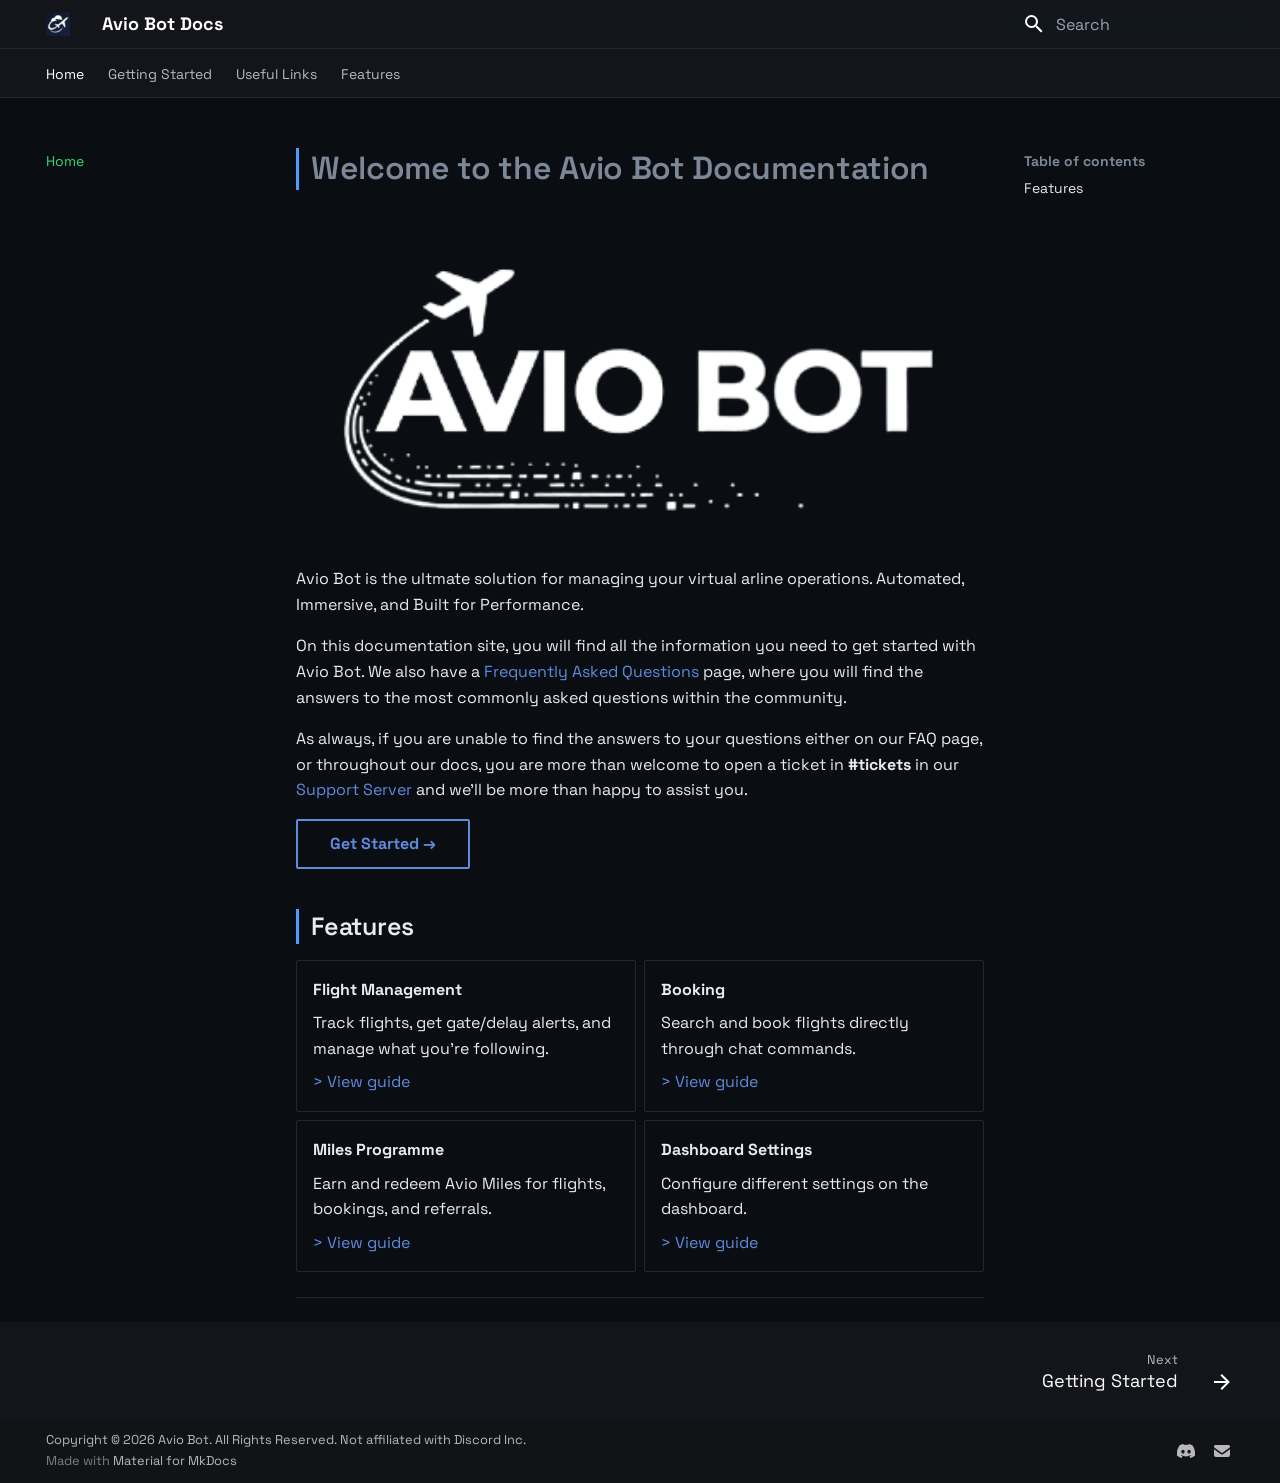
==== index.html @ e3bf49a2 "Deployed ba13713 with MkDocs version: 1.6.1" ====
<!doctype html>
<html lang="en" class="no-js">
  <head>
    
      <meta charset="utf-8">
      <meta name="viewport" content="width=device-width,initial-scale=1">
      
      
      
        <link rel="canonical" href="https://docs.aviobot.app/">
      
      
      
        <link rel="next" href="getting-started/">
      
      
        
      
      
      <link rel="icon" href="assets/images/favicon.png">
      <meta name="generator" content="mkdocs-1.6.1, mkdocs-material-9.7.6">
    
    
      
        <title>Avio Bot Docs</title>
      
    
    
      <link rel="stylesheet" href="assets/stylesheets/main.484c7ddc.min.css">
      
        
        <link rel="stylesheet" href="assets/stylesheets/palette.ab4e12ef.min.css">
      
      


    
    
      
    
    
      
        
        
        <link rel="preconnect" href="https://fonts.gstatic.com" crossorigin>
        <link rel="stylesheet" href="https://fonts.googleapis.com/css?family=Space+Grotesk:300,300i,400,400i,700,700i%7CJetBrains+Mono:400,400i,700,700i&display=fallback">
        <style>:root{--md-text-font:"Space Grotesk";--md-code-font:"JetBrains Mono"}</style>
      
    
    
      <link rel="stylesheet" href="stylesheets/extra.css">
    
    <script>__md_scope=new URL(".",location),__md_hash=e=>[...e].reduce(((e,_)=>(e<<5)-e+_.charCodeAt(0)),0),__md_get=(e,_=localStorage,t=__md_scope)=>JSON.parse(_.getItem(t.pathname+"."+e)),__md_set=(e,_,t=localStorage,a=__md_scope)=>{try{t.setItem(a.pathname+"."+e,JSON.stringify(_))}catch(e){}}</script>
    
      

    
    
  </head>
  
  
    
    
    
    
    
    <body dir="ltr" data-md-color-scheme="slate" data-md-color-primary="black" data-md-color-accent="indigo">
  
    
    <input class="md-toggle" data-md-toggle="drawer" type="checkbox" id="__drawer" autocomplete="off">
    <input class="md-toggle" data-md-toggle="search" type="checkbox" id="__search" autocomplete="off">
    <label class="md-overlay" for="__drawer"></label>
    <div data-md-component="skip">
      
        
        <a href="#welcome-to-the-avio-bot-documentation" class="md-skip">
          Skip to content
        </a>
      
    </div>
    <div data-md-component="announce">
      
    </div>
    
    
      

<header class="md-header" data-md-component="header">
  <nav class="md-header__inner md-grid" aria-label="Header">
    <a href="." title="Avio Bot Docs" class="md-header__button md-logo" aria-label="Avio Bot Docs" data-md-component="logo">
      
  <img src="images/avio-logo.png" alt="logo">

    </a>
    <label class="md-header__button md-icon" for="__drawer">
      
      <svg xmlns="http://www.w3.org/2000/svg" viewBox="0 0 24 24"><path d="M3 6h18v2H3zm0 5h18v2H3zm0 5h18v2H3z"/></svg>
    </label>
    <div class="md-header__title" data-md-component="header-title">
      <div class="md-header__ellipsis">
        <div class="md-header__topic">
          <span class="md-ellipsis">
            Avio Bot Docs
          </span>
        </div>
        <div class="md-header__topic" data-md-component="header-topic">
          <span class="md-ellipsis">
            
              Home
            
          </span>
        </div>
      </div>
    </div>
    
      
    
    
    
    
      
      
        <label class="md-header__button md-icon" for="__search">
          
          <svg xmlns="http://www.w3.org/2000/svg" viewBox="0 0 24 24"><path d="M9.5 3A6.5 6.5 0 0 1 16 9.5c0 1.61-.59 3.09-1.56 4.23l.27.27h.79l5 5-1.5 1.5-5-5v-.79l-.27-.27A6.52 6.52 0 0 1 9.5 16 6.5 6.5 0 0 1 3 9.5 6.5 6.5 0 0 1 9.5 3m0 2C7 5 5 7 5 9.5S7 14 9.5 14 14 12 14 9.5 12 5 9.5 5"/></svg>
        </label>
        <div class="md-search" data-md-component="search" role="dialog">
  <label class="md-search__overlay" for="__search"></label>
  <div class="md-search__inner" role="search">
    <form class="md-search__form" name="search">
      <input type="text" class="md-search__input" name="query" aria-label="Search" placeholder="Search" autocapitalize="off" autocorrect="off" autocomplete="off" spellcheck="false" data-md-component="search-query" required>
      <label class="md-search__icon md-icon" for="__search">
        
        <svg xmlns="http://www.w3.org/2000/svg" viewBox="0 0 24 24"><path d="M9.5 3A6.5 6.5 0 0 1 16 9.5c0 1.61-.59 3.09-1.56 4.23l.27.27h.79l5 5-1.5 1.5-5-5v-.79l-.27-.27A6.52 6.52 0 0 1 9.5 16 6.5 6.5 0 0 1 3 9.5 6.5 6.5 0 0 1 9.5 3m0 2C7 5 5 7 5 9.5S7 14 9.5 14 14 12 14 9.5 12 5 9.5 5"/></svg>
        
        <svg xmlns="http://www.w3.org/2000/svg" viewBox="0 0 24 24"><path d="M20 11v2H8l5.5 5.5-1.42 1.42L4.16 12l7.92-7.92L13.5 5.5 8 11z"/></svg>
      </label>
      <nav class="md-search__options" aria-label="Search">
        
        <button type="reset" class="md-search__icon md-icon" title="Clear" aria-label="Clear" tabindex="-1">
          
          <svg xmlns="http://www.w3.org/2000/svg" viewBox="0 0 24 24"><path d="M19 6.41 17.59 5 12 10.59 6.41 5 5 6.41 10.59 12 5 17.59 6.41 19 12 13.41 17.59 19 19 17.59 13.41 12z"/></svg>
        </button>
      </nav>
      
        <div class="md-search__suggest" data-md-component="search-suggest"></div>
      
    </form>
    <div class="md-search__output">
      <div class="md-search__scrollwrap" tabindex="0" data-md-scrollfix>
        <div class="md-search-result" data-md-component="search-result">
          <div class="md-search-result__meta">
            Initializing search
          </div>
          <ol class="md-search-result__list" role="presentation"></ol>
        </div>
      </div>
    </div>
  </div>
</div>
      
    
    
  </nav>
  
</header>
    
    <div class="md-container" data-md-component="container">
      
      
        
          
            
<nav class="md-tabs" aria-label="Tabs" data-md-component="tabs">
  <div class="md-grid">
    <ul class="md-tabs__list">
      
        
  
  
  
    
  
  
    <li class="md-tabs__item md-tabs__item--active">
      <a href="." class="md-tabs__link">
        
  
  
    
  
  Home

      </a>
    </li>
  

      
        
  
  
  
  
    <li class="md-tabs__item">
      <a href="getting-started/" class="md-tabs__link">
        
  
  
    
  
  Getting Started

      </a>
    </li>
  

      
        
  
  
  
  
    <li class="md-tabs__item">
      <a href="useful-links/" class="md-tabs__link">
        
  
  
    
  
  Useful Links

      </a>
    </li>
  

      
        
  
  
  
  
    
    
      <li class="md-tabs__item">
        <a href="features/flight-management/" class="md-tabs__link">
          
  
  
    
  
  Features

        </a>
      </li>
    
  

      
    </ul>
  </div>
</nav>
          
        
      
      <main class="md-main" data-md-component="main">
        <div class="md-main__inner md-grid">
          
            
              
              <div class="md-sidebar md-sidebar--primary" data-md-component="sidebar" data-md-type="navigation" >
                <div class="md-sidebar__scrollwrap">
                  <div class="md-sidebar__inner">
                    


  


<nav class="md-nav md-nav--primary md-nav--lifted" aria-label="Navigation" data-md-level="0">
  <label class="md-nav__title" for="__drawer">
    <a href="." title="Avio Bot Docs" class="md-nav__button md-logo" aria-label="Avio Bot Docs" data-md-component="logo">
      
  <img src="images/avio-logo.png" alt="logo">

    </a>
    Avio Bot Docs
  </label>
  
  <ul class="md-nav__list" data-md-scrollfix>
    
      
      
  
  
    
  
  
  
    <li class="md-nav__item md-nav__item--active">
      
      <input class="md-nav__toggle md-toggle" type="checkbox" id="__toc">
      
      
        
      
      
        <label class="md-nav__link md-nav__link--active" for="__toc">
          
  
  
  <span class="md-ellipsis">
    
  
    Home
  

    
  </span>
  
  

          <span class="md-nav__icon md-icon"></span>
        </label>
      
      <a href="." class="md-nav__link md-nav__link--active">
        
  
  
  <span class="md-ellipsis">
    
  
    Home
  

    
  </span>
  
  

      </a>
      
        

<nav class="md-nav md-nav--secondary" aria-label="Table of contents">
  
  
  
    
  
  
    <label class="md-nav__title" for="__toc">
      <span class="md-nav__icon md-icon"></span>
      Table of contents
    </label>
    <ul class="md-nav__list" data-md-component="toc" data-md-scrollfix>
      
        <li class="md-nav__item">
  <a href="#features" class="md-nav__link">
    <span class="md-ellipsis">
      
        Features
      
    </span>
  </a>
  
</li>
      
    </ul>
  
</nav>
      
    </li>
  

    
      
      
  
  
  
  
    <li class="md-nav__item">
      <a href="getting-started/" class="md-nav__link">
        
  
  
  <span class="md-ellipsis">
    
  
    Getting Started
  

    
  </span>
  
  

      </a>
    </li>
  

    
      
      
  
  
  
  
    <li class="md-nav__item">
      <a href="useful-links/" class="md-nav__link">
        
  
  
  <span class="md-ellipsis">
    
  
    Useful Links
  

    
  </span>
  
  

      </a>
    </li>
  

    
      
      
  
  
  
  
    
    
      
        
      
        
      
        
      
        
      
    
    
    
      
      
    
    
    <li class="md-nav__item md-nav__item--nested">
      
        
        
        <input class="md-nav__toggle md-toggle " type="checkbox" id="__nav_4" >
        
          
          <label class="md-nav__link" for="__nav_4" id="__nav_4_label" tabindex="0">
            
  
  
  <span class="md-ellipsis">
    
  
    Features
  

    
  </span>
  
  

            <span class="md-nav__icon md-icon"></span>
          </label>
        
        <nav class="md-nav" data-md-level="1" aria-labelledby="__nav_4_label" aria-expanded="false">
          <label class="md-nav__title" for="__nav_4">
            <span class="md-nav__icon md-icon"></span>
            
  
    Features
  

          </label>
          <ul class="md-nav__list" data-md-scrollfix>
            
              
                
  
  
  
  
    <li class="md-nav__item">
      <a href="features/flight-management/" class="md-nav__link">
        
  
  
  <span class="md-ellipsis">
    
  
    Flight Management
  

    
  </span>
  
  

      </a>
    </li>
  

              
            
              
                
  
  
  
  
    <li class="md-nav__item">
      <a href="features/booking/" class="md-nav__link">
        
  
  
  <span class="md-ellipsis">
    
  
    Booking
  

    
  </span>
  
  

      </a>
    </li>
  

              
            
              
                
  
  
  
  
    <li class="md-nav__item">
      <a href="features/miles-programme/" class="md-nav__link">
        
  
  
  <span class="md-ellipsis">
    
  
    Miles Programme
  

    
  </span>
  
  

      </a>
    </li>
  

              
            
              
                
  
  
  
  
    <li class="md-nav__item">
      <a href="features/dashboard-settings/" class="md-nav__link">
        
  
  
  <span class="md-ellipsis">
    
  
    Dashboard Settings
  

    
  </span>
  
  

      </a>
    </li>
  

              
            
          </ul>
        </nav>
      
    </li>
  

    
  </ul>
</nav>
                  </div>
                </div>
              </div>
            
            
              
              <div class="md-sidebar md-sidebar--secondary" data-md-component="sidebar" data-md-type="toc" >
                <div class="md-sidebar__scrollwrap">
                  <div class="md-sidebar__inner">
                    

<nav class="md-nav md-nav--secondary" aria-label="Table of contents">
  
  
  
    
  
  
    <label class="md-nav__title" for="__toc">
      <span class="md-nav__icon md-icon"></span>
      Table of contents
    </label>
    <ul class="md-nav__list" data-md-component="toc" data-md-scrollfix>
      
        <li class="md-nav__item">
  <a href="#features" class="md-nav__link">
    <span class="md-ellipsis">
      
        Features
      
    </span>
  </a>
  
</li>
      
    </ul>
  
</nav>
                  </div>
                </div>
              </div>
            
          
          
            <div class="md-content" data-md-component="content">
              
              <article class="md-content__inner md-typeset">
                
                  



<h1 id="welcome-to-the-avio-bot-documentation">Welcome to the Avio Bot Documentation</h1>
<p><img alt="Avio Text Logo" src="../images/avio-text-logo.webp" width="1000" /></p>
<p>Avio Bot is the ultmate solution for managing your virtual arline operations.
Automated, Immersive, and Built for Performance.</p>
<p>On this documentation site, you will find all the information you need to get started with Avio Bot.
We also have a <a href="https://aviobot.app/faq">Frequently Asked Questions</a> page, where you will find the answers to the most commonly asked questions within the community.</p>
<p>As always, if you are unable to find the answers to your questions either on our FAQ page, or throughout our docs, you are more than welcome
to open a ticket in <strong>#tickets</strong> in our <a href="https://aviobot.app/discord">Support Server</a> and we'll be more than happy to assist you.</p>
<p><a class="md-button" href="getting-started/">Get Started →</a></p>
<h2 id="features">Features</h2>
<div class="grid cards">
<ul>
<li>
<p><strong>Flight Management</strong></p>
<p>Track flights, get gate/delay alerts, and manage what you're following.</p>
<p><a href="features/flight-management/">&gt; View guide</a></p>
</li>
<li>
<p><strong>Booking</strong></p>
<p>Search and book flights directly through chat commands.</p>
<p><a href="features/booking/">&gt; View guide</a></p>
</li>
<li>
<p><strong>Miles Programme</strong></p>
<p>Earn and redeem Avio Miles for flights, bookings, and referrals.</p>
<p><a href="features/miles-programme/">&gt; View guide</a></p>
</li>
<li>
<p><strong>Dashboard Settings</strong></p>
<p>Configure different settings on the dashboard.</p>
<p><a href="features/dashboard-settings/">&gt; View guide</a></p>
</li>
</ul>
</div>
<hr />












                
              </article>
            </div>
          
          
<script>var target=document.getElementById(location.hash.slice(1));target&&target.name&&(target.checked=target.name.startsWith("__tabbed_"))</script>
        </div>
        
          <button type="button" class="md-top md-icon" data-md-component="top" hidden>
  
  <svg xmlns="http://www.w3.org/2000/svg" viewBox="0 0 24 24"><path d="M13 20h-2V8l-5.5 5.5-1.42-1.42L12 4.16l7.92 7.92-1.42 1.42L13 8z"/></svg>
  Back to top
</button>
        
      </main>
      
        <footer class="md-footer">
  
    
      
      <nav class="md-footer__inner md-grid" aria-label="Footer" >
        
        
          
          <a href="getting-started/" class="md-footer__link md-footer__link--next" aria-label="Next: Getting Started">
            <div class="md-footer__title">
              <span class="md-footer__direction">
                Next
              </span>
              <div class="md-ellipsis">
                Getting Started
              </div>
            </div>
            <div class="md-footer__button md-icon">
              
              <svg xmlns="http://www.w3.org/2000/svg" viewBox="0 0 24 24"><path d="M4 11v2h12l-5.5 5.5 1.42 1.42L19.84 12l-7.92-7.92L10.5 5.5 16 11z"/></svg>
            </div>
          </a>
        
      </nav>
    
  
  <div class="md-footer-meta md-typeset">
    <div class="md-footer-meta__inner md-grid">
      <div class="md-copyright">
  
    <div class="md-copyright__highlight">
      Copyright &copy; 2026 Avio Bot. All Rights Reserved. Not affiliated with Discord Inc.
    </div>
  
  
    Made with
    <a href="https://squidfunk.github.io/mkdocs-material/" target="_blank" rel="noopener">
      Material for MkDocs
    </a>
  
</div>
      
        
<div class="md-social">
  
    
    
    
    
      
      
    
    <a href="https://aviobot.app/discord" target="_blank" rel="noopener" title="aviobot.app" class="md-social__link">
      <svg xmlns="http://www.w3.org/2000/svg" viewBox="0 0 576 512"><!--! Font Awesome Free 7.1.0 by @fontawesome - https://fontawesome.com License - https://fontawesome.com/license/free (Icons: CC BY 4.0, Fonts: SIL OFL 1.1, Code: MIT License) Copyright 2025 Fonticons, Inc.--><path d="M492.5 69.8c-.2-.3-.4-.6-.8-.7-38.1-17.5-78.4-30-119.7-37.1-.4-.1-.8 0-1.1.1s-.6.4-.8.8c-5.5 9.9-10.5 20.2-14.9 30.6-44.6-6.8-89.9-6.8-134.4 0-4.5-10.5-9.5-20.7-15.1-30.6-.2-.3-.5-.6-.8-.8s-.7-.2-1.1-.2C162.5 39 122.2 51.5 84.1 69c-.3.1-.6.4-.8.7C7.1 183.5-13.8 294.6-3.6 404.2c0 .3.1.5.2.8s.3.4.5.6c44.4 32.9 94 58 146.8 74.2.4.1.8.1 1.1 0s.7-.4.9-.7c11.3-15.4 21.4-31.8 30-48.8.1-.2.2-.5.2-.8s0-.5-.1-.8-.2-.5-.4-.6-.4-.3-.7-.4c-15.8-6.1-31.2-13.4-45.9-21.9-.3-.2-.5-.4-.7-.6s-.3-.6-.3-.9 0-.6.2-.9.3-.5.6-.7c3.1-2.3 6.2-4.7 9.1-7.1.3-.2.6-.4.9-.4s.7 0 1 .1c96.2 43.9 200.4 43.9 295.5 0 .3-.1.7-.2 1-.2s.7.2.9.4c2.9 2.4 6 4.9 9.1 7.2.2.2.4.4.6.7s.2.6.2.9-.1.6-.3.9-.4.5-.6.6c-14.7 8.6-30 15.9-45.9 21.8-.2.1-.5.2-.7.4s-.3.4-.4.7-.1.5-.1.8.1.5.2.8c8.8 17 18.8 33.3 30 48.8.2.3.6.6.9.7s.8.1 1.1 0c52.9-16.2 102.6-41.3 147.1-74.2.2-.2.4-.4.5-.6s.2-.5.2-.8c12.3-126.8-20.5-236.9-86.9-334.5zm-302 267.7c-29 0-52.8-26.6-52.8-59.2s23.4-59.2 52.8-59.2c29.7 0 53.3 26.8 52.8 59.2 0 32.7-23.4 59.2-52.8 59.2m195.4 0c-29 0-52.8-26.6-52.8-59.2s23.4-59.2 52.8-59.2c29.7 0 53.3 26.8 52.8 59.2 0 32.7-23.2 59.2-52.8 59.2"/></svg>
    </a>
  
    
    
    
    
    <a href="mailto:hello@aviobot.app" target="_blank" rel="noopener" title="" class="md-social__link">
      <svg xmlns="http://www.w3.org/2000/svg" viewBox="0 0 512 512"><!--! Font Awesome Free 7.1.0 by @fontawesome - https://fontawesome.com License - https://fontawesome.com/license/free (Icons: CC BY 4.0, Fonts: SIL OFL 1.1, Code: MIT License) Copyright 2025 Fonticons, Inc.--><path d="M48 64C21.5 64 0 85.5 0 112c0 15.1 7.1 29.3 19.2 38.4l208 156a48 48 0 0 0 57.6 0l208-156c12.1-9.1 19.2-23.3 19.2-38.4 0-26.5-21.5-48-48-48zM0 196v188c0 35.3 28.7 64 64 64h384c35.3 0 64-28.7 64-64V196L313.6 344.8c-34.1 25.6-81.1 25.6-115.2 0z"/></svg>
    </a>
  
</div>
      
    </div>
  </div>
</footer>
      
    </div>
    <div class="md-dialog" data-md-component="dialog">
      <div class="md-dialog__inner md-typeset"></div>
    </div>
    
    
    
      
      
      <script id="__config" type="application/json">{"annotate": null, "base": ".", "features": ["navigation.tabs", "navigation.top", "navigation.indexes", "search.suggest", "content.code.copy", "toc.follow", "navigation.footer"], "search": "assets/javascripts/workers/search.2c215733.min.js", "tags": null, "translations": {"clipboard.copied": "Copied to clipboard", "clipboard.copy": "Copy to clipboard", "search.result.more.one": "1 more on this page", "search.result.more.other": "# more on this page", "search.result.none": "No matching documents", "search.result.one": "1 matching document", "search.result.other": "# matching documents", "search.result.placeholder": "Type to start searching", "search.result.term.missing": "Missing", "select.version": "Select version"}, "version": null}</script>
    
    
      <script src="assets/javascripts/bundle.79ae519e.min.js"></script>
      
    
  </body>
</html>
---- assets/stylesheets/main.484c7ddc.min.css ----
@charset "UTF-8";html{-webkit-text-size-adjust:none;-moz-text-size-adjust:none;text-size-adjust:none;box-sizing:border-box}*,:after,:before{box-sizing:inherit}@media (prefers-reduced-motion){*,:after,:before{transition:none!important}}body{margin:0}a,button,input,label{-webkit-tap-highlight-color:transparent}a{color:inherit;text-decoration:none}hr{border:0;box-sizing:initial;display:block;height:.05rem;overflow:visible;padding:0}small{font-size:80%}sub,sup{line-height:1em}img{border-style:none}table{border-collapse:initial;border-spacing:0}td,th{font-weight:400;vertical-align:top}button{background:#0000;border:0;font-family:inherit;font-size:inherit;margin:0;padding:0}input{border:0;outline:none}:root{--md-primary-fg-color:#4051b5;--md-primary-fg-color--light:#5d6cc0;--md-primary-fg-color--dark:#303fa1;--md-primary-bg-color:#fff;--md-primary-bg-color--light:#ffffffb3;--md-accent-fg-color:#526cfe;--md-accent-fg-color--transparent:#526cfe1a;--md-accent-bg-color:#fff;--md-accent-bg-color--light:#ffffffb3}[data-md-color-scheme=default]{color-scheme:light}[data-md-color-scheme=default] img[src$="#gh-dark-mode-only"],[data-md-color-scheme=default] img[src$="#only-dark"]{display:none}:root,[data-md-color-scheme=default]{--md-hue:225deg;--md-default-fg-color:#000000de;--md-default-fg-color--light:#0000008a;--md-default-fg-color--lighter:#00000052;--md-default-fg-color--lightest:#00000012;--md-default-bg-color:#fff;--md-default-bg-color--light:#ffffffb3;--md-default-bg-color--lighter:#ffffff4d;--md-default-bg-color--lightest:#ffffff1f;--md-code-fg-color:#36464e;--md-code-bg-color:#f5f5f5;--md-code-bg-color--light:#f5f5f5b3;--md-code-bg-color--lighter:#f5f5f54d;--md-code-hl-color:#4287ff;--md-code-hl-color--light:#4287ff1a;--md-code-hl-number-color:#d52a2a;--md-code-hl-special-color:#db1457;--md-code-hl-function-color:#a846b9;--md-code-hl-constant-color:#6e59d9;--md-code-hl-keyword-color:#3f6ec6;--md-code-hl-string-color:#1c7d4d;--md-code-hl-name-color:var(--md-code-fg-color);--md-code-hl-operator-color:var(--md-default-fg-color--light);--md-code-hl-punctuation-color:var(--md-default-fg-color--light);--md-code-hl-comment-color:var(--md-default-fg-color--light);--md-code-hl-generic-color:var(--md-default-fg-color--light);--md-code-hl-variable-color:var(--md-default-fg-color--light);--md-typeset-color:var(--md-default-fg-color);--md-typeset-a-color:var(--md-primary-fg-color);--md-typeset-del-color:#f5503d26;--md-typeset-ins-color:#0bd57026;--md-typeset-kbd-color:#fafafa;--md-typeset-kbd-accent-color:#fff;--md-typeset-kbd-border-color:#b8b8b8;--md-typeset-mark-color:#ffff0080;--md-typeset-table-color:#0000001f;--md-typeset-table-color--light:rgba(0,0,0,.035);--md-admonition-fg-color:var(--md-default-fg-color);--md-admonition-bg-color:var(--md-default-bg-color);--md-warning-fg-color:#000000de;--md-warning-bg-color:#ff9;--md-footer-fg-color:#fff;--md-footer-fg-color--light:#ffffffb3;--md-footer-fg-color--lighter:#ffffff73;--md-footer-bg-color:#000000de;--md-footer-bg-color--dark:#00000052;--md-shadow-z1:0 0.2rem 0.5rem #0000000d,0 0 0.05rem #0000001a;--md-shadow-z2:0 0.2rem 0.5rem #0000001a,0 0 0.05rem #00000040;--md-shadow-z3:0 0.2rem 0.5rem #0003,0 0 0.05rem #00000059}.md-icon svg{fill:currentcolor;display:block;height:1.2rem;width:1.2rem}body{-webkit-font-smoothing:antialiased;-moz-osx-font-smoothing:grayscale;--md-text-font-family:var(--md-text-font,_),-apple-system,BlinkMacSystemFont,Helvetica,Arial,sans-serif;--md-code-font-family:var(--md-code-font,_),SFMono-Regular,Consolas,Menlo,monospace}aside,body,input{font-feature-settings:"kern","liga";color:var(--md-typeset-color);font-family:var(--md-text-font-family)}code,kbd,pre{font-feature-settings:"kern";font-family:var(--md-code-font-family)}:root{--md-typeset-table-sort-icon:url('data:image/svg+xml;charset=utf-8,<svg xmlns="http://www.w3.org/2000/svg" viewBox="0 0 24 24"><path d="m18 21-4-4h3V7h-3l4-4 4 4h-3v10h3M2 19v-2h10v2M2 13v-2h7v2M2 7V5h4v2z"/></svg>');--md-typeset-table-sort-icon--asc:url('data:image/svg+xml;charset=utf-8,<svg xmlns="http://www.w3.org/2000/svg" viewBox="0 0 24 24"><path d="M19 17h3l-4 4-4-4h3V3h2M2 17h10v2H2M6 5v2H2V5m0 6h7v2H2z"/></svg>');--md-typeset-table-sort-icon--desc:url('data:image/svg+xml;charset=utf-8,<svg xmlns="http://www.w3.org/2000/svg" viewBox="0 0 24 24"><path d="M19 7h3l-4-4-4 4h3v14h2M2 17h10v2H2M6 5v2H2V5m0 6h7v2H2z"/></svg>')}.md-typeset{-webkit-print-color-adjust:exact;color-adjust:exact;font-size:.8rem;line-height:1.6;overflow-wrap:break-word}@media print{.md-typeset{font-size:.68rem}}.md-typeset blockquote,.md-typeset dl,.md-typeset figure,.md-typeset ol,.md-typeset pre,.md-typeset ul{margin-bottom:1em;margin-top:1em}.md-typeset h1{color:var(--md-default-fg-color--light);font-size:2em;line-height:1.3;margin:0 0 1.25em}.md-typeset h1,.md-typeset h2{font-weight:300;letter-spacing:-.01em}.md-typeset h2{font-size:1.5625em;line-height:1.4;margin:1.6em 0 .64em}.md-typeset h3{font-size:1.25em;font-weight:400;letter-spacing:-.01em;line-height:1.5;margin:1.6em 0 .8em}.md-typeset h2+h3{margin-top:.8em}.md-typeset h4{font-weight:700;letter-spacing:-.01em;margin:1em 0}.md-typeset h5,.md-typeset h6{color:var(--md-default-fg-color--light);font-size:.8em;font-weight:700;letter-spacing:-.01em;margin:1.25em 0}.md-typeset h5{text-transform:uppercase}.md-typeset h5 code{text-transform:none}.md-typeset hr{border-bottom:.05rem solid var(--md-default-fg-color--lightest);display:flow-root;margin:1.5em 0}.md-typeset a{color:var(--md-typeset-a-color);word-break:break-word}.md-typeset a,.md-typeset a:before{transition:color 125ms}.md-typeset a:focus,.md-typeset a:hover{color:var(--md-accent-fg-color)}.md-typeset a:focus code,.md-typeset a:hover code{background-color:var(--md-accent-fg-color--transparent);color:var(--md-accent-fg-color)}.md-typeset a code{color:var(--md-typeset-a-color)}.md-typeset a.focus-visible{outline-color:var(--md-accent-fg-color);outline-offset:.2rem}.md-typeset code,.md-typeset kbd,.md-typeset pre{color:var(--md-code-fg-color);direction:ltr;font-variant-ligatures:none;transition:background-color 125ms}@media print{.md-typeset code,.md-typeset kbd,.md-typeset pre{white-space:pre-wrap}}.md-typeset code{background-color:var(--md-code-bg-color);border-radius:.1rem;-webkit-box-decoration-break:clone;box-decoration-break:clone;font-size:.85em;padding:0 .2941176471em;transition:color 125ms,background-color 125ms;word-break:break-word}.md-typeset code:not(.focus-visible){-webkit-tap-highlight-color:transparent;outline:none}.md-typeset pre{display:flow-root;line-height:1.4;position:relative}.md-typeset pre>code{-webkit-box-decoration-break:slice;box-decoration-break:slice;box-shadow:none;display:block;margin:0;outline-color:var(--md-accent-fg-color);overflow:auto;padding:.7720588235em 1.1764705882em;scrollbar-color:var(--md-default-fg-color--lighter) #0000;scrollbar-width:thin;touch-action:auto;word-break:normal}.md-typeset pre>code:hover{scrollbar-color:var(--md-accent-fg-color) #0000}.md-typeset pre>code::-webkit-scrollbar{height:.2rem;width:.2rem}.md-typeset pre>code::-webkit-scrollbar-thumb{background-color:var(--md-default-fg-color--lighter)}.md-typeset pre>code::-webkit-scrollbar-thumb:hover{background-color:var(--md-accent-fg-color)}.md-typeset kbd{background-color:var(--md-typeset-kbd-color);border-radius:.1rem;box-shadow:0 .1rem 0 .05rem var(--md-typeset-kbd-border-color),0 .1rem 0 var(--md-typeset-kbd-border-color),0 -.1rem .2rem var(--md-typeset-kbd-accent-color) inset;color:var(--md-default-fg-color);display:inline-block;font-size:.75em;padding:0 .6666666667em;vertical-align:text-top;word-break:break-word}.md-typeset mark{background-color:var(--md-typeset-mark-color);-webkit-box-decoration-break:clone;box-decoration-break:clone;color:inherit;word-break:break-word}.md-typeset abbr{cursor:help;text-decoration:none}.md-typeset [data-preview],.md-typeset abbr{border-bottom:.05rem dotted var(--md-default-fg-color--light)}.md-typeset small{opacity:.75}[dir=ltr] .md-typeset sub,[dir=ltr] .md-typeset sup{margin-left:.078125em}[dir=rtl] .md-typeset sub,[dir=rtl] .md-typeset sup{margin-right:.078125em}[dir=ltr] .md-typeset blockquote{padding-left:.6rem}[dir=rtl] .md-typeset blockquote{padding-right:.6rem}[dir=ltr] .md-typeset blockquote{border-left:.2rem solid var(--md-default-fg-color--lighter)}[dir=rtl] .md-typeset blockquote{border-right:.2rem solid var(--md-default-fg-color--lighter)}.md-typeset blockquote{color:var(--md-default-fg-color--light);margin-left:0;margin-right:0}.md-typeset ul{list-style-type:disc}.md-typeset ul[type]{list-style-type:revert-layer}[dir=ltr] .md-typeset ol,[dir=ltr] .md-typeset ul{margin-left:.625em}[dir=rtl] .md-typeset ol,[dir=rtl] .md-typeset ul{margin-right:.625em}.md-typeset ol,.md-typeset ul{padding:0}.md-typeset ol:not([hidden]),.md-typeset ul:not([hidden]){display:flow-root}.md-typeset ol ol,.md-typeset ul ol{list-style-type:lower-alpha}.md-typeset ol ol ol,.md-typeset ul ol ol{list-style-type:lower-roman}.md-typeset ol ol ol ol,.md-typeset ul ol ol ol{list-style-type:upper-alpha}.md-typeset ol ol ol ol ol,.md-typeset ul ol ol ol ol{list-style-type:upper-roman}.md-typeset ol[type],.md-typeset ul[type]{list-style-type:revert-layer}[dir=ltr] .md-typeset ol li,[dir=ltr] .md-typeset ul li{margin-left:1.25em}[dir=rtl] .md-typeset ol li,[dir=rtl] .md-typeset ul li{margin-right:1.25em}.md-typeset ol li,.md-typeset ul li{margin-bottom:.5em}.md-typeset ol li blockquote,.md-typeset ol li p,.md-typeset ul li blockquote,.md-typeset ul li p{margin:.5em 0}.md-typeset ol li:last-child,.md-typeset ul li:last-child{margin-bottom:0}[dir=ltr] .md-typeset ol li ol,[dir=ltr] .md-typeset ol li ul,[dir=ltr] .md-typeset ul li ol,[dir=ltr] .md-typeset ul li ul{margin-left:.625em}[dir=rtl] .md-typeset ol li ol,[dir=rtl] .md-typeset ol li ul,[dir=rtl] .md-typeset ul li ol,[dir=rtl] .md-typeset ul li ul{margin-right:.625em}.md-typeset ol li ol,.md-typeset ol li ul,.md-typeset ul li ol,.md-typeset ul li ul{margin-bottom:.5em;margin-top:.5em}[dir=ltr] .md-typeset dd{margin-left:1.875em}[dir=rtl] .md-typeset dd{margin-right:1.875em}.md-typeset dd{margin-bottom:1.5em;margin-top:1em}.md-typeset img,.md-typeset svg,.md-typeset video{height:auto;max-width:100%}.md-typeset img[align=left]{margin:1em 1em 1em 0}.md-typeset img[align=right]{margin:1em 0 1em 1em}.md-typeset img[align]:only-child{margin-top:0}.md-typeset figure{display:flow-root;margin:1em auto;max-width:100%;text-align:center;width:fit-content}.md-typeset figure img{display:block;margin:0 auto}.md-typeset figcaption{font-style:italic;margin:1em auto;max-width:24rem}.md-typeset iframe{max-width:100%}.md-typeset table:not([class]){background-color:var(--md-default-bg-color);border:.05rem solid var(--md-typeset-table-color);border-radius:.1rem;display:inline-block;font-size:.64rem;max-width:100%;overflow:auto;touch-action:auto}@media print{.md-typeset table:not([class]){display:table}}.md-typeset table:not([class])+*{margin-top:1.5em}.md-typeset table:not([class]) td>:first-child,.md-typeset table:not([class]) th>:first-child{margin-top:0}.md-typeset table:not([class]) td>:last-child,.md-typeset table:not([class]) th>:last-child{margin-bottom:0}.md-typeset table:not([class]) td:not([align]),.md-typeset table:not([class]) th:not([align]){text-align:left}[dir=rtl] .md-typeset table:not([class]) td:not([align]),[dir=rtl] .md-typeset table:not([class]) th:not([align]){text-align:right}.md-typeset table:not([class]) th{font-weight:700;min-width:5rem;padding:.9375em 1.25em;vertical-align:top}.md-typeset table:not([class]) td{border-top:.05rem solid var(--md-typeset-table-color);padding:.9375em 1.25em;vertical-align:top}.md-typeset table:not([class]) tbody tr{transition:background-color 125ms}.md-typeset table:not([class]) tbody tr:hover{background-color:var(--md-typeset-table-color--light);box-shadow:0 .05rem 0 var(--md-default-bg-color) inset}.md-typeset table:not([class]) a{word-break:normal}.md-typeset table th[role=columnheader]{cursor:pointer}[dir=ltr] .md-typeset table th[role=columnheader]:after{margin-left:.5em}[dir=rtl] .md-typeset table th[role=columnheader]:after{margin-right:.5em}.md-typeset table th[role=columnheader]:after{content:"";display:inline-block;height:1.2em;-webkit-mask-image:var(--md-typeset-table-sort-icon);mask-image:var(--md-typeset-table-sort-icon);-webkit-mask-repeat:no-repeat;mask-repeat:no-repeat;-webkit-mask-size:contain;mask-size:contain;transition:background-color 125ms;vertical-align:text-bottom;width:1.2em}.md-typeset table th[role=columnheader]:hover:after{background-color:var(--md-default-fg-color--lighter)}.md-typeset table th[role=columnheader][aria-sort=ascending]:after{background-color:var(--md-default-fg-color--light);-webkit-mask-image:var(--md-typeset-table-sort-icon--asc);mask-image:var(--md-typeset-table-sort-icon--asc)}.md-typeset table th[role=columnheader][aria-sort=descending]:after{background-color:var(--md-default-fg-color--light);-webkit-mask-image:var(--md-typeset-table-sort-icon--desc);mask-image:var(--md-typeset-table-sort-icon--desc)}.md-typeset__scrollwrap{margin:1em -.8rem;overflow-x:auto;touch-action:auto}.md-typeset__table{display:inline-block;margin-bottom:.5em;padding:0 .8rem}@media print{.md-typeset__table{display:block}}html .md-typeset__table table{display:table;margin:0;overflow:hidden;width:100%}@media screen and (max-width:44.984375em){.md-content__inner>pre{margin:1em -.8rem}.md-content__inner>pre code{border-radius:0}}.md-typeset .md-author{border-radius:100%;display:block;flex-shrink:0;height:1.6rem;overflow:hidden;position:relative;transition:color 125ms,transform 125ms;width:1.6rem}.md-typeset .md-author img{display:block}.md-typeset .md-author--more{background:var(--md-default-fg-color--lightest);color:var(--md-default-fg-color--lighter);font-size:.6rem;font-weight:700;line-height:1.6rem;text-align:center}.md-typeset .md-author--long{height:2.4rem;width:2.4rem}.md-typeset a.md-author{transform:scale(1)}.md-typeset a.md-author img{border-radius:100%;filter:grayscale(100%) opacity(75%);transition:filter 125ms}.md-typeset a.md-author:focus,.md-typeset a.md-author:hover{transform:scale(1.1);z-index:1}.md-typeset a.md-author:focus img,.md-typeset a.md-author:hover img{filter:grayscale(0)}.md-banner{background-color:var(--md-footer-bg-color);color:var(--md-footer-fg-color);overflow:auto}@media print{.md-banner{display:none}}.md-banner--warning{background-color:var(--md-warning-bg-color);color:var(--md-warning-fg-color)}.md-banner__inner{font-size:.7rem;margin:.6rem auto;padding:0 .8rem}[dir=ltr] .md-banner__button{float:right}[dir=rtl] .md-banner__button{float:left}.md-banner__button{color:inherit;cursor:pointer;transition:opacity .25s}.no-js .md-banner__button{display:none}.md-banner__button:hover{opacity:.7}html{font-size:125%;height:100%;overflow-x:hidden}@media screen and (min-width:100em){html{font-size:137.5%}}@media screen and (min-width:125em){html{font-size:150%}}body{background-color:var(--md-default-bg-color);display:flex;flex-direction:column;font-size:.5rem;min-height:100%;position:relative;width:100%}@media print{body{display:block}}@media screen and (max-width:59.984375em){body[data-md-scrolllock]{position:fixed}}.md-grid{margin-left:auto;margin-right:auto;max-width:61rem}.md-container{display:flex;flex-direction:column;flex-grow:1}@media print{.md-container{display:block}}.md-main{flex-grow:1}.md-main__inner{display:flex;height:100%;margin-top:1.5rem}.md-ellipsis{overflow:hidden;text-overflow:ellipsis}.md-toggle{display:none}.md-option{height:0;opacity:0;position:absolute;width:0}.md-option:checked+label:not([hidden]){display:block}.md-option.focus-visible+label{outline-color:var(--md-accent-fg-color);outline-style:auto}.md-skip{background-color:var(--md-default-fg-color);border-radius:.1rem;color:var(--md-default-bg-color);font-size:.64rem;margin:.5rem;opacity:0;outline-color:var(--md-accent-fg-color);padding:.3rem .5rem;position:fixed;transform:translateY(.4rem);z-index:-1}.md-skip:focus{opacity:1;transform:translateY(0);transition:transform .25s cubic-bezier(.4,0,.2,1),opacity 175ms 75ms;z-index:10}@page{margin:25mm}:root{--md-clipboard-icon:url('data:image/svg+xml;charset=utf-8,<svg xmlns="http://www.w3.org/2000/svg" viewBox="0 0 24 24"><path d="M19 21H8V7h11m0-2H8a2 2 0 0 0-2 2v14a2 2 0 0 0 2 2h11a2 2 0 0 0 2-2V7a2 2 0 0 0-2-2m-3-4H4a2 2 0 0 0-2 2v14h2V3h12z"/></svg>')}.md-clipboard{border-radius:.1rem;color:var(--md-default-fg-color--lightest);cursor:pointer;height:1.5em;outline-color:var(--md-accent-fg-color);outline-offset:.1rem;transition:color .25s;width:1.5em;z-index:1}@media print{.md-clipboard{display:none}}.md-clipboard:not(.focus-visible){-webkit-tap-highlight-color:transparent;outline:none}:hover>.md-clipboard{color:var(--md-default-fg-color--light)}.md-clipboard:focus,.md-clipboard:hover{color:var(--md-accent-fg-color)}.md-clipboard:after{background-color:currentcolor;content:"";display:block;height:1.125em;margin:0 auto;-webkit-mask-image:var(--md-clipboard-icon);mask-image:var(--md-clipboard-icon);-webkit-mask-position:center;mask-position:center;-webkit-mask-repeat:no-repeat;mask-repeat:no-repeat;-webkit-mask-size:contain;mask-size:contain;width:1.125em}.md-clipboard--inline{cursor:pointer}.md-clipboard--inline code{transition:color .25s,background-color .25s}.md-clipboard--inline:focus code,.md-clipboard--inline:hover code{background-color:var(--md-accent-fg-color--transparent);color:var(--md-accent-fg-color)}:root{--md-code-select-icon:url('data:image/svg+xml;charset=utf-8,<svg xmlns="http://www.w3.org/2000/svg" viewBox="0 0 24 24"><path d="M19 19h-4v2h4c1.1 0 2-.9 2-2v-4h-2m0-12h-4v2h4v4h2V5c0-1.1-.9-2-2-2M5 5h4V3H5c-1.1 0-2 .9-2 2v4h2m0 6H3v4c0 1.1.9 2 2 2h4v-2H5zm2-4h2v2H7zm4 0h2v2h-2zm4 0h2v2h-2zM7 7h2v2H7zm4 0h2v2h-2zm4 0h2v2h-2zm-8 8h2v2H7zm4 0h2v2h-2zm4 0h2v2h-2z"/></svg>');--md-code-copy-icon:url('data:image/svg+xml;charset=utf-8,<svg xmlns="http://www.w3.org/2000/svg" viewBox="0 0 24 24"><path d="M19 21H8V7h11m0-2H8a2 2 0 0 0-2 2v14a2 2 0 0 0 2 2h11a2 2 0 0 0 2-2V7a2 2 0 0 0-2-2m-3-4H4a2 2 0 0 0-2 2v14h2V3h12z"/></svg>')}.md-typeset .md-code__content{display:grid}.md-code__nav{background-color:var(--md-code-bg-color--lighter);border-radius:.1rem;display:flex;gap:.2rem;padding:.2rem;position:absolute;right:.25em;top:.25em;transition:background-color .25s;z-index:1}:hover>.md-code__nav{background-color:var(--md-code-bg-color--light)}.md-code__button{color:var(--md-default-fg-color--lightest);cursor:pointer;display:block;height:1.5em;outline-color:var(--md-accent-fg-color);outline-offset:.1rem;transition:color .25s;width:1.5em}:hover>*>.md-code__button{color:var(--md-default-fg-color--light)}.md-code__button.focus-visible,.md-code__button:hover{color:var(--md-accent-fg-color)}.md-code__button--active{color:var(--md-default-fg-color)!important}.md-code__button:after{background-color:currentcolor;content:"";display:block;height:1.125em;margin:0 auto;-webkit-mask-position:center;mask-position:center;-webkit-mask-repeat:no-repeat;mask-repeat:no-repeat;-webkit-mask-size:contain;mask-size:contain;width:1.125em}.md-code__button[data-md-type=select]:after{-webkit-mask-image:var(--md-code-select-icon);mask-image:var(--md-code-select-icon)}.md-code__button[data-md-type=copy]:after{-webkit-mask-image:var(--md-code-copy-icon);mask-image:var(--md-code-copy-icon)}@keyframes consent{0%{opacity:0;transform:translateY(100%)}to{opacity:1;transform:translateY(0)}}@keyframes overlay{0%{opacity:0}to{opacity:1}}.md-consent__overlay{animation:overlay .25s both;-webkit-backdrop-filter:blur(.1rem);backdrop-filter:blur(.1rem);background-color:#0000008a;height:100%;opacity:1;position:fixed;top:0;width:100%;z-index:5}.md-consent__inner{animation:consent .5s cubic-bezier(.1,.7,.1,1) both;background-color:var(--md-default-bg-color);border:0;border-radius:.1rem;bottom:0;box-shadow:0 0 .2rem #0000001a,0 .2rem .4rem #0003;max-height:100%;overflow:auto;padding:0;position:fixed;width:100%;z-index:5}.md-consent__form{padding:.8rem}.md-consent__settings{display:none;margin:1em 0}input:checked+.md-consent__settings{display:block}.md-consent__controls{margin-bottom:.8rem}.md-typeset .md-consent__controls .md-button{display:inline}@media screen and (max-width:44.984375em){.md-typeset .md-consent__controls .md-button{display:block;margin-top:.4rem;text-align:center;width:100%}}.md-consent label{cursor:pointer}.md-content{flex-grow:1;min-width:0}.md-content__inner{margin:0 .8rem 1.2rem;padding-top:.6rem}@media screen and (min-width:76.25em){[dir=ltr] .md-sidebar--primary:not([hidden])~.md-content>.md-content__inner{margin-left:1.2rem}[dir=ltr] .md-sidebar--secondary:not([hidden])~.md-content>.md-content__inner,[dir=rtl] .md-sidebar--primary:not([hidden])~.md-content>.md-content__inner{margin-right:1.2rem}[dir=rtl] .md-sidebar--secondary:not([hidden])~.md-content>.md-content__inner{margin-left:1.2rem}}.md-content__inner:before{content:"";display:block;height:.4rem}.md-content__inner>:last-child{margin-bottom:0}[dir=ltr] .md-content__button{float:right}[dir=rtl] .md-content__button{float:left}[dir=ltr] .md-content__button{margin-left:.4rem}[dir=rtl] .md-content__button{margin-right:.4rem}.md-content__button{margin:.4rem 0;padding:0}@media print{.md-content__button{display:none}}.md-typeset .md-content__button{color:var(--md-default-fg-color--lighter)}.md-content__button svg{display:inline;vertical-align:top}[dir=rtl] .md-content__button svg{transform:scaleX(-1)}[dir=ltr] .md-dialog{right:.8rem}[dir=rtl] .md-dialog{left:.8rem}.md-dialog{background-color:var(--md-default-fg-color);border-radius:.1rem;bottom:.8rem;box-shadow:var(--md-shadow-z3);min-width:11.1rem;opacity:0;padding:.4rem .6rem;pointer-events:none;position:fixed;transform:translateY(100%);transition:transform 0ms .4s,opacity .4s;z-index:4}@media print{.md-dialog{display:none}}.md-dialog--active{opacity:1;pointer-events:auto;transform:translateY(0);transition:transform .4s cubic-bezier(.075,.85,.175,1),opacity .4s}.md-dialog__inner{color:var(--md-default-bg-color);font-size:.7rem}.md-feedback{margin:2em 0 1em;text-align:center}.md-feedback fieldset{border:none;margin:0;padding:0}.md-feedback__title{font-weight:700;margin:1em auto}.md-feedback__inner{position:relative}.md-feedback__list{display:flex;flex-wrap:wrap;place-content:baseline center;position:relative}.md-feedback__list:hover .md-icon:not(:disabled){color:var(--md-default-fg-color--lighter)}:disabled .md-feedback__list{min-height:1.8rem}.md-feedback__icon{color:var(--md-default-fg-color--light);cursor:pointer;flex-shrink:0;margin:0 .1rem;transition:color 125ms}.md-feedback__icon:not(:disabled).md-icon:hover{color:var(--md-accent-fg-color)}.md-feedback__icon:disabled{color:var(--md-default-fg-color--lightest);pointer-events:none}.md-feedback__note{opacity:0;position:relative;transform:translateY(.4rem);transition:transform .4s cubic-bezier(.1,.7,.1,1),opacity .15s}.md-feedback__note>*{margin:0 auto;max-width:16rem}:disabled .md-feedback__note{opacity:1;transform:translateY(0)}@media print{.md-feedback{display:none}}.md-footer{background-color:var(--md-footer-bg-color);color:var(--md-footer-fg-color)}@media print{.md-footer{display:none}}.md-footer__inner{justify-content:space-between;overflow:auto;padding:.2rem}.md-footer__inner:not([hidden]){display:flex}.md-footer__link{align-items:end;display:flex;flex-grow:0.01;margin-bottom:.4rem;margin-top:1rem;max-width:100%;outline-color:var(--md-accent-fg-color);overflow:hidden;transition:opacity .25s}.md-footer__link:focus,.md-footer__link:hover{opacity:.7}[dir=rtl] .md-footer__link svg{transform:scaleX(-1)}@media screen and (max-width:44.984375em){.md-footer__link--prev{flex-shrink:0}.md-footer__link--prev .md-footer__title{display:none}}[dir=ltr] .md-footer__link--next{margin-left:auto}[dir=rtl] .md-footer__link--next{margin-right:auto}.md-footer__link--next{text-align:right}[dir=rtl] .md-footer__link--next{text-align:left}.md-footer__title{flex-grow:1;font-size:.9rem;margin-bottom:.7rem;max-width:calc(100% - 2.4rem);padding:0 1rem;white-space:nowrap}.md-footer__button{margin:.2rem;padding:.4rem}.md-footer__direction{font-size:.64rem;opacity:.7}.md-footer-meta{background-color:var(--md-footer-bg-color--dark)}.md-footer-meta__inner{display:flex;flex-wrap:wrap;justify-content:space-between;padding:.2rem}html .md-footer-meta.md-typeset a{color:var(--md-footer-fg-color--light)}html .md-footer-meta.md-typeset a:focus,html .md-footer-meta.md-typeset a:hover{color:var(--md-footer-fg-color)}.md-copyright{color:var(--md-footer-fg-color--lighter);font-size:.64rem;margin:auto .6rem;padding:.4rem 0;width:100%}@media screen and (min-width:45em){.md-copyright{width:auto}}.md-copyright__highlight{color:var(--md-footer-fg-color--light)}.md-social{display:inline-flex;gap:.2rem;margin:0 .4rem;padding:.2rem 0 .6rem}@media screen and (min-width:45em){.md-social{padding:.6rem 0}}.md-social__link{display:inline-block;height:1.6rem;text-align:center;width:1.6rem}.md-social__link:before{line-height:1.9}.md-social__link svg{fill:currentcolor;max-height:.8rem;vertical-align:-25%}.md-typeset .md-button{border:.1rem solid;border-radius:.1rem;color:var(--md-primary-fg-color);cursor:pointer;display:inline-block;font-weight:700;padding:.625em 2em;transition:color 125ms,background-color 125ms,border-color 125ms}.md-typeset .md-button--primary{background-color:var(--md-primary-fg-color);border-color:var(--md-primary-fg-color);color:var(--md-primary-bg-color)}.md-typeset .md-button:focus,.md-typeset .md-button:hover{background-color:var(--md-accent-fg-color);border-color:var(--md-accent-fg-color);color:var(--md-accent-bg-color)}[dir=ltr] .md-typeset .md-input{border-top-left-radius:.1rem}[dir=ltr] .md-typeset .md-input,[dir=rtl] .md-typeset .md-input{border-top-right-radius:.1rem}[dir=rtl] .md-typeset .md-input{border-top-left-radius:.1rem}.md-typeset .md-input{border-bottom:.1rem solid var(--md-default-fg-color--lighter);box-shadow:var(--md-shadow-z1);font-size:.8rem;height:1.8rem;padding:0 .6rem;transition:border .25s,box-shadow .25s}.md-typeset .md-input:focus,.md-typeset .md-input:hover{border-bottom-color:var(--md-accent-fg-color);box-shadow:var(--md-shadow-z2)}.md-typeset .md-input--stretch{width:100%}.md-header{background-color:var(--md-primary-fg-color);box-shadow:0 0 .2rem #0000,0 .2rem .4rem #0000;color:var(--md-primary-bg-color);display:block;left:0;position:sticky;right:0;top:0;z-index:4}@media print{.md-header{display:none}}.md-header[hidden]{transform:translateY(-100%);transition:transform .25s cubic-bezier(.8,0,.6,1),box-shadow .25s}.md-header--shadow{box-shadow:0 0 .2rem #0000001a,0 .2rem .4rem #0003;transition:transform .25s cubic-bezier(.1,.7,.1,1),box-shadow .25s}.md-header__inner{align-items:center;display:flex;padding:0 .2rem}.md-header__button{color:currentcolor;cursor:pointer;margin:.2rem;outline-color:var(--md-accent-fg-color);padding:.4rem;position:relative;transition:opacity .25s;vertical-align:middle;z-index:1}.md-header__button:hover{opacity:.7}.md-header__button:not([hidden]){display:inline-block}.md-header__button:not(.focus-visible){-webkit-tap-highlight-color:transparent;outline:none}.md-header__button.md-logo{margin:.2rem;padding:.4rem}@media screen and (max-width:76.234375em){.md-header__button.md-logo{display:none}}.md-header__button.md-logo img,.md-header__button.md-logo svg{fill:currentcolor;display:block;height:1.2rem;width:auto}@media screen and (min-width:60em){.md-header__button[for=__search]{display:none}}.no-js .md-header__button[for=__search]{display:none}[dir=rtl] .md-header__button[for=__search] svg{transform:scaleX(-1)}@media screen and (min-width:76.25em){.md-header__button[for=__drawer]{display:none}}.md-header__topic{display:flex;max-width:100%;position:absolute;transition:transform .4s cubic-bezier(.1,.7,.1,1),opacity .15s;white-space:nowrap}.md-header__topic+.md-header__topic{opacity:0;pointer-events:none;transform:translateX(1.25rem);transition:transform .4s cubic-bezier(1,.7,.1,.1),opacity .15s;z-index:-1}[dir=rtl] .md-header__topic+.md-header__topic{transform:translateX(-1.25rem)}.md-header__topic:first-child{font-weight:700}[dir=ltr] .md-header__title{margin-left:1rem;margin-right:.4rem}[dir=rtl] .md-header__title{margin-left:.4rem;margin-right:1rem}.md-header__title{flex-grow:1;font-size:.9rem;height:2.4rem;line-height:2.4rem}.md-header__title--active .md-header__topic{opacity:0;pointer-events:none;transform:translateX(-1.25rem);transition:transform .4s cubic-bezier(1,.7,.1,.1),opacity .15s;z-index:-1}[dir=rtl] .md-header__title--active .md-header__topic{transform:translateX(1.25rem)}.md-header__title--active .md-header__topic+.md-header__topic{opacity:1;pointer-events:auto;transform:translateX(0);transition:transform .4s cubic-bezier(.1,.7,.1,1),opacity .15s;z-index:0}.md-header__title>.md-header__ellipsis{height:100%;position:relative;width:100%}.md-header__option{display:flex;flex-shrink:0;max-width:100%;transition:max-width 0ms .25s,opacity .25s .25s;white-space:nowrap}[data-md-toggle=search]:checked~.md-header .md-header__option{max-width:0;opacity:0;transition:max-width 0ms,opacity 0ms}.md-header__option>input{bottom:0}.md-header__source{display:none}@media screen and (min-width:60em){[dir=ltr] .md-header__source{margin-left:1rem}[dir=rtl] .md-header__source{margin-right:1rem}.md-header__source{display:block;max-width:11.7rem;width:11.7rem}}@media screen and (min-width:76.25em){[dir=ltr] .md-header__source{margin-left:1.4rem}[dir=rtl] .md-header__source{margin-right:1.4rem}}.md-meta{color:var(--md-default-fg-color--light);font-size:.7rem;line-height:1.3}.md-meta__list{display:inline-flex;flex-wrap:wrap;list-style:none;margin:0;padding:0}.md-meta__item:not(:last-child):after{content:"·";margin-left:.2rem;margin-right:.2rem}.md-meta__link{color:var(--md-typeset-a-color)}.md-meta__link:focus,.md-meta__link:hover{color:var(--md-accent-fg-color)}.md-draft{background-color:#ff1744;border-radius:.125em;color:#fff;display:inline-block;font-weight:700;padding-left:.5714285714em;padding-right:.5714285714em}:root{--md-nav-icon--prev:url('data:image/svg+xml;charset=utf-8,<svg xmlns="http://www.w3.org/2000/svg" viewBox="0 0 24 24"><path d="M20 11v2H8l5.5 5.5-1.42 1.42L4.16 12l7.92-7.92L13.5 5.5 8 11z"/></svg>');--md-nav-icon--next:url('data:image/svg+xml;charset=utf-8,<svg xmlns="http://www.w3.org/2000/svg" viewBox="0 0 24 24"><path d="M8.59 16.58 13.17 12 8.59 7.41 10 6l6 6-6 6z"/></svg>');--md-toc-icon:url('data:image/svg+xml;charset=utf-8,<svg xmlns="http://www.w3.org/2000/svg" viewBox="0 0 24 24"><path d="M3 9h14V7H3zm0 4h14v-2H3zm0 4h14v-2H3zm16 0h2v-2h-2zm0-10v2h2V7zm0 6h2v-2h-2z"/></svg>')}.md-nav{font-size:.7rem;line-height:1.3}.md-nav__title{color:var(--md-default-fg-color--light);display:block;font-weight:700;overflow:hidden;padding:0 .6rem;text-overflow:ellipsis}.md-nav__title .md-nav__button{display:none}.md-nav__title .md-nav__button img{height:100%;width:auto}.md-nav__title .md-nav__button.md-logo img,.md-nav__title .md-nav__button.md-logo svg{fill:currentcolor;display:block;height:2.4rem;max-width:100%;object-fit:contain;width:auto}.md-nav__list{list-style:none;margin:0;padding:0}.md-nav__link{align-items:flex-start;display:flex;gap:.4rem;margin-top:.625em;scroll-snap-align:start;transition:color 125ms}.md-nav__link--passed,.md-nav__link--passed code{color:var(--md-default-fg-color--light)}.md-nav__item .md-nav__link--active,.md-nav__item .md-nav__link--active code{color:var(--md-typeset-a-color)}.md-nav__link .md-ellipsis{position:relative}.md-nav__link .md-ellipsis code{word-break:normal}[dir=ltr] .md-nav__link .md-icon:last-child{margin-left:auto}[dir=rtl] .md-nav__link .md-icon:last-child{margin-right:auto}.md-nav__link .md-typeset{font-size:.7rem;line-height:1.3}.md-nav__link svg{fill:currentcolor;flex-shrink:0;height:1.3em;position:relative}.md-nav__link[for]:focus,.md-nav__link[for]:hover,.md-nav__link[href]:focus,.md-nav__link[href]:hover{color:var(--md-accent-fg-color);cursor:pointer}.md-nav__link[for]:focus code,.md-nav__link[for]:hover code,.md-nav__link[href]:focus code,.md-nav__link[href]:hover code{background-color:var(--md-accent-fg-color--transparent);color:var(--md-accent-fg-color)}.md-nav__link.focus-visible{outline-color:var(--md-accent-fg-color);outline-offset:.2rem}.md-nav--primary .md-nav__link[for=__toc]{display:none}.md-nav--primary .md-nav__link[for=__toc] .md-icon:after{background-color:currentcolor;display:block;height:100%;-webkit-mask-image:var(--md-toc-icon);mask-image:var(--md-toc-icon);width:100%}.md-nav--primary .md-nav__link[for=__toc]~.md-nav{display:none}.md-nav__container>.md-nav__link{margin-top:0}.md-nav__container>.md-nav__link:first-child{flex-grow:1;min-width:0}.md-nav__icon{flex-shrink:0}.md-nav__source{display:none}@media screen and (max-width:76.234375em){.md-nav--primary,.md-nav--primary .md-nav{background-color:var(--md-default-bg-color);display:flex;flex-direction:column;height:100%;left:0;position:absolute;right:0;top:0;z-index:1}.md-nav--primary .md-nav__item,.md-nav--primary .md-nav__title{font-size:.8rem;line-height:1.5}.md-nav--primary .md-nav__title{background-color:var(--md-default-fg-color--lightest);color:var(--md-default-fg-color--light);cursor:pointer;height:5.6rem;line-height:2.4rem;padding:3rem .8rem .2rem;position:relative;white-space:nowrap}[dir=ltr] .md-nav--primary .md-nav__title .md-nav__icon{left:.4rem}[dir=rtl] .md-nav--primary .md-nav__title .md-nav__icon{right:.4rem}.md-nav--primary .md-nav__title .md-nav__icon{display:block;height:1.2rem;margin:.2rem;position:absolute;top:.4rem;width:1.2rem}.md-nav--primary .md-nav__title .md-nav__icon:after{background-color:currentcolor;content:"";display:block;height:100%;-webkit-mask-image:var(--md-nav-icon--prev);mask-image:var(--md-nav-icon--prev);-webkit-mask-position:center;mask-position:center;-webkit-mask-repeat:no-repeat;mask-repeat:no-repeat;-webkit-mask-size:contain;mask-size:contain;width:100%}.md-nav--primary .md-nav__title~.md-nav__list{background-color:var(--md-default-bg-color);box-shadow:0 .05rem 0 var(--md-default-fg-color--lightest) inset;overflow-y:auto;scroll-snap-type:y mandatory;touch-action:pan-y}.md-nav--primary .md-nav__title~.md-nav__list>:first-child{border-top:0}.md-nav--primary .md-nav__title[for=__drawer]{background-color:var(--md-primary-fg-color);color:var(--md-primary-bg-color);font-weight:700}.md-nav--primary .md-nav__title .md-logo{display:block;left:.2rem;margin:.2rem;padding:.4rem;position:absolute;right:.2rem;top:.2rem}.md-nav--primary .md-nav__list{flex:1}.md-nav--primary .md-nav__item{border-top:.05rem solid var(--md-default-fg-color--lightest)}.md-nav--primary .md-nav__item--active>.md-nav__link{color:var(--md-typeset-a-color)}.md-nav--primary .md-nav__item--active>.md-nav__link:focus,.md-nav--primary .md-nav__item--active>.md-nav__link:hover{color:var(--md-accent-fg-color)}.md-nav--primary .md-nav__link{margin-top:0;padding:.6rem .8rem}.md-nav--primary .md-nav__link svg{margin-top:.1em}.md-nav--primary .md-nav__link>.md-nav__link{padding:0}[dir=ltr] .md-nav--primary .md-nav__link .md-nav__icon{margin-right:-.2rem}[dir=rtl] .md-nav--primary .md-nav__link .md-nav__icon{margin-left:-.2rem}.md-nav--primary .md-nav__link .md-nav__icon{font-size:1.2rem;height:1.2rem;width:1.2rem}.md-nav--primary .md-nav__link .md-nav__icon:after{background-color:currentcolor;content:"";display:block;height:100%;-webkit-mask-image:var(--md-nav-icon--next);mask-image:var(--md-nav-icon--next);-webkit-mask-position:center;mask-position:center;-webkit-mask-repeat:no-repeat;mask-repeat:no-repeat;-webkit-mask-size:contain;mask-size:contain;width:100%}[dir=rtl] .md-nav--primary .md-nav__icon:after{transform:scale(-1)}.md-nav--primary .md-nav--secondary .md-nav{background-color:initial;position:static}[dir=ltr] .md-nav--primary .md-nav--secondary .md-nav .md-nav__link{padding-left:1.4rem}[dir=rtl] .md-nav--primary .md-nav--secondary .md-nav .md-nav__link{padding-right:1.4rem}[dir=ltr] .md-nav--primary .md-nav--secondary .md-nav .md-nav .md-nav__link{padding-left:2rem}[dir=rtl] .md-nav--primary .md-nav--secondary .md-nav .md-nav .md-nav__link{padding-right:2rem}[dir=ltr] .md-nav--primary .md-nav--secondary .md-nav .md-nav .md-nav .md-nav__link{padding-left:2.6rem}[dir=rtl] .md-nav--primary .md-nav--secondary .md-nav .md-nav .md-nav .md-nav__link{padding-right:2.6rem}[dir=ltr] .md-nav--primary .md-nav--secondary .md-nav .md-nav .md-nav .md-nav .md-nav__link{padding-left:3.2rem}[dir=rtl] .md-nav--primary .md-nav--secondary .md-nav .md-nav .md-nav .md-nav .md-nav__link{padding-right:3.2rem}.md-nav--secondary{background-color:initial}.md-nav__toggle~.md-nav{display:flex;opacity:0;transform:translateX(100%);transition:transform .25s cubic-bezier(.8,0,.6,1),opacity 125ms 50ms}[dir=rtl] .md-nav__toggle~.md-nav{transform:translateX(-100%)}.md-nav__toggle:checked~.md-nav{opacity:1;transform:translateX(0);transition:transform .25s cubic-bezier(.4,0,.2,1),opacity 125ms 125ms}.md-nav__toggle:checked~.md-nav>.md-nav__list{backface-visibility:hidden}}@media screen and (max-width:59.984375em){.md-nav--primary .md-nav__link[for=__toc]{display:flex}.md-nav--primary .md-nav__link[for=__toc] .md-icon:after{content:""}.md-nav--primary .md-nav__link[for=__toc]+.md-nav__link{display:none}.md-nav--primary .md-nav__link[for=__toc]~.md-nav{display:flex}.md-nav__source{background-color:var(--md-primary-fg-color--dark);color:var(--md-primary-bg-color);display:block;padding:0 .2rem}}@media screen and (min-width:60em) and (max-width:76.234375em){.md-nav--integrated .md-nav__link[for=__toc]{display:flex}.md-nav--integrated .md-nav__link[for=__toc] .md-icon:after{content:""}.md-nav--integrated .md-nav__link[for=__toc]+.md-nav__link{display:none}.md-nav--integrated .md-nav__link[for=__toc]~.md-nav{display:flex}}@media screen and (min-width:60em){.md-nav{margin-bottom:-.4rem}.md-nav--secondary .md-nav__title{background:var(--md-default-bg-color);box-shadow:0 0 .4rem .4rem var(--md-default-bg-color);position:sticky;top:0;z-index:1}.md-nav--secondary .md-nav__title[for=__toc]{scroll-snap-align:start}.md-nav--secondary .md-nav__title .md-nav__icon{display:none}[dir=ltr] .md-nav--secondary .md-nav__list{padding-left:.6rem}[dir=rtl] .md-nav--secondary .md-nav__list{padding-right:.6rem}.md-nav--secondary .md-nav__list{padding-bottom:.4rem}[dir=ltr] .md-nav--secondary .md-nav__item>.md-nav__link{margin-right:.4rem}[dir=rtl] .md-nav--secondary .md-nav__item>.md-nav__link{margin-left:.4rem}}@media screen and (min-width:76.25em){.md-nav{margin-bottom:-.4rem;transition:max-height .25s cubic-bezier(.86,0,.07,1)}.md-nav--primary .md-nav__title{background:var(--md-default-bg-color);box-shadow:0 0 .4rem .4rem var(--md-default-bg-color);position:sticky;top:0;z-index:1}.md-nav--primary .md-nav__title[for=__drawer]{scroll-snap-align:start}.md-nav--primary .md-nav__title .md-nav__icon{display:none}[dir=ltr] .md-nav--primary .md-nav__list{padding-left:.6rem}[dir=rtl] .md-nav--primary .md-nav__list{padding-right:.6rem}.md-nav--primary .md-nav__list{padding-bottom:.4rem}[dir=ltr] .md-nav--primary .md-nav__item>.md-nav__link{margin-right:.4rem}[dir=rtl] .md-nav--primary .md-nav__item>.md-nav__link{margin-left:.4rem}.md-nav__toggle~.md-nav{display:grid;grid-template-rows:minmax(.4rem,0fr);opacity:0;transition:grid-template-rows .25s cubic-bezier(.86,0,.07,1),opacity .25s,visibility 0ms .25s;visibility:collapse}.md-nav__toggle~.md-nav>.md-nav__list{overflow:hidden}.md-nav__toggle.md-toggle--indeterminate~.md-nav,.md-nav__toggle:checked~.md-nav{grid-template-rows:minmax(.4rem,1fr);opacity:1;transition:grid-template-rows .25s cubic-bezier(.86,0,.07,1),opacity .15s .1s,visibility 0ms;visibility:visible}.md-nav__toggle.md-toggle--indeterminate~.md-nav{transition:none}.md-nav__item--nested>.md-nav>.md-nav__title{display:none}.md-nav__item--section{display:block;margin:1.25em 0}.md-nav__item--section:last-child{margin-bottom:0}.md-nav__item--section>.md-nav__link{font-weight:700}.md-nav__item--section>.md-nav__link[for]{color:var(--md-default-fg-color--light)}.md-nav__item--section>.md-nav__link:not(.md-nav__container){pointer-events:none}.md-nav__item--section>.md-nav__link .md-icon,.md-nav__item--section>.md-nav__link>[for]{display:none}[dir=ltr] .md-nav__item--section>.md-nav{margin-left:-.6rem}[dir=rtl] .md-nav__item--section>.md-nav{margin-right:-.6rem}.md-nav__item--section>.md-nav{display:block;opacity:1;visibility:visible}.md-nav__item--section>.md-nav>.md-nav__list>.md-nav__item{padding:0}.md-nav__icon{border-radius:100%;height:.9rem;transition:background-color .25s;width:.9rem}.md-nav__icon:hover{background-color:var(--md-accent-fg-color--transparent)}.md-nav__icon:after{background-color:currentcolor;border-radius:100%;content:"";display:inline-block;height:100%;-webkit-mask-image:var(--md-nav-icon--next);mask-image:var(--md-nav-icon--next);-webkit-mask-position:center;mask-position:center;-webkit-mask-repeat:no-repeat;mask-repeat:no-repeat;-webkit-mask-size:contain;mask-size:contain;transition:transform .25s;vertical-align:-.1rem;width:100%}[dir=rtl] .md-nav__icon:after{transform:rotate(180deg)}.md-nav__item--nested .md-nav__toggle:checked~.md-nav__link .md-nav__icon:after,.md-nav__item--nested .md-toggle--indeterminate~.md-nav__link .md-nav__icon:after{transform:rotate(90deg)}.md-nav--lifted>.md-nav__list>.md-nav__item,.md-nav--lifted>.md-nav__title{display:none}.md-nav--lifted>.md-nav__list>.md-nav__item--active{display:block}.md-nav--lifted>.md-nav__list>.md-nav__item--active>.md-nav__link{background:var(--md-default-bg-color);box-shadow:0 0 .4rem .4rem var(--md-default-bg-color);margin-top:0;position:sticky;top:0;z-index:1}.md-nav--lifted>.md-nav__list>.md-nav__item--active>.md-nav__link:not(.md-nav__container){pointer-events:none}.md-nav--lifted>.md-nav__list>.md-nav__item--active.md-nav__item--section{margin:0}[dir=ltr] .md-nav--lifted>.md-nav__list>.md-nav__item>.md-nav:not(.md-nav--secondary){margin-left:-.6rem}[dir=rtl] .md-nav--lifted>.md-nav__list>.md-nav__item>.md-nav:not(.md-nav--secondary){margin-right:-.6rem}.md-nav--lifted>.md-nav__list>.md-nav__item>[for]{color:var(--md-default-fg-color--light)}.md-nav--lifted .md-nav[data-md-level="1"]{grid-template-rows:minmax(.4rem,1fr);opacity:1;visibility:visible}[dir=ltr] .md-nav--integrated>.md-nav__list>.md-nav__item--active .md-nav--secondary{border-left:.05rem solid var(--md-primary-fg-color)}[dir=rtl] .md-nav--integrated>.md-nav__list>.md-nav__item--active .md-nav--secondary{border-right:.05rem solid var(--md-primary-fg-color)}.md-nav--integrated>.md-nav__list>.md-nav__item--active .md-nav--secondary{display:block;margin-bottom:1.25em;opacity:1;visibility:visible}.md-nav--integrated>.md-nav__list>.md-nav__item--active .md-nav--secondary>.md-nav__list{overflow:visible;padding-bottom:0}.md-nav--integrated>.md-nav__list>.md-nav__item--active .md-nav--secondary>.md-nav__title{display:none}}.md-pagination{font-size:.8rem;font-weight:700;gap:.4rem}.md-pagination,.md-pagination>*{align-items:center;display:flex;justify-content:center}.md-pagination>*{border-radius:.2rem;height:1.8rem;min-width:1.8rem;text-align:center}.md-pagination__current{background-color:var(--md-default-fg-color--lightest);color:var(--md-default-fg-color--light)}.md-pagination__link{transition:color 125ms,background-color 125ms}.md-pagination__link:focus,.md-pagination__link:hover{background-color:var(--md-accent-fg-color--transparent);color:var(--md-accent-fg-color)}.md-pagination__link:focus svg,.md-pagination__link:hover svg{color:var(--md-accent-fg-color)}.md-pagination__link.focus-visible{outline-color:var(--md-accent-fg-color);outline-offset:.2rem}.md-pagination__link svg{fill:currentcolor;color:var(--md-default-fg-color--lighter);display:block;max-height:100%;width:1.2rem}:root{--md-path-icon:url('data:image/svg+xml;charset=utf-8,<svg xmlns="http://www.w3.org/2000/svg" viewBox="0 0 24 24"><path d="M8.59 16.58 13.17 12 8.59 7.41 10 6l6 6-6 6z"/></svg>')}.md-path{font-size:.7rem;margin:0 .8rem;overflow:auto;padding-top:1.2rem}.md-path:not([hidden]){display:block}@media screen and (min-width:76.25em){.md-path{margin:0 1.2rem}}.md-path__list{align-items:center;display:flex;gap:.2rem;list-style:none;margin:0;padding:0}.md-path__item:not(:first-child){display:inline-flex;gap:.2rem;white-space:nowrap}.md-path__item:not(:first-child):before{background-color:var(--md-default-fg-color--lighter);content:"";display:inline;height:.8rem;-webkit-mask-image:var(--md-path-icon);mask-image:var(--md-path-icon);width:.8rem}.md-path__link{align-items:center;color:var(--md-default-fg-color--light);display:flex}.md-path__link:focus,.md-path__link:hover{color:var(--md-accent-fg-color)}:root{--md-post-pin-icon:url('data:image/svg+xml;charset=utf-8,<svg xmlns="http://www.w3.org/2000/svg" viewBox="0 0 24 24"><path d="M16 12V4h1V2H7v2h1v8l-2 2v2h5.2v6h1.6v-6H18v-2z"/></svg>')}.md-post__back{border-bottom:.05rem solid var(--md-default-fg-color--lightest);margin-bottom:1.2rem;padding-bottom:1.2rem}@media screen and (max-width:76.234375em){.md-post__back{display:none}}[dir=rtl] .md-post__back svg{transform:scaleX(-1)}.md-post__authors{display:flex;flex-direction:column;gap:.6rem;margin:0 .6rem 1.2rem}.md-post .md-post__meta a{transition:color 125ms}.md-post .md-post__meta a:focus,.md-post .md-post__meta a:hover{color:var(--md-accent-fg-color)}.md-post__title{color:var(--md-default-fg-color--light);font-weight:700}.md-post--excerpt{margin-bottom:3.2rem}.md-post--excerpt .md-post__header{align-items:center;display:flex;gap:.6rem;min-height:1.6rem}.md-post--excerpt .md-post__authors{align-items:center;display:inline-flex;flex-direction:row;gap:.2rem;margin:0;min-height:2.4rem}[dir=ltr] .md-post--excerpt .md-post__meta .md-meta__list{margin-right:.4rem}[dir=rtl] .md-post--excerpt .md-post__meta .md-meta__list{margin-left:.4rem}.md-post--excerpt .md-post__content>:first-child{--md-scroll-margin:6rem;margin-top:0}.md-post>.md-nav--secondary{margin:1em 0}.md-pin{background:var(--md-default-fg-color--lightest);border-radius:1rem;margin-top:-.05rem;padding:.2rem}.md-pin:after{background-color:currentcolor;content:"";display:block;height:.6rem;margin:0 auto;-webkit-mask-image:var(--md-post-pin-icon);mask-image:var(--md-post-pin-icon);-webkit-mask-position:center;mask-position:center;-webkit-mask-repeat:no-repeat;mask-repeat:no-repeat;-webkit-mask-size:contain;mask-size:contain;width:.6rem}.md-profile{align-items:center;display:flex;font-size:.7rem;gap:.6rem;line-height:1.4;width:100%}.md-profile__description{flex-grow:1}.md-content--post{display:flex}@media screen and (max-width:76.234375em){.md-content--post{flex-flow:column-reverse}}.md-content--post>.md-content__inner{flex-grow:1;min-width:0}@media screen and (min-width:76.25em){[dir=ltr] .md-content--post>.md-content__inner{margin-left:1.2rem}[dir=rtl] .md-content--post>.md-content__inner{margin-right:1.2rem}}@media screen and (max-width:76.234375em){.md-sidebar.md-sidebar--post{padding:0;position:static;width:100%}.md-sidebar.md-sidebar--post .md-sidebar__scrollwrap{overflow:visible}.md-sidebar.md-sidebar--post .md-sidebar__inner{padding:0}.md-sidebar.md-sidebar--post .md-post__meta{margin-left:.6rem;margin-right:.6rem}.md-sidebar.md-sidebar--post .md-nav__item{border:none;display:inline}.md-sidebar.md-sidebar--post .md-nav__list{display:inline-flex;flex-wrap:wrap;gap:.6rem;padding-bottom:.6rem;padding-top:.6rem}.md-sidebar.md-sidebar--post .md-nav__link{padding:0}.md-sidebar.md-sidebar--post .md-nav{height:auto;margin-bottom:0;position:static}}:root{--md-progress-value:0;--md-progress-delay:400ms}.md-progress{background:var(--md-primary-bg-color);height:.075rem;opacity:min(clamp(0,var(--md-progress-value),1),clamp(0,100 - var(--md-progress-value),1));position:fixed;top:0;transform:scaleX(calc(var(--md-progress-value)*1%));transform-origin:left;transition:transform .5s cubic-bezier(.19,1,.22,1),opacity .25s var(--md-progress-delay);width:100%;z-index:4}:root{--md-search-result-icon:url('data:image/svg+xml;charset=utf-8,<svg xmlns="http://www.w3.org/2000/svg" viewBox="0 0 24 24"><path d="M14 2H6a2 2 0 0 0-2 2v16a2 2 0 0 0 2 2h7c-.41-.25-.8-.56-1.14-.9-.33-.33-.61-.7-.86-1.1H6V4h7v5h5v1.18c.71.16 1.39.43 2 .82V8zm6.31 16.9c1.33-2.11.69-4.9-1.4-6.22-2.11-1.33-4.91-.68-6.22 1.4-1.34 2.11-.69 4.89 1.4 6.22 1.46.93 3.32.93 4.79.02L22 23.39 23.39 22zm-3.81.1a2.5 2.5 0 0 1-2.5-2.5 2.5 2.5 0 0 1 2.5-2.5 2.5 2.5 0 0 1 2.5 2.5 2.5 2.5 0 0 1-2.5 2.5"/></svg>')}.md-search{position:relative}@media screen and (min-width:60em){.md-search{padding:.2rem 0}}.no-js .md-search{display:none}.md-search__overlay{opacity:0;z-index:1}@media screen and (max-width:59.984375em){[dir=ltr] .md-search__overlay{left:-2.2rem}[dir=rtl] .md-search__overlay{right:-2.2rem}.md-search__overlay{background-color:var(--md-default-bg-color);border-radius:1rem;height:2rem;overflow:hidden;pointer-events:none;position:absolute;top:-1rem;transform-origin:center;transition:transform .3s .1s,opacity .2s .2s;width:2rem}[data-md-toggle=search]:checked~.md-header .md-search__overlay{opacity:1;transition:transform .4s,opacity .1s}}@media screen and (min-width:60em){[dir=ltr] .md-search__overlay{left:0}[dir=rtl] .md-search__overlay{right:0}.md-search__overlay{background-color:#0000008a;cursor:pointer;height:0;position:fixed;top:0;transition:width 0ms .25s,height 0ms .25s,opacity .25s;width:0}[data-md-toggle=search]:checked~.md-header .md-search__overlay{height:200vh;opacity:1;transition:width 0ms,height 0ms,opacity .25s;width:100%}}@media screen and (max-width:29.984375em){[data-md-toggle=search]:checked~.md-header .md-search__overlay{transform:scale(45)}}@media screen and (min-width:30em) and (max-width:44.984375em){[data-md-toggle=search]:checked~.md-header .md-search__overlay{transform:scale(60)}}@media screen and (min-width:45em) and (max-width:59.984375em){[data-md-toggle=search]:checked~.md-header .md-search__overlay{transform:scale(75)}}.md-search__inner{backface-visibility:hidden}@media screen and (max-width:59.984375em){[dir=ltr] .md-search__inner{left:0}[dir=rtl] .md-search__inner{right:0}.md-search__inner{height:0;opacity:0;overflow:hidden;position:fixed;top:0;transform:translateX(5%);transition:width 0ms .3s,height 0ms .3s,transform .15s cubic-bezier(.4,0,.2,1) .15s,opacity .15s .15s;width:0;z-index:2}[dir=rtl] .md-search__inner{transform:translateX(-5%)}[data-md-toggle=search]:checked~.md-header .md-search__inner{height:100%;opacity:1;transform:translateX(0);transition:width 0ms 0ms,height 0ms 0ms,transform .15s cubic-bezier(.1,.7,.1,1) .15s,opacity .15s .15s;width:100%}}@media screen and (min-width:60em){[dir=ltr] .md-search__inner{float:right}[dir=rtl] .md-search__inner{float:left}.md-search__inner{padding:.1rem 0;position:relative;transition:width .25s cubic-bezier(.1,.7,.1,1);width:11.7rem}}@media screen and (min-width:60em) and (max-width:76.234375em){[data-md-toggle=search]:checked~.md-header .md-search__inner{width:23.4rem}}@media screen and (min-width:76.25em){[data-md-toggle=search]:checked~.md-header .md-search__inner{width:34.4rem}}.md-search__form{background-color:var(--md-default-bg-color);box-shadow:0 0 .6rem #0000;height:2.4rem;position:relative;transition:color .25s,background-color .25s;z-index:2}@media screen and (min-width:60em){.md-search__form{background-color:#00000042;border-radius:.1rem;height:1.8rem}.md-search__form:hover{background-color:#ffffff1f}}[data-md-toggle=search]:checked~.md-header .md-search__form{background-color:var(--md-default-bg-color);border-radius:.1rem .1rem 0 0;box-shadow:0 0 .6rem #00000012;color:var(--md-default-fg-color)}[dir=ltr] .md-search__input{padding-left:3.6rem;padding-right:2.2rem}[dir=rtl] .md-search__input{padding-left:2.2rem;padding-right:3.6rem}.md-search__input{background:#0000;font-size:.9rem;height:100%;position:relative;text-overflow:ellipsis;width:100%;z-index:2}.md-search__input::placeholder{transition:color .25s}.md-search__input::placeholder,.md-search__input~.md-search__icon{color:var(--md-default-fg-color--light)}.md-search__input::-ms-clear{display:none}@media screen and (max-width:59.984375em){.md-search__input{font-size:.9rem;height:2.4rem;width:100%}}@media screen and (min-width:60em){[dir=ltr] .md-search__input{padding-left:2.2rem}[dir=rtl] .md-search__input{padding-right:2.2rem}.md-search__input{color:inherit;font-size:.8rem}.md-search__input::placeholder{color:var(--md-primary-bg-color--light)}.md-search__input+.md-search__icon{color:var(--md-primary-bg-color)}[data-md-toggle=search]:checked~.md-header .md-search__input{text-overflow:clip}[data-md-toggle=search]:checked~.md-header .md-search__input+.md-search__icon{color:var(--md-default-fg-color--light)}[data-md-toggle=search]:checked~.md-header .md-search__input::placeholder{color:#0000}}.md-search__icon{cursor:pointer;display:inline-block;height:1.2rem;transition:color .25s,opacity .25s;width:1.2rem}.md-search__icon:hover{opacity:.7}[dir=ltr] .md-search__icon[for=__search]{left:.5rem}[dir=rtl] .md-search__icon[for=__search]{right:.5rem}.md-search__icon[for=__search]{position:absolute;top:.3rem;z-index:2}[dir=rtl] .md-search__icon[for=__search] svg{transform:scaleX(-1)}@media screen and (max-width:59.984375em){[dir=ltr] .md-search__icon[for=__search]{left:.8rem}[dir=rtl] .md-search__icon[for=__search]{right:.8rem}.md-search__icon[for=__search]{top:.6rem}.md-search__icon[for=__search] svg:first-child{display:none}}@media screen and (min-width:60em){.md-search__icon[for=__search]{pointer-events:none}.md-search__icon[for=__search] svg:last-child{display:none}}[dir=ltr] .md-search__options{right:.5rem}[dir=rtl] .md-search__options{left:.5rem}.md-search__options{pointer-events:none;position:absolute;top:.3rem;z-index:2}@media screen and (max-width:59.984375em){[dir=ltr] .md-search__options{right:.8rem}[dir=rtl] .md-search__options{left:.8rem}.md-search__options{top:.6rem}}[dir=ltr] .md-search__options>.md-icon{margin-left:.2rem}[dir=rtl] .md-search__options>.md-icon{margin-right:.2rem}.md-search__options>.md-icon{color:var(--md-default-fg-color--light);opacity:0;transform:scale(.75);transition:transform .15s cubic-bezier(.1,.7,.1,1),opacity .15s}.md-search__options>.md-icon:not(.focus-visible){-webkit-tap-highlight-color:transparent;outline:none}[data-md-toggle=search]:checked~.md-header .md-search__input:valid~.md-search__options>.md-icon{opacity:1;pointer-events:auto;transform:scale(1)}[data-md-toggle=search]:checked~.md-header .md-search__input:valid~.md-search__options>.md-icon:hover{opacity:.7}[dir=ltr] .md-search__suggest{padding-left:3.6rem;padding-right:2.2rem}[dir=rtl] .md-search__suggest{padding-left:2.2rem;padding-right:3.6rem}.md-search__suggest{align-items:center;color:var(--md-default-fg-color--lighter);display:flex;font-size:.9rem;height:100%;opacity:0;position:absolute;top:0;transition:opacity 50ms;white-space:nowrap;width:100%}@media screen and (min-width:60em){[dir=ltr] .md-search__suggest{padding-left:2.2rem}[dir=rtl] .md-search__suggest{padding-right:2.2rem}.md-search__suggest{font-size:.8rem}}[data-md-toggle=search]:checked~.md-header .md-search__suggest{opacity:1;transition:opacity .3s .1s}[dir=ltr] .md-search__output{border-bottom-left-radius:.1rem}[dir=ltr] .md-search__output,[dir=rtl] .md-search__output{border-bottom-right-radius:.1rem}[dir=rtl] .md-search__output{border-bottom-left-radius:.1rem}.md-search__output{overflow:hidden;position:absolute;width:100%;z-index:1}@media screen and (max-width:59.984375em){.md-search__output{bottom:0;top:2.4rem}}@media screen and (min-width:60em){.md-search__output{opacity:0;top:1.9rem;transition:opacity .4s}[data-md-toggle=search]:checked~.md-header .md-search__output{box-shadow:var(--md-shadow-z3);opacity:1}}.md-search__scrollwrap{backface-visibility:hidden;background-color:var(--md-default-bg-color);height:100%;overflow-y:auto;touch-action:pan-y}@media (-webkit-max-device-pixel-ratio:1),(max-resolution:1dppx){.md-search__scrollwrap{transform:translateZ(0)}}@media screen and (min-width:60em) and (max-width:76.234375em){.md-search__scrollwrap{width:23.4rem}}@media screen and (min-width:76.25em){.md-search__scrollwrap{width:34.4rem}}@media screen and (min-width:60em){.md-search__scrollwrap{max-height:0;scrollbar-color:var(--md-default-fg-color--lighter) #0000;scrollbar-width:thin}[data-md-toggle=search]:checked~.md-header .md-search__scrollwrap{max-height:75vh}.md-search__scrollwrap:hover{scrollbar-color:var(--md-accent-fg-color) #0000}.md-search__scrollwrap::-webkit-scrollbar{height:.2rem;width:.2rem}.md-search__scrollwrap::-webkit-scrollbar-thumb{background-color:var(--md-default-fg-color--lighter)}.md-search__scrollwrap::-webkit-scrollbar-thumb:hover{background-color:var(--md-accent-fg-color)}}.md-search-result{color:var(--md-default-fg-color);word-break:break-word}.md-search-result__meta{background-color:var(--md-default-fg-color--lightest);color:var(--md-default-fg-color--light);font-size:.64rem;line-height:1.8rem;padding:0 .8rem;scroll-snap-align:start}@media screen and (min-width:60em){[dir=ltr] .md-search-result__meta{padding-left:2.2rem}[dir=rtl] .md-search-result__meta{padding-right:2.2rem}}.md-search-result__list{list-style:none;margin:0;padding:0;-webkit-user-select:none;user-select:none}.md-search-result__item{box-shadow:0 -.05rem var(--md-default-fg-color--lightest)}.md-search-result__item:first-child{box-shadow:none}.md-search-result__link{display:block;outline:none;scroll-snap-align:start;transition:background-color .25s}.md-search-result__link:focus,.md-search-result__link:hover{background-color:var(--md-accent-fg-color--transparent)}.md-search-result__link:last-child p:last-child{margin-bottom:.6rem}.md-search-result__more>summary{cursor:pointer;display:block;outline:none;position:sticky;scroll-snap-align:start;top:0;z-index:1}.md-search-result__more>summary::marker{display:none}.md-search-result__more>summary::-webkit-details-marker{display:none}.md-search-result__more>summary>div{color:var(--md-typeset-a-color);font-size:.64rem;padding:.75em .8rem;transition:color .25s,background-color .25s}@media screen and (min-width:60em){[dir=ltr] .md-search-result__more>summary>div{padding-left:2.2rem}[dir=rtl] .md-search-result__more>summary>div{padding-right:2.2rem}}.md-search-result__more>summary:focus>div,.md-search-result__more>summary:hover>div{background-color:var(--md-accent-fg-color--transparent);color:var(--md-accent-fg-color)}.md-search-result__more[open]>summary{background-color:var(--md-default-bg-color)}.md-search-result__article{overflow:hidden;padding:0 .8rem;position:relative}@media screen and (min-width:60em){[dir=ltr] .md-search-result__article{padding-left:2.2rem}[dir=rtl] .md-search-result__article{padding-right:2.2rem}}[dir=ltr] .md-search-result__icon{left:0}[dir=rtl] .md-search-result__icon{right:0}.md-search-result__icon{color:var(--md-default-fg-color--light);height:1.2rem;margin:.5rem;position:absolute;width:1.2rem}@media screen and (max-width:59.984375em){.md-search-result__icon{display:none}}.md-search-result__icon:after{background-color:currentcolor;content:"";display:inline-block;height:100%;-webkit-mask-image:var(--md-search-result-icon);mask-image:var(--md-search-result-icon);-webkit-mask-position:center;mask-position:center;-webkit-mask-repeat:no-repeat;mask-repeat:no-repeat;-webkit-mask-size:contain;mask-size:contain;width:100%}[dir=rtl] .md-search-result__icon:after{transform:scaleX(-1)}.md-search-result .md-typeset{color:var(--md-default-fg-color--light);font-size:.64rem;line-height:1.6}.md-search-result .md-typeset h1{color:var(--md-default-fg-color);font-size:.8rem;font-weight:400;line-height:1.4;margin:.55rem 0}.md-search-result .md-typeset h1 mark{text-decoration:none}.md-search-result .md-typeset h2{color:var(--md-default-fg-color);font-size:.64rem;font-weight:700;line-height:1.6;margin:.5em 0}.md-search-result .md-typeset h2 mark{text-decoration:none}.md-search-result__terms{color:var(--md-default-fg-color);display:block;font-size:.64rem;font-style:italic;margin:.5em 0}.md-search-result mark{background-color:initial;color:var(--md-accent-fg-color);text-decoration:underline}.md-select{position:relative;z-index:1}.md-select__inner{background-color:var(--md-default-bg-color);border-radius:.1rem;box-shadow:var(--md-shadow-z2);color:var(--md-default-fg-color);left:50%;margin-top:.2rem;max-height:0;opacity:0;position:absolute;top:calc(100% - .2rem);transform:translate3d(-50%,.3rem,0);transition:transform .25s 375ms,opacity .25s .25s,max-height 0ms .5s}.md-select:focus-within .md-select__inner,.md-select:hover .md-select__inner{max-height:10rem;opacity:1;transform:translate3d(-50%,0,0);transition:transform .25s cubic-bezier(.1,.7,.1,1),opacity .25s,max-height 0ms}.md-select__inner:after{border-bottom:.2rem solid #0000;border-bottom-color:var(--md-default-bg-color);border-left:.2rem solid #0000;border-right:.2rem solid #0000;border-top:0;content:"";height:0;left:50%;margin-left:-.2rem;margin-top:-.2rem;position:absolute;top:0;width:0}.md-select__list{border-radius:.1rem;font-size:.8rem;list-style-type:none;margin:0;max-height:inherit;overflow:auto;padding:0}.md-select__item{line-height:1.8rem}[dir=ltr] .md-select__link{padding-left:.6rem;padding-right:1.2rem}[dir=rtl] .md-select__link{padding-left:1.2rem;padding-right:.6rem}.md-select__link{cursor:pointer;display:block;outline:none;scroll-snap-align:start;transition:background-color .25s,color .25s;width:100%}.md-select__link:focus,.md-select__link:hover{color:var(--md-accent-fg-color)}.md-select__link:focus{background-color:var(--md-default-fg-color--lightest)}.md-sidebar{align-self:flex-start;flex-shrink:0;padding:1.2rem 0;position:sticky;top:2.4rem;width:12.1rem}@media print{.md-sidebar{display:none}}@media screen and (max-width:76.234375em){[dir=ltr] .md-sidebar--primary{left:-12.1rem}[dir=rtl] .md-sidebar--primary{right:-12.1rem}.md-sidebar--primary{background-color:var(--md-default-bg-color);display:block;height:100%;position:fixed;top:0;transform:translateX(0);transition:transform .25s cubic-bezier(.4,0,.2,1),box-shadow .25s;width:12.1rem;z-index:5}[data-md-toggle=drawer]:checked~.md-container .md-sidebar--primary{box-shadow:var(--md-shadow-z3);transform:translateX(12.1rem)}[dir=rtl] [data-md-toggle=drawer]:checked~.md-container .md-sidebar--primary{transform:translateX(-12.1rem)}.md-sidebar--primary .md-sidebar__scrollwrap{bottom:0;left:0;margin:0;overflow:hidden;position:absolute;right:0;scroll-snap-type:none;top:0}}@media screen and (min-width:76.25em){.md-sidebar{height:0}.no-js .md-sidebar{height:auto}.md-header--lifted~.md-container .md-sidebar{top:4.8rem}}.md-sidebar--secondary{display:none;order:2}@media screen and (min-width:60em){.md-sidebar--secondary{height:0}.no-js .md-sidebar--secondary{height:auto}.md-sidebar--secondary:not([hidden]){display:block}.md-sidebar--secondary .md-sidebar__scrollwrap{touch-action:pan-y}}.md-sidebar__scrollwrap{backface-visibility:hidden;margin:0 .2rem;overflow-y:auto;scrollbar-color:var(--md-default-fg-color--lighter) #0000}@media screen and (min-width:60em){.md-sidebar__scrollwrap{scrollbar-gutter:stable;scrollbar-width:thin}}.md-sidebar__scrollwrap::-webkit-scrollbar{height:.2rem;width:.2rem}.md-sidebar__scrollwrap:focus-within,.md-sidebar__scrollwrap:hover{scrollbar-color:var(--md-accent-fg-color) #0000}.md-sidebar__scrollwrap:focus-within::-webkit-scrollbar-thumb,.md-sidebar__scrollwrap:hover::-webkit-scrollbar-thumb{background-color:var(--md-default-fg-color--lighter)}.md-sidebar__scrollwrap:focus-within::-webkit-scrollbar-thumb:hover,.md-sidebar__scrollwrap:hover::-webkit-scrollbar-thumb:hover{background-color:var(--md-accent-fg-color)}@supports selector(::-webkit-scrollbar){.md-sidebar__scrollwrap{scrollbar-gutter:auto}[dir=ltr] .md-sidebar__inner{padding-right:calc(100% - 11.5rem)}[dir=rtl] .md-sidebar__inner{padding-left:calc(100% - 11.5rem)}}@media screen and (max-width:76.234375em){.md-overlay{background-color:#0000008a;height:0;opacity:0;position:fixed;top:0;transition:width 0ms .25s,height 0ms .25s,opacity .25s;width:0;z-index:5}[data-md-toggle=drawer]:checked~.md-overlay{height:100%;opacity:1;transition:width 0ms,height 0ms,opacity .25s;width:100%}}@keyframes facts{0%{height:0}to{height:.65rem}}@keyframes fact{0%{opacity:0;transform:translateY(100%)}50%{opacity:0}to{opacity:1;transform:translateY(0)}}:root{--md-source-forks-icon:url('data:image/svg+xml;charset=utf-8,<svg xmlns="http://www.w3.org/2000/svg" viewBox="0 0 16 16"><path d="M5 5.372v.878c0 .414.336.75.75.75h4.5a.75.75 0 0 0 .75-.75v-.878a2.25 2.25 0 1 1 1.5 0v.878a2.25 2.25 0 0 1-2.25 2.25h-1.5v2.128a2.251 2.251 0 1 1-1.5 0V8.5h-1.5A2.25 2.25 0 0 1 3.5 6.25v-.878a2.25 2.25 0 1 1 1.5 0M5 3.25a.75.75 0 1 0-1.5 0 .75.75 0 0 0 1.5 0m6.75.75a.75.75 0 1 0 0-1.5.75.75 0 0 0 0 1.5m-3 8.75a.75.75 0 1 0-1.5 0 .75.75 0 0 0 1.5 0"/></svg>');--md-source-repositories-icon:url('data:image/svg+xml;charset=utf-8,<svg xmlns="http://www.w3.org/2000/svg" viewBox="0 0 16 16"><path d="M2 2.5A2.5 2.5 0 0 1 4.5 0h8.75a.75.75 0 0 1 .75.75v12.5a.75.75 0 0 1-.75.75h-2.5a.75.75 0 0 1 0-1.5h1.75v-2h-8a1 1 0 0 0-.714 1.7.75.75 0 1 1-1.072 1.05A2.5 2.5 0 0 1 2 11.5Zm10.5-1h-8a1 1 0 0 0-1 1v6.708A2.5 2.5 0 0 1 4.5 9h8ZM5 12.25a.25.25 0 0 1 .25-.25h3.5a.25.25 0 0 1 .25.25v3.25a.25.25 0 0 1-.4.2l-1.45-1.087a.25.25 0 0 0-.3 0L5.4 15.7a.25.25 0 0 1-.4-.2Z"/></svg>');--md-source-stars-icon:url('data:image/svg+xml;charset=utf-8,<svg xmlns="http://www.w3.org/2000/svg" viewBox="0 0 16 16"><path d="M8 .25a.75.75 0 0 1 .673.418l1.882 3.815 4.21.612a.75.75 0 0 1 .416 1.279l-3.046 2.97.719 4.192a.751.751 0 0 1-1.088.791L8 12.347l-3.766 1.98a.75.75 0 0 1-1.088-.79l.72-4.194L.818 6.374a.75.75 0 0 1 .416-1.28l4.21-.611L7.327.668A.75.75 0 0 1 8 .25m0 2.445L6.615 5.5a.75.75 0 0 1-.564.41l-3.097.45 2.24 2.184a.75.75 0 0 1 .216.664l-.528 3.084 2.769-1.456a.75.75 0 0 1 .698 0l2.77 1.456-.53-3.084a.75.75 0 0 1 .216-.664l2.24-2.183-3.096-.45a.75.75 0 0 1-.564-.41z"/></svg>');--md-source-version-icon:url('data:image/svg+xml;charset=utf-8,<svg xmlns="http://www.w3.org/2000/svg" viewBox="0 0 16 16"><path d="M1 7.775V2.75C1 1.784 1.784 1 2.75 1h5.025c.464 0 .91.184 1.238.513l6.25 6.25a1.75 1.75 0 0 1 0 2.474l-5.026 5.026a1.75 1.75 0 0 1-2.474 0l-6.25-6.25A1.75 1.75 0 0 1 1 7.775m1.5 0c0 .066.026.13.073.177l6.25 6.25a.25.25 0 0 0 .354 0l5.025-5.025a.25.25 0 0 0 0-.354l-6.25-6.25a.25.25 0 0 0-.177-.073H2.75a.25.25 0 0 0-.25.25ZM6 5a1 1 0 1 1 0 2 1 1 0 0 1 0-2"/></svg>')}.md-source{backface-visibility:hidden;display:block;font-size:.65rem;line-height:1.2;outline-color:var(--md-accent-fg-color);transition:opacity .25s;white-space:nowrap}.md-source:hover{opacity:.7}.md-source__icon{display:inline-block;height:2.4rem;vertical-align:middle;width:2rem}[dir=ltr] .md-source__icon svg{margin-left:.6rem}[dir=rtl] .md-source__icon svg{margin-right:.6rem}.md-source__icon svg{margin-top:.6rem}[dir=ltr] .md-source__icon+.md-source__repository{padding-left:2rem}[dir=rtl] .md-source__icon+.md-source__repository{padding-right:2rem}[dir=ltr] .md-source__icon+.md-source__repository{margin-left:-2rem}[dir=rtl] .md-source__icon+.md-source__repository{margin-right:-2rem}[dir=ltr] .md-source__repository{margin-left:.6rem}[dir=rtl] .md-source__repository{margin-right:.6rem}.md-source__repository{display:inline-block;max-width:calc(100% - 1.2rem);overflow:hidden;text-overflow:ellipsis;vertical-align:middle}.md-source__facts{display:flex;font-size:.55rem;gap:.4rem;list-style-type:none;margin:.1rem 0 0;opacity:.75;overflow:hidden;padding:0;width:100%}.md-source__repository--active .md-source__facts{animation:facts .25s ease-in}.md-source__fact{overflow:hidden;text-overflow:ellipsis}.md-source__repository--active .md-source__fact{animation:fact .4s ease-out}[dir=ltr] .md-source__fact:before{margin-right:.1rem}[dir=rtl] .md-source__fact:before{margin-left:.1rem}.md-source__fact:before{background-color:currentcolor;content:"";display:inline-block;height:.6rem;-webkit-mask-position:center;mask-position:center;-webkit-mask-repeat:no-repeat;mask-repeat:no-repeat;-webkit-mask-size:contain;mask-size:contain;vertical-align:text-top;width:.6rem}.md-source__fact:nth-child(1n+2){flex-shrink:0}.md-source__fact--version:before{-webkit-mask-image:var(--md-source-version-icon);mask-image:var(--md-source-version-icon)}.md-source__fact--stars:before{-webkit-mask-image:var(--md-source-stars-icon);mask-image:var(--md-source-stars-icon)}.md-source__fact--forks:before{-webkit-mask-image:var(--md-source-forks-icon);mask-image:var(--md-source-forks-icon)}.md-source__fact--repositories:before{-webkit-mask-image:var(--md-source-repositories-icon);mask-image:var(--md-source-repositories-icon)}.md-source-file{margin:1em 0}[dir=ltr] .md-source-file__fact{margin-right:.6rem}[dir=rtl] .md-source-file__fact{margin-left:.6rem}.md-source-file__fact{align-items:center;color:var(--md-default-fg-color--light);display:inline-flex;font-size:.68rem;gap:.3rem}.md-source-file__fact .md-icon{flex-shrink:0;margin-bottom:.05rem}[dir=ltr] .md-source-file__fact .md-author{float:left}[dir=rtl] .md-source-file__fact .md-author{float:right}.md-source-file__fact .md-author{margin-right:.2rem}.md-source-file__fact svg{width:.9rem}:root{--md-status:url('data:image/svg+xml;charset=utf-8,<svg xmlns="http://www.w3.org/2000/svg" viewBox="0 0 24 24"><path d="M11 9h2V7h-2m1 13c-4.41 0-8-3.59-8-8s3.59-8 8-8 8 3.59 8 8-3.59 8-8 8m0-18A10 10 0 0 0 2 12a10 10 0 0 0 10 10 10 10 0 0 0 10-10A10 10 0 0 0 12 2m-1 15h2v-6h-2z"/></svg>');--md-status--new:url('data:image/svg+xml;charset=utf-8,<svg xmlns="http://www.w3.org/2000/svg" viewBox="0 0 24 24"><path d="m23 12-2.44-2.78.34-3.68-3.61-.82-1.89-3.18L12 3 8.6 1.54 6.71 4.72l-3.61.81.34 3.68L1 12l2.44 2.78-.34 3.69 3.61.82 1.89 3.18L12 21l3.4 1.46 1.89-3.18 3.61-.82-.34-3.68zm-10 5h-2v-2h2zm0-4h-2V7h2z"/></svg>');--md-status--deprecated:url('data:image/svg+xml;charset=utf-8,<svg xmlns="http://www.w3.org/2000/svg" viewBox="0 0 24 24"><path d="M9 3v1H4v2h1v13a2 2 0 0 0 2 2h10a2 2 0 0 0 2-2V6h1V4h-5V3zm0 5h2v9H9zm4 0h2v9h-2z"/></svg>');--md-status--encrypted:url('data:image/svg+xml;charset=utf-8,<svg xmlns="http://www.w3.org/2000/svg" viewBox="0 0 24 24"><path d="M12 1 3 5v6c0 5.55 3.84 10.74 9 12 5.16-1.26 9-6.45 9-12V5zm0 6c1.4 0 2.8 1.1 2.8 2.5V11c.6 0 1.2.6 1.2 1.3v3.5c0 .6-.6 1.2-1.3 1.2H9.2c-.6 0-1.2-.6-1.2-1.3v-3.5c0-.6.6-1.2 1.2-1.2V9.5C9.2 8.1 10.6 7 12 7m0 1.2c-.8 0-1.5.5-1.5 1.3V11h3V9.5c0-.8-.7-1.3-1.5-1.3"/></svg>')}.md-status:after{background-color:var(--md-default-fg-color--light);content:"";display:inline-block;height:1.125em;-webkit-mask-image:var(--md-status);mask-image:var(--md-status);-webkit-mask-position:center;mask-position:center;-webkit-mask-repeat:no-repeat;mask-repeat:no-repeat;-webkit-mask-size:contain;mask-size:contain;vertical-align:text-bottom;width:1.125em}.md-status:hover:after{background-color:currentcolor}.md-status--new:after{-webkit-mask-image:var(--md-status--new);mask-image:var(--md-status--new)}.md-status--deprecated:after{-webkit-mask-image:var(--md-status--deprecated);mask-image:var(--md-status--deprecated)}.md-status--encrypted:after{-webkit-mask-image:var(--md-status--encrypted);mask-image:var(--md-status--encrypted)}.md-tabs{background-color:var(--md-primary-fg-color);color:var(--md-primary-bg-color);display:block;line-height:1.3;overflow:auto;width:100%;z-index:3}@media print{.md-tabs{display:none}}@media screen and (max-width:76.234375em){.md-tabs{display:none}}.md-tabs[hidden]{pointer-events:none}[dir=ltr] .md-tabs__list{margin-left:.2rem}[dir=rtl] .md-tabs__list{margin-right:.2rem}.md-tabs__list{contain:content;display:flex;list-style:none;margin:0;overflow:auto;padding:0;scrollbar-width:none;white-space:nowrap}.md-tabs__list::-webkit-scrollbar{display:none}.md-tabs__item{height:2.4rem;padding-left:.6rem;padding-right:.6rem}.md-tabs__item--active .md-tabs__link{color:inherit;opacity:1}.md-tabs__link{backface-visibility:hidden;display:flex;font-size:.7rem;margin-top:.8rem;opacity:.7;outline-color:var(--md-accent-fg-color);outline-offset:.2rem;transition:transform .4s cubic-bezier(.1,.7,.1,1),opacity .25s}.md-tabs__link:focus,.md-tabs__link:hover{color:inherit;opacity:1}[dir=ltr] .md-tabs__link svg{margin-right:.4rem}[dir=rtl] .md-tabs__link svg{margin-left:.4rem}.md-tabs__link svg{fill:currentcolor;height:1.3em}.md-tabs__item:nth-child(2) .md-tabs__link{transition-delay:20ms}.md-tabs__item:nth-child(3) .md-tabs__link{transition-delay:40ms}.md-tabs__item:nth-child(4) .md-tabs__link{transition-delay:60ms}.md-tabs__item:nth-child(5) .md-tabs__link{transition-delay:80ms}.md-tabs__item:nth-child(6) .md-tabs__link{transition-delay:.1s}.md-tabs__item:nth-child(7) .md-tabs__link{transition-delay:.12s}.md-tabs__item:nth-child(8) .md-tabs__link{transition-delay:.14s}.md-tabs__item:nth-child(9) .md-tabs__link{transition-delay:.16s}.md-tabs__item:nth-child(10) .md-tabs__link{transition-delay:.18s}.md-tabs__item:nth-child(11) .md-tabs__link{transition-delay:.2s}.md-tabs__item:nth-child(12) .md-tabs__link{transition-delay:.22s}.md-tabs__item:nth-child(13) .md-tabs__link{transition-delay:.24s}.md-tabs__item:nth-child(14) .md-tabs__link{transition-delay:.26s}.md-tabs__item:nth-child(15) .md-tabs__link{transition-delay:.28s}.md-tabs__item:nth-child(16) .md-tabs__link{transition-delay:.3s}.md-tabs[hidden] .md-tabs__link{opacity:0;transform:translateY(50%);transition:transform 0ms .1s,opacity .1s}:root{--md-tag-icon:url('data:image/svg+xml;charset=utf-8,<svg xmlns="http://www.w3.org/2000/svg" viewBox="0 0 24 24"><path d="m5.41 21 .71-4h-4l.35-2h4l1.06-6h-4l.35-2h4l.71-4h2l-.71 4h6l.71-4h2l-.71 4h4l-.35 2h-4l-1.06 6h4l-.35 2h-4l-.71 4h-2l.71-4h-6l-.71 4zM9.53 9l-1.06 6h6l1.06-6z"/></svg>')}.md-typeset .md-tags:not([hidden]){display:inline-flex;flex-wrap:wrap;gap:.5em;margin-bottom:.75em;margin-top:-.125em}.md-typeset .md-tag{align-items:center;background:var(--md-default-fg-color--lightest);border-radius:2.4rem;display:inline-flex;font-size:.64rem;font-size:min(.8em,.64rem);font-weight:700;gap:.5em;letter-spacing:normal;line-height:1.6;padding:.3125em .78125em}.md-typeset .md-tag[href]{-webkit-tap-highlight-color:transparent;color:inherit;outline:none;transition:color 125ms,background-color 125ms}.md-typeset .md-tag[href]:focus,.md-typeset .md-tag[href]:hover{background-color:var(--md-accent-fg-color);color:var(--md-accent-bg-color)}[id]>.md-typeset .md-tag{vertical-align:text-top}.md-typeset .md-tag-shadow{opacity:.5}.md-typeset .md-tag-icon:before{background-color:var(--md-default-fg-color--lighter);content:"";display:inline-block;height:1.2em;-webkit-mask-image:var(--md-tag-icon);mask-image:var(--md-tag-icon);-webkit-mask-position:center;mask-position:center;-webkit-mask-repeat:no-repeat;mask-repeat:no-repeat;-webkit-mask-size:contain;mask-size:contain;transition:background-color 125ms;vertical-align:text-bottom;width:1.2em}.md-typeset .md-tag-icon[href]:focus:before,.md-typeset .md-tag-icon[href]:hover:before{background-color:var(--md-accent-bg-color)}@keyframes pulse{0%{transform:scale(.95)}75%{transform:scale(1)}to{transform:scale(.95)}}:root{--md-annotation-bg-icon:url('data:image/svg+xml;charset=utf-8,<svg xmlns="http://www.w3.org/2000/svg" viewBox="0 0 24 24"><path d="M12 2A10 10 0 0 0 2 12a10 10 0 0 0 10 10 10 10 0 0 0 10-10A10 10 0 0 0 12 2"/></svg>');--md-annotation-icon:url('data:image/svg+xml;charset=utf-8,<svg xmlns="http://www.w3.org/2000/svg" viewBox="0 0 24 24"><path d="M17 13h-4v4h-2v-4H7v-2h4V7h2v4h4m-5-9A10 10 0 0 0 2 12a10 10 0 0 0 10 10 10 10 0 0 0 10-10A10 10 0 0 0 12 2"/></svg>')}.md-tooltip{backface-visibility:hidden;background-color:var(--md-default-bg-color);border-radius:.1rem;box-shadow:var(--md-shadow-z2);color:var(--md-default-fg-color);font-family:var(--md-text-font-family);left:clamp(var(--md-tooltip-0,0rem) + .8rem,var(--md-tooltip-x),100vw + var(--md-tooltip-0,0rem) + .8rem - var(--md-tooltip-width) - 2 * .8rem);max-width:calc(100vw - 1.6rem);opacity:0;position:absolute;top:var(--md-tooltip-y);transform:translateY(-.4rem);transition:transform 0ms .25s,opacity .25s,z-index .25s;width:var(--md-tooltip-width);z-index:0}.md-tooltip--active{opacity:1;transform:translateY(0);transition:transform .25s cubic-bezier(.1,.7,.1,1),opacity .25s,z-index 0ms;z-index:2}.md-tooltip--inline{font-weight:700;-webkit-user-select:none;user-select:none;width:auto}.md-tooltip--inline:not(.md-tooltip--active){transform:translateY(.2rem) scale(.9)}.md-tooltip--inline .md-tooltip__inner{font-size:.5rem;padding:.2rem .4rem}[hidden]+.md-tooltip--inline{display:none}.focus-visible>.md-tooltip,.md-tooltip:target{outline:var(--md-accent-fg-color) auto}.md-tooltip__inner{font-size:.64rem;padding:.8rem}.md-tooltip__inner.md-typeset>:first-child{margin-top:0}.md-tooltip__inner.md-typeset>:last-child{margin-bottom:0}.md-annotation{font-style:normal;font-weight:400;outline:none;text-align:initial;vertical-align:text-bottom;white-space:normal}[dir=rtl] .md-annotation{direction:rtl}code .md-annotation{font-family:var(--md-code-font-family);font-size:inherit}.md-annotation:not([hidden]){display:inline-block;line-height:1.25}.md-annotation__index{border-radius:.01px;cursor:pointer;display:inline-block;margin-left:.4ch;margin-right:.4ch;outline:none;overflow:hidden;position:relative;-webkit-user-select:none;user-select:none;vertical-align:text-top;z-index:0}.md-annotation .md-annotation__index{transition:z-index .25s}@media screen{.md-annotation__index{width:2.2ch}[data-md-visible]>.md-annotation__index{animation:pulse 2s infinite}.md-annotation__index:before{background:var(--md-default-bg-color);-webkit-mask-image:var(--md-annotation-bg-icon);mask-image:var(--md-annotation-bg-icon)}.md-annotation__index:after,.md-annotation__index:before{content:"";height:2.2ch;-webkit-mask-position:center;mask-position:center;-webkit-mask-repeat:no-repeat;mask-repeat:no-repeat;-webkit-mask-size:contain;mask-size:contain;position:absolute;top:-.1ch;width:2.2ch;z-index:-1}.md-annotation__index:after{background-color:var(--md-default-fg-color--lighter);-webkit-mask-image:var(--md-annotation-icon);mask-image:var(--md-annotation-icon);transform:scale(1.0001);transition:background-color .25s,transform .25s}.md-tooltip--active+.md-annotation__index:after{transform:rotate(45deg)}.md-tooltip--active+.md-annotation__index:after,:hover>.md-annotation__index:after{background-color:var(--md-accent-fg-color)}}.md-tooltip--active+.md-annotation__index{animation-play-state:paused;transition-duration:0ms;z-index:2}.md-annotation__index [data-md-annotation-id]{display:inline-block}@media print{.md-annotation__index [data-md-annotation-id]{background:var(--md-default-fg-color--lighter);border-radius:2ch;color:var(--md-default-bg-color);font-weight:700;padding:0 .6ch;white-space:nowrap}.md-annotation__index [data-md-annotation-id]:after{content:attr(data-md-annotation-id)}}.md-typeset .md-annotation-list{counter-reset:annotation;list-style:none!important}.md-typeset .md-annotation-list li{position:relative}[dir=ltr] .md-typeset .md-annotation-list li:before{left:-2.125em}[dir=rtl] .md-typeset .md-annotation-list li:before{right:-2.125em}.md-typeset .md-annotation-list li:before{background:var(--md-default-fg-color--lighter);border-radius:2ch;color:var(--md-default-bg-color);content:counter(annotation);counter-increment:annotation;font-size:.8875em;font-weight:700;height:2ch;line-height:1.25;min-width:2ch;padding:0 .6ch;position:absolute;text-align:center;top:.25em}:root{--md-tooltip-width:20rem;--md-tooltip-tail:0.3rem}.md-tooltip2{backface-visibility:hidden;color:var(--md-default-fg-color);font-family:var(--md-text-font-family);opacity:0;pointer-events:none;position:absolute;top:calc(var(--md-tooltip-host-y) + var(--md-tooltip-y));transform:translateY(-.4rem);transform-origin:calc(var(--md-tooltip-host-x) + var(--md-tooltip-x)) 0;transition:transform 0ms .25s,opacity .25s,z-index .25s;width:100%;z-index:0}.md-tooltip2:before{border-left:var(--md-tooltip-tail) solid #0000;border-right:var(--md-tooltip-tail) solid #0000;content:"";display:block;left:clamp(1.5 * .8rem,var(--md-tooltip-host-x) + var(--md-tooltip-x) - var(--md-tooltip-tail),100vw - 2 * var(--md-tooltip-tail) - 1.5 * .8rem);position:absolute;z-index:1}.md-tooltip2--top:before{border-top:var(--md-tooltip-tail) solid var(--md-default-bg-color);bottom:calc(var(--md-tooltip-tail)*-1 + .025rem);filter:drop-shadow(0 1px 0 hsla(0,0%,0%,.05))}.md-tooltip2--bottom:before{border-bottom:var(--md-tooltip-tail) solid var(--md-default-bg-color);filter:drop-shadow(0 -1px 0 hsla(0,0%,0%,.05));top:calc(var(--md-tooltip-tail)*-1 + .025rem)}.md-tooltip2--active{opacity:1;transform:translateY(0);transition:transform .4s cubic-bezier(0,1,.5,1),opacity .25s,z-index 0ms;z-index:2}.md-tooltip2__inner{scrollbar-gutter:stable;background-color:var(--md-default-bg-color);border-radius:.1rem;box-shadow:var(--md-shadow-z2);left:clamp(.8rem,var(--md-tooltip-host-x) - .8rem,100vw - var(--md-tooltip-width) - .8rem);max-height:40vh;max-width:calc(100vw - 1.6rem);position:relative;scrollbar-width:thin}.md-tooltip2__inner::-webkit-scrollbar{height:.2rem;width:.2rem}.md-tooltip2__inner::-webkit-scrollbar-thumb{background-color:var(--md-default-fg-color--lighter)}.md-tooltip2__inner::-webkit-scrollbar-thumb:hover{background-color:var(--md-accent-fg-color)}[role=dialog]>.md-tooltip2__inner{font-size:.64rem;overflow:auto;padding:0 .8rem;pointer-events:auto;width:var(--md-tooltip-width)}[role=dialog]>.md-tooltip2__inner:after,[role=dialog]>.md-tooltip2__inner:before{content:"";display:block;height:.8rem;position:sticky;width:100%;z-index:10}[role=dialog]>.md-tooltip2__inner:before{background:linear-gradient(var(--md-default-bg-color),#0000 75%);top:0}[role=dialog]>.md-tooltip2__inner:after{background:linear-gradient(#0000,var(--md-default-bg-color) 75%);bottom:0}[role=tooltip]>.md-tooltip2__inner{font-size:.5rem;font-weight:700;left:clamp(.8rem,var(--md-tooltip-host-x) + var(--md-tooltip-x) - var(--md-tooltip-width)/2,100vw - var(--md-tooltip-width) - .8rem);max-width:min(100vw - 2 * .8rem,400px);padding:.2rem .4rem;-webkit-user-select:none;user-select:none;width:fit-content}.md-tooltip2__inner.md-typeset>:first-child{margin-top:0}.md-tooltip2__inner.md-typeset>:last-child{margin-bottom:0}[dir=ltr] .md-top{margin-left:50%}[dir=rtl] .md-top{margin-right:50%}.md-top{background-color:var(--md-default-bg-color);border-radius:1.6rem;box-shadow:var(--md-shadow-z2);color:var(--md-default-fg-color--light);cursor:pointer;display:block;font-size:.7rem;outline:none;padding:.4rem .8rem;position:fixed;top:3.2rem;transform:translate(-50%);transition:color 125ms,background-color 125ms,transform 125ms cubic-bezier(.4,0,.2,1),opacity 125ms;z-index:2}@media print{.md-top{display:none}}[dir=rtl] .md-top{transform:translate(50%)}.md-top[hidden]{opacity:0;pointer-events:none;transform:translate(-50%,.2rem);transition-duration:0ms}[dir=rtl] .md-top[hidden]{transform:translate(50%,.2rem)}.md-top:focus,.md-top:hover{background-color:var(--md-accent-fg-color);color:var(--md-accent-bg-color)}.md-top svg{display:inline-block;vertical-align:-.5em}@keyframes hoverfix{0%{pointer-events:none}}:root{--md-version-icon:url('data:image/svg+xml;charset=utf-8,<svg xmlns="http://www.w3.org/2000/svg" viewBox="0 0 320 512"><!--! Font Awesome Free 7.1.0 by @fontawesome - https://fontawesome.com License - https://fontawesome.com/license/free (Icons: CC BY 4.0, Fonts: SIL OFL 1.1, Code: MIT License) Copyright 2025 Fonticons, Inc.--><path d="M140.3 376.8c12.6 10.2 31.1 9.5 42.8-2.2l128-128c9.2-9.2 11.9-22.9 6.9-34.9S301.4 192 288.5 192h-256c-12.9 0-24.6 7.8-29.6 19.8s-2.2 25.7 7 34.8l128 128z"/></svg>')}.md-version{flex-shrink:0;font-size:.8rem;height:2.4rem}[dir=ltr] .md-version__current{margin-left:1.4rem;margin-right:.4rem}[dir=rtl] .md-version__current{margin-left:.4rem;margin-right:1.4rem}.md-version__current{color:inherit;cursor:pointer;outline:none;position:relative;top:.05rem}[dir=ltr] .md-version__current:after{margin-left:.4rem}[dir=rtl] .md-version__current:after{margin-right:.4rem}.md-version__current:after{background-color:currentcolor;content:"";display:inline-block;height:.6rem;-webkit-mask-image:var(--md-version-icon);mask-image:var(--md-version-icon);-webkit-mask-position:center;mask-position:center;-webkit-mask-repeat:no-repeat;mask-repeat:no-repeat;-webkit-mask-size:contain;mask-size:contain;width:.4rem}.md-version__alias{margin-left:.3rem;opacity:.7}.md-version__list{background-color:var(--md-default-bg-color);border-radius:.1rem;box-shadow:var(--md-shadow-z2);color:var(--md-default-fg-color);list-style-type:none;margin:.2rem .8rem;max-height:0;opacity:0;overflow:auto;padding:0;position:absolute;scroll-snap-type:y mandatory;top:.15rem;transition:max-height 0ms .5s,opacity .25s .25s;z-index:3}.md-version:focus-within .md-version__list,.md-version:hover .md-version__list{max-height:10rem;opacity:1;transition:max-height 0ms,opacity .25s}@media (hover:none),(pointer:coarse){.md-version:hover .md-version__list{animation:hoverfix .25s forwards}.md-version:focus-within .md-version__list{animation:none}}.md-version__item{line-height:1.8rem}[dir=ltr] .md-version__link{padding-left:.6rem;padding-right:1.2rem}[dir=rtl] .md-version__link{padding-left:1.2rem;padding-right:.6rem}.md-version__link{cursor:pointer;display:block;outline:none;scroll-snap-align:start;transition:color .25s,background-color .25s;white-space:nowrap;width:100%}.md-version__link:focus,.md-version__link:hover{color:var(--md-accent-fg-color)}.md-version__link:focus{background-color:var(--md-default-fg-color--lightest)}:root{--md-admonition-icon--note:url('data:image/svg+xml;charset=utf-8,<svg xmlns="http://www.w3.org/2000/svg" viewBox="0 0 24 24"><path d="M12 2C6.47 2 2 6.47 2 12s4.47 10 10 10 10-4.47 10-10S17.53 2 12 2m3.1 5.07c.14 0 .28.05.4.16l1.27 1.27c.23.22.23.57 0 .78l-1 1-2.05-2.05 1-1c.1-.11.24-.16.38-.16m-1.97 1.74 2.06 2.06-6.06 6.06H7.07v-2.06z"/></svg>');--md-admonition-icon--abstract:url('data:image/svg+xml;charset=utf-8,<svg xmlns="http://www.w3.org/2000/svg" viewBox="0 0 24 24"><path d="M17 9H7V7h10m0 6H7v-2h10m-3 6H7v-2h7M12 3a1 1 0 0 1 1 1 1 1 0 0 1-1 1 1 1 0 0 1-1-1 1 1 0 0 1 1-1m7 0h-4.18C14.4 1.84 13.3 1 12 1s-2.4.84-2.82 2H5a2 2 0 0 0-2 2v14a2 2 0 0 0 2 2h14a2 2 0 0 0 2-2V5a2 2 0 0 0-2-2"/></svg>');--md-admonition-icon--info:url('data:image/svg+xml;charset=utf-8,<svg xmlns="http://www.w3.org/2000/svg" viewBox="0 0 24 24"><path d="M13 9h-2V7h2m0 10h-2v-6h2m-1-9A10 10 0 0 0 2 12a10 10 0 0 0 10 10 10 10 0 0 0 10-10A10 10 0 0 0 12 2"/></svg>');--md-admonition-icon--tip:url('data:image/svg+xml;charset=utf-8,<svg xmlns="http://www.w3.org/2000/svg" viewBox="0 0 24 24"><path d="M17.66 11.2c-.23-.3-.51-.56-.77-.82-.67-.6-1.43-1.03-2.07-1.66C13.33 7.26 13 4.85 13.95 3c-.95.23-1.78.75-2.49 1.32-2.59 2.08-3.61 5.75-2.39 8.9.04.1.08.2.08.33 0 .22-.15.42-.35.5-.23.1-.47.04-.66-.12a.6.6 0 0 1-.14-.17c-1.13-1.43-1.31-3.48-.55-5.12C5.78 10 4.87 12.3 5 14.47c.06.5.12 1 .29 1.5.14.6.41 1.2.71 1.73 1.08 1.73 2.95 2.97 4.96 3.22 2.14.27 4.43-.12 6.07-1.6 1.83-1.66 2.47-4.32 1.53-6.6l-.13-.26c-.21-.46-.77-1.26-.77-1.26m-3.16 6.3c-.28.24-.74.5-1.1.6-1.12.4-2.24-.16-2.9-.82 1.19-.28 1.9-1.16 2.11-2.05.17-.8-.15-1.46-.28-2.23-.12-.74-.1-1.37.17-2.06.19.38.39.76.63 1.06.77 1 1.98 1.44 2.24 2.8.04.14.06.28.06.43.03.82-.33 1.72-.93 2.27"/></svg>');--md-admonition-icon--success:url('data:image/svg+xml;charset=utf-8,<svg xmlns="http://www.w3.org/2000/svg" viewBox="0 0 24 24"><path d="M21 7 9 19l-5.5-5.5 1.41-1.41L9 16.17 19.59 5.59z"/></svg>');--md-admonition-icon--question:url('data:image/svg+xml;charset=utf-8,<svg xmlns="http://www.w3.org/2000/svg" viewBox="0 0 24 24"><path d="m15.07 11.25-.9.92C13.45 12.89 13 13.5 13 15h-2v-.5c0-1.11.45-2.11 1.17-2.83l1.24-1.26c.37-.36.59-.86.59-1.41a2 2 0 0 0-2-2 2 2 0 0 0-2 2H8a4 4 0 0 1 4-4 4 4 0 0 1 4 4 3.2 3.2 0 0 1-.93 2.25M13 19h-2v-2h2M12 2A10 10 0 0 0 2 12a10 10 0 0 0 10 10 10 10 0 0 0 10-10c0-5.53-4.5-10-10-10"/></svg>');--md-admonition-icon--warning:url('data:image/svg+xml;charset=utf-8,<svg xmlns="http://www.w3.org/2000/svg" viewBox="0 0 24 24"><path d="M13 14h-2V9h2m0 9h-2v-2h2M1 21h22L12 2z"/></svg>');--md-admonition-icon--failure:url('data:image/svg+xml;charset=utf-8,<svg xmlns="http://www.w3.org/2000/svg" viewBox="0 0 24 24"><path d="M19 6.41 17.59 5 12 10.59 6.41 5 5 6.41 10.59 12 5 17.59 6.41 19 12 13.41 17.59 19 19 17.59 13.41 12z"/></svg>');--md-admonition-icon--danger:url('data:image/svg+xml;charset=utf-8,<svg xmlns="http://www.w3.org/2000/svg" viewBox="0 0 24 24"><path d="m11.5 20 4.86-9.73H13V4l-5 9.73h3.5zM12 2c2.75 0 5.1 1 7.05 2.95S22 9.25 22 12s-1 5.1-2.95 7.05S14.75 22 12 22s-5.1-1-7.05-2.95S2 14.75 2 12s1-5.1 2.95-7.05S9.25 2 12 2"/></svg>');--md-admonition-icon--bug:url('data:image/svg+xml;charset=utf-8,<svg xmlns="http://www.w3.org/2000/svg" viewBox="0 0 24 24"><path d="M11 13h2v1h-2zm10-8v6c0 5.5-3.8 10.7-9 12-5.2-1.3-9-6.5-9-12V5l9-4zm-4 5h-2.2c-.2-.6-.6-1.1-1.1-1.5l1.2-1.2-.7-.7L12.8 8H12c-.2 0-.5 0-.7.1L9.9 6.6l-.8.8 1.2 1.2c-.5.3-.9.8-1.1 1.4H7v1h2v1H7v1h2v1H7v1h2.2c.4 1.2 1.5 2 2.8 2s2.4-.8 2.8-2H17v-1h-2v-1h2v-1h-2v-1h2zm-6 2h2v-1h-2z"/></svg>');--md-admonition-icon--example:url('data:image/svg+xml;charset=utf-8,<svg xmlns="http://www.w3.org/2000/svg" viewBox="0 0 24 24"><path d="M7 2v2h1v14a4 4 0 0 0 4 4 4 4 0 0 0 4-4V4h1V2zm4 14c-.6 0-1-.4-1-1s.4-1 1-1 1 .4 1 1-.4 1-1 1m2-4c-.6 0-1-.4-1-1s.4-1 1-1 1 .4 1 1-.4 1-1 1m1-5h-4V4h4z"/></svg>');--md-admonition-icon--quote:url('data:image/svg+xml;charset=utf-8,<svg xmlns="http://www.w3.org/2000/svg" viewBox="0 0 24 24"><path d="M14 17h3l2-4V7h-6v6h3M6 17h3l2-4V7H5v6h3z"/></svg>')}.md-typeset .admonition,.md-typeset details{background-color:var(--md-admonition-bg-color);border:.075rem solid #448aff;border-radius:.2rem;box-shadow:var(--md-shadow-z1);color:var(--md-admonition-fg-color);display:flow-root;font-size:.64rem;margin:1.5625em 0;padding:0 .6rem;page-break-inside:avoid;transition:box-shadow 125ms}@media print{.md-typeset .admonition,.md-typeset details{box-shadow:none}}.md-typeset .admonition:focus-within,.md-typeset details:focus-within{box-shadow:0 0 0 .2rem #448aff1a}.md-typeset .admonition>*,.md-typeset details>*{box-sizing:border-box}.md-typeset .admonition .admonition,.md-typeset .admonition details,.md-typeset details .admonition,.md-typeset details details{margin-bottom:1em;margin-top:1em}.md-typeset .admonition .md-typeset__scrollwrap,.md-typeset details .md-typeset__scrollwrap{margin:1em -.6rem}.md-typeset .admonition .md-typeset__table,.md-typeset details .md-typeset__table{padding:0 .6rem}.md-typeset .admonition>.tabbed-set:only-child,.md-typeset details>.tabbed-set:only-child{margin-top:0}html .md-typeset .admonition>:last-child,html .md-typeset details>:last-child{margin-bottom:.6rem}[dir=ltr] .md-typeset .admonition-title,[dir=ltr] .md-typeset summary{padding-left:2rem;padding-right:.6rem}[dir=rtl] .md-typeset .admonition-title,[dir=rtl] .md-typeset summary{padding-left:.6rem;padding-right:2rem}[dir=ltr] .md-typeset .admonition-title,[dir=ltr] .md-typeset summary{border-left-width:.2rem}[dir=rtl] .md-typeset .admonition-title,[dir=rtl] .md-typeset summary{border-right-width:.2rem}[dir=ltr] .md-typeset .admonition-title,[dir=ltr] .md-typeset summary{border-top-left-radius:.1rem}[dir=ltr] .md-typeset .admonition-title,[dir=ltr] .md-typeset summary,[dir=rtl] .md-typeset .admonition-title,[dir=rtl] .md-typeset summary{border-top-right-radius:.1rem}[dir=rtl] .md-typeset .admonition-title,[dir=rtl] .md-typeset summary{border-top-left-radius:.1rem}.md-typeset .admonition-title,.md-typeset summary{background-color:#448aff1a;border:none;font-weight:700;margin:0 -.6rem;padding-bottom:.4rem;padding-top:.4rem;position:relative}html .md-typeset .admonition-title:last-child,html .md-typeset summary:last-child{margin-bottom:0}[dir=ltr] .md-typeset .admonition-title:before,[dir=ltr] .md-typeset summary:before{left:.6rem}[dir=rtl] .md-typeset .admonition-title:before,[dir=rtl] .md-typeset summary:before{right:.6rem}.md-typeset .admonition-title:before,.md-typeset summary:before{background-color:#448aff;content:"";height:1rem;-webkit-mask-image:var(--md-admonition-icon--note);mask-image:var(--md-admonition-icon--note);-webkit-mask-position:center;mask-position:center;-webkit-mask-repeat:no-repeat;mask-repeat:no-repeat;-webkit-mask-size:contain;mask-size:contain;position:absolute;top:.625em;width:1rem}.md-typeset .admonition-title code,.md-typeset summary code{box-shadow:0 0 0 .05rem var(--md-default-fg-color--lightest)}.md-typeset .admonition.note,.md-typeset details.note{border-color:#448aff}.md-typeset .admonition.note:focus-within,.md-typeset details.note:focus-within{box-shadow:0 0 0 .2rem #448aff1a}.md-typeset .note>.admonition-title,.md-typeset .note>summary{background-color:#448aff1a}.md-typeset .note>.admonition-title:before,.md-typeset .note>summary:before{background-color:#448aff;-webkit-mask-image:var(--md-admonition-icon--note);mask-image:var(--md-admonition-icon--note)}.md-typeset .note>.admonition-title:after,.md-typeset .note>summary:after{color:#448aff}.md-typeset .admonition.abstract,.md-typeset details.abstract{border-color:#00b0ff}.md-typeset .admonition.abstract:focus-within,.md-typeset details.abstract:focus-within{box-shadow:0 0 0 .2rem #00b0ff1a}.md-typeset .abstract>.admonition-title,.md-typeset .abstract>summary{background-color:#00b0ff1a}.md-typeset .abstract>.admonition-title:before,.md-typeset .abstract>summary:before{background-color:#00b0ff;-webkit-mask-image:var(--md-admonition-icon--abstract);mask-image:var(--md-admonition-icon--abstract)}.md-typeset .abstract>.admonition-title:after,.md-typeset .abstract>summary:after{color:#00b0ff}.md-typeset .admonition.info,.md-typeset details.info{border-color:#00b8d4}.md-typeset .admonition.info:focus-within,.md-typeset details.info:focus-within{box-shadow:0 0 0 .2rem #00b8d41a}.md-typeset .info>.admonition-title,.md-typeset .info>summary{background-color:#00b8d41a}.md-typeset .info>.admonition-title:before,.md-typeset .info>summary:before{background-color:#00b8d4;-webkit-mask-image:var(--md-admonition-icon--info);mask-image:var(--md-admonition-icon--info)}.md-typeset .info>.admonition-title:after,.md-typeset .info>summary:after{color:#00b8d4}.md-typeset .admonition.tip,.md-typeset details.tip{border-color:#00bfa5}.md-typeset .admonition.tip:focus-within,.md-typeset details.tip:focus-within{box-shadow:0 0 0 .2rem #00bfa51a}.md-typeset .tip>.admonition-title,.md-typeset .tip>summary{background-color:#00bfa51a}.md-typeset .tip>.admonition-title:before,.md-typeset .tip>summary:before{background-color:#00bfa5;-webkit-mask-image:var(--md-admonition-icon--tip);mask-image:var(--md-admonition-icon--tip)}.md-typeset .tip>.admonition-title:after,.md-typeset .tip>summary:after{color:#00bfa5}.md-typeset .admonition.success,.md-typeset details.success{border-color:#00c853}.md-typeset .admonition.success:focus-within,.md-typeset details.success:focus-within{box-shadow:0 0 0 .2rem #00c8531a}.md-typeset .success>.admonition-title,.md-typeset .success>summary{background-color:#00c8531a}.md-typeset .success>.admonition-title:before,.md-typeset .success>summary:before{background-color:#00c853;-webkit-mask-image:var(--md-admonition-icon--success);mask-image:var(--md-admonition-icon--success)}.md-typeset .success>.admonition-title:after,.md-typeset .success>summary:after{color:#00c853}.md-typeset .admonition.question,.md-typeset details.question{border-color:#64dd17}.md-typeset .admonition.question:focus-within,.md-typeset details.question:focus-within{box-shadow:0 0 0 .2rem #64dd171a}.md-typeset .question>.admonition-title,.md-typeset .question>summary{background-color:#64dd171a}.md-typeset .question>.admonition-title:before,.md-typeset .question>summary:before{background-color:#64dd17;-webkit-mask-image:var(--md-admonition-icon--question);mask-image:var(--md-admonition-icon--question)}.md-typeset .question>.admonition-title:after,.md-typeset .question>summary:after{color:#64dd17}.md-typeset .admonition.warning,.md-typeset details.warning{border-color:#ff9100}.md-typeset .admonition.warning:focus-within,.md-typeset details.warning:focus-within{box-shadow:0 0 0 .2rem #ff91001a}.md-typeset .warning>.admonition-title,.md-typeset .warning>summary{background-color:#ff91001a}.md-typeset .warning>.admonition-title:before,.md-typeset .warning>summary:before{background-color:#ff9100;-webkit-mask-image:var(--md-admonition-icon--warning);mask-image:var(--md-admonition-icon--warning)}.md-typeset .warning>.admonition-title:after,.md-typeset .warning>summary:after{color:#ff9100}.md-typeset .admonition.failure,.md-typeset details.failure{border-color:#ff5252}.md-typeset .admonition.failure:focus-within,.md-typeset details.failure:focus-within{box-shadow:0 0 0 .2rem #ff52521a}.md-typeset .failure>.admonition-title,.md-typeset .failure>summary{background-color:#ff52521a}.md-typeset .failure>.admonition-title:before,.md-typeset .failure>summary:before{background-color:#ff5252;-webkit-mask-image:var(--md-admonition-icon--failure);mask-image:var(--md-admonition-icon--failure)}.md-typeset .failure>.admonition-title:after,.md-typeset .failure>summary:after{color:#ff5252}.md-typeset .admonition.danger,.md-typeset details.danger{border-color:#ff1744}.md-typeset .admonition.danger:focus-within,.md-typeset details.danger:focus-within{box-shadow:0 0 0 .2rem #ff17441a}.md-typeset .danger>.admonition-title,.md-typeset .danger>summary{background-color:#ff17441a}.md-typeset .danger>.admonition-title:before,.md-typeset .danger>summary:before{background-color:#ff1744;-webkit-mask-image:var(--md-admonition-icon--danger);mask-image:var(--md-admonition-icon--danger)}.md-typeset .danger>.admonition-title:after,.md-typeset .danger>summary:after{color:#ff1744}.md-typeset .admonition.bug,.md-typeset details.bug{border-color:#f50057}.md-typeset .admonition.bug:focus-within,.md-typeset details.bug:focus-within{box-shadow:0 0 0 .2rem #f500571a}.md-typeset .bug>.admonition-title,.md-typeset .bug>summary{background-color:#f500571a}.md-typeset .bug>.admonition-title:before,.md-typeset .bug>summary:before{background-color:#f50057;-webkit-mask-image:var(--md-admonition-icon--bug);mask-image:var(--md-admonition-icon--bug)}.md-typeset .bug>.admonition-title:after,.md-typeset .bug>summary:after{color:#f50057}.md-typeset .admonition.example,.md-typeset details.example{border-color:#7c4dff}.md-typeset .admonition.example:focus-within,.md-typeset details.example:focus-within{box-shadow:0 0 0 .2rem #7c4dff1a}.md-typeset .example>.admonition-title,.md-typeset .example>summary{background-color:#7c4dff1a}.md-typeset .example>.admonition-title:before,.md-typeset .example>summary:before{background-color:#7c4dff;-webkit-mask-image:var(--md-admonition-icon--example);mask-image:var(--md-admonition-icon--example)}.md-typeset .example>.admonition-title:after,.md-typeset .example>summary:after{color:#7c4dff}.md-typeset .admonition.quote,.md-typeset details.quote{border-color:#9e9e9e}.md-typeset .admonition.quote:focus-within,.md-typeset details.quote:focus-within{box-shadow:0 0 0 .2rem #9e9e9e1a}.md-typeset .quote>.admonition-title,.md-typeset .quote>summary{background-color:#9e9e9e1a}.md-typeset .quote>.admonition-title:before,.md-typeset .quote>summary:before{background-color:#9e9e9e;-webkit-mask-image:var(--md-admonition-icon--quote);mask-image:var(--md-admonition-icon--quote)}.md-typeset .quote>.admonition-title:after,.md-typeset .quote>summary:after{color:#9e9e9e}:root{--md-footnotes-icon:url('data:image/svg+xml;charset=utf-8,<svg xmlns="http://www.w3.org/2000/svg" viewBox="0 0 24 24"><path d="M19 7v4H5.83l3.58-3.59L8 6l-6 6 6 6 1.41-1.42L5.83 13H21V7z"/></svg>')}.md-typeset .footnote{color:var(--md-default-fg-color--light);font-size:.64rem}[dir=ltr] .md-typeset .footnote>ol{margin-left:0}[dir=rtl] .md-typeset .footnote>ol{margin-right:0}.md-typeset .footnote>ol>li{transition:color 125ms}.md-typeset .footnote>ol>li:target{color:var(--md-default-fg-color)}.md-typeset .footnote>ol>li:focus-within .footnote-backref{opacity:1;transform:translateX(0);transition:none}.md-typeset .footnote>ol>li:hover .footnote-backref,.md-typeset .footnote>ol>li:target .footnote-backref{opacity:1;transform:translateX(0)}.md-typeset .footnote>ol>li>:first-child{margin-top:0}.md-typeset .footnote-ref{font-size:.75em;font-weight:700}html .md-typeset .footnote-ref{outline-offset:.1rem}.md-typeset [id^="fnref:"]:target>.footnote-ref{outline:auto}.md-typeset .footnote-backref{color:var(--md-typeset-a-color);display:inline-block;font-size:0;opacity:0;transform:translateX(.25rem);transition:color .25s,transform .25s .25s,opacity 125ms .25s;vertical-align:text-bottom}@media print{.md-typeset .footnote-backref{color:var(--md-typeset-a-color);opacity:1;transform:translateX(0)}}[dir=rtl] .md-typeset .footnote-backref{transform:translateX(-.25rem)}.md-typeset .footnote-backref:hover{color:var(--md-accent-fg-color)}.md-typeset .footnote-backref:before{background-color:currentcolor;content:"";display:inline-block;height:.8rem;-webkit-mask-image:var(--md-footnotes-icon);mask-image:var(--md-footnotes-icon);-webkit-mask-position:center;mask-position:center;-webkit-mask-repeat:no-repeat;mask-repeat:no-repeat;-webkit-mask-size:contain;mask-size:contain;width:.8rem}[dir=rtl] .md-typeset .footnote-backref:before{transform:scaleX(-1)}[dir=ltr] .md-typeset .headerlink{margin-left:.5rem}[dir=rtl] .md-typeset .headerlink{margin-right:.5rem}.md-typeset .headerlink{color:var(--md-default-fg-color--lighter);display:inline-block;opacity:0;transition:color .25s,opacity 125ms}@media print{.md-typeset .headerlink{display:none}}.md-typeset .headerlink:focus,.md-typeset :hover>.headerlink,.md-typeset :target>.headerlink{opacity:1;transition:color .25s,opacity 125ms}.md-typeset .headerlink:focus,.md-typeset .headerlink:hover,.md-typeset :target>.headerlink{color:var(--md-accent-fg-color)}.md-typeset :target{--md-scroll-margin:3.6rem;--md-scroll-offset:0rem;scroll-margin-top:calc(var(--md-scroll-margin) - var(--md-scroll-offset))}@media screen and (min-width:76.25em){.md-header--lifted~.md-container .md-typeset :target{--md-scroll-margin:6rem}}.md-typeset h1:target,.md-typeset h2:target,.md-typeset h3:target{--md-scroll-offset:0.2rem}.md-typeset h4:target{--md-scroll-offset:0.15rem}.md-typeset div.arithmatex{overflow:auto}@media screen and (max-width:44.984375em){.md-typeset div.arithmatex{margin:0 -.8rem}.md-typeset div.arithmatex>*{width:min-content}}.md-typeset div.arithmatex>*{margin-left:auto!important;margin-right:auto!important;padding:0 .8rem;touch-action:auto}.md-typeset div.arithmatex>* mjx-container{margin:0!important}.md-typeset div.arithmatex mjx-assistive-mml{height:0}.md-typeset .katex-html svg{max-width:revert}.md-typeset del.critic{background-color:var(--md-typeset-del-color)}.md-typeset del.critic,.md-typeset ins.critic{-webkit-box-decoration-break:clone;box-decoration-break:clone}.md-typeset ins.critic{background-color:var(--md-typeset-ins-color)}.md-typeset .critic.comment{-webkit-box-decoration-break:clone;box-decoration-break:clone;color:var(--md-code-hl-comment-color)}.md-typeset .critic.comment:before{content:"/* "}.md-typeset .critic.comment:after{content:" */"}.md-typeset .critic.block{box-shadow:none;display:block;margin:1em 0;overflow:auto;padding-left:.8rem;padding-right:.8rem}.md-typeset .critic.block>:first-child{margin-top:.5em}.md-typeset .critic.block>:last-child{margin-bottom:.5em}:root{--md-details-icon:url('data:image/svg+xml;charset=utf-8,<svg xmlns="http://www.w3.org/2000/svg" viewBox="0 0 24 24"><path d="M8.59 16.58 13.17 12 8.59 7.41 10 6l6 6-6 6z"/></svg>')}.md-typeset details{display:flow-root;overflow:visible;padding-top:0}.md-typeset details[open]>summary:after{transform:rotate(90deg)}.md-typeset details:not([open]){box-shadow:none;padding-bottom:0}.md-typeset details:not([open])>summary{border-radius:.1rem}[dir=ltr] .md-typeset summary{padding-right:1.8rem}[dir=rtl] .md-typeset summary{padding-left:1.8rem}[dir=ltr] .md-typeset summary{border-top-left-radius:.1rem}[dir=ltr] .md-typeset summary,[dir=rtl] .md-typeset summary{border-top-right-radius:.1rem}[dir=rtl] .md-typeset summary{border-top-left-radius:.1rem}.md-typeset summary{cursor:pointer;display:block;min-height:1rem;overflow:hidden}.md-typeset summary.focus-visible{outline-color:var(--md-accent-fg-color);outline-offset:.2rem}.md-typeset summary:not(.focus-visible){-webkit-tap-highlight-color:transparent;outline:none}[dir=ltr] .md-typeset summary:after{right:.4rem}[dir=rtl] .md-typeset summary:after{left:.4rem}.md-typeset summary:after{background-color:currentcolor;content:"";height:1rem;-webkit-mask-image:var(--md-details-icon);mask-image:var(--md-details-icon);-webkit-mask-position:center;mask-position:center;-webkit-mask-repeat:no-repeat;mask-repeat:no-repeat;-webkit-mask-size:contain;mask-size:contain;position:absolute;top:.625em;transform:rotate(0deg);transition:transform .25s;width:1rem}[dir=rtl] .md-typeset summary:after{transform:rotate(180deg)}.md-typeset summary::marker{display:none}.md-typeset summary::-webkit-details-marker{display:none}.md-typeset .emojione,.md-typeset .gemoji,.md-typeset .twemoji{--md-icon-size:1.125em;display:inline-flex;height:var(--md-icon-size);vertical-align:text-top}.md-typeset .emojione svg,.md-typeset .gemoji svg,.md-typeset .twemoji svg{fill:currentcolor;max-height:100%;width:var(--md-icon-size)}.md-typeset .lg,.md-typeset .xl,.md-typeset .xxl,.md-typeset .xxxl{vertical-align:text-bottom}.md-typeset .middle{vertical-align:middle}.md-typeset .lg{--md-icon-size:1.5em}.md-typeset .xl{--md-icon-size:2.25em}.md-typeset .xxl{--md-icon-size:3em}.md-typeset .xxxl{--md-icon-size:4em}.highlight .o,.highlight .ow{color:var(--md-code-hl-operator-color)}.highlight .p{color:var(--md-code-hl-punctuation-color)}.highlight .cpf,.highlight .l,.highlight .s,.highlight .s1,.highlight .s2,.highlight .sb,.highlight .sc,.highlight .si,.highlight .ss{color:var(--md-code-hl-string-color)}.highlight .cp,.highlight .se,.highlight .sh,.highlight .sr,.highlight .sx{color:var(--md-code-hl-special-color)}.highlight .il,.highlight .m,.highlight .mb,.highlight .mf,.highlight .mh,.highlight .mi,.highlight .mo{color:var(--md-code-hl-number-color)}.highlight .k,.highlight .kd,.highlight .kn,.highlight .kp,.highlight .kr,.highlight .kt{color:var(--md-code-hl-keyword-color)}.highlight .kc,.highlight .n{color:var(--md-code-hl-name-color)}.highlight .bp,.highlight .nb,.highlight .no{color:var(--md-code-hl-constant-color)}.highlight .nc,.highlight .ne,.highlight .nf,.highlight .nn{color:var(--md-code-hl-function-color)}.highlight .nd,.highlight .ni,.highlight .nl,.highlight .nt{color:var(--md-code-hl-keyword-color)}.highlight .c,.highlight .c1,.highlight .ch,.highlight .cm,.highlight .cs,.highlight .sd{color:var(--md-code-hl-comment-color)}.highlight .na,.highlight .nv,.highlight .vc,.highlight .vg,.highlight .vi{color:var(--md-code-hl-variable-color)}.highlight .ge,.highlight .gh,.highlight .go,.highlight .gp,.highlight .gr,.highlight .gs,.highlight .gt,.highlight .gu{color:var(--md-code-hl-generic-color)}.highlight .gd,.highlight .gi{border-radius:.1rem;margin:0 -.125em;padding:0 .125em}.highlight .gd{background-color:var(--md-typeset-del-color)}.highlight .gi{background-color:var(--md-typeset-ins-color)}.highlight .hll{background-color:var(--md-code-hl-color--light);box-shadow:2px 0 0 0 var(--md-code-hl-color) inset;display:block;margin:0 -1.1764705882em;padding:0 1.1764705882em}.highlight span.filename{background-color:var(--md-code-bg-color);border-bottom:.05rem solid var(--md-default-fg-color--lightest);border-top-left-radius:.1rem;border-top-right-radius:.1rem;display:flow-root;font-size:.85em;font-weight:700;margin-top:1em;padding:.6617647059em 1.1764705882em;position:relative}.highlight span.filename+pre{margin-top:0}.highlight span.filename+pre>code{border-top-left-radius:0;border-top-right-radius:0}.highlight [data-linenos]:before{background-color:var(--md-code-bg-color);box-shadow:-.05rem 0 var(--md-default-fg-color--lightest) inset;color:var(--md-default-fg-color--light);content:attr(data-linenos);float:left;left:-1.1764705882em;margin-left:-1.1764705882em;margin-right:1.1764705882em;padding-left:1.1764705882em;position:sticky;-webkit-user-select:none;user-select:none;z-index:3}.highlight code a[id]{position:absolute;visibility:hidden}.highlight code[data-md-copying]{display:initial}.highlight code[data-md-copying] .hll{display:contents}.highlight code[data-md-copying] .md-annotation{display:none}.highlighttable{display:flow-root}.highlighttable tbody,.highlighttable td{display:block;padding:0}.highlighttable tr{display:flex}.highlighttable pre{margin:0}.highlighttable th.filename{flex-grow:1;padding:0;text-align:left}.highlighttable th.filename span.filename{margin-top:0}.highlighttable .linenos{background-color:var(--md-code-bg-color);border-bottom-left-radius:.1rem;border-top-left-radius:.1rem;font-size:.85em;padding:.7720588235em 0 .7720588235em 1.1764705882em;-webkit-user-select:none;user-select:none}.highlighttable .linenodiv{box-shadow:-.05rem 0 var(--md-default-fg-color--lightest) inset}.highlighttable .linenodiv pre{color:var(--md-default-fg-color--light);text-align:right}.highlighttable .linenodiv span[class]{padding-right:.5882352941em}.highlighttable .code{flex:1;min-width:0}.linenodiv a{color:inherit}.md-typeset .highlighttable{direction:ltr;margin:1em 0}.md-typeset .highlighttable>tbody>tr>.code>div>pre>code{border-bottom-left-radius:0;border-top-left-radius:0}.md-typeset .highlight+.result{border:.05rem solid var(--md-code-bg-color);border-bottom-left-radius:.1rem;border-bottom-right-radius:.1rem;border-top-width:.1rem;margin-top:-1.125em;overflow:visible;padding:0 1em}.md-typeset .highlight+.result:after{clear:both;content:"";display:block}@media screen and (max-width:44.984375em){.md-content__inner>.highlight{margin:1em -.8rem}.md-content__inner>.highlight>.filename,.md-content__inner>.highlight>.highlighttable>tbody>tr>.code>div>pre>code,.md-content__inner>.highlight>.highlighttable>tbody>tr>.filename span.filename,.md-content__inner>.highlight>.highlighttable>tbody>tr>.linenos,.md-content__inner>.highlight>pre>code{border-radius:0}.md-content__inner>.highlight+.result{border-left-width:0;border-radius:0;border-right-width:0;margin-left:-.8rem;margin-right:-.8rem}}.md-typeset .keys kbd:after,.md-typeset .keys kbd:before{-moz-osx-font-smoothing:initial;-webkit-font-smoothing:initial;color:inherit;margin:0;position:relative}.md-typeset .keys span{color:var(--md-default-fg-color--light);padding:0 .2em}.md-typeset .keys .key-alt:before,.md-typeset .keys .key-left-alt:before,.md-typeset .keys .key-right-alt:before{content:"⎇";padding-right:.4em}.md-typeset .keys .key-command:before,.md-typeset .keys .key-left-command:before,.md-typeset .keys .key-right-command:before{content:"⌘";padding-right:.4em}.md-typeset .keys .key-control:before,.md-typeset .keys .key-left-control:before,.md-typeset .keys .key-right-control:before{content:"⌃";padding-right:.4em}.md-typeset .keys .key-left-meta:before,.md-typeset .keys .key-meta:before,.md-typeset .keys .key-right-meta:before{content:"◆";padding-right:.4em}.md-typeset .keys .key-left-option:before,.md-typeset .keys .key-option:before,.md-typeset .keys .key-right-option:before{content:"⌥";padding-right:.4em}.md-typeset .keys .key-left-shift:before,.md-typeset .keys .key-right-shift:before,.md-typeset .keys .key-shift:before{content:"⇧";padding-right:.4em}.md-typeset .keys .key-left-super:before,.md-typeset .keys .key-right-super:before,.md-typeset .keys .key-super:before{content:"❖";padding-right:.4em}.md-typeset .keys .key-left-windows:before,.md-typeset .keys .key-right-windows:before,.md-typeset .keys .key-windows:before{content:"⊞";padding-right:.4em}.md-typeset .keys .key-arrow-down:before{content:"↓";padding-right:.4em}.md-typeset .keys .key-arrow-left:before{content:"←";padding-right:.4em}.md-typeset .keys .key-arrow-right:before{content:"→";padding-right:.4em}.md-typeset .keys .key-arrow-up:before{content:"↑";padding-right:.4em}.md-typeset .keys .key-backspace:before{content:"⌫";padding-right:.4em}.md-typeset .keys .key-backtab:before{content:"⇤";padding-right:.4em}.md-typeset .keys .key-caps-lock:before{content:"⇪";padding-right:.4em}.md-typeset .keys .key-clear:before{content:"⌧";padding-right:.4em}.md-typeset .keys .key-context-menu:before{content:"☰";padding-right:.4em}.md-typeset .keys .key-delete:before{content:"⌦";padding-right:.4em}.md-typeset .keys .key-eject:before{content:"⏏";padding-right:.4em}.md-typeset .keys .key-end:before{content:"⤓";padding-right:.4em}.md-typeset .keys .key-escape:before{content:"⎋";padding-right:.4em}.md-typeset .keys .key-home:before{content:"⤒";padding-right:.4em}.md-typeset .keys .key-insert:before{content:"⎀";padding-right:.4em}.md-typeset .keys .key-page-down:before{content:"⇟";padding-right:.4em}.md-typeset .keys .key-page-up:before{content:"⇞";padding-right:.4em}.md-typeset .keys .key-print-screen:before{content:"⎙";padding-right:.4em}.md-typeset .keys .key-tab:after{content:"⇥";padding-left:.4em}.md-typeset .keys .key-num-enter:after{content:"⌤";padding-left:.4em}.md-typeset .keys .key-enter:after{content:"⏎";padding-left:.4em}:root{--md-tabbed-icon--prev:url('data:image/svg+xml;charset=utf-8,<svg xmlns="http://www.w3.org/2000/svg" viewBox="0 0 24 24"><path d="M15.41 16.58 10.83 12l4.58-4.59L14 6l-6 6 6 6z"/></svg>');--md-tabbed-icon--next:url('data:image/svg+xml;charset=utf-8,<svg xmlns="http://www.w3.org/2000/svg" viewBox="0 0 24 24"><path d="M8.59 16.58 13.17 12 8.59 7.41 10 6l6 6-6 6z"/></svg>')}.md-typeset .tabbed-set{border-radius:.1rem;display:flex;flex-flow:column wrap;margin:1em 0;position:relative}.md-typeset .tabbed-set>input{height:0;opacity:0;position:absolute;width:0}.md-typeset .tabbed-set>input:target{--md-scroll-offset:0.625em}.md-typeset .tabbed-set>input.focus-visible~.tabbed-labels:before{background-color:var(--md-accent-fg-color)}.md-typeset .tabbed-labels{-ms-overflow-style:none;box-shadow:0 -.05rem var(--md-default-fg-color--lightest) inset;display:flex;max-width:100%;overflow:auto;scrollbar-width:none}@media print{.md-typeset .tabbed-labels{display:contents}}@media screen{.js .md-typeset .tabbed-labels{position:relative}.js .md-typeset .tabbed-labels:before{background:var(--md-default-fg-color);bottom:0;content:"";display:block;height:2px;left:0;position:absolute;transform:translateX(var(--md-indicator-x));transition:width 225ms,background-color .25s,transform .25s;transition-timing-function:cubic-bezier(.4,0,.2,1);width:var(--md-indicator-width)}}.md-typeset .tabbed-labels::-webkit-scrollbar{display:none}.md-typeset .tabbed-labels>label{border-bottom:.1rem solid #0000;border-radius:.1rem .1rem 0 0;color:var(--md-default-fg-color--light);cursor:pointer;flex-shrink:0;font-size:.64rem;font-weight:700;padding:.78125em 1.25em .625em;scroll-margin-inline-start:1rem;transition:background-color .25s,color .25s;white-space:nowrap;width:auto}@media print{.md-typeset .tabbed-labels>label:first-child{order:1}.md-typeset .tabbed-labels>label:nth-child(2){order:2}.md-typeset .tabbed-labels>label:nth-child(3){order:3}.md-typeset .tabbed-labels>label:nth-child(4){order:4}.md-typeset .tabbed-labels>label:nth-child(5){order:5}.md-typeset .tabbed-labels>label:nth-child(6){order:6}.md-typeset .tabbed-labels>label:nth-child(7){order:7}.md-typeset .tabbed-labels>label:nth-child(8){order:8}.md-typeset .tabbed-labels>label:nth-child(9){order:9}.md-typeset .tabbed-labels>label:nth-child(10){order:10}.md-typeset .tabbed-labels>label:nth-child(11){order:11}.md-typeset .tabbed-labels>label:nth-child(12){order:12}.md-typeset .tabbed-labels>label:nth-child(13){order:13}.md-typeset .tabbed-labels>label:nth-child(14){order:14}.md-typeset .tabbed-labels>label:nth-child(15){order:15}.md-typeset .tabbed-labels>label:nth-child(16){order:16}.md-typeset .tabbed-labels>label:nth-child(17){order:17}.md-typeset .tabbed-labels>label:nth-child(18){order:18}.md-typeset .tabbed-labels>label:nth-child(19){order:19}.md-typeset .tabbed-labels>label:nth-child(20){order:20}}.md-typeset .tabbed-labels>label:hover{color:var(--md-default-fg-color)}.md-typeset .tabbed-labels>label>[href]:first-child{color:inherit}.md-typeset .tabbed-labels--linked>label{padding:0}.md-typeset .tabbed-labels--linked>label>a{display:block;padding:.78125em 1.25em .625em}.md-typeset .tabbed-content{width:100%}@media print{.md-typeset .tabbed-content{display:contents}}.md-typeset .tabbed-block{display:none}@media print{.md-typeset .tabbed-block{display:block}.md-typeset .tabbed-block:first-child{order:1}.md-typeset .tabbed-block:nth-child(2){order:2}.md-typeset .tabbed-block:nth-child(3){order:3}.md-typeset .tabbed-block:nth-child(4){order:4}.md-typeset .tabbed-block:nth-child(5){order:5}.md-typeset .tabbed-block:nth-child(6){order:6}.md-typeset .tabbed-block:nth-child(7){order:7}.md-typeset .tabbed-block:nth-child(8){order:8}.md-typeset .tabbed-block:nth-child(9){order:9}.md-typeset .tabbed-block:nth-child(10){order:10}.md-typeset .tabbed-block:nth-child(11){order:11}.md-typeset .tabbed-block:nth-child(12){order:12}.md-typeset .tabbed-block:nth-child(13){order:13}.md-typeset .tabbed-block:nth-child(14){order:14}.md-typeset .tabbed-block:nth-child(15){order:15}.md-typeset .tabbed-block:nth-child(16){order:16}.md-typeset .tabbed-block:nth-child(17){order:17}.md-typeset .tabbed-block:nth-child(18){order:18}.md-typeset .tabbed-block:nth-child(19){order:19}.md-typeset .tabbed-block:nth-child(20){order:20}}.md-typeset .tabbed-block>.highlight:first-child>pre,.md-typeset .tabbed-block>pre:first-child{margin:0}.md-typeset .tabbed-block>.highlight:first-child>pre>code,.md-typeset .tabbed-block>pre:first-child>code{border-top-left-radius:0;border-top-right-radius:0}.md-typeset .tabbed-block>.highlight:first-child>.filename{border-top-left-radius:0;border-top-right-radius:0;margin:0}.md-typeset .tabbed-block>.highlight:first-child>.highlighttable{margin:0}.md-typeset .tabbed-block>.highlight:first-child>.highlighttable>tbody>tr>.filename span.filename,.md-typeset .tabbed-block>.highlight:first-child>.highlighttable>tbody>tr>.linenos{border-top-left-radius:0;border-top-right-radius:0;margin:0}.md-typeset .tabbed-block>.highlight:first-child>.highlighttable>tbody>tr>.code>div>pre>code{border-top-left-radius:0;border-top-right-radius:0}.md-typeset .tabbed-block>.highlight:first-child+.result{margin-top:-.125em}.md-typeset .tabbed-block>.tabbed-set{margin:0}.md-typeset .tabbed-button{align-self:center;border-radius:100%;color:var(--md-default-fg-color--light);cursor:pointer;display:block;height:.9rem;margin-top:.1rem;pointer-events:auto;transition:background-color .25s;width:.9rem}.md-typeset .tabbed-button:hover{background-color:var(--md-accent-fg-color--transparent);color:var(--md-accent-fg-color)}.md-typeset .tabbed-button:after{background-color:currentcolor;content:"";display:block;height:100%;-webkit-mask-image:var(--md-tabbed-icon--prev);mask-image:var(--md-tabbed-icon--prev);-webkit-mask-position:center;mask-position:center;-webkit-mask-repeat:no-repeat;mask-repeat:no-repeat;-webkit-mask-size:contain;mask-size:contain;transition:background-color .25s,transform .25s;width:100%}.md-typeset .tabbed-control{background:linear-gradient(to right,var(--md-default-bg-color) 60%,#0000);display:flex;height:1.9rem;justify-content:start;pointer-events:none;position:absolute;transition:opacity 125ms;width:1.2rem}[dir=rtl] .md-typeset .tabbed-control{transform:rotate(180deg)}.md-typeset .tabbed-control[hidden]{opacity:0}.md-typeset .tabbed-control--next{background:linear-gradient(to left,var(--md-default-bg-color) 60%,#0000);justify-content:end;right:0}.md-typeset .tabbed-control--next .tabbed-button:after{-webkit-mask-image:var(--md-tabbed-icon--next);mask-image:var(--md-tabbed-icon--next)}@media screen and (max-width:44.984375em){[dir=ltr] .md-content__inner>.tabbed-set .tabbed-labels{padding-left:.8rem}[dir=rtl] .md-content__inner>.tabbed-set .tabbed-labels{padding-right:.8rem}.md-content__inner>.tabbed-set .tabbed-labels{margin:0 -.8rem;max-width:100vw;scroll-padding-inline-start:.8rem}[dir=ltr] .md-content__inner>.tabbed-set .tabbed-labels:after{padding-right:.8rem}[dir=rtl] .md-content__inner>.tabbed-set .tabbed-labels:after{padding-left:.8rem}.md-content__inner>.tabbed-set .tabbed-labels:after{content:""}[dir=ltr] .md-content__inner>.tabbed-set .tabbed-labels~.tabbed-control--prev{padding-left:.8rem}[dir=rtl] .md-content__inner>.tabbed-set .tabbed-labels~.tabbed-control--prev{padding-right:.8rem}[dir=ltr] .md-content__inner>.tabbed-set .tabbed-labels~.tabbed-control--prev{margin-left:-.8rem}[dir=rtl] .md-content__inner>.tabbed-set .tabbed-labels~.tabbed-control--prev{margin-right:-.8rem}.md-content__inner>.tabbed-set .tabbed-labels~.tabbed-control--prev{width:2rem}[dir=ltr] .md-content__inner>.tabbed-set .tabbed-labels~.tabbed-control--next{padding-right:.8rem}[dir=rtl] .md-content__inner>.tabbed-set .tabbed-labels~.tabbed-control--next{padding-left:.8rem}[dir=ltr] .md-content__inner>.tabbed-set .tabbed-labels~.tabbed-control--next{margin-right:-.8rem}[dir=rtl] .md-content__inner>.tabbed-set .tabbed-labels~.tabbed-control--next{margin-left:-.8rem}.md-content__inner>.tabbed-set .tabbed-labels~.tabbed-control--next{width:2rem}}@media screen{.md-typeset .tabbed-set>input:first-child:checked~.tabbed-labels>:first-child,.md-typeset .tabbed-set>input:nth-child(10):checked~.tabbed-labels>:nth-child(10),.md-typeset .tabbed-set>input:nth-child(11):checked~.tabbed-labels>:nth-child(11),.md-typeset .tabbed-set>input:nth-child(12):checked~.tabbed-labels>:nth-child(12),.md-typeset .tabbed-set>input:nth-child(13):checked~.tabbed-labels>:nth-child(13),.md-typeset .tabbed-set>input:nth-child(14):checked~.tabbed-labels>:nth-child(14),.md-typeset .tabbed-set>input:nth-child(15):checked~.tabbed-labels>:nth-child(15),.md-typeset .tabbed-set>input:nth-child(16):checked~.tabbed-labels>:nth-child(16),.md-typeset .tabbed-set>input:nth-child(17):checked~.tabbed-labels>:nth-child(17),.md-typeset .tabbed-set>input:nth-child(18):checked~.tabbed-labels>:nth-child(18),.md-typeset .tabbed-set>input:nth-child(19):checked~.tabbed-labels>:nth-child(19),.md-typeset .tabbed-set>input:nth-child(2):checked~.tabbed-labels>:nth-child(2),.md-typeset .tabbed-set>input:nth-child(20):checked~.tabbed-labels>:nth-child(20),.md-typeset .tabbed-set>input:nth-child(3):checked~.tabbed-labels>:nth-child(3),.md-typeset .tabbed-set>input:nth-child(4):checked~.tabbed-labels>:nth-child(4),.md-typeset .tabbed-set>input:nth-child(5):checked~.tabbed-labels>:nth-child(5),.md-typeset .tabbed-set>input:nth-child(6):checked~.tabbed-labels>:nth-child(6),.md-typeset .tabbed-set>input:nth-child(7):checked~.tabbed-labels>:nth-child(7),.md-typeset .tabbed-set>input:nth-child(8):checked~.tabbed-labels>:nth-child(8),.md-typeset .tabbed-set>input:nth-child(9):checked~.tabbed-labels>:nth-child(9){color:var(--md-default-fg-color)}.md-typeset .no-js .tabbed-set>input:first-child:checked~.tabbed-labels>:first-child,.md-typeset .no-js .tabbed-set>input:nth-child(10):checked~.tabbed-labels>:nth-child(10),.md-typeset .no-js .tabbed-set>input:nth-child(11):checked~.tabbed-labels>:nth-child(11),.md-typeset .no-js .tabbed-set>input:nth-child(12):checked~.tabbed-labels>:nth-child(12),.md-typeset .no-js .tabbed-set>input:nth-child(13):checked~.tabbed-labels>:nth-child(13),.md-typeset .no-js .tabbed-set>input:nth-child(14):checked~.tabbed-labels>:nth-child(14),.md-typeset .no-js .tabbed-set>input:nth-child(15):checked~.tabbed-labels>:nth-child(15),.md-typeset .no-js .tabbed-set>input:nth-child(16):checked~.tabbed-labels>:nth-child(16),.md-typeset .no-js .tabbed-set>input:nth-child(17):checked~.tabbed-labels>:nth-child(17),.md-typeset .no-js .tabbed-set>input:nth-child(18):checked~.tabbed-labels>:nth-child(18),.md-typeset .no-js .tabbed-set>input:nth-child(19):checked~.tabbed-labels>:nth-child(19),.md-typeset .no-js .tabbed-set>input:nth-child(2):checked~.tabbed-labels>:nth-child(2),.md-typeset .no-js .tabbed-set>input:nth-child(20):checked~.tabbed-labels>:nth-child(20),.md-typeset .no-js .tabbed-set>input:nth-child(3):checked~.tabbed-labels>:nth-child(3),.md-typeset .no-js .tabbed-set>input:nth-child(4):checked~.tabbed-labels>:nth-child(4),.md-typeset .no-js .tabbed-set>input:nth-child(5):checked~.tabbed-labels>:nth-child(5),.md-typeset .no-js .tabbed-set>input:nth-child(6):checked~.tabbed-labels>:nth-child(6),.md-typeset .no-js .tabbed-set>input:nth-child(7):checked~.tabbed-labels>:nth-child(7),.md-typeset .no-js .tabbed-set>input:nth-child(8):checked~.tabbed-labels>:nth-child(8),.md-typeset .no-js .tabbed-set>input:nth-child(9):checked~.tabbed-labels>:nth-child(9),.md-typeset [role=dialog] .tabbed-set>input:first-child:checked~.tabbed-labels>:first-child,.md-typeset [role=dialog] .tabbed-set>input:nth-child(10):checked~.tabbed-labels>:nth-child(10),.md-typeset [role=dialog] .tabbed-set>input:nth-child(11):checked~.tabbed-labels>:nth-child(11),.md-typeset [role=dialog] .tabbed-set>input:nth-child(12):checked~.tabbed-labels>:nth-child(12),.md-typeset [role=dialog] .tabbed-set>input:nth-child(13):checked~.tabbed-labels>:nth-child(13),.md-typeset [role=dialog] .tabbed-set>input:nth-child(14):checked~.tabbed-labels>:nth-child(14),.md-typeset [role=dialog] .tabbed-set>input:nth-child(15):checked~.tabbed-labels>:nth-child(15),.md-typeset [role=dialog] .tabbed-set>input:nth-child(16):checked~.tabbed-labels>:nth-child(16),.md-typeset [role=dialog] .tabbed-set>input:nth-child(17):checked~.tabbed-labels>:nth-child(17),.md-typeset [role=dialog] .tabbed-set>input:nth-child(18):checked~.tabbed-labels>:nth-child(18),.md-typeset [role=dialog] .tabbed-set>input:nth-child(19):checked~.tabbed-labels>:nth-child(19),.md-typeset [role=dialog] .tabbed-set>input:nth-child(2):checked~.tabbed-labels>:nth-child(2),.md-typeset [role=dialog] .tabbed-set>input:nth-child(20):checked~.tabbed-labels>:nth-child(20),.md-typeset [role=dialog] .tabbed-set>input:nth-child(3):checked~.tabbed-labels>:nth-child(3),.md-typeset [role=dialog] .tabbed-set>input:nth-child(4):checked~.tabbed-labels>:nth-child(4),.md-typeset [role=dialog] .tabbed-set>input:nth-child(5):checked~.tabbed-labels>:nth-child(5),.md-typeset [role=dialog] .tabbed-set>input:nth-child(6):checked~.tabbed-labels>:nth-child(6),.md-typeset [role=dialog] .tabbed-set>input:nth-child(7):checked~.tabbed-labels>:nth-child(7),.md-typeset [role=dialog] .tabbed-set>input:nth-child(8):checked~.tabbed-labels>:nth-child(8),.md-typeset [role=dialog] .tabbed-set>input:nth-child(9):checked~.tabbed-labels>:nth-child(9),.no-js .md-typeset .tabbed-set>input:first-child:checked~.tabbed-labels>:first-child,.no-js .md-typeset .tabbed-set>input:nth-child(10):checked~.tabbed-labels>:nth-child(10),.no-js .md-typeset .tabbed-set>input:nth-child(11):checked~.tabbed-labels>:nth-child(11),.no-js .md-typeset .tabbed-set>input:nth-child(12):checked~.tabbed-labels>:nth-child(12),.no-js .md-typeset .tabbed-set>input:nth-child(13):checked~.tabbed-labels>:nth-child(13),.no-js .md-typeset .tabbed-set>input:nth-child(14):checked~.tabbed-labels>:nth-child(14),.no-js .md-typeset .tabbed-set>input:nth-child(15):checked~.tabbed-labels>:nth-child(15),.no-js .md-typeset .tabbed-set>input:nth-child(16):checked~.tabbed-labels>:nth-child(16),.no-js .md-typeset .tabbed-set>input:nth-child(17):checked~.tabbed-labels>:nth-child(17),.no-js .md-typeset .tabbed-set>input:nth-child(18):checked~.tabbed-labels>:nth-child(18),.no-js .md-typeset .tabbed-set>input:nth-child(19):checked~.tabbed-labels>:nth-child(19),.no-js .md-typeset .tabbed-set>input:nth-child(2):checked~.tabbed-labels>:nth-child(2),.no-js .md-typeset .tabbed-set>input:nth-child(20):checked~.tabbed-labels>:nth-child(20),.no-js .md-typeset .tabbed-set>input:nth-child(3):checked~.tabbed-labels>:nth-child(3),.no-js .md-typeset .tabbed-set>input:nth-child(4):checked~.tabbed-labels>:nth-child(4),.no-js .md-typeset .tabbed-set>input:nth-child(5):checked~.tabbed-labels>:nth-child(5),.no-js .md-typeset .tabbed-set>input:nth-child(6):checked~.tabbed-labels>:nth-child(6),.no-js .md-typeset .tabbed-set>input:nth-child(7):checked~.tabbed-labels>:nth-child(7),.no-js .md-typeset .tabbed-set>input:nth-child(8):checked~.tabbed-labels>:nth-child(8),.no-js .md-typeset .tabbed-set>input:nth-child(9):checked~.tabbed-labels>:nth-child(9),[role=dialog] .md-typeset .tabbed-set>input:first-child:checked~.tabbed-labels>:first-child,[role=dialog] .md-typeset .tabbed-set>input:nth-child(10):checked~.tabbed-labels>:nth-child(10),[role=dialog] .md-typeset .tabbed-set>input:nth-child(11):checked~.tabbed-labels>:nth-child(11),[role=dialog] .md-typeset .tabbed-set>input:nth-child(12):checked~.tabbed-labels>:nth-child(12),[role=dialog] .md-typeset .tabbed-set>input:nth-child(13):checked~.tabbed-labels>:nth-child(13),[role=dialog] .md-typeset .tabbed-set>input:nth-child(14):checked~.tabbed-labels>:nth-child(14),[role=dialog] .md-typeset .tabbed-set>input:nth-child(15):checked~.tabbed-labels>:nth-child(15),[role=dialog] .md-typeset .tabbed-set>input:nth-child(16):checked~.tabbed-labels>:nth-child(16),[role=dialog] .md-typeset .tabbed-set>input:nth-child(17):checked~.tabbed-labels>:nth-child(17),[role=dialog] .md-typeset .tabbed-set>input:nth-child(18):checked~.tabbed-labels>:nth-child(18),[role=dialog] .md-typeset .tabbed-set>input:nth-child(19):checked~.tabbed-labels>:nth-child(19),[role=dialog] .md-typeset .tabbed-set>input:nth-child(2):checked~.tabbed-labels>:nth-child(2),[role=dialog] .md-typeset .tabbed-set>input:nth-child(20):checked~.tabbed-labels>:nth-child(20),[role=dialog] .md-typeset .tabbed-set>input:nth-child(3):checked~.tabbed-labels>:nth-child(3),[role=dialog] .md-typeset .tabbed-set>input:nth-child(4):checked~.tabbed-labels>:nth-child(4),[role=dialog] .md-typeset .tabbed-set>input:nth-child(5):checked~.tabbed-labels>:nth-child(5),[role=dialog] .md-typeset .tabbed-set>input:nth-child(6):checked~.tabbed-labels>:nth-child(6),[role=dialog] .md-typeset .tabbed-set>input:nth-child(7):checked~.tabbed-labels>:nth-child(7),[role=dialog] .md-typeset .tabbed-set>input:nth-child(8):checked~.tabbed-labels>:nth-child(8),[role=dialog] .md-typeset .tabbed-set>input:nth-child(9):checked~.tabbed-labels>:nth-child(9){border-color:var(--md-default-fg-color)}}.md-typeset .tabbed-set>input:first-child.focus-visible~.tabbed-labels>:first-child,.md-typeset .tabbed-set>input:nth-child(10).focus-visible~.tabbed-labels>:nth-child(10),.md-typeset .tabbed-set>input:nth-child(11).focus-visible~.tabbed-labels>:nth-child(11),.md-typeset .tabbed-set>input:nth-child(12).focus-visible~.tabbed-labels>:nth-child(12),.md-typeset .tabbed-set>input:nth-child(13).focus-visible~.tabbed-labels>:nth-child(13),.md-typeset .tabbed-set>input:nth-child(14).focus-visible~.tabbed-labels>:nth-child(14),.md-typeset .tabbed-set>input:nth-child(15).focus-visible~.tabbed-labels>:nth-child(15),.md-typeset .tabbed-set>input:nth-child(16).focus-visible~.tabbed-labels>:nth-child(16),.md-typeset .tabbed-set>input:nth-child(17).focus-visible~.tabbed-labels>:nth-child(17),.md-typeset .tabbed-set>input:nth-child(18).focus-visible~.tabbed-labels>:nth-child(18),.md-typeset .tabbed-set>input:nth-child(19).focus-visible~.tabbed-labels>:nth-child(19),.md-typeset .tabbed-set>input:nth-child(2).focus-visible~.tabbed-labels>:nth-child(2),.md-typeset .tabbed-set>input:nth-child(20).focus-visible~.tabbed-labels>:nth-child(20),.md-typeset .tabbed-set>input:nth-child(3).focus-visible~.tabbed-labels>:nth-child(3),.md-typeset .tabbed-set>input:nth-child(4).focus-visible~.tabbed-labels>:nth-child(4),.md-typeset .tabbed-set>input:nth-child(5).focus-visible~.tabbed-labels>:nth-child(5),.md-typeset .tabbed-set>input:nth-child(6).focus-visible~.tabbed-labels>:nth-child(6),.md-typeset .tabbed-set>input:nth-child(7).focus-visible~.tabbed-labels>:nth-child(7),.md-typeset .tabbed-set>input:nth-child(8).focus-visible~.tabbed-labels>:nth-child(8),.md-typeset .tabbed-set>input:nth-child(9).focus-visible~.tabbed-labels>:nth-child(9){color:var(--md-accent-fg-color)}.md-typeset .tabbed-set>input:first-child:checked~.tabbed-content>:first-child,.md-typeset .tabbed-set>input:nth-child(10):checked~.tabbed-content>:nth-child(10),.md-typeset .tabbed-set>input:nth-child(11):checked~.tabbed-content>:nth-child(11),.md-typeset .tabbed-set>input:nth-child(12):checked~.tabbed-content>:nth-child(12),.md-typeset .tabbed-set>input:nth-child(13):checked~.tabbed-content>:nth-child(13),.md-typeset .tabbed-set>input:nth-child(14):checked~.tabbed-content>:nth-child(14),.md-typeset .tabbed-set>input:nth-child(15):checked~.tabbed-content>:nth-child(15),.md-typeset .tabbed-set>input:nth-child(16):checked~.tabbed-content>:nth-child(16),.md-typeset .tabbed-set>input:nth-child(17):checked~.tabbed-content>:nth-child(17),.md-typeset .tabbed-set>input:nth-child(18):checked~.tabbed-content>:nth-child(18),.md-typeset .tabbed-set>input:nth-child(19):checked~.tabbed-content>:nth-child(19),.md-typeset .tabbed-set>input:nth-child(2):checked~.tabbed-content>:nth-child(2),.md-typeset .tabbed-set>input:nth-child(20):checked~.tabbed-content>:nth-child(20),.md-typeset .tabbed-set>input:nth-child(3):checked~.tabbed-content>:nth-child(3),.md-typeset .tabbed-set>input:nth-child(4):checked~.tabbed-content>:nth-child(4),.md-typeset .tabbed-set>input:nth-child(5):checked~.tabbed-content>:nth-child(5),.md-typeset .tabbed-set>input:nth-child(6):checked~.tabbed-content>:nth-child(6),.md-typeset .tabbed-set>input:nth-child(7):checked~.tabbed-content>:nth-child(7),.md-typeset .tabbed-set>input:nth-child(8):checked~.tabbed-content>:nth-child(8),.md-typeset .tabbed-set>input:nth-child(9):checked~.tabbed-content>:nth-child(9){display:block}:root{--md-tasklist-icon:url('data:image/svg+xml;charset=utf-8,<svg xmlns="http://www.w3.org/2000/svg" viewBox="0 0 24 24"><path d="M1 12C1 5.925 5.925 1 12 1s11 4.925 11 11-4.925 11-11 11S1 18.075 1 12m16.28-2.72a.75.75 0 0 0-.018-1.042.75.75 0 0 0-1.042-.018l-5.97 5.97-2.47-2.47a.75.75 0 0 0-1.042.018.75.75 0 0 0-.018 1.042l3 3a.75.75 0 0 0 1.06 0Z"/></svg>');--md-tasklist-icon--checked:url('data:image/svg+xml;charset=utf-8,<svg xmlns="http://www.w3.org/2000/svg" viewBox="0 0 24 24"><path d="M1 12C1 5.925 5.925 1 12 1s11 4.925 11 11-4.925 11-11 11S1 18.075 1 12m16.28-2.72a.75.75 0 0 0-.018-1.042.75.75 0 0 0-1.042-.018l-5.97 5.97-2.47-2.47a.75.75 0 0 0-1.042.018.75.75 0 0 0-.018 1.042l3 3a.75.75 0 0 0 1.06 0Z"/></svg>')}.md-typeset .task-list-item{list-style-type:none;position:relative}[dir=ltr] .md-typeset .task-list-item [type=checkbox]{left:-2em}[dir=rtl] .md-typeset .task-list-item [type=checkbox]{right:-2em}.md-typeset .task-list-item [type=checkbox]{position:absolute;top:.45em}.md-typeset .task-list-control [type=checkbox]{opacity:0;z-index:-1}[dir=ltr] .md-typeset .task-list-indicator:before{left:-1.5em}[dir=rtl] .md-typeset .task-list-indicator:before{right:-1.5em}.md-typeset .task-list-indicator:before{background-color:var(--md-default-fg-color--lightest);content:"";height:1.25em;-webkit-mask-image:var(--md-tasklist-icon);mask-image:var(--md-tasklist-icon);-webkit-mask-position:center;mask-position:center;-webkit-mask-repeat:no-repeat;mask-repeat:no-repeat;-webkit-mask-size:contain;mask-size:contain;position:absolute;top:.15em;width:1.25em}.md-typeset [type=checkbox]:checked+.task-list-indicator:before{background-color:#00e676;-webkit-mask-image:var(--md-tasklist-icon--checked);mask-image:var(--md-tasklist-icon--checked)}@media print{.giscus,[id=__comments]{display:none}}:root>*{--md-mermaid-font-family:var(--md-text-font-family),sans-serif;--md-mermaid-edge-color:var(--md-code-fg-color);--md-mermaid-node-bg-color:var(--md-accent-fg-color--transparent);--md-mermaid-node-fg-color:var(--md-accent-fg-color);--md-mermaid-label-bg-color:var(--md-default-bg-color);--md-mermaid-label-fg-color:var(--md-code-fg-color);--md-mermaid-sequence-actor-bg-color:var(--md-mermaid-label-bg-color);--md-mermaid-sequence-actor-fg-color:var(--md-mermaid-label-fg-color);--md-mermaid-sequence-actor-border-color:var(--md-mermaid-node-fg-color);--md-mermaid-sequence-actor-line-color:var(--md-default-fg-color--lighter);--md-mermaid-sequence-actorman-bg-color:var(--md-mermaid-label-bg-color);--md-mermaid-sequence-actorman-line-color:var(--md-mermaid-node-fg-color);--md-mermaid-sequence-box-bg-color:var(--md-mermaid-node-bg-color);--md-mermaid-sequence-box-fg-color:var(--md-mermaid-edge-color);--md-mermaid-sequence-label-bg-color:var(--md-mermaid-node-bg-color);--md-mermaid-sequence-label-fg-color:var(--md-mermaid-node-fg-color);--md-mermaid-sequence-loop-bg-color:var(--md-mermaid-node-bg-color);--md-mermaid-sequence-loop-fg-color:var(--md-mermaid-edge-color);--md-mermaid-sequence-loop-border-color:var(--md-mermaid-node-fg-color);--md-mermaid-sequence-message-fg-color:var(--md-mermaid-edge-color);--md-mermaid-sequence-message-line-color:var(--md-mermaid-edge-color);--md-mermaid-sequence-note-bg-color:var(--md-mermaid-label-bg-color);--md-mermaid-sequence-note-fg-color:var(--md-mermaid-edge-color);--md-mermaid-sequence-note-border-color:var(--md-mermaid-label-fg-color);--md-mermaid-sequence-number-bg-color:var(--md-mermaid-node-fg-color);--md-mermaid-sequence-number-fg-color:var(--md-accent-bg-color)}.mermaid{line-height:normal;margin:1em 0}.md-typeset .grid{grid-gap:.4rem;display:grid;grid-template-columns:repeat(auto-fit,minmax(min(100%,16rem),1fr));margin:1em 0}.md-typeset .grid.cards>ol,.md-typeset .grid.cards>ul{display:contents}.md-typeset .grid.cards>ol>li,.md-typeset .grid.cards>ul>li,.md-typeset .grid>.card{border:.05rem solid var(--md-default-fg-color--lightest);border-radius:.1rem;display:block;margin:0;padding:.8rem;transition:border .25s,box-shadow .25s}.md-typeset .grid.cards>ol>li:focus-within,.md-typeset .grid.cards>ol>li:hover,.md-typeset .grid.cards>ul>li:focus-within,.md-typeset .grid.cards>ul>li:hover,.md-typeset .grid>.card:focus-within,.md-typeset .grid>.card:hover{border-color:#0000;box-shadow:var(--md-shadow-z2)}.md-typeset .grid.cards>ol>li>hr,.md-typeset .grid.cards>ul>li>hr,.md-typeset .grid>.card>hr{margin-bottom:1em;margin-top:1em}.md-typeset .grid.cards>ol>li>:first-child,.md-typeset .grid.cards>ul>li>:first-child,.md-typeset .grid>.card>:first-child{margin-top:0}.md-typeset .grid.cards>ol>li>:last-child,.md-typeset .grid.cards>ul>li>:last-child,.md-typeset .grid>.card>:last-child{margin-bottom:0}.md-typeset .grid>*,.md-typeset .grid>.admonition,.md-typeset .grid>.highlight>*,.md-typeset .grid>.highlighttable,.md-typeset .grid>.md-typeset details,.md-typeset .grid>details,.md-typeset .grid>pre{margin-bottom:0;margin-top:0}.md-typeset .grid>.highlight>pre:only-child,.md-typeset .grid>.highlight>pre>code,.md-typeset .grid>.highlighttable,.md-typeset .grid>.highlighttable>tbody,.md-typeset .grid>.highlighttable>tbody>tr,.md-typeset .grid>.highlighttable>tbody>tr>.code,.md-typeset .grid>.highlighttable>tbody>tr>.code>.highlight,.md-typeset .grid>.highlighttable>tbody>tr>.code>.highlight>pre,.md-typeset .grid>.highlighttable>tbody>tr>.code>.highlight>pre>code{height:100%}.md-typeset .grid>.tabbed-set{margin-bottom:0;margin-top:0}@media screen and (min-width:45em){[dir=ltr] .md-typeset .inline{float:left}[dir=rtl] .md-typeset .inline{float:right}[dir=ltr] .md-typeset .inline{margin-right:.8rem}[dir=rtl] .md-typeset .inline{margin-left:.8rem}.md-typeset .inline{margin-bottom:.8rem;margin-top:0;width:11.7rem}[dir=ltr] .md-typeset .inline.end{float:right}[dir=rtl] .md-typeset .inline.end{float:left}[dir=ltr] .md-typeset .inline.end{margin-left:.8rem;margin-right:0}[dir=rtl] .md-typeset .inline.end{margin-left:0;margin-right:.8rem}}
---- assets/stylesheets/palette.ab4e12ef.min.css ----
@media screen{[data-md-color-scheme=slate]{--md-default-fg-color:hsla(var(--md-hue),15%,90%,0.82);--md-default-fg-color--light:hsla(var(--md-hue),15%,90%,0.56);--md-default-fg-color--lighter:hsla(var(--md-hue),15%,90%,0.32);--md-default-fg-color--lightest:hsla(var(--md-hue),15%,90%,0.12);--md-default-bg-color:hsla(var(--md-hue),15%,14%,1);--md-default-bg-color--light:hsla(var(--md-hue),15%,14%,0.54);--md-default-bg-color--lighter:hsla(var(--md-hue),15%,14%,0.26);--md-default-bg-color--lightest:hsla(var(--md-hue),15%,14%,0.07);--md-code-fg-color:hsla(var(--md-hue),18%,86%,0.82);--md-code-bg-color:hsla(var(--md-hue),15%,18%,1);--md-code-bg-color--light:hsla(var(--md-hue),15%,18%,0.9);--md-code-bg-color--lighter:hsla(var(--md-hue),15%,18%,0.54);--md-code-hl-color:#2977ff;--md-code-hl-color--light:#2977ff1a;--md-code-hl-number-color:#e6695b;--md-code-hl-special-color:#f06090;--md-code-hl-function-color:#c973d9;--md-code-hl-constant-color:#9383e2;--md-code-hl-keyword-color:#6791e0;--md-code-hl-string-color:#2fb170;--md-code-hl-name-color:var(--md-code-fg-color);--md-code-hl-operator-color:var(--md-default-fg-color--light);--md-code-hl-punctuation-color:var(--md-default-fg-color--light);--md-code-hl-comment-color:var(--md-default-fg-color--light);--md-code-hl-generic-color:var(--md-default-fg-color--light);--md-code-hl-variable-color:var(--md-default-fg-color--light);--md-typeset-color:var(--md-default-fg-color);--md-typeset-a-color:var(--md-primary-fg-color);--md-typeset-kbd-color:hsla(var(--md-hue),15%,90%,0.12);--md-typeset-kbd-accent-color:hsla(var(--md-hue),15%,90%,0.2);--md-typeset-kbd-border-color:hsla(var(--md-hue),15%,14%,1);--md-typeset-mark-color:#4287ff4d;--md-typeset-table-color:hsla(var(--md-hue),15%,95%,0.12);--md-typeset-table-color--light:hsla(var(--md-hue),15%,95%,0.035);--md-admonition-fg-color:var(--md-default-fg-color);--md-admonition-bg-color:var(--md-default-bg-color);--md-footer-bg-color:hsla(var(--md-hue),15%,10%,0.87);--md-footer-bg-color--dark:hsla(var(--md-hue),15%,8%,1);--md-shadow-z1:0 0.2rem 0.5rem #0000000d,0 0 0.05rem #0000001a;--md-shadow-z2:0 0.2rem 0.5rem #00000040,0 0 0.05rem #00000040;--md-shadow-z3:0 0.2rem 0.5rem #0006,0 0 0.05rem #00000059;color-scheme:dark}[data-md-color-scheme=slate] img[src$="#gh-light-mode-only"],[data-md-color-scheme=slate] img[src$="#only-light"]{display:none}[data-md-color-scheme=slate][data-md-color-primary=pink]{--md-typeset-a-color:#ed5487}[data-md-color-scheme=slate][data-md-color-primary=purple]{--md-typeset-a-color:#c46fd3}[data-md-color-scheme=slate][data-md-color-primary=deep-purple]{--md-typeset-a-color:#a47bea}[data-md-color-scheme=slate][data-md-color-primary=indigo]{--md-typeset-a-color:#5488e8}[data-md-color-scheme=slate][data-md-color-primary=teal]{--md-typeset-a-color:#00ccb8}[data-md-color-scheme=slate][data-md-color-primary=green]{--md-typeset-a-color:#71c174}[data-md-color-scheme=slate][data-md-color-primary=deep-orange]{--md-typeset-a-color:#ff764d}[data-md-color-scheme=slate][data-md-color-primary=brown]{--md-typeset-a-color:#c1775c}[data-md-color-scheme=slate][data-md-color-primary=black],[data-md-color-scheme=slate][data-md-color-primary=blue-grey],[data-md-color-scheme=slate][data-md-color-primary=grey],[data-md-color-scheme=slate][data-md-color-primary=white]{--md-typeset-a-color:#5e8bde}[data-md-color-switching] *,[data-md-color-switching] :after,[data-md-color-switching] :before{transition-duration:0ms!important}}[data-md-color-accent=red]{--md-accent-fg-color:#ff1947;--md-accent-fg-color--transparent:#ff19471a;--md-accent-bg-color:#fff;--md-accent-bg-color--light:#ffffffb3}[data-md-color-accent=pink]{--md-accent-fg-color:#f50056;--md-accent-fg-color--transparent:#f500561a;--md-accent-bg-color:#fff;--md-accent-bg-color--light:#ffffffb3}[data-md-color-accent=purple]{--md-accent-fg-color:#df41fb;--md-accent-fg-color--transparent:#df41fb1a;--md-accent-bg-color:#fff;--md-accent-bg-color--light:#ffffffb3}[data-md-color-accent=deep-purple]{--md-accent-fg-color:#7c4dff;--md-accent-fg-color--transparent:#7c4dff1a;--md-accent-bg-color:#fff;--md-accent-bg-color--light:#ffffffb3}[data-md-color-accent=indigo]{--md-accent-fg-color:#526cfe;--md-accent-fg-color--transparent:#526cfe1a;--md-accent-bg-color:#fff;--md-accent-bg-color--light:#ffffffb3}[data-md-color-accent=blue]{--md-accent-fg-color:#4287ff;--md-accent-fg-color--transparent:#4287ff1a;--md-accent-bg-color:#fff;--md-accent-bg-color--light:#ffffffb3}[data-md-color-accent=light-blue]{--md-accent-fg-color:#0091eb;--md-accent-fg-color--transparent:#0091eb1a;--md-accent-bg-color:#fff;--md-accent-bg-color--light:#ffffffb3}[data-md-color-accent=cyan]{--md-accent-fg-color:#00bad6;--md-accent-fg-color--transparent:#00bad61a;--md-accent-bg-color:#fff;--md-accent-bg-color--light:#ffffffb3}[data-md-color-accent=teal]{--md-accent-fg-color:#00bda4;--md-accent-fg-color--transparent:#00bda41a;--md-accent-bg-color:#fff;--md-accent-bg-color--light:#ffffffb3}[data-md-color-accent=green]{--md-accent-fg-color:#00c753;--md-accent-fg-color--transparent:#00c7531a;--md-accent-bg-color:#fff;--md-accent-bg-color--light:#ffffffb3}[data-md-color-accent=light-green]{--md-accent-fg-color:#63de17;--md-accent-fg-color--transparent:#63de171a;--md-accent-bg-color:#fff;--md-accent-bg-color--light:#ffffffb3}[data-md-color-accent=lime]{--md-accent-fg-color:#b0eb00;--md-accent-fg-color--transparent:#b0eb001a;--md-accent-bg-color:#000000de;--md-accent-bg-color--light:#0000008a}[data-md-color-accent=yellow]{--md-accent-fg-color:#ffd500;--md-accent-fg-color--transparent:#ffd5001a;--md-accent-bg-color:#000000de;--md-accent-bg-color--light:#0000008a}[data-md-color-accent=amber]{--md-accent-fg-color:#fa0;--md-accent-fg-color--transparent:#ffaa001a;--md-accent-bg-color:#000000de;--md-accent-bg-color--light:#0000008a}[data-md-color-accent=orange]{--md-accent-fg-color:#ff9100;--md-accent-fg-color--transparent:#ff91001a;--md-accent-bg-color:#000000de;--md-accent-bg-color--light:#0000008a}[data-md-color-accent=deep-orange]{--md-accent-fg-color:#ff6e42;--md-accent-fg-color--transparent:#ff6e421a;--md-accent-bg-color:#fff;--md-accent-bg-color--light:#ffffffb3}[data-md-color-primary=red]{--md-primary-fg-color:#ef5552;--md-primary-fg-color--light:#e57171;--md-primary-fg-color--dark:#e53734;--md-primary-bg-color:#fff;--md-primary-bg-color--light:#ffffffb3}[data-md-color-primary=pink]{--md-primary-fg-color:#e92063;--md-primary-fg-color--light:#ec417a;--md-primary-fg-color--dark:#c3185d;--md-primary-bg-color:#fff;--md-primary-bg-color--light:#ffffffb3}[data-md-color-primary=purple]{--md-primary-fg-color:#ab47bd;--md-primary-fg-color--light:#bb69c9;--md-primary-fg-color--dark:#8c24a8;--md-primary-bg-color:#fff;--md-primary-bg-color--light:#ffffffb3}[data-md-color-primary=deep-purple]{--md-primary-fg-color:#7e56c2;--md-primary-fg-color--light:#9574cd;--md-primary-fg-color--dark:#673ab6;--md-primary-bg-color:#fff;--md-primary-bg-color--light:#ffffffb3}[data-md-color-primary=indigo]{--md-primary-fg-color:#4051b5;--md-primary-fg-color--light:#5d6cc0;--md-primary-fg-color--dark:#303fa1;--md-primary-bg-color:#fff;--md-primary-bg-color--light:#ffffffb3}[data-md-color-primary=blue]{--md-primary-fg-color:#2094f3;--md-primary-fg-color--light:#42a5f5;--md-primary-fg-color--dark:#1975d2;--md-primary-bg-color:#fff;--md-primary-bg-color--light:#ffffffb3}[data-md-color-primary=light-blue]{--md-primary-fg-color:#02a6f2;--md-primary-fg-color--light:#28b5f6;--md-primary-fg-color--dark:#0287cf;--md-primary-bg-color:#fff;--md-primary-bg-color--light:#ffffffb3}[data-md-color-primary=cyan]{--md-primary-fg-color:#00bdd6;--md-primary-fg-color--light:#25c5da;--md-primary-fg-color--dark:#0097a8;--md-primary-bg-color:#fff;--md-primary-bg-color--light:#ffffffb3}[data-md-color-primary=teal]{--md-primary-fg-color:#009485;--md-primary-fg-color--light:#26a699;--md-primary-fg-color--dark:#007a6c;--md-primary-bg-color:#fff;--md-primary-bg-color--light:#ffffffb3}[data-md-color-primary=green]{--md-primary-fg-color:#4cae4f;--md-primary-fg-color--light:#68bb6c;--md-primary-fg-color--dark:#398e3d;--md-primary-bg-color:#fff;--md-primary-bg-color--light:#ffffffb3}[data-md-color-primary=light-green]{--md-primary-fg-color:#8bc34b;--md-primary-fg-color--light:#9ccc66;--md-primary-fg-color--dark:#689f38;--md-primary-bg-color:#fff;--md-primary-bg-color--light:#ffffffb3}[data-md-color-primary=lime]{--md-primary-fg-color:#cbdc38;--md-primary-fg-color--light:#d3e156;--md-primary-fg-color--dark:#b0b52c;--md-primary-bg-color:#000000de;--md-primary-bg-color--light:#0000008a}[data-md-color-primary=yellow]{--md-primary-fg-color:#ffec3d;--md-primary-fg-color--light:#ffee57;--md-primary-fg-color--dark:#fbc02d;--md-primary-bg-color:#000000de;--md-primary-bg-color--light:#0000008a}[data-md-color-primary=amber]{--md-primary-fg-color:#ffc105;--md-primary-fg-color--light:#ffc929;--md-primary-fg-color--dark:#ffa200;--md-primary-bg-color:#000000de;--md-primary-bg-color--light:#0000008a}[data-md-color-primary=orange]{--md-primary-fg-color:#ffa724;--md-primary-fg-color--light:#ffa724;--md-primary-fg-color--dark:#fa8900;--md-primary-bg-color:#000000de;--md-primary-bg-color--light:#0000008a}[data-md-color-primary=deep-orange]{--md-primary-fg-color:#ff6e42;--md-primary-fg-color--light:#ff8a66;--md-primary-fg-color--dark:#f4511f;--md-primary-bg-color:#fff;--md-primary-bg-color--light:#ffffffb3}[data-md-color-primary=brown]{--md-primary-fg-color:#795649;--md-primary-fg-color--light:#8d6e62;--md-primary-fg-color--dark:#5d4037;--md-primary-bg-color:#fff;--md-primary-bg-color--light:#ffffffb3}[data-md-color-primary=grey]{--md-primary-fg-color:#757575;--md-primary-fg-color--light:#9e9e9e;--md-primary-fg-color--dark:#616161;--md-primary-bg-color:#fff;--md-primary-bg-color--light:#ffffffb3;--md-typeset-a-color:#4051b5}[data-md-color-primary=blue-grey]{--md-primary-fg-color:#546d78;--md-primary-fg-color--light:#607c8a;--md-primary-fg-color--dark:#455a63;--md-primary-bg-color:#fff;--md-primary-bg-color--light:#ffffffb3;--md-typeset-a-color:#4051b5}[data-md-color-primary=light-green]:not([data-md-color-scheme=slate]){--md-typeset-a-color:#72ad2e}[data-md-color-primary=lime]:not([data-md-color-scheme=slate]){--md-typeset-a-color:#8b990a}[data-md-color-primary=yellow]:not([data-md-color-scheme=slate]){--md-typeset-a-color:#b8a500}[data-md-color-primary=amber]:not([data-md-color-scheme=slate]){--md-typeset-a-color:#d19d00}[data-md-color-primary=orange]:not([data-md-color-scheme=slate]){--md-typeset-a-color:#e68a00}[data-md-color-primary=white]{--md-primary-fg-color:hsla(var(--md-hue),0%,100%,1);--md-primary-fg-color--light:hsla(var(--md-hue),0%,100%,0.7);--md-primary-fg-color--dark:hsla(var(--md-hue),0%,0%,0.07);--md-primary-bg-color:hsla(var(--md-hue),0%,0%,0.87);--md-primary-bg-color--light:hsla(var(--md-hue),0%,0%,0.54);--md-typeset-a-color:#4051b5}[data-md-color-primary=white] .md-button{color:var(--md-typeset-a-color)}[data-md-color-primary=white] .md-button--primary{background-color:var(--md-typeset-a-color);border-color:var(--md-typeset-a-color);color:hsla(var(--md-hue),0%,100%,1)}@media screen and (min-width:60em){[data-md-color-primary=white] .md-search__form{background-color:hsla(var(--md-hue),0%,0%,.07)}[data-md-color-primary=white] .md-search__form:hover{background-color:hsla(var(--md-hue),0%,0%,.32)}[data-md-color-primary=white] .md-search__input+.md-search__icon{color:hsla(var(--md-hue),0%,0%,.87)}}@media screen and (min-width:76.25em){[data-md-color-primary=white] .md-tabs{border-bottom:.05rem solid #00000012}}[data-md-color-primary=black]{--md-primary-fg-color:hsla(var(--md-hue),15%,9%,1);--md-primary-fg-color--light:hsla(var(--md-hue),15%,9%,0.54);--md-primary-fg-color--dark:hsla(var(--md-hue),15%,9%,1);--md-primary-bg-color:hsla(var(--md-hue),15%,100%,1);--md-primary-bg-color--light:hsla(var(--md-hue),15%,100%,0.7);--md-typeset-a-color:#4051b5}[data-md-color-primary=black] .md-button{color:var(--md-typeset-a-color)}[data-md-color-primary=black] .md-button--primary{background-color:var(--md-typeset-a-color);border-color:var(--md-typeset-a-color);color:hsla(var(--md-hue),0%,100%,1)}[data-md-color-primary=black] .md-header{background-color:hsla(var(--md-hue),15%,9%,1)}@media screen and (max-width:59.984375em){[data-md-color-primary=black] .md-nav__source{background-color:hsla(var(--md-hue),15%,11%,.87)}}@media screen and (max-width:76.234375em){html [data-md-color-primary=black] .md-nav--primary .md-nav__title[for=__drawer]{background-color:hsla(var(--md-hue),15%,9%,1)}}@media screen and (min-width:76.25em){[data-md-color-primary=black] .md-tabs{background-color:hsla(var(--md-hue),15%,9%,1)}}
---- stylesheets/extra.css ----
:root > * {
  --md-primary-fg-color: #0a0d12;
  --md-primary-fg-color--dark: #0a0d12;
  --md-primary-fg-color--light: #0a0d12;
}

[data-md-color-scheme="slate"] {
  --md-default-bg-color: #0a0d12;
  --md-default-fg-color: #e7ecf2;
  --md-default-fg-color--light: #7c8797;
  --md-default-fg-color--lighter: #4a5568;

  --md-typeset-a-color: #5fa8ff;

  --md-code-bg-color: #12161d;
  --md-code-fg-color: #e7ecf2;

  --md-accent-fg-color: #37d67a;
}

.md-header {
  background-color: #12161d;
  border-bottom: 1px solid #232a35;
}

.md-tabs {
  background-color: #0a0d12;
  border-bottom: 1px solid #232a35;
}

.md-nav__link--active,
.md-nav__link:focus,
.md-nav__link:hover {
  color: #37d67a !important;
}

.md-typeset h1,
.md-typeset h2,
.md-typeset h3 {
  font-family: 'Space Grotesk', sans-serif;
  font-weight: 600;
  border-left: 3px solid #4a9eff;
  padding-left: 12px;
}

.md-typeset code {
  border: 1px solid #232a35;
  border-radius: 4px;
}

.md-search__input {
  background-color: #12161d;
}
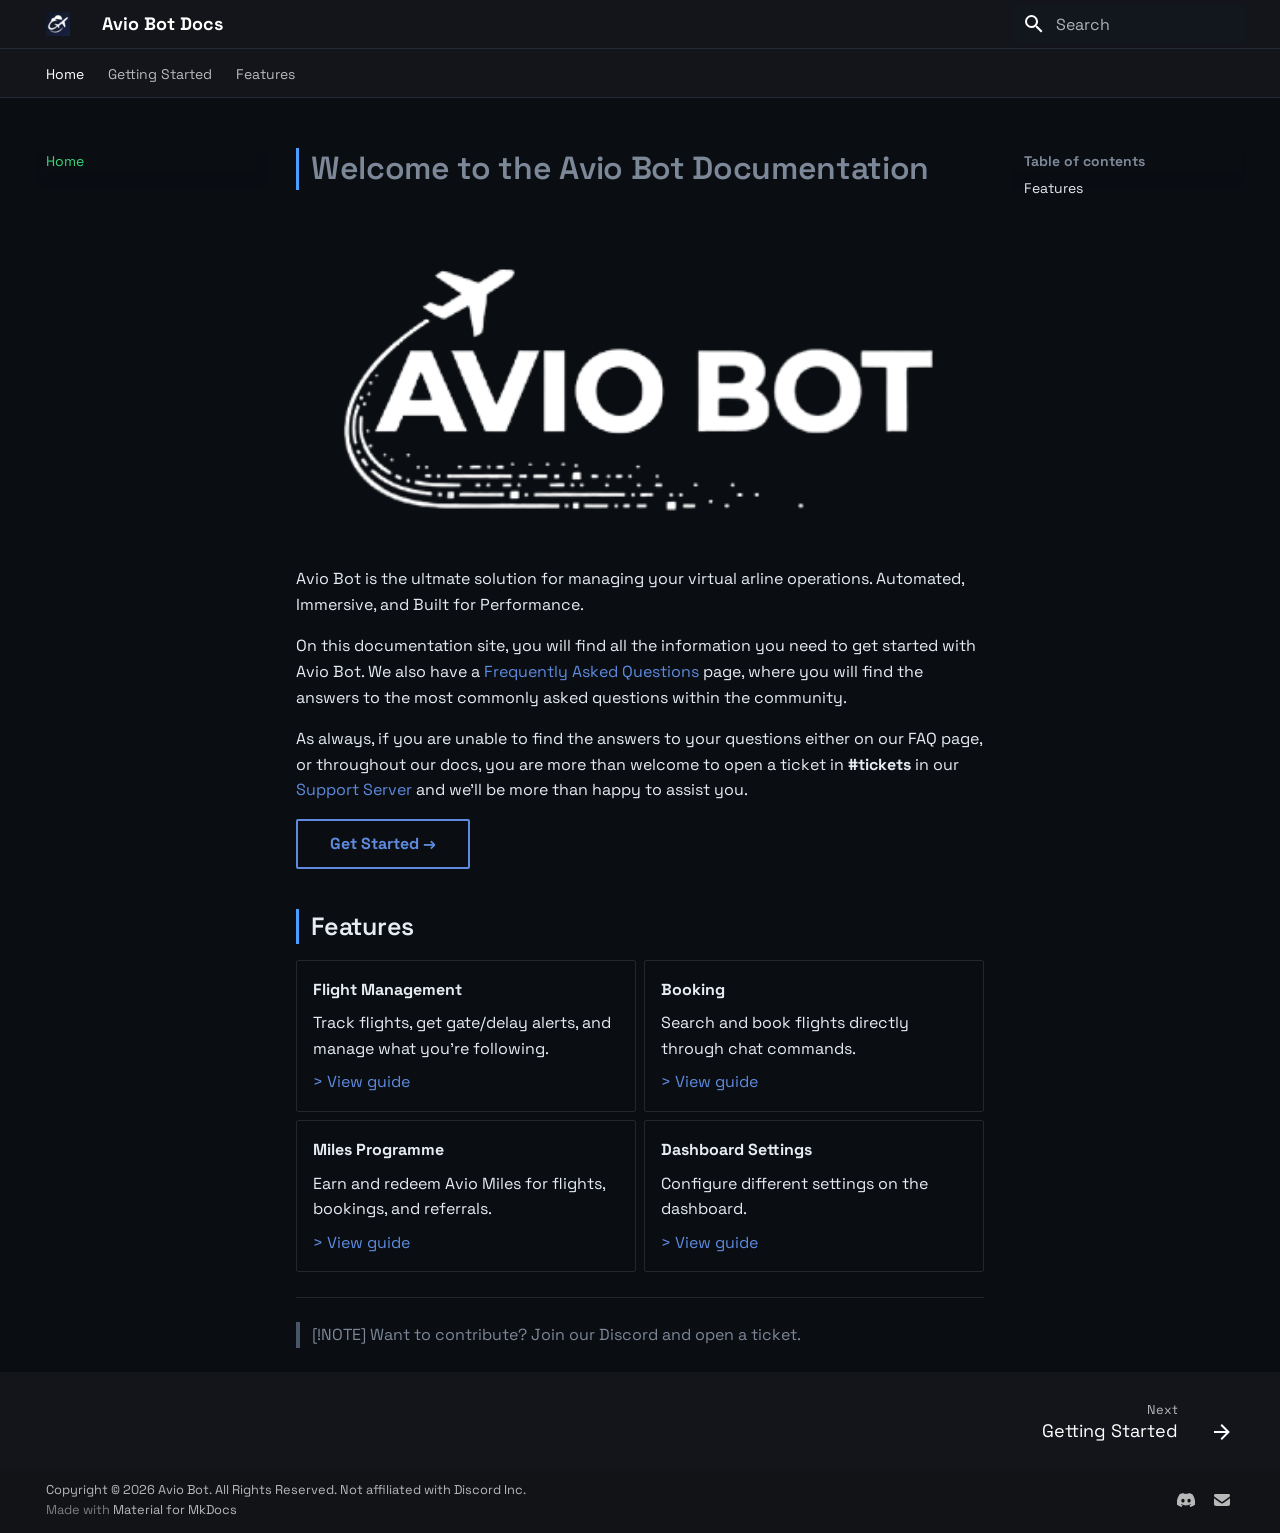
==== commit ab89008a: "Deployed a2af9af with MkDocs version: 1.6.1" ====
--- a/index.html
+++ b/index.html
@@ -19,7 +19,7 @@
       
       
       <link rel="icon" href="assets/images/favicon.png">
-      <meta name="generator" content="mkdocs-1.6.1, mkdocs-material-9.7.6">
+      <meta name="generator" content="mkdocs-1.6.1, mkdocs-material-9.7.7">
     
     
       
@@ -27,7 +27,7 @@
       
     
     
-      <link rel="stylesheet" href="assets/stylesheets/main.484c7ddc.min.css">
+      <link rel="stylesheet" href="assets/stylesheets/main.ec1eaa64.min.css">
       
         
         <link rel="stylesheet" href="assets/stylesheets/palette.ab4e12ef.min.css">
@@ -221,25 +221,6 @@
   
   
   
-    <li class="md-tabs__item">
-      <a href="useful-links/" class="md-tabs__link">
-        
-  
-  
-    
-  
-  Useful Links
-
-      </a>
-    </li>
-  
-
-      
-        
-  
-  
-  
-  
     
     
       <li class="md-tabs__item">
@@ -407,6 +388,180 @@
   
   
   
+    
+    
+      
+        
+      
+        
+      
+        
+      
+        
+      
+        
+      
+    
+    
+    
+      
+      
+    
+    
+    <li class="md-nav__item md-nav__item--nested">
+      
+        
+        
+        <input class="md-nav__toggle md-toggle " type="checkbox" id="__nav_3" >
+        
+          
+          <label class="md-nav__link" for="__nav_3" id="__nav_3_label" tabindex="0">
+            
+  
+  
+  <span class="md-ellipsis">
+    
+  
+    Features
+  
+
+    
+  </span>
+  
+  
+
+            <span class="md-nav__icon md-icon"></span>
+          </label>
+        
+        <nav class="md-nav" data-md-level="1" aria-labelledby="__nav_3_label" aria-expanded="false">
+          <label class="md-nav__title" for="__nav_3">
+            <span class="md-nav__icon md-icon"></span>
+            
+  
+    Features
+  
+
+          </label>
+          <ul class="md-nav__list" data-md-scrollfix>
+            
+              
+                
+  
+  
+  
+  
+    <li class="md-nav__item">
+      <a href="features/flight-management/" class="md-nav__link">
+        
+  
+  
+  <span class="md-ellipsis">
+    
+  
+    Flight Management
+  
+
+    
+  </span>
+  
+  
+
+      </a>
+    </li>
+  
+
+              
+            
+              
+                
+  
+  
+  
+  
+    <li class="md-nav__item">
+      <a href="features/booking/" class="md-nav__link">
+        
+  
+  
+  <span class="md-ellipsis">
+    
+  
+    Booking
+  
+
+    
+  </span>
+  
+  
+
+      </a>
+    </li>
+  
+
+              
+            
+              
+                
+  
+  
+  
+  
+    <li class="md-nav__item">
+      <a href="features/miles-programme/" class="md-nav__link">
+        
+  
+  
+  <span class="md-ellipsis">
+    
+  
+    Miles Programme
+  
+
+    
+  </span>
+  
+  
+
+      </a>
+    </li>
+  
+
+              
+            
+              
+                
+  
+  
+  
+  
+    <li class="md-nav__item">
+      <a href="features/dashboard-settings/" class="md-nav__link">
+        
+  
+  
+  <span class="md-ellipsis">
+    
+  
+    Dashboard Settings
+  
+
+    
+  </span>
+  
+  
+
+      </a>
+    </li>
+  
+
+              
+            
+              
+                
+  
+  
+  
+  
     <li class="md-nav__item">
       <a href="useful-links/" class="md-nav__link">
         
@@ -416,177 +571,6 @@
     
   
     Useful Links
-  
-
-    
-  </span>
-  
-  
-
-      </a>
-    </li>
-  
-
-    
-      
-      
-  
-  
-  
-  
-    
-    
-      
-        
-      
-        
-      
-        
-      
-        
-      
-    
-    
-    
-      
-      
-    
-    
-    <li class="md-nav__item md-nav__item--nested">
-      
-        
-        
-        <input class="md-nav__toggle md-toggle " type="checkbox" id="__nav_4" >
-        
-          
-          <label class="md-nav__link" for="__nav_4" id="__nav_4_label" tabindex="0">
-            
-  
-  
-  <span class="md-ellipsis">
-    
-  
-    Features
-  
-
-    
-  </span>
-  
-  
-
-            <span class="md-nav__icon md-icon"></span>
-          </label>
-        
-        <nav class="md-nav" data-md-level="1" aria-labelledby="__nav_4_label" aria-expanded="false">
-          <label class="md-nav__title" for="__nav_4">
-            <span class="md-nav__icon md-icon"></span>
-            
-  
-    Features
-  
-
-          </label>
-          <ul class="md-nav__list" data-md-scrollfix>
-            
-              
-                
-  
-  
-  
-  
-    <li class="md-nav__item">
-      <a href="features/flight-management/" class="md-nav__link">
-        
-  
-  
-  <span class="md-ellipsis">
-    
-  
-    Flight Management
-  
-
-    
-  </span>
-  
-  
-
-      </a>
-    </li>
-  
-
-              
-            
-              
-                
-  
-  
-  
-  
-    <li class="md-nav__item">
-      <a href="features/booking/" class="md-nav__link">
-        
-  
-  
-  <span class="md-ellipsis">
-    
-  
-    Booking
-  
-
-    
-  </span>
-  
-  
-
-      </a>
-    </li>
-  
-
-              
-            
-              
-                
-  
-  
-  
-  
-    <li class="md-nav__item">
-      <a href="features/miles-programme/" class="md-nav__link">
-        
-  
-  
-  <span class="md-ellipsis">
-    
-  
-    Miles Programme
-  
-
-    
-  </span>
-  
-  
-
-      </a>
-    </li>
-  
-
-              
-            
-              
-                
-  
-  
-  
-  
-    <li class="md-nav__item">
-      <a href="features/dashboard-settings/" class="md-nav__link">
-        
-  
-  
-  <span class="md-ellipsis">
-    
-  
-    Dashboard Settings
   
 
     
@@ -696,6 +680,10 @@
 </ul>
 </div>
 <hr />
+<blockquote>
+<p>[!NOTE]
+Want to contribute? Join our Discord and open a ticket.</p>
+</blockquote>
 
 
 
@@ -806,7 +794,7 @@
       <script id="__config" type="application/json">{"annotate": null, "base": ".", "features": ["navigation.tabs", "navigation.top", "navigation.indexes", "search.suggest", "content.code.copy", "toc.follow", "navigation.footer"], "search": "assets/javascripts/workers/search.2c215733.min.js", "tags": null, "translations": {"clipboard.copied": "Copied to clipboard", "clipboard.copy": "Copy to clipboard", "search.result.more.one": "1 more on this page", "search.result.more.other": "# more on this page", "search.result.none": "No matching documents", "search.result.one": "1 matching document", "search.result.other": "# matching documents", "search.result.placeholder": "Type to start searching", "search.result.term.missing": "Missing", "select.version": "Select version"}, "version": null}</script>
     
     
-      <script src="assets/javascripts/bundle.79ae519e.min.js"></script>
+      <script src="assets/javascripts/bundle.d7400e89.min.js"></script>
       
     
   </body>
--- a/assets/stylesheets/main.ec1eaa64.min.css
+++ b/assets/stylesheets/main.ec1eaa64.min.css
@@ -0,0 +1 @@
+@charset "UTF-8";html{-webkit-text-size-adjust:none;-moz-text-size-adjust:none;text-size-adjust:none;box-sizing:border-box}*,:after,:before{box-sizing:inherit}@media (prefers-reduced-motion){*,:after,:before{transition:none!important}}body{margin:0}a,button,input,label{-webkit-tap-highlight-color:transparent}a{color:inherit;text-decoration:none}hr{border:0;box-sizing:initial;display:block;height:.05rem;overflow:visible;padding:0}small{font-size:80%}sub,sup{line-height:1em}img{border-style:none}table{border-collapse:initial;border-spacing:0}td,th{font-weight:400;vertical-align:top}button{background:#0000;border:0;font-family:inherit;font-size:inherit;margin:0;padding:0}input{border:0;outline:none}:root{--md-primary-fg-color:#4051b5;--md-primary-fg-color--light:#5d6cc0;--md-primary-fg-color--dark:#303fa1;--md-primary-bg-color:#fff;--md-primary-bg-color--light:#ffffffb3;--md-accent-fg-color:#526cfe;--md-accent-fg-color--transparent:#526cfe1a;--md-accent-bg-color:#fff;--md-accent-bg-color--light:#ffffffb3}[data-md-color-scheme=default]{color-scheme:light}[data-md-color-scheme=default] img[src$="#gh-dark-mode-only"],[data-md-color-scheme=default] img[src$="#only-dark"]{display:none}:root,[data-md-color-scheme=default]{--md-hue:225deg;--md-default-fg-color:#000000de;--md-default-fg-color--light:#0000008a;--md-default-fg-color--lighter:#00000052;--md-default-fg-color--lightest:#00000012;--md-default-bg-color:#fff;--md-default-bg-color--light:#ffffffb3;--md-default-bg-color--lighter:#ffffff4d;--md-default-bg-color--lightest:#ffffff1f;--md-code-fg-color:#36464e;--md-code-bg-color:#f5f5f5;--md-code-bg-color--light:#f5f5f5b3;--md-code-bg-color--lighter:#f5f5f54d;--md-code-hl-color:#4287ff;--md-code-hl-color--light:#4287ff1a;--md-code-hl-number-color:#d52a2a;--md-code-hl-special-color:#db1457;--md-code-hl-function-color:#a846b9;--md-code-hl-constant-color:#6e59d9;--md-code-hl-keyword-color:#3f6ec6;--md-code-hl-string-color:#1c7d4d;--md-code-hl-name-color:var(--md-code-fg-color);--md-code-hl-operator-color:var(--md-default-fg-color--light);--md-code-hl-punctuation-color:var(--md-default-fg-color--light);--md-code-hl-comment-color:var(--md-default-fg-color--light);--md-code-hl-generic-color:var(--md-default-fg-color--light);--md-code-hl-variable-color:var(--md-default-fg-color--light);--md-typeset-color:var(--md-default-fg-color);--md-typeset-a-color:var(--md-primary-fg-color);--md-typeset-del-color:#f5503d26;--md-typeset-ins-color:#0bd57026;--md-typeset-kbd-color:#fafafa;--md-typeset-kbd-accent-color:#fff;--md-typeset-kbd-border-color:#b8b8b8;--md-typeset-mark-color:#ffff0080;--md-typeset-table-color:#0000001f;--md-typeset-table-color--light:rgba(0,0,0,.035);--md-admonition-fg-color:var(--md-default-fg-color);--md-admonition-bg-color:var(--md-default-bg-color);--md-warning-fg-color:#000000de;--md-warning-bg-color:#ff9;--md-footer-fg-color:#fff;--md-footer-fg-color--light:#ffffffb3;--md-footer-fg-color--lighter:#ffffff73;--md-footer-bg-color:#000000de;--md-footer-bg-color--dark:#00000052;--md-shadow-z1:0 0.2rem 0.5rem #0000000d,0 0 0.05rem #0000001a;--md-shadow-z2:0 0.2rem 0.5rem #0000001a,0 0 0.05rem #00000040;--md-shadow-z3:0 0.2rem 0.5rem #0003,0 0 0.05rem #00000059}.md-icon svg{fill:currentcolor;display:block;height:1.2rem;width:1.2rem}body{-webkit-font-smoothing:antialiased;-moz-osx-font-smoothing:grayscale;--md-text-font-family:var(--md-text-font,_),-apple-system,BlinkMacSystemFont,Helvetica,Arial,sans-serif;--md-code-font-family:var(--md-code-font,_),SFMono-Regular,Consolas,Menlo,monospace}aside,body,input{font-feature-settings:"kern","liga";color:var(--md-typeset-color);font-family:var(--md-text-font-family)}code,kbd,pre{font-feature-settings:"kern";font-family:var(--md-code-font-family)}:root{--md-typeset-table-sort-icon:url('data:image/svg+xml;charset=utf-8,<svg xmlns="http://www.w3.org/2000/svg" viewBox="0 0 24 24"><path d="m18 21-4-4h3V7h-3l4-4 4 4h-3v10h3M2 19v-2h10v2M2 13v-2h7v2M2 7V5h4v2z"/></svg>');--md-typeset-table-sort-icon--asc:url('data:image/svg+xml;charset=utf-8,<svg xmlns="http://www.w3.org/2000/svg" viewBox="0 0 24 24"><path d="M19 17h3l-4 4-4-4h3V3h2M2 17h10v2H2M6 5v2H2V5m0 6h7v2H2z"/></svg>');--md-typeset-table-sort-icon--desc:url('data:image/svg+xml;charset=utf-8,<svg xmlns="http://www.w3.org/2000/svg" viewBox="0 0 24 24"><path d="M19 7h3l-4-4-4 4h3v14h2M2 17h10v2H2M6 5v2H2V5m0 6h7v2H2z"/></svg>')}.md-typeset{-webkit-print-color-adjust:exact;color-adjust:exact;font-size:.8rem;line-height:1.6;overflow-wrap:break-word}@media print{.md-typeset{font-size:.68rem}}.md-typeset blockquote,.md-typeset dl,.md-typeset figure,.md-typeset ol,.md-typeset pre,.md-typeset ul{margin-bottom:1em;margin-top:1em}.md-typeset h1{color:var(--md-default-fg-color--light);font-size:2em;line-height:1.3;margin:0 0 1.25em}.md-typeset h1,.md-typeset h2{font-weight:300;letter-spacing:-.01em}.md-typeset h2{font-size:1.5625em;line-height:1.4;margin:1.6em 0 .64em}.md-typeset h3{font-size:1.25em;font-weight:400;letter-spacing:-.01em;line-height:1.5;margin:1.6em 0 .8em}.md-typeset h2+h3{margin-top:.8em}.md-typeset h4{font-weight:700;letter-spacing:-.01em;margin:1em 0}.md-typeset h5,.md-typeset h6{color:var(--md-default-fg-color--light);font-size:.8em;font-weight:700;letter-spacing:-.01em;margin:1.25em 0}.md-typeset h5{text-transform:uppercase}.md-typeset h5 code{text-transform:none}.md-typeset hr{border-bottom:.05rem solid var(--md-default-fg-color--lightest);display:flow-root;margin:1.5em 0}.md-typeset a{color:var(--md-typeset-a-color);word-break:break-word}.md-typeset a,.md-typeset a:before{transition:color 125ms}.md-typeset a:focus,.md-typeset a:hover{color:var(--md-accent-fg-color)}.md-typeset a:focus code,.md-typeset a:hover code{background-color:var(--md-accent-fg-color--transparent);color:var(--md-accent-fg-color)}.md-typeset a code{color:var(--md-typeset-a-color)}.md-typeset a.focus-visible{outline-color:var(--md-accent-fg-color);outline-offset:.2rem}.md-typeset code,.md-typeset kbd,.md-typeset pre{color:var(--md-code-fg-color);direction:ltr;font-variant-ligatures:none;transition:background-color 125ms}@media print{.md-typeset code,.md-typeset kbd,.md-typeset pre{white-space:pre-wrap}}.md-typeset code{background-color:var(--md-code-bg-color);border-radius:.1rem;-webkit-box-decoration-break:clone;box-decoration-break:clone;font-size:.85em;padding:0 .2941176471em;transition:color 125ms,background-color 125ms;word-break:break-word}.md-typeset code:not(.focus-visible){-webkit-tap-highlight-color:transparent;outline:none}.md-typeset pre{display:flow-root;line-height:1.4;position:relative}.md-typeset pre>code{-webkit-box-decoration-break:slice;box-decoration-break:slice;box-shadow:none;display:block;margin:0;outline-color:var(--md-accent-fg-color);overflow:auto;padding:.7720588235em 1.1764705882em;scrollbar-color:var(--md-default-fg-color--lighter) #0000;scrollbar-width:thin;touch-action:auto;word-break:normal}.md-typeset pre>code:hover{scrollbar-color:var(--md-accent-fg-color) #0000}.md-typeset pre>code::-webkit-scrollbar{height:.2rem;width:.2rem}.md-typeset pre>code::-webkit-scrollbar-thumb{background-color:var(--md-default-fg-color--lighter)}.md-typeset pre>code::-webkit-scrollbar-thumb:hover{background-color:var(--md-accent-fg-color)}.md-typeset kbd{background-color:var(--md-typeset-kbd-color);border-radius:.1rem;box-shadow:0 .1rem 0 .05rem var(--md-typeset-kbd-border-color),0 .1rem 0 var(--md-typeset-kbd-border-color),0 -.1rem .2rem var(--md-typeset-kbd-accent-color) inset;color:var(--md-default-fg-color);display:inline-block;font-size:.75em;padding:0 .6666666667em;vertical-align:text-top;word-break:break-word}.md-typeset mark{background-color:var(--md-typeset-mark-color);-webkit-box-decoration-break:clone;box-decoration-break:clone;color:inherit;word-break:break-word}.md-typeset abbr{cursor:help;text-decoration:none}.md-typeset [data-preview],.md-typeset abbr{border-bottom:.05rem dotted var(--md-default-fg-color--light)}.md-typeset small{opacity:.75}[dir=ltr] .md-typeset sub,[dir=ltr] .md-typeset sup{margin-left:.078125em}[dir=rtl] .md-typeset sub,[dir=rtl] .md-typeset sup{margin-right:.078125em}[dir=ltr] .md-typeset blockquote{padding-left:.6rem}[dir=rtl] .md-typeset blockquote{padding-right:.6rem}[dir=ltr] .md-typeset blockquote{border-left:.2rem solid var(--md-default-fg-color--lighter)}[dir=rtl] .md-typeset blockquote{border-right:.2rem solid var(--md-default-fg-color--lighter)}.md-typeset blockquote{color:var(--md-default-fg-color--light);margin-left:0;margin-right:0}.md-typeset ul{list-style-type:disc}.md-typeset ul[type]{list-style-type:revert-layer}[dir=ltr] .md-typeset ol,[dir=ltr] .md-typeset ul{margin-left:.625em}[dir=rtl] .md-typeset ol,[dir=rtl] .md-typeset ul{margin-right:.625em}.md-typeset ol,.md-typeset ul{padding:0}.md-typeset ol:not([hidden]),.md-typeset ul:not([hidden]){display:flow-root}.md-typeset ol ol,.md-typeset ul ol{list-style-type:lower-alpha}.md-typeset ol ol ol,.md-typeset ul ol ol{list-style-type:lower-roman}.md-typeset ol ol ol ol,.md-typeset ul ol ol ol{list-style-type:upper-alpha}.md-typeset ol ol ol ol ol,.md-typeset ul ol ol ol ol{list-style-type:upper-roman}.md-typeset ol[type],.md-typeset ul[type]{list-style-type:revert-layer}[dir=ltr] .md-typeset ol li,[dir=ltr] .md-typeset ul li{margin-left:1.25em}[dir=rtl] .md-typeset ol li,[dir=rtl] .md-typeset ul li{margin-right:1.25em}.md-typeset ol li,.md-typeset ul li{margin-bottom:.5em}.md-typeset ol li blockquote,.md-typeset ol li p,.md-typeset ul li blockquote,.md-typeset ul li p{margin:.5em 0}.md-typeset ol li:last-child,.md-typeset ul li:last-child{margin-bottom:0}[dir=ltr] .md-typeset ol li ol,[dir=ltr] .md-typeset ol li ul,[dir=ltr] .md-typeset ul li ol,[dir=ltr] .md-typeset ul li ul{margin-left:.625em}[dir=rtl] .md-typeset ol li ol,[dir=rtl] .md-typeset ol li ul,[dir=rtl] .md-typeset ul li ol,[dir=rtl] .md-typeset ul li ul{margin-right:.625em}.md-typeset ol li ol,.md-typeset ol li ul,.md-typeset ul li ol,.md-typeset ul li ul{margin-bottom:.5em;margin-top:.5em}[dir=ltr] .md-typeset dd{margin-left:1.875em}[dir=rtl] .md-typeset dd{margin-right:1.875em}.md-typeset dd{margin-bottom:1.5em;margin-top:1em}.md-typeset img,.md-typeset svg,.md-typeset video{height:auto;max-width:100%}.md-typeset img[align=left]{margin:1em 1em 1em 0}.md-typeset img[align=right]{margin:1em 0 1em 1em}.md-typeset img[align]:only-child{margin-top:0}.md-typeset figure{display:flow-root;margin:1em auto;max-width:100%;text-align:center;width:fit-content}.md-typeset figure img{display:block;margin:0 auto}.md-typeset figcaption{font-style:italic;margin:1em auto;max-width:24rem}.md-typeset iframe{max-width:100%}.md-typeset table:not([class]){background-color:var(--md-default-bg-color);border:.05rem solid var(--md-typeset-table-color);border-radius:.1rem;display:inline-block;font-size:.64rem;max-width:100%;overflow:auto;touch-action:auto}@media print{.md-typeset table:not([class]){display:table}}.md-typeset table:not([class])+*{margin-top:1.5em}.md-typeset table:not([class]) td>:first-child,.md-typeset table:not([class]) th>:first-child{margin-top:0}.md-typeset table:not([class]) td>:last-child,.md-typeset table:not([class]) th>:last-child{margin-bottom:0}.md-typeset table:not([class]) td:not([align]),.md-typeset table:not([class]) th:not([align]){text-align:left}[dir=rtl] .md-typeset table:not([class]) td:not([align]),[dir=rtl] .md-typeset table:not([class]) th:not([align]){text-align:right}.md-typeset table:not([class]) th{font-weight:700;min-width:5rem;padding:.9375em 1.25em;vertical-align:top}.md-typeset table:not([class]) td{border-top:.05rem solid var(--md-typeset-table-color);padding:.9375em 1.25em;vertical-align:top}.md-typeset table:not([class]) tbody tr{transition:background-color 125ms}.md-typeset table:not([class]) tbody tr:hover{background-color:var(--md-typeset-table-color--light);box-shadow:0 .05rem 0 var(--md-default-bg-color) inset}.md-typeset table:not([class]) a{word-break:normal}.md-typeset table th[role=columnheader]{cursor:pointer}[dir=ltr] .md-typeset table th[role=columnheader]:after{margin-left:.5em}[dir=rtl] .md-typeset table th[role=columnheader]:after{margin-right:.5em}.md-typeset table th[role=columnheader]:after{content:"";display:inline-block;height:1.2em;-webkit-mask-image:var(--md-typeset-table-sort-icon);mask-image:var(--md-typeset-table-sort-icon);-webkit-mask-repeat:no-repeat;mask-repeat:no-repeat;-webkit-mask-size:contain;mask-size:contain;transition:background-color 125ms;vertical-align:text-bottom;width:1.2em}.md-typeset table th[role=columnheader]:hover:after{background-color:var(--md-default-fg-color--lighter)}.md-typeset table th[role=columnheader][aria-sort=ascending]:after{background-color:var(--md-default-fg-color--light);-webkit-mask-image:var(--md-typeset-table-sort-icon--asc);mask-image:var(--md-typeset-table-sort-icon--asc)}.md-typeset table th[role=columnheader][aria-sort=descending]:after{background-color:var(--md-default-fg-color--light);-webkit-mask-image:var(--md-typeset-table-sort-icon--desc);mask-image:var(--md-typeset-table-sort-icon--desc)}.md-typeset__scrollwrap{margin:1em -.8rem;overflow-x:auto;touch-action:auto}.md-typeset__table{display:inline-block;margin-bottom:.5em;padding:0 .8rem}@media print{.md-typeset__table{display:block}}html .md-typeset__table table{display:table;margin:0;overflow:hidden;width:100%}@media screen and (max-width:44.984375em){.md-content__inner>pre{margin:1em -.8rem}.md-content__inner>pre code{border-radius:0}}.md-typeset .md-author{border-radius:100%;display:block;flex-shrink:0;height:1.6rem;overflow:hidden;position:relative;transition:color 125ms,transform 125ms;width:1.6rem}.md-typeset .md-author img{display:block}.md-typeset .md-author--more{background:var(--md-default-fg-color--lightest);color:var(--md-default-fg-color--lighter);font-size:.6rem;font-weight:700;line-height:1.6rem;text-align:center}.md-typeset .md-author--long{height:2.4rem;width:2.4rem}.md-typeset a.md-author{transform:scale(1)}.md-typeset a.md-author img{border-radius:100%;filter:grayscale(100%) opacity(75%);transition:filter 125ms}.md-typeset a.md-author:focus,.md-typeset a.md-author:hover{transform:scale(1.1);z-index:1}.md-typeset a.md-author:focus img,.md-typeset a.md-author:hover img{filter:grayscale(0)}.md-banner{background-color:var(--md-footer-bg-color);color:var(--md-footer-fg-color);overflow:auto}@media print{.md-banner{display:none}}.md-banner--warning{background-color:var(--md-warning-bg-color);color:var(--md-warning-fg-color)}.md-banner__inner{font-size:.7rem;margin:.6rem auto;padding:0 .8rem}[dir=ltr] .md-banner__button{float:right}[dir=rtl] .md-banner__button{float:left}.md-banner__button{color:inherit;cursor:pointer;transition:opacity .25s}.no-js .md-banner__button{display:none}.md-banner__button:hover{opacity:.7}html{font-size:125%;height:100%;overflow-x:hidden}@media screen and (min-width:100em){html{font-size:137.5%}}@media screen and (min-width:125em){html{font-size:150%}}body{background-color:var(--md-default-bg-color);display:flex;flex-direction:column;font-size:.5rem;min-height:100%;position:relative;width:100%}@media print{body{display:block}}@media screen and (max-width:59.984375em){body[data-md-scrolllock]{position:fixed}}.md-grid{margin-left:auto;margin-right:auto;max-width:61rem}.md-container{display:flex;flex-direction:column;flex-grow:1}@media print{.md-container{display:block}}.md-main{flex-grow:1}.md-main__inner{display:flex;height:100%;margin-top:1.5rem}.md-ellipsis{overflow:hidden;text-overflow:ellipsis}.md-toggle{display:none}.md-option{height:0;opacity:0;position:absolute;width:0}.md-option:checked+label:not([hidden]){display:block}.md-option.focus-visible+label{outline-color:var(--md-accent-fg-color);outline-style:auto}.md-skip{background-color:var(--md-default-fg-color);border-radius:.1rem;color:var(--md-default-bg-color);font-size:.64rem;margin:.5rem;opacity:0;outline-color:var(--md-accent-fg-color);padding:.3rem .5rem;position:fixed;transform:translateY(.4rem);z-index:-1}.md-skip:focus{opacity:1;transform:translateY(0);transition:transform .25s cubic-bezier(.4,0,.2,1),opacity 175ms 75ms;z-index:10}@page{margin:25mm}:root{--md-clipboard-icon:url('data:image/svg+xml;charset=utf-8,<svg xmlns="http://www.w3.org/2000/svg" viewBox="0 0 24 24"><path d="M19 21H8V7h11m0-2H8a2 2 0 0 0-2 2v14a2 2 0 0 0 2 2h11a2 2 0 0 0 2-2V7a2 2 0 0 0-2-2m-3-4H4a2 2 0 0 0-2 2v14h2V3h12z"/></svg>')}.md-clipboard{border-radius:.1rem;color:var(--md-default-fg-color--lightest);cursor:pointer;height:1.5em;outline-color:var(--md-accent-fg-color);outline-offset:.1rem;transition:color .25s;width:1.5em;z-index:1}@media print{.md-clipboard{display:none}}.md-clipboard:not(.focus-visible){-webkit-tap-highlight-color:transparent;outline:none}:hover>.md-clipboard{color:var(--md-default-fg-color--light)}.md-clipboard:focus,.md-clipboard:hover{color:var(--md-accent-fg-color)}.md-clipboard:after{background-color:currentcolor;content:"";display:block;height:1.125em;margin:0 auto;-webkit-mask-image:var(--md-clipboard-icon);mask-image:var(--md-clipboard-icon);-webkit-mask-position:center;mask-position:center;-webkit-mask-repeat:no-repeat;mask-repeat:no-repeat;-webkit-mask-size:contain;mask-size:contain;width:1.125em}.md-clipboard--inline{cursor:pointer}.md-clipboard--inline code{transition:color .25s,background-color .25s}.md-clipboard--inline:focus code,.md-clipboard--inline:hover code{background-color:var(--md-accent-fg-color--transparent);color:var(--md-accent-fg-color)}:root{--md-code-select-icon:url('data:image/svg+xml;charset=utf-8,<svg xmlns="http://www.w3.org/2000/svg" viewBox="0 0 24 24"><path d="M19 19h-4v2h4c1.1 0 2-.9 2-2v-4h-2m0-12h-4v2h4v4h2V5c0-1.1-.9-2-2-2M5 5h4V3H5c-1.1 0-2 .9-2 2v4h2m0 6H3v4c0 1.1.9 2 2 2h4v-2H5zm2-4h2v2H7zm4 0h2v2h-2zm4 0h2v2h-2zM7 7h2v2H7zm4 0h2v2h-2zm4 0h2v2h-2zm-8 8h2v2H7zm4 0h2v2h-2zm4 0h2v2h-2z"/></svg>');--md-code-copy-icon:url('data:image/svg+xml;charset=utf-8,<svg xmlns="http://www.w3.org/2000/svg" viewBox="0 0 24 24"><path d="M19 21H8V7h11m0-2H8a2 2 0 0 0-2 2v14a2 2 0 0 0 2 2h11a2 2 0 0 0 2-2V7a2 2 0 0 0-2-2m-3-4H4a2 2 0 0 0-2 2v14h2V3h12z"/></svg>')}.md-typeset .md-code__content{display:grid}.md-code__nav{background-color:var(--md-code-bg-color--lighter);border-radius:.1rem;display:flex;gap:.2rem;padding:.2rem;position:absolute;right:.25em;top:.25em;transition:background-color .25s;z-index:1}:hover>.md-code__nav{background-color:var(--md-code-bg-color--light)}.md-code__button{color:var(--md-default-fg-color--lightest);cursor:pointer;display:block;height:1.5em;outline-color:var(--md-accent-fg-color);outline-offset:.1rem;transition:color .25s;width:1.5em}:hover>*>.md-code__button{color:var(--md-default-fg-color--light)}.md-code__button.focus-visible,.md-code__button:hover{color:var(--md-accent-fg-color)}.md-code__button--active{color:var(--md-default-fg-color)!important}.md-code__button:after{background-color:currentcolor;content:"";display:block;height:1.125em;margin:0 auto;-webkit-mask-position:center;mask-position:center;-webkit-mask-repeat:no-repeat;mask-repeat:no-repeat;-webkit-mask-size:contain;mask-size:contain;width:1.125em}.md-code__button[data-md-type=select]:after{-webkit-mask-image:var(--md-code-select-icon);mask-image:var(--md-code-select-icon)}.md-code__button[data-md-type=copy]:after{-webkit-mask-image:var(--md-code-copy-icon);mask-image:var(--md-code-copy-icon)}@keyframes consent{0%{opacity:0;transform:translateY(100%)}to{opacity:1;transform:translateY(0)}}@keyframes overlay{0%{opacity:0}to{opacity:1}}.md-consent__overlay{animation:overlay .25s both;-webkit-backdrop-filter:blur(.1rem);backdrop-filter:blur(.1rem);background-color:#0000008a;height:100%;opacity:1;position:fixed;top:0;width:100%;z-index:5}.md-consent__inner{animation:consent .5s cubic-bezier(.1,.7,.1,1) both;background-color:var(--md-default-bg-color);border:0;border-radius:.1rem;bottom:0;box-shadow:0 0 .2rem #0000001a,0 .2rem .4rem #0003;max-height:100%;overflow:auto;padding:0;position:fixed;width:100%;z-index:5}.md-consent__form{padding:.8rem}.md-consent__settings{display:none;margin:1em 0}input:checked+.md-consent__settings{display:block}.md-consent__controls{margin-bottom:.8rem}.md-typeset .md-consent__controls .md-button{display:inline}@media screen and (max-width:44.984375em){.md-typeset .md-consent__controls .md-button{display:block;margin-top:.4rem;text-align:center;width:100%}}.md-consent label{cursor:pointer}.md-content{flex-grow:1;min-width:0}.md-content__inner{margin:0 .8rem 1.2rem;padding-top:.6rem}@media screen and (min-width:76.25em){[dir=ltr] .md-sidebar--primary:not([hidden])~.md-content>.md-content__inner{margin-left:1.2rem}[dir=ltr] .md-sidebar--secondary:not([hidden])~.md-content>.md-content__inner,[dir=rtl] .md-sidebar--primary:not([hidden])~.md-content>.md-content__inner{margin-right:1.2rem}[dir=rtl] .md-sidebar--secondary:not([hidden])~.md-content>.md-content__inner{margin-left:1.2rem}}.md-content__inner:before{content:"";display:block;height:.4rem}.md-content__inner>:last-child{margin-bottom:0}[dir=ltr] .md-content__button{float:right}[dir=rtl] .md-content__button{float:left}[dir=ltr] .md-content__button{margin-left:.4rem}[dir=rtl] .md-content__button{margin-right:.4rem}.md-content__button{margin:.4rem 0;padding:0}@media print{.md-content__button{display:none}}.md-typeset .md-content__button{color:var(--md-default-fg-color--lighter)}.md-content__button svg{display:inline;vertical-align:top}[dir=rtl] .md-content__button svg{transform:scaleX(-1)}[dir=ltr] .md-dialog{right:.8rem}[dir=rtl] .md-dialog{left:.8rem}.md-dialog{background-color:var(--md-default-fg-color);border-radius:.1rem;bottom:.8rem;box-shadow:var(--md-shadow-z3);min-width:11.1rem;opacity:0;padding:.4rem .6rem;pointer-events:none;position:fixed;transform:translateY(100%);transition:transform 0ms .4s,opacity .4s;z-index:4}@media print{.md-dialog{display:none}}.md-dialog--active{opacity:1;pointer-events:auto;transform:translateY(0);transition:transform .4s cubic-bezier(.075,.85,.175,1),opacity .4s}.md-dialog__inner{color:var(--md-default-bg-color);font-size:.7rem}.md-feedback{margin:2em 0 1em;text-align:center}.md-feedback fieldset{border:none;margin:0;padding:0}.md-feedback__title{font-weight:700;margin:1em auto}.md-feedback__inner{position:relative}.md-feedback__list{display:flex;flex-wrap:wrap;place-content:baseline center;position:relative}.md-feedback__list:hover .md-icon:not(:disabled){color:var(--md-default-fg-color--lighter)}:disabled .md-feedback__list{min-height:1.8rem}.md-feedback__icon{color:var(--md-default-fg-color--light);cursor:pointer;flex-shrink:0;margin:0 .1rem;transition:color 125ms}.md-feedback__icon:not(:disabled).md-icon:hover{color:var(--md-accent-fg-color)}.md-feedback__icon:disabled{color:var(--md-default-fg-color--lightest);pointer-events:none}.md-feedback__note{opacity:0;position:relative;transform:translateY(.4rem);transition:transform .4s cubic-bezier(.1,.7,.1,1),opacity .15s}.md-feedback__note>*{margin:0 auto;max-width:16rem}:disabled .md-feedback__note{opacity:1;transform:translateY(0)}@media print{.md-feedback{display:none}}.md-footer{background-color:var(--md-footer-bg-color);color:var(--md-footer-fg-color)}@media print{.md-footer{display:none}}.md-footer__inner{justify-content:space-between;overflow:auto;padding:.2rem}.md-footer__inner:not([hidden]){display:flex}.md-footer__link{align-items:end;display:flex;flex-grow:0.01;margin-bottom:.4rem;margin-top:1rem;max-width:100%;outline-color:var(--md-accent-fg-color);overflow:hidden;transition:opacity .25s}.md-footer__link:focus,.md-footer__link:hover{opacity:.7}[dir=rtl] .md-footer__link svg{transform:scaleX(-1)}@media screen and (max-width:44.984375em){.md-footer__link--prev{flex-shrink:0}.md-footer__link--prev .md-footer__title{display:none}}[dir=ltr] .md-footer__link--next{margin-left:auto}[dir=rtl] .md-footer__link--next{margin-right:auto}.md-footer__link--next{text-align:right}[dir=rtl] .md-footer__link--next{text-align:left}.md-footer__title{flex-grow:1;font-size:.9rem;margin-bottom:.7rem;max-width:calc(100% - 2.4rem);padding:0 1rem;white-space:nowrap}.md-footer__button{margin:.2rem;padding:.4rem}.md-footer__direction{font-size:.64rem;opacity:.7}.md-footer-meta{background-color:var(--md-footer-bg-color--dark)}.md-footer-meta__inner{display:flex;flex-wrap:wrap;justify-content:space-between;padding:.2rem}html .md-footer-meta.md-typeset a{color:var(--md-footer-fg-color--light)}html .md-footer-meta.md-typeset a:focus,html .md-footer-meta.md-typeset a:hover{color:var(--md-footer-fg-color)}.md-copyright{color:var(--md-footer-fg-color--lighter);font-size:.64rem;margin:auto .6rem;padding:.4rem 0;width:100%}@media screen and (min-width:45em){.md-copyright{width:auto}}.md-copyright__highlight{color:var(--md-footer-fg-color--light)}.md-social{display:inline-flex;gap:.2rem;margin:0 .4rem;padding:.2rem 0 .6rem}@media screen and (min-width:45em){.md-social{padding:.6rem 0}}.md-social__link{display:inline-block;height:1.6rem;text-align:center;width:1.6rem}.md-social__link:before{line-height:1.9}.md-social__link svg{fill:currentcolor;max-height:.8rem;vertical-align:-25%}.md-typeset .md-button{border:.1rem solid;border-radius:.1rem;color:var(--md-primary-fg-color);cursor:pointer;display:inline-block;font-weight:700;padding:.625em 2em;transition:color 125ms,background-color 125ms,border-color 125ms}.md-typeset .md-button--primary{background-color:var(--md-primary-fg-color);border-color:var(--md-primary-fg-color);color:var(--md-primary-bg-color)}.md-typeset .md-button:focus,.md-typeset .md-button:hover{background-color:var(--md-accent-fg-color);border-color:var(--md-accent-fg-color);color:var(--md-accent-bg-color)}[dir=ltr] .md-typeset .md-input{border-top-left-radius:.1rem}[dir=ltr] .md-typeset .md-input,[dir=rtl] .md-typeset .md-input{border-top-right-radius:.1rem}[dir=rtl] .md-typeset .md-input{border-top-left-radius:.1rem}.md-typeset .md-input{border-bottom:.1rem solid var(--md-default-fg-color--lighter);box-shadow:var(--md-shadow-z1);font-size:.8rem;height:1.8rem;padding:0 .6rem;transition:border .25s,box-shadow .25s}.md-typeset .md-input:focus,.md-typeset .md-input:hover{border-bottom-color:var(--md-accent-fg-color);box-shadow:var(--md-shadow-z2)}.md-typeset .md-input--stretch{width:100%}.md-header{background-color:var(--md-primary-fg-color);box-shadow:0 0 .2rem #0000,0 .2rem .4rem #0000;color:var(--md-primary-bg-color);display:block;left:0;position:sticky;right:0;top:0;z-index:4}@media print{.md-header{display:none}}.md-header[hidden]{transform:translateY(-100%);transition:transform .25s cubic-bezier(.8,0,.6,1),box-shadow .25s}.md-header--shadow{box-shadow:0 0 .2rem #0000001a,0 .2rem .4rem #0003;transition:transform .25s cubic-bezier(.1,.7,.1,1),box-shadow .25s}.md-header__inner{align-items:center;display:flex;padding:0 .2rem}.md-header__button{color:currentcolor;cursor:pointer;margin:.2rem;outline-color:var(--md-accent-fg-color);padding:.4rem;position:relative;transition:opacity .25s;vertical-align:middle;z-index:1}.md-header__button:hover{opacity:.7}.md-header__button:not([hidden]){display:inline-block}.md-header__button:not(.focus-visible){-webkit-tap-highlight-color:transparent;outline:none}.md-header__button.md-logo{margin:.2rem;padding:.4rem}@media screen and (max-width:76.234375em){.md-header__button.md-logo{display:none}}.md-header__button.md-logo img,.md-header__button.md-logo svg{fill:currentcolor;display:block;height:1.2rem;width:auto}@media screen and (min-width:60em){.md-header__button[for=__search]{display:none}}.no-js .md-header__button[for=__search]{display:none}[dir=rtl] .md-header__button[for=__search] svg{transform:scaleX(-1)}@media screen and (min-width:76.25em){.md-header__button[for=__drawer]{display:none}}.md-header__topic{display:flex;max-width:100%;position:absolute;transition:transform .4s cubic-bezier(.1,.7,.1,1),opacity .15s;white-space:nowrap}.md-header__topic+.md-header__topic{opacity:0;pointer-events:none;transform:translateX(1.25rem);transition:transform .4s cubic-bezier(1,.7,.1,.1),opacity .15s;z-index:-1}[dir=rtl] .md-header__topic+.md-header__topic{transform:translateX(-1.25rem)}.md-header__topic:first-child{font-weight:700}[dir=ltr] .md-header__title{margin-left:1rem;margin-right:.4rem}[dir=rtl] .md-header__title{margin-left:.4rem;margin-right:1rem}.md-header__title{flex-grow:1;font-size:.9rem;height:2.4rem;line-height:2.4rem}.md-header__title--active .md-header__topic{opacity:0;pointer-events:none;transform:translateX(-1.25rem);transition:transform .4s cubic-bezier(1,.7,.1,.1),opacity .15s;z-index:-1}[dir=rtl] .md-header__title--active .md-header__topic{transform:translateX(1.25rem)}.md-header__title--active .md-header__topic+.md-header__topic{opacity:1;pointer-events:auto;transform:translateX(0);transition:transform .4s cubic-bezier(.1,.7,.1,1),opacity .15s;z-index:0}.md-header__title>.md-header__ellipsis{height:100%;position:relative;width:100%}.md-header__option{display:flex;flex-shrink:0;max-width:100%;transition:max-width 0ms .25s,opacity .25s .25s;white-space:nowrap}[data-md-toggle=search]:checked~.md-header .md-header__option{max-width:0;opacity:0;transition:max-width 0ms,opacity 0ms}.md-header__option>input{bottom:0}.md-header__source{display:none}@media screen and (min-width:60em){[dir=ltr] .md-header__source{margin-left:1rem}[dir=rtl] .md-header__source{margin-right:1rem}.md-header__source{display:block;max-width:11.7rem;width:11.7rem}}@media screen and (min-width:76.25em){[dir=ltr] .md-header__source{margin-left:1.4rem}[dir=rtl] .md-header__source{margin-right:1.4rem}}.md-meta{color:var(--md-default-fg-color--light);font-size:.7rem;line-height:1.3}.md-meta__list{display:inline-flex;flex-wrap:wrap;list-style:none;margin:0;padding:0}.md-meta__item:not(:last-child):after{content:"·";margin-left:.2rem;margin-right:.2rem}.md-meta__link{color:var(--md-typeset-a-color)}.md-meta__link:focus,.md-meta__link:hover{color:var(--md-accent-fg-color)}.md-draft{background-color:#ff1744;border-radius:.125em;color:#fff;display:inline-block;font-weight:700;padding-left:.5714285714em;padding-right:.5714285714em}:root{--md-nav-icon--prev:url('data:image/svg+xml;charset=utf-8,<svg xmlns="http://www.w3.org/2000/svg" viewBox="0 0 24 24"><path d="M20 11v2H8l5.5 5.5-1.42 1.42L4.16 12l7.92-7.92L13.5 5.5 8 11z"/></svg>');--md-nav-icon--next:url('data:image/svg+xml;charset=utf-8,<svg xmlns="http://www.w3.org/2000/svg" viewBox="0 0 24 24"><path d="M8.59 16.58 13.17 12 8.59 7.41 10 6l6 6-6 6z"/></svg>');--md-toc-icon:url('data:image/svg+xml;charset=utf-8,<svg xmlns="http://www.w3.org/2000/svg" viewBox="0 0 24 24"><path d="M3 9h14V7H3zm0 4h14v-2H3zm0 4h14v-2H3zm16 0h2v-2h-2zm0-10v2h2V7zm0 6h2v-2h-2z"/></svg>')}.md-nav{font-size:.7rem;line-height:1.3}.md-nav__title{color:var(--md-default-fg-color--light);display:block;font-weight:700;overflow:hidden;padding:0 .6rem;text-overflow:ellipsis}.md-nav__title .md-nav__button{display:none}.md-nav__title .md-nav__button img{height:100%;width:auto}.md-nav__title .md-nav__button.md-logo img,.md-nav__title .md-nav__button.md-logo svg{fill:currentcolor;display:block;height:2.4rem;max-width:100%;object-fit:contain;width:auto}.md-nav__list{list-style:none;margin:0;padding:0}.md-nav__link{align-items:flex-start;display:flex;gap:.4rem;margin-top:.625em;scroll-snap-align:start;transition:color 125ms}.md-nav__link--passed,.md-nav__link--passed code{color:var(--md-default-fg-color--light)}.md-nav__item .md-nav__link--active,.md-nav__item .md-nav__link--active code{color:var(--md-typeset-a-color)}.md-nav__link .md-ellipsis{position:relative}.md-nav__link .md-ellipsis code{word-break:normal}[dir=ltr] .md-nav__link .md-icon:last-child{margin-left:auto}[dir=rtl] .md-nav__link .md-icon:last-child{margin-right:auto}.md-nav__link .md-typeset{font-size:.7rem;line-height:1.3}.md-nav__link svg{fill:currentcolor;flex-shrink:0;height:1.3em;position:relative}.md-nav__link[for]:focus,.md-nav__link[for]:hover,.md-nav__link[href]:focus,.md-nav__link[href]:hover{color:var(--md-accent-fg-color);cursor:pointer}.md-nav__link[for]:focus code,.md-nav__link[for]:hover code,.md-nav__link[href]:focus code,.md-nav__link[href]:hover code{background-color:var(--md-accent-fg-color--transparent);color:var(--md-accent-fg-color)}.md-nav__link.focus-visible{outline-color:var(--md-accent-fg-color);outline-offset:.2rem}.md-nav--primary .md-nav__link[for=__toc]{display:none}.md-nav--primary .md-nav__link[for=__toc] .md-icon:after{background-color:currentcolor;display:block;height:100%;-webkit-mask-image:var(--md-toc-icon);mask-image:var(--md-toc-icon);width:100%}.md-nav--primary .md-nav__link[for=__toc]~.md-nav{display:none}.md-nav__container>.md-nav__link{margin-top:0}.md-nav__container>.md-nav__link:first-child{flex-grow:1;min-width:0}.md-nav__icon{flex-shrink:0}.md-nav__source{display:none}@media screen and (max-width:76.234375em){.md-nav--primary,.md-nav--primary .md-nav{background-color:var(--md-default-bg-color);display:flex;flex-direction:column;height:100%;left:0;position:absolute;right:0;top:0;z-index:1}.md-nav--primary .md-nav__item,.md-nav--primary .md-nav__title{font-size:.8rem;line-height:1.5}.md-nav--primary .md-nav__title{background-color:var(--md-default-fg-color--lightest);color:var(--md-default-fg-color--light);cursor:pointer;height:5.6rem;line-height:2.4rem;padding:3rem .8rem .2rem;position:relative;white-space:nowrap}[dir=ltr] .md-nav--primary .md-nav__title .md-nav__icon{left:.4rem}[dir=rtl] .md-nav--primary .md-nav__title .md-nav__icon{right:.4rem}.md-nav--primary .md-nav__title .md-nav__icon{display:block;height:1.2rem;margin:.2rem;position:absolute;top:.4rem;width:1.2rem}.md-nav--primary .md-nav__title .md-nav__icon:after{background-color:currentcolor;content:"";display:block;height:100%;-webkit-mask-image:var(--md-nav-icon--prev);mask-image:var(--md-nav-icon--prev);-webkit-mask-position:center;mask-position:center;-webkit-mask-repeat:no-repeat;mask-repeat:no-repeat;-webkit-mask-size:contain;mask-size:contain;width:100%}.md-nav--primary .md-nav__title~.md-nav__list{background-color:var(--md-default-bg-color);box-shadow:0 .05rem 0 var(--md-default-fg-color--lightest) inset;overflow-y:auto;scroll-snap-type:y mandatory;touch-action:pan-y}.md-nav--primary .md-nav__title~.md-nav__list>:first-child{border-top:0}.md-nav--primary .md-nav__title[for=__drawer]{background-color:var(--md-primary-fg-color);color:var(--md-primary-bg-color);font-weight:700}.md-nav--primary .md-nav__title .md-logo{display:block;left:.2rem;margin:.2rem;padding:.4rem;position:absolute;right:.2rem;top:.2rem}.md-nav--primary .md-nav__list{flex:1}.md-nav--primary .md-nav__item{border-top:.05rem solid var(--md-default-fg-color--lightest)}.md-nav--primary .md-nav__item--active>.md-nav__link{color:var(--md-typeset-a-color)}.md-nav--primary .md-nav__item--active>.md-nav__link:focus,.md-nav--primary .md-nav__item--active>.md-nav__link:hover{color:var(--md-accent-fg-color)}.md-nav--primary .md-nav__link{margin-top:0;padding:.6rem .8rem}.md-nav--primary .md-nav__link svg{margin-top:.1em}.md-nav--primary .md-nav__link>.md-nav__link{padding:0}[dir=ltr] .md-nav--primary .md-nav__link .md-nav__icon{margin-right:-.2rem}[dir=rtl] .md-nav--primary .md-nav__link .md-nav__icon{margin-left:-.2rem}.md-nav--primary .md-nav__link .md-nav__icon{font-size:1.2rem;height:1.2rem;width:1.2rem}.md-nav--primary .md-nav__link .md-nav__icon:after{background-color:currentcolor;content:"";display:block;height:100%;-webkit-mask-image:var(--md-nav-icon--next);mask-image:var(--md-nav-icon--next);-webkit-mask-position:center;mask-position:center;-webkit-mask-repeat:no-repeat;mask-repeat:no-repeat;-webkit-mask-size:contain;mask-size:contain;width:100%}[dir=rtl] .md-nav--primary .md-nav__icon:after{transform:scale(-1)}.md-nav--primary .md-nav--secondary .md-nav{background-color:initial;position:static}[dir=ltr] .md-nav--primary .md-nav--secondary .md-nav .md-nav__link{padding-left:1.4rem}[dir=rtl] .md-nav--primary .md-nav--secondary .md-nav .md-nav__link{padding-right:1.4rem}[dir=ltr] .md-nav--primary .md-nav--secondary .md-nav .md-nav .md-nav__link{padding-left:2rem}[dir=rtl] .md-nav--primary .md-nav--secondary .md-nav .md-nav .md-nav__link{padding-right:2rem}[dir=ltr] .md-nav--primary .md-nav--secondary .md-nav .md-nav .md-nav .md-nav__link{padding-left:2.6rem}[dir=rtl] .md-nav--primary .md-nav--secondary .md-nav .md-nav .md-nav .md-nav__link{padding-right:2.6rem}[dir=ltr] .md-nav--primary .md-nav--secondary .md-nav .md-nav .md-nav .md-nav .md-nav__link{padding-left:3.2rem}[dir=rtl] .md-nav--primary .md-nav--secondary .md-nav .md-nav .md-nav .md-nav .md-nav__link{padding-right:3.2rem}.md-nav--secondary{background-color:initial}.md-nav__toggle~.md-nav{display:flex;opacity:0;transform:translateX(100%);transition:transform .25s cubic-bezier(.8,0,.6,1),opacity 125ms 50ms}[dir=rtl] .md-nav__toggle~.md-nav{transform:translateX(-100%)}.md-nav__toggle:checked~.md-nav{opacity:1;transform:translateX(0);transition:transform .25s cubic-bezier(.4,0,.2,1),opacity 125ms 125ms}.md-nav__toggle:checked~.md-nav>.md-nav__list{backface-visibility:hidden}}@media screen and (max-width:59.984375em){.md-nav--primary .md-nav__link[for=__toc]{display:flex}.md-nav--primary .md-nav__link[for=__toc] .md-icon:after{content:""}.md-nav--primary .md-nav__link[for=__toc]+.md-nav__link{display:none}.md-nav--primary .md-nav__link[for=__toc]~.md-nav{display:flex}.md-nav__source{background-color:var(--md-primary-fg-color--dark);color:var(--md-primary-bg-color);display:block;padding:0 .2rem}}@media screen and (min-width:60em) and (max-width:76.234375em){.md-nav--integrated .md-nav__link[for=__toc]{display:flex}.md-nav--integrated .md-nav__link[for=__toc] .md-icon:after{content:""}.md-nav--integrated .md-nav__link[for=__toc]+.md-nav__link{display:none}.md-nav--integrated .md-nav__link[for=__toc]~.md-nav{display:flex}}@media screen and (min-width:60em){.md-nav{margin-bottom:-.4rem}.md-nav--secondary .md-nav__title{background:var(--md-default-bg-color);box-shadow:0 0 .4rem .4rem var(--md-default-bg-color);position:sticky;top:0;z-index:1}.md-nav--secondary .md-nav__title[for=__toc]{scroll-snap-align:start}.md-nav--secondary .md-nav__title .md-nav__icon{display:none}[dir=ltr] .md-nav--secondary .md-nav__list{padding-left:.6rem}[dir=rtl] .md-nav--secondary .md-nav__list{padding-right:.6rem}.md-nav--secondary .md-nav__list{padding-bottom:.4rem}[dir=ltr] .md-nav--secondary .md-nav__item>.md-nav__link{margin-right:.4rem}[dir=rtl] .md-nav--secondary .md-nav__item>.md-nav__link{margin-left:.4rem}}@media screen and (min-width:76.25em){.md-nav{margin-bottom:-.4rem;transition:max-height .25s cubic-bezier(.86,0,.07,1)}.md-nav--primary .md-nav__title{background:var(--md-default-bg-color);box-shadow:0 0 .4rem .4rem var(--md-default-bg-color);position:sticky;top:0;z-index:1}.md-nav--primary .md-nav__title[for=__drawer]{scroll-snap-align:start}.md-nav--primary .md-nav__title .md-nav__icon{display:none}[dir=ltr] .md-nav--primary .md-nav__list{padding-left:.6rem}[dir=rtl] .md-nav--primary .md-nav__list{padding-right:.6rem}.md-nav--primary .md-nav__list{padding-bottom:.4rem}[dir=ltr] .md-nav--primary .md-nav__item>.md-nav__link{margin-right:.4rem}[dir=rtl] .md-nav--primary .md-nav__item>.md-nav__link{margin-left:.4rem}.md-nav__toggle~.md-nav{display:grid;grid-template-rows:minmax(.4rem,0fr);opacity:0;transition:grid-template-rows .25s cubic-bezier(.86,0,.07,1),opacity .25s,visibility 0ms .25s;visibility:collapse}.md-nav__toggle~.md-nav>.md-nav__list{overflow:hidden}.md-nav__toggle.md-toggle--indeterminate~.md-nav,.md-nav__toggle:checked~.md-nav{grid-template-rows:minmax(.4rem,1fr);opacity:1;transition:grid-template-rows .25s cubic-bezier(.86,0,.07,1),opacity .15s .1s,visibility 0ms;visibility:visible}.md-nav__toggle.md-toggle--indeterminate~.md-nav{transition:none}.md-nav__item--nested>.md-nav>.md-nav__title{display:none}.md-nav__item--section{display:block;margin:1.25em 0}.md-nav__item--section:last-child{margin-bottom:0}.md-nav__item--section>.md-nav__link{font-weight:700}.md-nav__item--section>.md-nav__link[for]{color:var(--md-default-fg-color--light)}.md-nav__item--section>.md-nav__link:not(.md-nav__container){pointer-events:none}.md-nav__item--section>.md-nav__link .md-icon,.md-nav__item--section>.md-nav__link>[for]{display:none}[dir=ltr] .md-nav__item--section>.md-nav{margin-left:-.6rem}[dir=rtl] .md-nav__item--section>.md-nav{margin-right:-.6rem}.md-nav__item--section>.md-nav{display:block;opacity:1;visibility:visible}.md-nav__item--section>.md-nav>.md-nav__list>.md-nav__item{padding:0}.md-nav__icon{border-radius:100%;height:.9rem;transition:background-color .25s;width:.9rem}.md-nav__icon:hover{background-color:var(--md-accent-fg-color--transparent)}.md-nav__icon:after{background-color:currentcolor;border-radius:100%;content:"";display:inline-block;height:100%;-webkit-mask-image:var(--md-nav-icon--next);mask-image:var(--md-nav-icon--next);-webkit-mask-position:center;mask-position:center;-webkit-mask-repeat:no-repeat;mask-repeat:no-repeat;-webkit-mask-size:contain;mask-size:contain;transition:transform .25s;vertical-align:-.1rem;width:100%}[dir=rtl] .md-nav__icon:after{transform:rotate(180deg)}.md-nav__item--nested .md-nav__toggle:checked~.md-nav__link .md-nav__icon:after,.md-nav__item--nested .md-toggle--indeterminate~.md-nav__link .md-nav__icon:after{transform:rotate(90deg)}.md-nav--lifted>.md-nav__list>.md-nav__item,.md-nav--lifted>.md-nav__title{display:none}.md-nav--lifted>.md-nav__list>.md-nav__item--active{display:block}.md-nav--lifted>.md-nav__list>.md-nav__item--active>.md-nav__link{background:var(--md-default-bg-color);box-shadow:0 0 .4rem .4rem var(--md-default-bg-color);margin-top:0;position:sticky;top:0;z-index:1}.md-nav--lifted>.md-nav__list>.md-nav__item--active>.md-nav__link:not(.md-nav__container){pointer-events:none}.md-nav--lifted>.md-nav__list>.md-nav__item--active.md-nav__item--section{margin:0}[dir=ltr] .md-nav--lifted>.md-nav__list>.md-nav__item>.md-nav:not(.md-nav--secondary){margin-left:-.6rem}[dir=rtl] .md-nav--lifted>.md-nav__list>.md-nav__item>.md-nav:not(.md-nav--secondary){margin-right:-.6rem}.md-nav--lifted>.md-nav__list>.md-nav__item>[for]{color:var(--md-default-fg-color--light)}.md-nav--lifted .md-nav[data-md-level="1"]{grid-template-rows:minmax(.4rem,1fr);opacity:1;visibility:visible}[dir=ltr] .md-nav--integrated>.md-nav__list>.md-nav__item--active .md-nav--secondary{border-left:.05rem solid var(--md-primary-fg-color)}[dir=rtl] .md-nav--integrated>.md-nav__list>.md-nav__item--active .md-nav--secondary{border-right:.05rem solid var(--md-primary-fg-color)}.md-nav--integrated>.md-nav__list>.md-nav__item--active .md-nav--secondary{display:block;margin-bottom:1.25em;opacity:1;visibility:visible}.md-nav--integrated>.md-nav__list>.md-nav__item--active .md-nav--secondary>.md-nav__list{overflow:visible;padding-bottom:0}.md-nav--integrated>.md-nav__list>.md-nav__item--active .md-nav--secondary>.md-nav__title{display:none}}.md-pagination{font-size:.8rem;font-weight:700;gap:.4rem}.md-pagination,.md-pagination>*{align-items:center;display:flex;justify-content:center}.md-pagination>*{border-radius:.2rem;height:1.8rem;min-width:1.8rem;text-align:center}.md-pagination__current{background-color:var(--md-default-fg-color--lightest);color:var(--md-default-fg-color--light)}.md-pagination__link{transition:color 125ms,background-color 125ms}.md-pagination__link:focus,.md-pagination__link:hover{background-color:var(--md-accent-fg-color--transparent);color:var(--md-accent-fg-color)}.md-pagination__link:focus svg,.md-pagination__link:hover svg{color:var(--md-accent-fg-color)}.md-pagination__link.focus-visible{outline-color:var(--md-accent-fg-color);outline-offset:.2rem}.md-pagination__link svg{fill:currentcolor;color:var(--md-default-fg-color--lighter);display:block;max-height:100%;width:1.2rem}:root{--md-path-icon:url('data:image/svg+xml;charset=utf-8,<svg xmlns="http://www.w3.org/2000/svg" viewBox="0 0 24 24"><path d="M8.59 16.58 13.17 12 8.59 7.41 10 6l6 6-6 6z"/></svg>')}.md-path{font-size:.7rem;margin:0 .8rem;overflow:auto;padding-top:1.2rem}.md-path:not([hidden]){display:block}@media screen and (min-width:76.25em){.md-path{margin:0 1.2rem}}.md-path__list{align-items:center;display:flex;gap:.2rem;list-style:none;margin:0;padding:0}.md-path__item:not(:first-child){display:inline-flex;gap:.2rem;white-space:nowrap}.md-path__item:not(:first-child):before{background-color:var(--md-default-fg-color--lighter);content:"";display:inline;height:.8rem;-webkit-mask-image:var(--md-path-icon);mask-image:var(--md-path-icon);width:.8rem}.md-path__link{align-items:center;color:var(--md-default-fg-color--light);display:flex}.md-path__link:focus,.md-path__link:hover{color:var(--md-accent-fg-color)}:root{--md-post-pin-icon:url('data:image/svg+xml;charset=utf-8,<svg xmlns="http://www.w3.org/2000/svg" viewBox="0 0 24 24"><path d="M16 12V4h1V2H7v2h1v8l-2 2v2h5.2v6h1.6v-6H18v-2z"/></svg>')}.md-post__back{border-bottom:.05rem solid var(--md-default-fg-color--lightest);margin-bottom:1.2rem;padding-bottom:1.2rem}@media screen and (max-width:76.234375em){.md-post__back{display:none}}[dir=rtl] .md-post__back svg{transform:scaleX(-1)}.md-post__authors{display:flex;flex-direction:column;gap:.6rem;margin:0 .6rem 1.2rem}.md-post .md-post__meta a{transition:color 125ms}.md-post .md-post__meta a:focus,.md-post .md-post__meta a:hover{color:var(--md-accent-fg-color)}.md-post__title{color:var(--md-default-fg-color--light);font-weight:700}.md-post--excerpt{margin-bottom:3.2rem}.md-post--excerpt .md-post__header{align-items:center;display:flex;gap:.6rem;min-height:1.6rem}.md-post--excerpt .md-post__authors{align-items:center;display:inline-flex;flex-direction:row;gap:.2rem;margin:0;min-height:2.4rem}[dir=ltr] .md-post--excerpt .md-post__meta .md-meta__list{margin-right:.4rem}[dir=rtl] .md-post--excerpt .md-post__meta .md-meta__list{margin-left:.4rem}.md-post--excerpt .md-post__content>:first-child{--md-scroll-margin:6rem;margin-top:0}.md-post>.md-nav--secondary{margin:1em 0}.md-pin{background:var(--md-default-fg-color--lightest);border-radius:1rem;margin-top:-.05rem;padding:.2rem}.md-pin:after{background-color:currentcolor;content:"";display:block;height:.6rem;margin:0 auto;-webkit-mask-image:var(--md-post-pin-icon);mask-image:var(--md-post-pin-icon);-webkit-mask-position:center;mask-position:center;-webkit-mask-repeat:no-repeat;mask-repeat:no-repeat;-webkit-mask-size:contain;mask-size:contain;width:.6rem}.md-profile{align-items:center;display:flex;font-size:.7rem;gap:.6rem;line-height:1.4;width:100%}.md-profile__description{flex-grow:1}.md-content--post{display:flex}@media screen and (max-width:76.234375em){.md-content--post{flex-flow:column-reverse}}.md-content--post>.md-content__inner{flex-grow:1;min-width:0}@media screen and (min-width:76.25em){[dir=ltr] .md-content--post>.md-content__inner{margin-left:1.2rem}[dir=rtl] .md-content--post>.md-content__inner{margin-right:1.2rem}}@media screen and (max-width:76.234375em){.md-sidebar.md-sidebar--post{padding:0;position:static;width:100%}.md-sidebar.md-sidebar--post .md-sidebar__scrollwrap{overflow:visible}.md-sidebar.md-sidebar--post .md-sidebar__inner{padding:0}.md-sidebar.md-sidebar--post .md-post__meta{margin-left:.6rem;margin-right:.6rem}.md-sidebar.md-sidebar--post .md-nav__item{border:none;display:inline}.md-sidebar.md-sidebar--post .md-nav__list{display:inline-flex;flex-wrap:wrap;gap:.6rem;padding-bottom:.6rem;padding-top:.6rem}.md-sidebar.md-sidebar--post .md-nav__link{padding:0}.md-sidebar.md-sidebar--post .md-nav{height:auto;margin-bottom:0;position:static}}:root{--md-progress-value:0;--md-progress-delay:400ms}.md-progress{background:var(--md-primary-bg-color);height:.075rem;opacity:min(clamp(0,var(--md-progress-value),1),clamp(0,100 - var(--md-progress-value),1));position:fixed;top:0;transform:scaleX(calc(var(--md-progress-value)*1%));transform-origin:left;transition:transform .5s cubic-bezier(.19,1,.22,1),opacity .25s var(--md-progress-delay);width:100%;z-index:4}:root{--md-search-result-icon:url('data:image/svg+xml;charset=utf-8,<svg xmlns="http://www.w3.org/2000/svg" viewBox="0 0 24 24"><path d="M14 2H6a2 2 0 0 0-2 2v16a2 2 0 0 0 2 2h7c-.41-.25-.8-.56-1.14-.9-.33-.33-.61-.7-.86-1.1H6V4h7v5h5v1.18c.71.16 1.39.43 2 .82V8zm6.31 16.9c1.33-2.11.69-4.9-1.4-6.22-2.11-1.33-4.91-.68-6.22 1.4-1.34 2.11-.69 4.89 1.4 6.22 1.46.93 3.32.93 4.79.02L22 23.39 23.39 22zm-3.81.1a2.5 2.5 0 0 1-2.5-2.5 2.5 2.5 0 0 1 2.5-2.5 2.5 2.5 0 0 1 2.5 2.5 2.5 2.5 0 0 1-2.5 2.5"/></svg>')}.md-search{position:relative}@media screen and (min-width:60em){.md-search{padding:.2rem 0}}.no-js .md-search{display:none}.md-search__overlay{opacity:0;z-index:1}@media screen and (max-width:59.984375em){[dir=ltr] .md-search__overlay{left:-2.2rem}[dir=rtl] .md-search__overlay{right:-2.2rem}.md-search__overlay{background-color:var(--md-default-bg-color);border-radius:1rem;height:2rem;overflow:hidden;pointer-events:none;position:absolute;top:-1rem;transform-origin:center;transition:transform .3s .1s,opacity .2s .2s;width:2rem}[data-md-toggle=search]:checked~.md-header .md-search__overlay{opacity:1;transition:transform .4s,opacity .1s}}@media screen and (min-width:60em){[dir=ltr] .md-search__overlay{left:0}[dir=rtl] .md-search__overlay{right:0}.md-search__overlay{background-color:#0000008a;cursor:pointer;height:0;position:fixed;top:0;transition:width 0ms .25s,height 0ms .25s,opacity .25s;width:0}[data-md-toggle=search]:checked~.md-header .md-search__overlay{height:200vh;opacity:1;transition:width 0ms,height 0ms,opacity .25s;width:100%}}@media screen and (max-width:29.984375em){[data-md-toggle=search]:checked~.md-header .md-search__overlay{transform:scale(45)}}@media screen and (min-width:30em) and (max-width:44.984375em){[data-md-toggle=search]:checked~.md-header .md-search__overlay{transform:scale(60)}}@media screen and (min-width:45em) and (max-width:59.984375em){[data-md-toggle=search]:checked~.md-header .md-search__overlay{transform:scale(75)}}.md-search__inner{backface-visibility:hidden}@media screen and (max-width:59.984375em){[dir=ltr] .md-search__inner{left:0}[dir=rtl] .md-search__inner{right:0}.md-search__inner{height:0;opacity:0;overflow:hidden;position:fixed;top:0;transform:translateX(5%);transition:width 0ms .3s,height 0ms .3s,transform .15s cubic-bezier(.4,0,.2,1) .15s,opacity .15s .15s;width:0;z-index:2}[dir=rtl] .md-search__inner{transform:translateX(-5%)}[data-md-toggle=search]:checked~.md-header .md-search__inner{height:100%;opacity:1;transform:translateX(0);transition:width 0ms 0ms,height 0ms 0ms,transform .15s cubic-bezier(.1,.7,.1,1) .15s,opacity .15s .15s;width:100%}}@media screen and (min-width:60em){[dir=ltr] .md-search__inner{float:right}[dir=rtl] .md-search__inner{float:left}.md-search__inner{padding:.1rem 0;position:relative;transition:width .25s cubic-bezier(.1,.7,.1,1);width:11.7rem}}@media screen and (min-width:60em) and (max-width:76.234375em){[data-md-toggle=search]:checked~.md-header .md-search__inner{width:23.4rem}}@media screen and (min-width:76.25em){[data-md-toggle=search]:checked~.md-header .md-search__inner{width:34.4rem}}.md-search__form{background-color:var(--md-default-bg-color);box-shadow:0 0 .6rem #0000;height:2.4rem;position:relative;transition:color .25s,background-color .25s;z-index:2}@media screen and (min-width:60em){.md-search__form{background-color:#00000042;border-radius:.1rem;height:1.8rem}.md-search__form:hover{background-color:#ffffff1f}}[data-md-toggle=search]:checked~.md-header .md-search__form{background-color:var(--md-default-bg-color);border-radius:.1rem .1rem 0 0;box-shadow:0 0 .6rem #00000012;color:var(--md-default-fg-color)}[dir=ltr] .md-search__input{padding-left:3.6rem;padding-right:2.2rem}[dir=rtl] .md-search__input{padding-left:2.2rem;padding-right:3.6rem}.md-search__input{background:#0000;font-size:.9rem;height:100%;position:relative;text-overflow:ellipsis;width:100%;z-index:2}.md-search__input::placeholder{transition:color .25s}.md-search__input::placeholder,.md-search__input~.md-search__icon{color:var(--md-default-fg-color--light)}.md-search__input::-ms-clear{display:none}@media screen and (max-width:59.984375em){.md-search__input{font-size:.9rem;height:2.4rem;width:100%}}@media screen and (min-width:60em){[dir=ltr] .md-search__input{padding-left:2.2rem}[dir=rtl] .md-search__input{padding-right:2.2rem}.md-search__input{color:inherit;font-size:.8rem}.md-search__input::placeholder{color:var(--md-primary-bg-color--light)}.md-search__input+.md-search__icon{color:var(--md-primary-bg-color)}[data-md-toggle=search]:checked~.md-header .md-search__input{text-overflow:clip}[data-md-toggle=search]:checked~.md-header .md-search__input+.md-search__icon{color:var(--md-default-fg-color--light)}[data-md-toggle=search]:checked~.md-header .md-search__input::placeholder{color:#0000}}.md-search__icon{cursor:pointer;display:inline-block;height:1.2rem;transition:color .25s,opacity .25s;width:1.2rem}.md-search__icon:hover{opacity:.7}[dir=ltr] .md-search__icon[for=__search]{left:.5rem}[dir=rtl] .md-search__icon[for=__search]{right:.5rem}.md-search__icon[for=__search]{position:absolute;top:.3rem;z-index:2}[dir=rtl] .md-search__icon[for=__search] svg{transform:scaleX(-1)}@media screen and (max-width:59.984375em){[dir=ltr] .md-search__icon[for=__search]{left:.8rem}[dir=rtl] .md-search__icon[for=__search]{right:.8rem}.md-search__icon[for=__search]{top:.6rem}.md-search__icon[for=__search] svg:first-child{display:none}}@media screen and (min-width:60em){.md-search__icon[for=__search]{pointer-events:none}.md-search__icon[for=__search] svg:last-child{display:none}}[dir=ltr] .md-search__options{right:.5rem}[dir=rtl] .md-search__options{left:.5rem}.md-search__options{pointer-events:none;position:absolute;top:.3rem;z-index:2}@media screen and (max-width:59.984375em){[dir=ltr] .md-search__options{right:.8rem}[dir=rtl] .md-search__options{left:.8rem}.md-search__options{top:.6rem}}[dir=ltr] .md-search__options>.md-icon{margin-left:.2rem}[dir=rtl] .md-search__options>.md-icon{margin-right:.2rem}.md-search__options>.md-icon{color:var(--md-default-fg-color--light);opacity:0;transform:scale(.75);transition:transform .15s cubic-bezier(.1,.7,.1,1),opacity .15s}.md-search__options>.md-icon:not(.focus-visible){-webkit-tap-highlight-color:transparent;outline:none}[data-md-toggle=search]:checked~.md-header .md-search__input:valid~.md-search__options>.md-icon{opacity:1;pointer-events:auto;transform:scale(1)}[data-md-toggle=search]:checked~.md-header .md-search__input:valid~.md-search__options>.md-icon:hover{opacity:.7}[dir=ltr] .md-search__suggest{padding-left:3.6rem;padding-right:2.2rem}[dir=rtl] .md-search__suggest{padding-left:2.2rem;padding-right:3.6rem}.md-search__suggest{align-items:center;color:var(--md-default-fg-color--lighter);display:flex;font-size:.9rem;height:100%;opacity:0;position:absolute;top:0;transition:opacity 50ms;white-space:pre;width:100%}@media screen and (min-width:60em){[dir=ltr] .md-search__suggest{padding-left:2.2rem}[dir=rtl] .md-search__suggest{padding-right:2.2rem}.md-search__suggest{font-size:.8rem}}[data-md-toggle=search]:checked~.md-header .md-search__suggest{opacity:1;transition:opacity .3s .1s}[dir=ltr] .md-search__output{border-bottom-left-radius:.1rem}[dir=ltr] .md-search__output,[dir=rtl] .md-search__output{border-bottom-right-radius:.1rem}[dir=rtl] .md-search__output{border-bottom-left-radius:.1rem}.md-search__output{overflow:hidden;position:absolute;width:100%;z-index:1}@media screen and (max-width:59.984375em){.md-search__output{bottom:0;top:2.4rem}}@media screen and (min-width:60em){.md-search__output{opacity:0;top:1.9rem;transition:opacity .4s}[data-md-toggle=search]:checked~.md-header .md-search__output{box-shadow:var(--md-shadow-z3);opacity:1}}.md-search__scrollwrap{backface-visibility:hidden;background-color:var(--md-default-bg-color);height:100%;overflow-y:auto;touch-action:pan-y}@media (-webkit-max-device-pixel-ratio:1),(max-resolution:1dppx){.md-search__scrollwrap{transform:translateZ(0)}}@media screen and (min-width:60em) and (max-width:76.234375em){.md-search__scrollwrap{width:23.4rem}}@media screen and (min-width:76.25em){.md-search__scrollwrap{width:34.4rem}}@media screen and (min-width:60em){.md-search__scrollwrap{max-height:0;scrollbar-color:var(--md-default-fg-color--lighter) #0000;scrollbar-width:thin}[data-md-toggle=search]:checked~.md-header .md-search__scrollwrap{max-height:75vh}.md-search__scrollwrap:hover{scrollbar-color:var(--md-accent-fg-color) #0000}.md-search__scrollwrap::-webkit-scrollbar{height:.2rem;width:.2rem}.md-search__scrollwrap::-webkit-scrollbar-thumb{background-color:var(--md-default-fg-color--lighter)}.md-search__scrollwrap::-webkit-scrollbar-thumb:hover{background-color:var(--md-accent-fg-color)}}.md-search-result{color:var(--md-default-fg-color);word-break:break-word}.md-search-result__meta{background-color:var(--md-default-fg-color--lightest);color:var(--md-default-fg-color--light);font-size:.64rem;line-height:1.8rem;padding:0 .8rem;scroll-snap-align:start}@media screen and (min-width:60em){[dir=ltr] .md-search-result__meta{padding-left:2.2rem}[dir=rtl] .md-search-result__meta{padding-right:2.2rem}}.md-search-result__list{list-style:none;margin:0;padding:0;-webkit-user-select:none;user-select:none}.md-search-result__item{box-shadow:0 -.05rem var(--md-default-fg-color--lightest)}.md-search-result__item:first-child{box-shadow:none}.md-search-result__link{display:block;outline:none;scroll-snap-align:start;transition:background-color .25s}.md-search-result__link:focus,.md-search-result__link:hover{background-color:var(--md-accent-fg-color--transparent)}.md-search-result__link:last-child p:last-child{margin-bottom:.6rem}.md-search-result__more>summary{cursor:pointer;display:block;outline:none;position:sticky;scroll-snap-align:start;top:0;z-index:1}.md-search-result__more>summary::marker{display:none}.md-search-result__more>summary::-webkit-details-marker{display:none}.md-search-result__more>summary>div{color:var(--md-typeset-a-color);font-size:.64rem;padding:.75em .8rem;transition:color .25s,background-color .25s}@media screen and (min-width:60em){[dir=ltr] .md-search-result__more>summary>div{padding-left:2.2rem}[dir=rtl] .md-search-result__more>summary>div{padding-right:2.2rem}}.md-search-result__more>summary:focus>div,.md-search-result__more>summary:hover>div{background-color:var(--md-accent-fg-color--transparent);color:var(--md-accent-fg-color)}.md-search-result__more[open]>summary{background-color:var(--md-default-bg-color)}.md-search-result__article{overflow:hidden;padding:0 .8rem;position:relative}@media screen and (min-width:60em){[dir=ltr] .md-search-result__article{padding-left:2.2rem}[dir=rtl] .md-search-result__article{padding-right:2.2rem}}[dir=ltr] .md-search-result__icon{left:0}[dir=rtl] .md-search-result__icon{right:0}.md-search-result__icon{color:var(--md-default-fg-color--light);height:1.2rem;margin:.5rem;position:absolute;width:1.2rem}@media screen and (max-width:59.984375em){.md-search-result__icon{display:none}}.md-search-result__icon:after{background-color:currentcolor;content:"";display:inline-block;height:100%;-webkit-mask-image:var(--md-search-result-icon);mask-image:var(--md-search-result-icon);-webkit-mask-position:center;mask-position:center;-webkit-mask-repeat:no-repeat;mask-repeat:no-repeat;-webkit-mask-size:contain;mask-size:contain;width:100%}[dir=rtl] .md-search-result__icon:after{transform:scaleX(-1)}.md-search-result .md-typeset{color:var(--md-default-fg-color--light);font-size:.64rem;line-height:1.6}.md-search-result .md-typeset h1{color:var(--md-default-fg-color);font-size:.8rem;font-weight:400;line-height:1.4;margin:.55rem 0}.md-search-result .md-typeset h1 mark{text-decoration:none}.md-search-result .md-typeset h2{color:var(--md-default-fg-color);font-size:.64rem;font-weight:700;line-height:1.6;margin:.5em 0}.md-search-result .md-typeset h2 mark{text-decoration:none}.md-search-result__terms{color:var(--md-default-fg-color);display:block;font-size:.64rem;font-style:italic;margin:.5em 0}.md-search-result mark{background-color:initial;color:var(--md-accent-fg-color);text-decoration:underline}.md-select{position:relative;z-index:1}.md-select__inner{background-color:var(--md-default-bg-color);border-radius:.1rem;box-shadow:var(--md-shadow-z2);color:var(--md-default-fg-color);left:50%;margin-top:.2rem;max-height:0;opacity:0;position:absolute;top:calc(100% - .2rem);transform:translate3d(-50%,.3rem,0);transition:transform .25s 375ms,opacity .25s .25s,max-height 0ms .5s}.md-select:focus-within .md-select__inner,.md-select:hover .md-select__inner{max-height:10rem;opacity:1;transform:translate3d(-50%,0,0);transition:transform .25s cubic-bezier(.1,.7,.1,1),opacity .25s,max-height 0ms}.md-select__inner:after{border-bottom:.2rem solid #0000;border-bottom-color:var(--md-default-bg-color);border-left:.2rem solid #0000;border-right:.2rem solid #0000;border-top:0;content:"";height:0;left:50%;margin-left:-.2rem;margin-top:-.2rem;position:absolute;top:0;width:0}.md-select__list{border-radius:.1rem;font-size:.8rem;list-style-type:none;margin:0;max-height:inherit;overflow:auto;padding:0}.md-select__item{line-height:1.8rem}[dir=ltr] .md-select__link{padding-left:.6rem;padding-right:1.2rem}[dir=rtl] .md-select__link{padding-left:1.2rem;padding-right:.6rem}.md-select__link{cursor:pointer;display:block;outline:none;scroll-snap-align:start;transition:background-color .25s,color .25s;width:100%}.md-select__link:focus,.md-select__link:hover{color:var(--md-accent-fg-color)}.md-select__link:focus{background-color:var(--md-default-fg-color--lightest)}.md-sidebar{align-self:flex-start;flex-shrink:0;padding:1.2rem 0;position:sticky;top:2.4rem;width:12.1rem}@media print{.md-sidebar{display:none}}@media screen and (max-width:76.234375em){[dir=ltr] .md-sidebar--primary{left:-12.1rem}[dir=rtl] .md-sidebar--primary{right:-12.1rem}.md-sidebar--primary{background-color:var(--md-default-bg-color);display:block;height:100%;position:fixed;top:0;transform:translateX(0);transition:transform .25s cubic-bezier(.4,0,.2,1),box-shadow .25s;width:12.1rem;z-index:5}[data-md-toggle=drawer]:checked~.md-container .md-sidebar--primary{box-shadow:var(--md-shadow-z3);transform:translateX(12.1rem)}[dir=rtl] [data-md-toggle=drawer]:checked~.md-container .md-sidebar--primary{transform:translateX(-12.1rem)}.md-sidebar--primary .md-sidebar__scrollwrap{bottom:0;left:0;margin:0;overflow:hidden;position:absolute;right:0;scroll-snap-type:none;top:0}}@media screen and (min-width:76.25em){.md-sidebar{height:0}.no-js .md-sidebar{height:auto}.md-header--lifted~.md-container .md-sidebar{top:4.8rem}}.md-sidebar--secondary{display:none;order:2}@media screen and (min-width:60em){.md-sidebar--secondary{height:0}.no-js .md-sidebar--secondary{height:auto}.md-sidebar--secondary:not([hidden]){display:block}.md-sidebar--secondary .md-sidebar__scrollwrap{touch-action:pan-y}}.md-sidebar__scrollwrap{backface-visibility:hidden;margin:0 .2rem;overflow-y:auto;scrollbar-color:var(--md-default-fg-color--lighter) #0000}@media screen and (min-width:60em){.md-sidebar__scrollwrap{scrollbar-gutter:stable;scrollbar-width:thin}}.md-sidebar__scrollwrap::-webkit-scrollbar{height:.2rem;width:.2rem}.md-sidebar__scrollwrap:focus-within,.md-sidebar__scrollwrap:hover{scrollbar-color:var(--md-accent-fg-color) #0000}.md-sidebar__scrollwrap:focus-within::-webkit-scrollbar-thumb,.md-sidebar__scrollwrap:hover::-webkit-scrollbar-thumb{background-color:var(--md-default-fg-color--lighter)}.md-sidebar__scrollwrap:focus-within::-webkit-scrollbar-thumb:hover,.md-sidebar__scrollwrap:hover::-webkit-scrollbar-thumb:hover{background-color:var(--md-accent-fg-color)}@supports selector(::-webkit-scrollbar){.md-sidebar__scrollwrap{scrollbar-gutter:auto}[dir=ltr] .md-sidebar__inner{padding-right:calc(100% - 11.5rem)}[dir=rtl] .md-sidebar__inner{padding-left:calc(100% - 11.5rem)}}@media screen and (max-width:76.234375em){.md-overlay{background-color:#0000008a;height:0;opacity:0;position:fixed;top:0;transition:width 0ms .25s,height 0ms .25s,opacity .25s;width:0;z-index:5}[data-md-toggle=drawer]:checked~.md-overlay{height:100%;opacity:1;transition:width 0ms,height 0ms,opacity .25s;width:100%}}@keyframes facts{0%{height:0}to{height:.65rem}}@keyframes fact{0%{opacity:0;transform:translateY(100%)}50%{opacity:0}to{opacity:1;transform:translateY(0)}}:root{--md-source-forks-icon:url('data:image/svg+xml;charset=utf-8,<svg xmlns="http://www.w3.org/2000/svg" viewBox="0 0 16 16"><path d="M5 5.372v.878c0 .414.336.75.75.75h4.5a.75.75 0 0 0 .75-.75v-.878a2.25 2.25 0 1 1 1.5 0v.878a2.25 2.25 0 0 1-2.25 2.25h-1.5v2.128a2.251 2.251 0 1 1-1.5 0V8.5h-1.5A2.25 2.25 0 0 1 3.5 6.25v-.878a2.25 2.25 0 1 1 1.5 0M5 3.25a.75.75 0 1 0-1.5 0 .75.75 0 0 0 1.5 0m6.75.75a.75.75 0 1 0 0-1.5.75.75 0 0 0 0 1.5m-3 8.75a.75.75 0 1 0-1.5 0 .75.75 0 0 0 1.5 0"/></svg>');--md-source-repositories-icon:url('data:image/svg+xml;charset=utf-8,<svg xmlns="http://www.w3.org/2000/svg" viewBox="0 0 16 16"><path d="M2 2.5A2.5 2.5 0 0 1 4.5 0h8.75a.75.75 0 0 1 .75.75v12.5a.75.75 0 0 1-.75.75h-2.5a.75.75 0 0 1 0-1.5h1.75v-2h-8a1 1 0 0 0-.714 1.7.75.75 0 1 1-1.072 1.05A2.5 2.5 0 0 1 2 11.5Zm10.5-1h-8a1 1 0 0 0-1 1v6.708A2.5 2.5 0 0 1 4.5 9h8ZM5 12.25a.25.25 0 0 1 .25-.25h3.5a.25.25 0 0 1 .25.25v3.25a.25.25 0 0 1-.4.2l-1.45-1.087a.25.25 0 0 0-.3 0L5.4 15.7a.25.25 0 0 1-.4-.2Z"/></svg>');--md-source-stars-icon:url('data:image/svg+xml;charset=utf-8,<svg xmlns="http://www.w3.org/2000/svg" viewBox="0 0 16 16"><path d="M8 .25a.75.75 0 0 1 .673.418l1.882 3.815 4.21.612a.75.75 0 0 1 .416 1.279l-3.046 2.97.719 4.192a.751.751 0 0 1-1.088.791L8 12.347l-3.766 1.98a.75.75 0 0 1-1.088-.79l.72-4.194L.818 6.374a.75.75 0 0 1 .416-1.28l4.21-.611L7.327.668A.75.75 0 0 1 8 .25m0 2.445L6.615 5.5a.75.75 0 0 1-.564.41l-3.097.45 2.24 2.184a.75.75 0 0 1 .216.664l-.528 3.084 2.769-1.456a.75.75 0 0 1 .698 0l2.77 1.456-.53-3.084a.75.75 0 0 1 .216-.664l2.24-2.183-3.096-.45a.75.75 0 0 1-.564-.41z"/></svg>');--md-source-version-icon:url('data:image/svg+xml;charset=utf-8,<svg xmlns="http://www.w3.org/2000/svg" viewBox="0 0 16 16"><path d="M1 7.775V2.75C1 1.784 1.784 1 2.75 1h5.025c.464 0 .91.184 1.238.513l6.25 6.25a1.75 1.75 0 0 1 0 2.474l-5.026 5.026a1.75 1.75 0 0 1-2.474 0l-6.25-6.25A1.75 1.75 0 0 1 1 7.775m1.5 0c0 .066.026.13.073.177l6.25 6.25a.25.25 0 0 0 .354 0l5.025-5.025a.25.25 0 0 0 0-.354l-6.25-6.25a.25.25 0 0 0-.177-.073H2.75a.25.25 0 0 0-.25.25ZM6 5a1 1 0 1 1 0 2 1 1 0 0 1 0-2"/></svg>')}.md-source{backface-visibility:hidden;display:block;font-size:.65rem;line-height:1.2;outline-color:var(--md-accent-fg-color);transition:opacity .25s;white-space:nowrap}.md-source:hover{opacity:.7}.md-source__icon{display:inline-block;height:2.4rem;vertical-align:middle;width:2rem}[dir=ltr] .md-source__icon svg{margin-left:.6rem}[dir=rtl] .md-source__icon svg{margin-right:.6rem}.md-source__icon svg{margin-top:.6rem}[dir=ltr] .md-source__icon+.md-source__repository{padding-left:2rem}[dir=rtl] .md-source__icon+.md-source__repository{padding-right:2rem}[dir=ltr] .md-source__icon+.md-source__repository{margin-left:-2rem}[dir=rtl] .md-source__icon+.md-source__repository{margin-right:-2rem}[dir=ltr] .md-source__repository{margin-left:.6rem}[dir=rtl] .md-source__repository{margin-right:.6rem}.md-source__repository{display:inline-block;max-width:calc(100% - 1.2rem);overflow:hidden;text-overflow:ellipsis;vertical-align:middle}.md-source__facts{display:flex;font-size:.55rem;gap:.4rem;list-style-type:none;margin:.1rem 0 0;opacity:.75;overflow:hidden;padding:0;width:100%}.md-source__repository--active .md-source__facts{animation:facts .25s ease-in}.md-source__fact{overflow:hidden;text-overflow:ellipsis}.md-source__repository--active .md-source__fact{animation:fact .4s ease-out}[dir=ltr] .md-source__fact:before{margin-right:.1rem}[dir=rtl] .md-source__fact:before{margin-left:.1rem}.md-source__fact:before{background-color:currentcolor;content:"";display:inline-block;height:.6rem;-webkit-mask-position:center;mask-position:center;-webkit-mask-repeat:no-repeat;mask-repeat:no-repeat;-webkit-mask-size:contain;mask-size:contain;vertical-align:text-top;width:.6rem}.md-source__fact:nth-child(1n+2){flex-shrink:0}.md-source__fact--version:before{-webkit-mask-image:var(--md-source-version-icon);mask-image:var(--md-source-version-icon)}.md-source__fact--stars:before{-webkit-mask-image:var(--md-source-stars-icon);mask-image:var(--md-source-stars-icon)}.md-source__fact--forks:before{-webkit-mask-image:var(--md-source-forks-icon);mask-image:var(--md-source-forks-icon)}.md-source__fact--repositories:before{-webkit-mask-image:var(--md-source-repositories-icon);mask-image:var(--md-source-repositories-icon)}.md-source-file{margin:1em 0}[dir=ltr] .md-source-file__fact{margin-right:.6rem}[dir=rtl] .md-source-file__fact{margin-left:.6rem}.md-source-file__fact{align-items:center;color:var(--md-default-fg-color--light);display:inline-flex;font-size:.68rem;gap:.3rem}.md-source-file__fact .md-icon{flex-shrink:0;margin-bottom:.05rem}[dir=ltr] .md-source-file__fact .md-author{float:left}[dir=rtl] .md-source-file__fact .md-author{float:right}.md-source-file__fact .md-author{margin-right:.2rem}.md-source-file__fact svg{width:.9rem}:root{--md-status:url('data:image/svg+xml;charset=utf-8,<svg xmlns="http://www.w3.org/2000/svg" viewBox="0 0 24 24"><path d="M11 9h2V7h-2m1 13c-4.41 0-8-3.59-8-8s3.59-8 8-8 8 3.59 8 8-3.59 8-8 8m0-18A10 10 0 0 0 2 12a10 10 0 0 0 10 10 10 10 0 0 0 10-10A10 10 0 0 0 12 2m-1 15h2v-6h-2z"/></svg>');--md-status--new:url('data:image/svg+xml;charset=utf-8,<svg xmlns="http://www.w3.org/2000/svg" viewBox="0 0 24 24"><path d="m23 12-2.44-2.78.34-3.68-3.61-.82-1.89-3.18L12 3 8.6 1.54 6.71 4.72l-3.61.81.34 3.68L1 12l2.44 2.78-.34 3.69 3.61.82 1.89 3.18L12 21l3.4 1.46 1.89-3.18 3.61-.82-.34-3.68zm-10 5h-2v-2h2zm0-4h-2V7h2z"/></svg>');--md-status--deprecated:url('data:image/svg+xml;charset=utf-8,<svg xmlns="http://www.w3.org/2000/svg" viewBox="0 0 24 24"><path d="M9 3v1H4v2h1v13a2 2 0 0 0 2 2h10a2 2 0 0 0 2-2V6h1V4h-5V3zm0 5h2v9H9zm4 0h2v9h-2z"/></svg>');--md-status--encrypted:url('data:image/svg+xml;charset=utf-8,<svg xmlns="http://www.w3.org/2000/svg" viewBox="0 0 24 24"><path d="M12 1 3 5v6c0 5.55 3.84 10.74 9 12 5.16-1.26 9-6.45 9-12V5zm0 6c1.4 0 2.8 1.1 2.8 2.5V11c.6 0 1.2.6 1.2 1.3v3.5c0 .6-.6 1.2-1.3 1.2H9.2c-.6 0-1.2-.6-1.2-1.3v-3.5c0-.6.6-1.2 1.2-1.2V9.5C9.2 8.1 10.6 7 12 7m0 1.2c-.8 0-1.5.5-1.5 1.3V11h3V9.5c0-.8-.7-1.3-1.5-1.3"/></svg>')}.md-status:after{background-color:var(--md-default-fg-color--light);content:"";display:inline-block;height:1.125em;-webkit-mask-image:var(--md-status);mask-image:var(--md-status);-webkit-mask-position:center;mask-position:center;-webkit-mask-repeat:no-repeat;mask-repeat:no-repeat;-webkit-mask-size:contain;mask-size:contain;vertical-align:text-bottom;width:1.125em}.md-status:hover:after{background-color:currentcolor}.md-status--new:after{-webkit-mask-image:var(--md-status--new);mask-image:var(--md-status--new)}.md-status--deprecated:after{-webkit-mask-image:var(--md-status--deprecated);mask-image:var(--md-status--deprecated)}.md-status--encrypted:after{-webkit-mask-image:var(--md-status--encrypted);mask-image:var(--md-status--encrypted)}.md-tabs{background-color:var(--md-primary-fg-color);color:var(--md-primary-bg-color);display:block;line-height:1.3;overflow:auto;width:100%;z-index:3}@media print{.md-tabs{display:none}}@media screen and (max-width:76.234375em){.md-tabs{display:none}}.md-tabs[hidden]{pointer-events:none}[dir=ltr] .md-tabs__list{margin-left:.2rem}[dir=rtl] .md-tabs__list{margin-right:.2rem}.md-tabs__list{contain:content;display:flex;list-style:none;margin:0;overflow:auto;padding:0;scrollbar-width:none;white-space:nowrap}.md-tabs__list::-webkit-scrollbar{display:none}.md-tabs__item{height:2.4rem;padding-left:.6rem;padding-right:.6rem}.md-tabs__item--active .md-tabs__link{color:inherit;opacity:1}.md-tabs__link{backface-visibility:hidden;display:flex;font-size:.7rem;margin-top:.8rem;opacity:.7;outline-color:var(--md-accent-fg-color);outline-offset:.2rem;transition:transform .4s cubic-bezier(.1,.7,.1,1),opacity .25s}.md-tabs__link:focus,.md-tabs__link:hover{color:inherit;opacity:1}[dir=ltr] .md-tabs__link svg{margin-right:.4rem}[dir=rtl] .md-tabs__link svg{margin-left:.4rem}.md-tabs__link svg{fill:currentcolor;height:1.3em}.md-tabs__item:nth-child(2) .md-tabs__link{transition-delay:20ms}.md-tabs__item:nth-child(3) .md-tabs__link{transition-delay:40ms}.md-tabs__item:nth-child(4) .md-tabs__link{transition-delay:60ms}.md-tabs__item:nth-child(5) .md-tabs__link{transition-delay:80ms}.md-tabs__item:nth-child(6) .md-tabs__link{transition-delay:.1s}.md-tabs__item:nth-child(7) .md-tabs__link{transition-delay:.12s}.md-tabs__item:nth-child(8) .md-tabs__link{transition-delay:.14s}.md-tabs__item:nth-child(9) .md-tabs__link{transition-delay:.16s}.md-tabs__item:nth-child(10) .md-tabs__link{transition-delay:.18s}.md-tabs__item:nth-child(11) .md-tabs__link{transition-delay:.2s}.md-tabs__item:nth-child(12) .md-tabs__link{transition-delay:.22s}.md-tabs__item:nth-child(13) .md-tabs__link{transition-delay:.24s}.md-tabs__item:nth-child(14) .md-tabs__link{transition-delay:.26s}.md-tabs__item:nth-child(15) .md-tabs__link{transition-delay:.28s}.md-tabs__item:nth-child(16) .md-tabs__link{transition-delay:.3s}.md-tabs[hidden] .md-tabs__link{opacity:0;transform:translateY(50%);transition:transform 0ms .1s,opacity .1s}:root{--md-tag-icon:url('data:image/svg+xml;charset=utf-8,<svg xmlns="http://www.w3.org/2000/svg" viewBox="0 0 24 24"><path d="m5.41 21 .71-4h-4l.35-2h4l1.06-6h-4l.35-2h4l.71-4h2l-.71 4h6l.71-4h2l-.71 4h4l-.35 2h-4l-1.06 6h4l-.35 2h-4l-.71 4h-2l.71-4h-6l-.71 4zM9.53 9l-1.06 6h6l1.06-6z"/></svg>')}.md-typeset .md-tags:not([hidden]){display:inline-flex;flex-wrap:wrap;gap:.5em;margin-bottom:.75em;margin-top:-.125em}.md-typeset .md-tag{align-items:center;background:var(--md-default-fg-color--lightest);border-radius:2.4rem;display:inline-flex;font-size:.64rem;font-size:min(.8em,.64rem);font-weight:700;gap:.5em;letter-spacing:normal;line-height:1.6;padding:.3125em .78125em}.md-typeset .md-tag[href]{-webkit-tap-highlight-color:transparent;color:inherit;outline:none;transition:color 125ms,background-color 125ms}.md-typeset .md-tag[href]:focus,.md-typeset .md-tag[href]:hover{background-color:var(--md-accent-fg-color);color:var(--md-accent-bg-color)}[id]>.md-typeset .md-tag{vertical-align:text-top}.md-typeset .md-tag-shadow{opacity:.5}.md-typeset .md-tag-icon:before{background-color:var(--md-default-fg-color--lighter);content:"";display:inline-block;height:1.2em;-webkit-mask-image:var(--md-tag-icon);mask-image:var(--md-tag-icon);-webkit-mask-position:center;mask-position:center;-webkit-mask-repeat:no-repeat;mask-repeat:no-repeat;-webkit-mask-size:contain;mask-size:contain;transition:background-color 125ms;vertical-align:text-bottom;width:1.2em}.md-typeset .md-tag-icon[href]:focus:before,.md-typeset .md-tag-icon[href]:hover:before{background-color:var(--md-accent-bg-color)}@keyframes pulse{0%{transform:scale(.95)}75%{transform:scale(1)}to{transform:scale(.95)}}:root{--md-annotation-bg-icon:url('data:image/svg+xml;charset=utf-8,<svg xmlns="http://www.w3.org/2000/svg" viewBox="0 0 24 24"><path d="M12 2A10 10 0 0 0 2 12a10 10 0 0 0 10 10 10 10 0 0 0 10-10A10 10 0 0 0 12 2"/></svg>');--md-annotation-icon:url('data:image/svg+xml;charset=utf-8,<svg xmlns="http://www.w3.org/2000/svg" viewBox="0 0 24 24"><path d="M17 13h-4v4h-2v-4H7v-2h4V7h2v4h4m-5-9A10 10 0 0 0 2 12a10 10 0 0 0 10 10 10 10 0 0 0 10-10A10 10 0 0 0 12 2"/></svg>')}.md-tooltip{backface-visibility:hidden;background-color:var(--md-default-bg-color);border-radius:.1rem;box-shadow:var(--md-shadow-z2);color:var(--md-default-fg-color);font-family:var(--md-text-font-family);left:clamp(var(--md-tooltip-0,0rem) + .8rem,var(--md-tooltip-x),100vw + var(--md-tooltip-0,0rem) + .8rem - var(--md-tooltip-width) - 2 * .8rem);max-width:calc(100vw - 1.6rem);opacity:0;position:absolute;top:var(--md-tooltip-y);transform:translateY(-.4rem);transition:transform 0ms .25s,opacity .25s,z-index .25s;width:var(--md-tooltip-width);z-index:0}.md-tooltip--active{opacity:1;transform:translateY(0);transition:transform .25s cubic-bezier(.1,.7,.1,1),opacity .25s,z-index 0ms;z-index:2}.md-tooltip--inline{font-weight:700;-webkit-user-select:none;user-select:none;width:auto}.md-tooltip--inline:not(.md-tooltip--active){transform:translateY(.2rem) scale(.9)}.md-tooltip--inline .md-tooltip__inner{font-size:.5rem;padding:.2rem .4rem}[hidden]+.md-tooltip--inline{display:none}.focus-visible>.md-tooltip,.md-tooltip:target{outline:var(--md-accent-fg-color) auto}.md-tooltip__inner{font-size:.64rem;padding:.8rem}.md-tooltip__inner.md-typeset>:first-child{margin-top:0}.md-tooltip__inner.md-typeset>:last-child{margin-bottom:0}.md-annotation{font-style:normal;font-weight:400;outline:none;text-align:initial;vertical-align:text-bottom;white-space:normal}[dir=rtl] .md-annotation{direction:rtl}code .md-annotation{font-family:var(--md-code-font-family);font-size:inherit}.md-annotation:not([hidden]){display:inline-block;line-height:1.25}.md-annotation__index{border-radius:.01px;cursor:pointer;display:inline-block;margin-left:.4ch;margin-right:.4ch;outline:none;overflow:hidden;position:relative;-webkit-user-select:none;user-select:none;vertical-align:text-top;z-index:0}.md-annotation .md-annotation__index{transition:z-index .25s}@media screen{.md-annotation__index{width:2.2ch}[data-md-visible]>.md-annotation__index{animation:pulse 2s infinite}.md-annotation__index:before{background:var(--md-default-bg-color);-webkit-mask-image:var(--md-annotation-bg-icon);mask-image:var(--md-annotation-bg-icon)}.md-annotation__index:after,.md-annotation__index:before{content:"";height:2.2ch;-webkit-mask-position:center;mask-position:center;-webkit-mask-repeat:no-repeat;mask-repeat:no-repeat;-webkit-mask-size:contain;mask-size:contain;position:absolute;top:-.1ch;width:2.2ch;z-index:-1}.md-annotation__index:after{background-color:var(--md-default-fg-color--lighter);-webkit-mask-image:var(--md-annotation-icon);mask-image:var(--md-annotation-icon);transform:scale(1.0001);transition:background-color .25s,transform .25s}.md-tooltip--active+.md-annotation__index:after{transform:rotate(45deg)}.md-tooltip--active+.md-annotation__index:after,:hover>.md-annotation__index:after{background-color:var(--md-accent-fg-color)}}.md-tooltip--active+.md-annotation__index{animation-play-state:paused;transition-duration:0ms;z-index:2}.md-annotation__index [data-md-annotation-id]{display:inline-block}@media print{.md-annotation__index [data-md-annotation-id]{background:var(--md-default-fg-color--lighter);border-radius:2ch;color:var(--md-default-bg-color);font-weight:700;padding:0 .6ch;white-space:nowrap}.md-annotation__index [data-md-annotation-id]:after{content:attr(data-md-annotation-id)}}.md-typeset .md-annotation-list{counter-reset:annotation;list-style:none!important}.md-typeset .md-annotation-list li{position:relative}[dir=ltr] .md-typeset .md-annotation-list li:before{left:-2.125em}[dir=rtl] .md-typeset .md-annotation-list li:before{right:-2.125em}.md-typeset .md-annotation-list li:before{background:var(--md-default-fg-color--lighter);border-radius:2ch;color:var(--md-default-bg-color);content:counter(annotation);counter-increment:annotation;font-size:.8875em;font-weight:700;height:2ch;line-height:1.25;min-width:2ch;padding:0 .6ch;position:absolute;text-align:center;top:.25em}:root{--md-tooltip-width:20rem;--md-tooltip-tail:0.3rem}.md-tooltip2{backface-visibility:hidden;color:var(--md-default-fg-color);font-family:var(--md-text-font-family);opacity:0;pointer-events:none;position:absolute;top:calc(var(--md-tooltip-host-y) + var(--md-tooltip-y));transform:translateY(-.4rem);transform-origin:calc(var(--md-tooltip-host-x) + var(--md-tooltip-x)) 0;transition:transform 0ms .25s,opacity .25s,z-index .25s;width:100%;z-index:0}.md-tooltip2:before{border-left:var(--md-tooltip-tail) solid #0000;border-right:var(--md-tooltip-tail) solid #0000;content:"";display:block;left:clamp(1.5 * .8rem,var(--md-tooltip-host-x) + var(--md-tooltip-x) - var(--md-tooltip-tail),100vw - 2 * var(--md-tooltip-tail) - 1.5 * .8rem);position:absolute;z-index:1}.md-tooltip2--top:before{border-top:var(--md-tooltip-tail) solid var(--md-default-bg-color);bottom:calc(var(--md-tooltip-tail)*-1 + .025rem);filter:drop-shadow(0 1px 0 hsla(0,0%,0%,.05))}.md-tooltip2--bottom:before{border-bottom:var(--md-tooltip-tail) solid var(--md-default-bg-color);filter:drop-shadow(0 -1px 0 hsla(0,0%,0%,.05));top:calc(var(--md-tooltip-tail)*-1 + .025rem)}.md-tooltip2--active{opacity:1;transform:translateY(0);transition:transform .4s cubic-bezier(0,1,.5,1),opacity .25s,z-index 0ms;z-index:2}.md-tooltip2__inner{scrollbar-gutter:stable;background-color:var(--md-default-bg-color);border-radius:.1rem;box-shadow:var(--md-shadow-z2);left:clamp(.8rem,var(--md-tooltip-host-x) - .8rem,100vw - var(--md-tooltip-width) - .8rem);max-height:40vh;max-width:calc(100vw - 1.6rem);position:relative;scrollbar-width:thin}.md-tooltip2__inner::-webkit-scrollbar{height:.2rem;width:.2rem}.md-tooltip2__inner::-webkit-scrollbar-thumb{background-color:var(--md-default-fg-color--lighter)}.md-tooltip2__inner::-webkit-scrollbar-thumb:hover{background-color:var(--md-accent-fg-color)}[role=dialog]>.md-tooltip2__inner{font-size:.64rem;overflow:auto;padding:0 .8rem;pointer-events:auto;width:var(--md-tooltip-width)}[role=dialog]>.md-tooltip2__inner:after,[role=dialog]>.md-tooltip2__inner:before{content:"";display:block;height:.8rem;position:sticky;width:100%;z-index:10}[role=dialog]>.md-tooltip2__inner:before{background:linear-gradient(var(--md-default-bg-color),#0000 75%);top:0}[role=dialog]>.md-tooltip2__inner:after{background:linear-gradient(#0000,var(--md-default-bg-color) 75%);bottom:0}[role=tooltip]>.md-tooltip2__inner{font-size:.5rem;font-weight:700;left:clamp(.8rem,var(--md-tooltip-host-x) + var(--md-tooltip-x) - var(--md-tooltip-width)/2,100vw - var(--md-tooltip-width) - .8rem);max-width:min(100vw - 2 * .8rem,400px);padding:.2rem .4rem;-webkit-user-select:none;user-select:none;width:fit-content}.md-tooltip2__inner.md-typeset>:first-child{margin-top:0}.md-tooltip2__inner.md-typeset>:last-child{margin-bottom:0}[dir=ltr] .md-top{margin-left:50%}[dir=rtl] .md-top{margin-right:50%}.md-top{background-color:var(--md-default-bg-color);border-radius:1.6rem;box-shadow:var(--md-shadow-z2);color:var(--md-default-fg-color--light);cursor:pointer;display:block;font-size:.7rem;outline:none;padding:.4rem .8rem;position:fixed;top:3.2rem;transform:translate(-50%);transition:color 125ms,background-color 125ms,transform 125ms cubic-bezier(.4,0,.2,1),opacity 125ms;z-index:2}@media print{.md-top{display:none}}[dir=rtl] .md-top{transform:translate(50%)}.md-top[hidden]{opacity:0;pointer-events:none;transform:translate(-50%,.2rem);transition-duration:0ms}[dir=rtl] .md-top[hidden]{transform:translate(50%,.2rem)}.md-top:focus,.md-top:hover{background-color:var(--md-accent-fg-color);color:var(--md-accent-bg-color)}.md-top svg{display:inline-block;vertical-align:-.5em}@keyframes hoverfix{0%{pointer-events:none}}:root{--md-version-icon:url('data:image/svg+xml;charset=utf-8,<svg xmlns="http://www.w3.org/2000/svg" viewBox="0 0 320 512"><!--! Font Awesome Free 7.1.0 by @fontawesome - https://fontawesome.com License - https://fontawesome.com/license/free (Icons: CC BY 4.0, Fonts: SIL OFL 1.1, Code: MIT License) Copyright 2025 Fonticons, Inc.--><path d="M140.3 376.8c12.6 10.2 31.1 9.5 42.8-2.2l128-128c9.2-9.2 11.9-22.9 6.9-34.9S301.4 192 288.5 192h-256c-12.9 0-24.6 7.8-29.6 19.8s-2.2 25.7 7 34.8l128 128z"/></svg>')}.md-version{flex-shrink:0;font-size:.8rem;height:2.4rem}[dir=ltr] .md-version__current{margin-left:1.4rem;margin-right:.4rem}[dir=rtl] .md-version__current{margin-left:.4rem;margin-right:1.4rem}.md-version__current{color:inherit;cursor:pointer;outline:none;position:relative;top:.05rem}[dir=ltr] .md-version__current:after{margin-left:.4rem}[dir=rtl] .md-version__current:after{margin-right:.4rem}.md-version__current:after{background-color:currentcolor;content:"";display:inline-block;height:.6rem;-webkit-mask-image:var(--md-version-icon);mask-image:var(--md-version-icon);-webkit-mask-position:center;mask-position:center;-webkit-mask-repeat:no-repeat;mask-repeat:no-repeat;-webkit-mask-size:contain;mask-size:contain;width:.4rem}.md-version__alias{margin-left:.3rem;opacity:.7}.md-version__list{background-color:var(--md-default-bg-color);border-radius:.1rem;box-shadow:var(--md-shadow-z2);color:var(--md-default-fg-color);list-style-type:none;margin:.2rem .8rem;max-height:0;opacity:0;overflow:auto;padding:0;position:absolute;scroll-snap-type:y mandatory;top:.15rem;transition:max-height 0ms .5s,opacity .25s .25s;z-index:3}.md-version:focus-within .md-version__list,.md-version:hover .md-version__list{max-height:10rem;opacity:1;transition:max-height 0ms,opacity .25s}@media (hover:none),(pointer:coarse){.md-version:hover .md-version__list{animation:hoverfix .25s forwards}.md-version:focus-within .md-version__list{animation:none}}.md-version__item{line-height:1.8rem}[dir=ltr] .md-version__link{padding-left:.6rem;padding-right:1.2rem}[dir=rtl] .md-version__link{padding-left:1.2rem;padding-right:.6rem}.md-version__link{cursor:pointer;display:block;outline:none;scroll-snap-align:start;transition:color .25s,background-color .25s;white-space:nowrap;width:100%}.md-version__link:focus,.md-version__link:hover{color:var(--md-accent-fg-color)}.md-version__link:focus{background-color:var(--md-default-fg-color--lightest)}:root{--md-admonition-icon--note:url('data:image/svg+xml;charset=utf-8,<svg xmlns="http://www.w3.org/2000/svg" viewBox="0 0 24 24"><path d="M12 2C6.47 2 2 6.47 2 12s4.47 10 10 10 10-4.47 10-10S17.53 2 12 2m3.1 5.07c.14 0 .28.05.4.16l1.27 1.27c.23.22.23.57 0 .78l-1 1-2.05-2.05 1-1c.1-.11.24-.16.38-.16m-1.97 1.74 2.06 2.06-6.06 6.06H7.07v-2.06z"/></svg>');--md-admonition-icon--abstract:url('data:image/svg+xml;charset=utf-8,<svg xmlns="http://www.w3.org/2000/svg" viewBox="0 0 24 24"><path d="M17 9H7V7h10m0 6H7v-2h10m-3 6H7v-2h7M12 3a1 1 0 0 1 1 1 1 1 0 0 1-1 1 1 1 0 0 1-1-1 1 1 0 0 1 1-1m7 0h-4.18C14.4 1.84 13.3 1 12 1s-2.4.84-2.82 2H5a2 2 0 0 0-2 2v14a2 2 0 0 0 2 2h14a2 2 0 0 0 2-2V5a2 2 0 0 0-2-2"/></svg>');--md-admonition-icon--info:url('data:image/svg+xml;charset=utf-8,<svg xmlns="http://www.w3.org/2000/svg" viewBox="0 0 24 24"><path d="M13 9h-2V7h2m0 10h-2v-6h2m-1-9A10 10 0 0 0 2 12a10 10 0 0 0 10 10 10 10 0 0 0 10-10A10 10 0 0 0 12 2"/></svg>');--md-admonition-icon--tip:url('data:image/svg+xml;charset=utf-8,<svg xmlns="http://www.w3.org/2000/svg" viewBox="0 0 24 24"><path d="M17.66 11.2c-.23-.3-.51-.56-.77-.82-.67-.6-1.43-1.03-2.07-1.66C13.33 7.26 13 4.85 13.95 3c-.95.23-1.78.75-2.49 1.32-2.59 2.08-3.61 5.75-2.39 8.9.04.1.08.2.08.33 0 .22-.15.42-.35.5-.23.1-.47.04-.66-.12a.6.6 0 0 1-.14-.17c-1.13-1.43-1.31-3.48-.55-5.12C5.78 10 4.87 12.3 5 14.47c.06.5.12 1 .29 1.5.14.6.41 1.2.71 1.73 1.08 1.73 2.95 2.97 4.96 3.22 2.14.27 4.43-.12 6.07-1.6 1.83-1.66 2.47-4.32 1.53-6.6l-.13-.26c-.21-.46-.77-1.26-.77-1.26m-3.16 6.3c-.28.24-.74.5-1.1.6-1.12.4-2.24-.16-2.9-.82 1.19-.28 1.9-1.16 2.11-2.05.17-.8-.15-1.46-.28-2.23-.12-.74-.1-1.37.17-2.06.19.38.39.76.63 1.06.77 1 1.98 1.44 2.24 2.8.04.14.06.28.06.43.03.82-.33 1.72-.93 2.27"/></svg>');--md-admonition-icon--success:url('data:image/svg+xml;charset=utf-8,<svg xmlns="http://www.w3.org/2000/svg" viewBox="0 0 24 24"><path d="M21 7 9 19l-5.5-5.5 1.41-1.41L9 16.17 19.59 5.59z"/></svg>');--md-admonition-icon--question:url('data:image/svg+xml;charset=utf-8,<svg xmlns="http://www.w3.org/2000/svg" viewBox="0 0 24 24"><path d="m15.07 11.25-.9.92C13.45 12.89 13 13.5 13 15h-2v-.5c0-1.11.45-2.11 1.17-2.83l1.24-1.26c.37-.36.59-.86.59-1.41a2 2 0 0 0-2-2 2 2 0 0 0-2 2H8a4 4 0 0 1 4-4 4 4 0 0 1 4 4 3.2 3.2 0 0 1-.93 2.25M13 19h-2v-2h2M12 2A10 10 0 0 0 2 12a10 10 0 0 0 10 10 10 10 0 0 0 10-10c0-5.53-4.5-10-10-10"/></svg>');--md-admonition-icon--warning:url('data:image/svg+xml;charset=utf-8,<svg xmlns="http://www.w3.org/2000/svg" viewBox="0 0 24 24"><path d="M13 14h-2V9h2m0 9h-2v-2h2M1 21h22L12 2z"/></svg>');--md-admonition-icon--failure:url('data:image/svg+xml;charset=utf-8,<svg xmlns="http://www.w3.org/2000/svg" viewBox="0 0 24 24"><path d="M19 6.41 17.59 5 12 10.59 6.41 5 5 6.41 10.59 12 5 17.59 6.41 19 12 13.41 17.59 19 19 17.59 13.41 12z"/></svg>');--md-admonition-icon--danger:url('data:image/svg+xml;charset=utf-8,<svg xmlns="http://www.w3.org/2000/svg" viewBox="0 0 24 24"><path d="m11.5 20 4.86-9.73H13V4l-5 9.73h3.5zM12 2c2.75 0 5.1 1 7.05 2.95S22 9.25 22 12s-1 5.1-2.95 7.05S14.75 22 12 22s-5.1-1-7.05-2.95S2 14.75 2 12s1-5.1 2.95-7.05S9.25 2 12 2"/></svg>');--md-admonition-icon--bug:url('data:image/svg+xml;charset=utf-8,<svg xmlns="http://www.w3.org/2000/svg" viewBox="0 0 24 24"><path d="M11 13h2v1h-2zm10-8v6c0 5.5-3.8 10.7-9 12-5.2-1.3-9-6.5-9-12V5l9-4zm-4 5h-2.2c-.2-.6-.6-1.1-1.1-1.5l1.2-1.2-.7-.7L12.8 8H12c-.2 0-.5 0-.7.1L9.9 6.6l-.8.8 1.2 1.2c-.5.3-.9.8-1.1 1.4H7v1h2v1H7v1h2v1H7v1h2.2c.4 1.2 1.5 2 2.8 2s2.4-.8 2.8-2H17v-1h-2v-1h2v-1h-2v-1h2zm-6 2h2v-1h-2z"/></svg>');--md-admonition-icon--example:url('data:image/svg+xml;charset=utf-8,<svg xmlns="http://www.w3.org/2000/svg" viewBox="0 0 24 24"><path d="M7 2v2h1v14a4 4 0 0 0 4 4 4 4 0 0 0 4-4V4h1V2zm4 14c-.6 0-1-.4-1-1s.4-1 1-1 1 .4 1 1-.4 1-1 1m2-4c-.6 0-1-.4-1-1s.4-1 1-1 1 .4 1 1-.4 1-1 1m1-5h-4V4h4z"/></svg>');--md-admonition-icon--quote:url('data:image/svg+xml;charset=utf-8,<svg xmlns="http://www.w3.org/2000/svg" viewBox="0 0 24 24"><path d="M14 17h3l2-4V7h-6v6h3M6 17h3l2-4V7H5v6h3z"/></svg>')}.md-typeset .admonition,.md-typeset details{background-color:var(--md-admonition-bg-color);border:.075rem solid #448aff;border-radius:.2rem;box-shadow:var(--md-shadow-z1);color:var(--md-admonition-fg-color);display:flow-root;font-size:.64rem;margin:1.5625em 0;padding:0 .6rem;page-break-inside:avoid;transition:box-shadow 125ms}@media print{.md-typeset .admonition,.md-typeset details{box-shadow:none}}.md-typeset .admonition:focus-within,.md-typeset details:focus-within{box-shadow:0 0 0 .2rem #448aff1a}.md-typeset .admonition>*,.md-typeset details>*{box-sizing:border-box}.md-typeset .admonition .admonition,.md-typeset .admonition details,.md-typeset details .admonition,.md-typeset details details{margin-bottom:1em;margin-top:1em}.md-typeset .admonition .md-typeset__scrollwrap,.md-typeset details .md-typeset__scrollwrap{margin:1em -.6rem}.md-typeset .admonition .md-typeset__table,.md-typeset details .md-typeset__table{padding:0 .6rem}.md-typeset .admonition>.tabbed-set:only-child,.md-typeset details>.tabbed-set:only-child{margin-top:0}html .md-typeset .admonition>:last-child,html .md-typeset details>:last-child{margin-bottom:.6rem}[dir=ltr] .md-typeset .admonition-title,[dir=ltr] .md-typeset summary{padding-left:2rem;padding-right:.6rem}[dir=rtl] .md-typeset .admonition-title,[dir=rtl] .md-typeset summary{padding-left:.6rem;padding-right:2rem}[dir=ltr] .md-typeset .admonition-title,[dir=ltr] .md-typeset summary{border-left-width:.2rem}[dir=rtl] .md-typeset .admonition-title,[dir=rtl] .md-typeset summary{border-right-width:.2rem}[dir=ltr] .md-typeset .admonition-title,[dir=ltr] .md-typeset summary{border-top-left-radius:.1rem}[dir=ltr] .md-typeset .admonition-title,[dir=ltr] .md-typeset summary,[dir=rtl] .md-typeset .admonition-title,[dir=rtl] .md-typeset summary{border-top-right-radius:.1rem}[dir=rtl] .md-typeset .admonition-title,[dir=rtl] .md-typeset summary{border-top-left-radius:.1rem}.md-typeset .admonition-title,.md-typeset summary{background-color:#448aff1a;border:none;font-weight:700;margin:0 -.6rem;padding-bottom:.4rem;padding-top:.4rem;position:relative}html .md-typeset .admonition-title:last-child,html .md-typeset summary:last-child{margin-bottom:0}[dir=ltr] .md-typeset .admonition-title:before,[dir=ltr] .md-typeset summary:before{left:.6rem}[dir=rtl] .md-typeset .admonition-title:before,[dir=rtl] .md-typeset summary:before{right:.6rem}.md-typeset .admonition-title:before,.md-typeset summary:before{background-color:#448aff;content:"";height:1rem;-webkit-mask-image:var(--md-admonition-icon--note);mask-image:var(--md-admonition-icon--note);-webkit-mask-position:center;mask-position:center;-webkit-mask-repeat:no-repeat;mask-repeat:no-repeat;-webkit-mask-size:contain;mask-size:contain;position:absolute;top:.625em;width:1rem}.md-typeset .admonition-title code,.md-typeset summary code{box-shadow:0 0 0 .05rem var(--md-default-fg-color--lightest)}.md-typeset .admonition.note,.md-typeset details.note{border-color:#448aff}.md-typeset .admonition.note:focus-within,.md-typeset details.note:focus-within{box-shadow:0 0 0 .2rem #448aff1a}.md-typeset .note>.admonition-title,.md-typeset .note>summary{background-color:#448aff1a}.md-typeset .note>.admonition-title:before,.md-typeset .note>summary:before{background-color:#448aff;-webkit-mask-image:var(--md-admonition-icon--note);mask-image:var(--md-admonition-icon--note)}.md-typeset .note>.admonition-title:after,.md-typeset .note>summary:after{color:#448aff}.md-typeset .admonition.abstract,.md-typeset details.abstract{border-color:#00b0ff}.md-typeset .admonition.abstract:focus-within,.md-typeset details.abstract:focus-within{box-shadow:0 0 0 .2rem #00b0ff1a}.md-typeset .abstract>.admonition-title,.md-typeset .abstract>summary{background-color:#00b0ff1a}.md-typeset .abstract>.admonition-title:before,.md-typeset .abstract>summary:before{background-color:#00b0ff;-webkit-mask-image:var(--md-admonition-icon--abstract);mask-image:var(--md-admonition-icon--abstract)}.md-typeset .abstract>.admonition-title:after,.md-typeset .abstract>summary:after{color:#00b0ff}.md-typeset .admonition.info,.md-typeset details.info{border-color:#00b8d4}.md-typeset .admonition.info:focus-within,.md-typeset details.info:focus-within{box-shadow:0 0 0 .2rem #00b8d41a}.md-typeset .info>.admonition-title,.md-typeset .info>summary{background-color:#00b8d41a}.md-typeset .info>.admonition-title:before,.md-typeset .info>summary:before{background-color:#00b8d4;-webkit-mask-image:var(--md-admonition-icon--info);mask-image:var(--md-admonition-icon--info)}.md-typeset .info>.admonition-title:after,.md-typeset .info>summary:after{color:#00b8d4}.md-typeset .admonition.tip,.md-typeset details.tip{border-color:#00bfa5}.md-typeset .admonition.tip:focus-within,.md-typeset details.tip:focus-within{box-shadow:0 0 0 .2rem #00bfa51a}.md-typeset .tip>.admonition-title,.md-typeset .tip>summary{background-color:#00bfa51a}.md-typeset .tip>.admonition-title:before,.md-typeset .tip>summary:before{background-color:#00bfa5;-webkit-mask-image:var(--md-admonition-icon--tip);mask-image:var(--md-admonition-icon--tip)}.md-typeset .tip>.admonition-title:after,.md-typeset .tip>summary:after{color:#00bfa5}.md-typeset .admonition.success,.md-typeset details.success{border-color:#00c853}.md-typeset .admonition.success:focus-within,.md-typeset details.success:focus-within{box-shadow:0 0 0 .2rem #00c8531a}.md-typeset .success>.admonition-title,.md-typeset .success>summary{background-color:#00c8531a}.md-typeset .success>.admonition-title:before,.md-typeset .success>summary:before{background-color:#00c853;-webkit-mask-image:var(--md-admonition-icon--success);mask-image:var(--md-admonition-icon--success)}.md-typeset .success>.admonition-title:after,.md-typeset .success>summary:after{color:#00c853}.md-typeset .admonition.question,.md-typeset details.question{border-color:#64dd17}.md-typeset .admonition.question:focus-within,.md-typeset details.question:focus-within{box-shadow:0 0 0 .2rem #64dd171a}.md-typeset .question>.admonition-title,.md-typeset .question>summary{background-color:#64dd171a}.md-typeset .question>.admonition-title:before,.md-typeset .question>summary:before{background-color:#64dd17;-webkit-mask-image:var(--md-admonition-icon--question);mask-image:var(--md-admonition-icon--question)}.md-typeset .question>.admonition-title:after,.md-typeset .question>summary:after{color:#64dd17}.md-typeset .admonition.warning,.md-typeset details.warning{border-color:#ff9100}.md-typeset .admonition.warning:focus-within,.md-typeset details.warning:focus-within{box-shadow:0 0 0 .2rem #ff91001a}.md-typeset .warning>.admonition-title,.md-typeset .warning>summary{background-color:#ff91001a}.md-typeset .warning>.admonition-title:before,.md-typeset .warning>summary:before{background-color:#ff9100;-webkit-mask-image:var(--md-admonition-icon--warning);mask-image:var(--md-admonition-icon--warning)}.md-typeset .warning>.admonition-title:after,.md-typeset .warning>summary:after{color:#ff9100}.md-typeset .admonition.failure,.md-typeset details.failure{border-color:#ff5252}.md-typeset .admonition.failure:focus-within,.md-typeset details.failure:focus-within{box-shadow:0 0 0 .2rem #ff52521a}.md-typeset .failure>.admonition-title,.md-typeset .failure>summary{background-color:#ff52521a}.md-typeset .failure>.admonition-title:before,.md-typeset .failure>summary:before{background-color:#ff5252;-webkit-mask-image:var(--md-admonition-icon--failure);mask-image:var(--md-admonition-icon--failure)}.md-typeset .failure>.admonition-title:after,.md-typeset .failure>summary:after{color:#ff5252}.md-typeset .admonition.danger,.md-typeset details.danger{border-color:#ff1744}.md-typeset .admonition.danger:focus-within,.md-typeset details.danger:focus-within{box-shadow:0 0 0 .2rem #ff17441a}.md-typeset .danger>.admonition-title,.md-typeset .danger>summary{background-color:#ff17441a}.md-typeset .danger>.admonition-title:before,.md-typeset .danger>summary:before{background-color:#ff1744;-webkit-mask-image:var(--md-admonition-icon--danger);mask-image:var(--md-admonition-icon--danger)}.md-typeset .danger>.admonition-title:after,.md-typeset .danger>summary:after{color:#ff1744}.md-typeset .admonition.bug,.md-typeset details.bug{border-color:#f50057}.md-typeset .admonition.bug:focus-within,.md-typeset details.bug:focus-within{box-shadow:0 0 0 .2rem #f500571a}.md-typeset .bug>.admonition-title,.md-typeset .bug>summary{background-color:#f500571a}.md-typeset .bug>.admonition-title:before,.md-typeset .bug>summary:before{background-color:#f50057;-webkit-mask-image:var(--md-admonition-icon--bug);mask-image:var(--md-admonition-icon--bug)}.md-typeset .bug>.admonition-title:after,.md-typeset .bug>summary:after{color:#f50057}.md-typeset .admonition.example,.md-typeset details.example{border-color:#7c4dff}.md-typeset .admonition.example:focus-within,.md-typeset details.example:focus-within{box-shadow:0 0 0 .2rem #7c4dff1a}.md-typeset .example>.admonition-title,.md-typeset .example>summary{background-color:#7c4dff1a}.md-typeset .example>.admonition-title:before,.md-typeset .example>summary:before{background-color:#7c4dff;-webkit-mask-image:var(--md-admonition-icon--example);mask-image:var(--md-admonition-icon--example)}.md-typeset .example>.admonition-title:after,.md-typeset .example>summary:after{color:#7c4dff}.md-typeset .admonition.quote,.md-typeset details.quote{border-color:#9e9e9e}.md-typeset .admonition.quote:focus-within,.md-typeset details.quote:focus-within{box-shadow:0 0 0 .2rem #9e9e9e1a}.md-typeset .quote>.admonition-title,.md-typeset .quote>summary{background-color:#9e9e9e1a}.md-typeset .quote>.admonition-title:before,.md-typeset .quote>summary:before{background-color:#9e9e9e;-webkit-mask-image:var(--md-admonition-icon--quote);mask-image:var(--md-admonition-icon--quote)}.md-typeset .quote>.admonition-title:after,.md-typeset .quote>summary:after{color:#9e9e9e}:root{--md-footnotes-icon:url('data:image/svg+xml;charset=utf-8,<svg xmlns="http://www.w3.org/2000/svg" viewBox="0 0 24 24"><path d="M19 7v4H5.83l3.58-3.59L8 6l-6 6 6 6 1.41-1.42L5.83 13H21V7z"/></svg>')}.md-typeset .footnote{color:var(--md-default-fg-color--light);font-size:.64rem}[dir=ltr] .md-typeset .footnote>ol{margin-left:0}[dir=rtl] .md-typeset .footnote>ol{margin-right:0}.md-typeset .footnote>ol>li{transition:color 125ms}.md-typeset .footnote>ol>li:target{color:var(--md-default-fg-color)}.md-typeset .footnote>ol>li:focus-within .footnote-backref{opacity:1;transform:translateX(0);transition:none}.md-typeset .footnote>ol>li:hover .footnote-backref,.md-typeset .footnote>ol>li:target .footnote-backref{opacity:1;transform:translateX(0)}.md-typeset .footnote>ol>li>:first-child{margin-top:0}.md-typeset .footnote-ref{font-size:.75em;font-weight:700}html .md-typeset .footnote-ref{outline-offset:.1rem}.md-typeset [id^="fnref:"]:target>.footnote-ref{outline:auto}.md-typeset .footnote-backref{color:var(--md-typeset-a-color);display:inline-block;font-size:0;opacity:0;transform:translateX(.25rem);transition:color .25s,transform .25s .25s,opacity 125ms .25s;vertical-align:text-bottom}@media print{.md-typeset .footnote-backref{color:var(--md-typeset-a-color);opacity:1;transform:translateX(0)}}[dir=rtl] .md-typeset .footnote-backref{transform:translateX(-.25rem)}.md-typeset .footnote-backref:hover{color:var(--md-accent-fg-color)}.md-typeset .footnote-backref:before{background-color:currentcolor;content:"";display:inline-block;height:.8rem;-webkit-mask-image:var(--md-footnotes-icon);mask-image:var(--md-footnotes-icon);-webkit-mask-position:center;mask-position:center;-webkit-mask-repeat:no-repeat;mask-repeat:no-repeat;-webkit-mask-size:contain;mask-size:contain;width:.8rem}[dir=rtl] .md-typeset .footnote-backref:before{transform:scaleX(-1)}[dir=ltr] .md-typeset .headerlink{margin-left:.5rem}[dir=rtl] .md-typeset .headerlink{margin-right:.5rem}.md-typeset .headerlink{color:var(--md-default-fg-color--lighter);display:inline-block;opacity:0;transition:color .25s,opacity 125ms}@media print{.md-typeset .headerlink{display:none}}.md-typeset .headerlink:focus,.md-typeset :hover>.headerlink,.md-typeset :target>.headerlink{opacity:1;transition:color .25s,opacity 125ms}.md-typeset .headerlink:focus,.md-typeset .headerlink:hover,.md-typeset :target>.headerlink{color:var(--md-accent-fg-color)}.md-typeset :target{--md-scroll-margin:3.6rem;--md-scroll-offset:0rem;scroll-margin-top:calc(var(--md-scroll-margin) - var(--md-scroll-offset))}@media screen and (min-width:76.25em){.md-header--lifted~.md-container .md-typeset :target{--md-scroll-margin:6rem}}.md-typeset h1:target,.md-typeset h2:target,.md-typeset h3:target{--md-scroll-offset:0.2rem}.md-typeset h4:target{--md-scroll-offset:0.15rem}.md-typeset div.arithmatex{overflow:auto}@media screen and (max-width:44.984375em){.md-typeset div.arithmatex{margin:0 -.8rem}.md-typeset div.arithmatex>*{width:min-content}}.md-typeset div.arithmatex>*{margin-left:auto!important;margin-right:auto!important;padding:0 .8rem;touch-action:auto}.md-typeset div.arithmatex>* mjx-container{margin:0!important}.md-typeset div.arithmatex mjx-assistive-mml{height:0}.md-typeset .katex-html svg{max-width:revert}.md-typeset del.critic{background-color:var(--md-typeset-del-color)}.md-typeset del.critic,.md-typeset ins.critic{-webkit-box-decoration-break:clone;box-decoration-break:clone}.md-typeset ins.critic{background-color:var(--md-typeset-ins-color)}.md-typeset .critic.comment{-webkit-box-decoration-break:clone;box-decoration-break:clone;color:var(--md-code-hl-comment-color)}.md-typeset .critic.comment:before{content:"/* "}.md-typeset .critic.comment:after{content:" */"}.md-typeset .critic.block{box-shadow:none;display:block;margin:1em 0;overflow:auto;padding-left:.8rem;padding-right:.8rem}.md-typeset .critic.block>:first-child{margin-top:.5em}.md-typeset .critic.block>:last-child{margin-bottom:.5em}:root{--md-details-icon:url('data:image/svg+xml;charset=utf-8,<svg xmlns="http://www.w3.org/2000/svg" viewBox="0 0 24 24"><path d="M8.59 16.58 13.17 12 8.59 7.41 10 6l6 6-6 6z"/></svg>')}.md-typeset details{display:flow-root;overflow:visible;padding-top:0}.md-typeset details[open]>summary:after{transform:rotate(90deg)}.md-typeset details:not([open]){box-shadow:none;padding-bottom:0}.md-typeset details:not([open])>summary{border-radius:.1rem}[dir=ltr] .md-typeset summary{padding-right:1.8rem}[dir=rtl] .md-typeset summary{padding-left:1.8rem}[dir=ltr] .md-typeset summary{border-top-left-radius:.1rem}[dir=ltr] .md-typeset summary,[dir=rtl] .md-typeset summary{border-top-right-radius:.1rem}[dir=rtl] .md-typeset summary{border-top-left-radius:.1rem}.md-typeset summary{cursor:pointer;display:block;min-height:1rem;overflow:hidden}.md-typeset summary.focus-visible{outline-color:var(--md-accent-fg-color);outline-offset:.2rem}.md-typeset summary:not(.focus-visible){-webkit-tap-highlight-color:transparent;outline:none}[dir=ltr] .md-typeset summary:after{right:.4rem}[dir=rtl] .md-typeset summary:after{left:.4rem}.md-typeset summary:after{background-color:currentcolor;content:"";height:1rem;-webkit-mask-image:var(--md-details-icon);mask-image:var(--md-details-icon);-webkit-mask-position:center;mask-position:center;-webkit-mask-repeat:no-repeat;mask-repeat:no-repeat;-webkit-mask-size:contain;mask-size:contain;position:absolute;top:.625em;transform:rotate(0deg);transition:transform .25s;width:1rem}[dir=rtl] .md-typeset summary:after{transform:rotate(180deg)}.md-typeset summary::marker{display:none}.md-typeset summary::-webkit-details-marker{display:none}.md-typeset .emojione,.md-typeset .gemoji,.md-typeset .twemoji{--md-icon-size:1.125em;display:inline-flex;height:var(--md-icon-size);vertical-align:text-top}.md-typeset .emojione svg,.md-typeset .gemoji svg,.md-typeset .twemoji svg{fill:currentcolor;max-height:100%;width:var(--md-icon-size)}.md-typeset .lg,.md-typeset .xl,.md-typeset .xxl,.md-typeset .xxxl{vertical-align:text-bottom}.md-typeset .middle{vertical-align:middle}.md-typeset .lg{--md-icon-size:1.5em}.md-typeset .xl{--md-icon-size:2.25em}.md-typeset .xxl{--md-icon-size:3em}.md-typeset .xxxl{--md-icon-size:4em}.highlight .o,.highlight .ow{color:var(--md-code-hl-operator-color)}.highlight .p{color:var(--md-code-hl-punctuation-color)}.highlight .cpf,.highlight .l,.highlight .s,.highlight .s1,.highlight .s2,.highlight .sb,.highlight .sc,.highlight .si,.highlight .ss{color:var(--md-code-hl-string-color)}.highlight .cp,.highlight .se,.highlight .sh,.highlight .sr,.highlight .sx{color:var(--md-code-hl-special-color)}.highlight .il,.highlight .m,.highlight .mb,.highlight .mf,.highlight .mh,.highlight .mi,.highlight .mo{color:var(--md-code-hl-number-color)}.highlight .k,.highlight .kd,.highlight .kn,.highlight .kp,.highlight .kr,.highlight .kt{color:var(--md-code-hl-keyword-color)}.highlight .kc,.highlight .n{color:var(--md-code-hl-name-color)}.highlight .bp,.highlight .nb,.highlight .no{color:var(--md-code-hl-constant-color)}.highlight .nc,.highlight .ne,.highlight .nf,.highlight .nn{color:var(--md-code-hl-function-color)}.highlight .nd,.highlight .ni,.highlight .nl,.highlight .nt{color:var(--md-code-hl-keyword-color)}.highlight .c,.highlight .c1,.highlight .ch,.highlight .cm,.highlight .cs,.highlight .sd{color:var(--md-code-hl-comment-color)}.highlight .na,.highlight .nv,.highlight .vc,.highlight .vg,.highlight .vi{color:var(--md-code-hl-variable-color)}.highlight .ge,.highlight .gh,.highlight .go,.highlight .gp,.highlight .gr,.highlight .gs,.highlight .gt,.highlight .gu{color:var(--md-code-hl-generic-color)}.highlight .gd,.highlight .gi{border-radius:.1rem;margin:0 -.125em;padding:0 .125em}.highlight .gd{background-color:var(--md-typeset-del-color)}.highlight .gi{background-color:var(--md-typeset-ins-color)}.highlight .hll{background-color:var(--md-code-hl-color--light);box-shadow:2px 0 0 0 var(--md-code-hl-color) inset;display:block;margin:0 -1.1764705882em;padding:0 1.1764705882em}.highlight span.filename{background-color:var(--md-code-bg-color);border-bottom:.05rem solid var(--md-default-fg-color--lightest);border-top-left-radius:.1rem;border-top-right-radius:.1rem;display:flow-root;font-size:.85em;font-weight:700;margin-top:1em;padding:.6617647059em 1.1764705882em;position:relative}.highlight span.filename+pre{margin-top:0}.highlight span.filename+pre>code{border-top-left-radius:0;border-top-right-radius:0}.highlight [data-linenos]:before{background-color:var(--md-code-bg-color);box-shadow:-.05rem 0 var(--md-default-fg-color--lightest) inset;color:var(--md-default-fg-color--light);content:attr(data-linenos);float:left;left:-1.1764705882em;margin-left:-1.1764705882em;margin-right:1.1764705882em;padding-left:1.1764705882em;position:sticky;-webkit-user-select:none;user-select:none;z-index:3}.highlight code a[id]{position:absolute;visibility:hidden}.highlight code[data-md-copying]{display:initial}.highlight code[data-md-copying] .hll{display:contents}.highlight code[data-md-copying] .md-annotation{display:none}.highlighttable{display:flow-root}.highlighttable tbody,.highlighttable td{display:block;padding:0}.highlighttable tr{display:flex}.highlighttable pre{margin:0}.highlighttable th.filename{flex-grow:1;padding:0;text-align:left}.highlighttable th.filename span.filename{margin-top:0}.highlighttable .linenos{background-color:var(--md-code-bg-color);border-bottom-left-radius:.1rem;border-top-left-radius:.1rem;font-size:.85em;padding:.7720588235em 0 .7720588235em 1.1764705882em;-webkit-user-select:none;user-select:none}.highlighttable .linenodiv{box-shadow:-.05rem 0 var(--md-default-fg-color--lightest) inset}.highlighttable .linenodiv pre{color:var(--md-default-fg-color--light);text-align:right}.highlighttable .linenodiv span[class]{padding-right:.5882352941em}.highlighttable .code{flex:1;min-width:0}.linenodiv a{color:inherit}.md-typeset .highlighttable{direction:ltr;margin:1em 0}.md-typeset .highlighttable>tbody>tr>.code>div>pre>code{border-bottom-left-radius:0;border-top-left-radius:0}.md-typeset .highlight+.result{border:.05rem solid var(--md-code-bg-color);border-bottom-left-radius:.1rem;border-bottom-right-radius:.1rem;border-top-width:.1rem;margin-top:-1.125em;overflow:visible;padding:0 1em}.md-typeset .highlight+.result:after{clear:both;content:"";display:block}@media screen and (max-width:44.984375em){.md-content__inner>.highlight{margin:1em -.8rem}.md-content__inner>.highlight>.filename,.md-content__inner>.highlight>.highlighttable>tbody>tr>.code>div>pre>code,.md-content__inner>.highlight>.highlighttable>tbody>tr>.filename span.filename,.md-content__inner>.highlight>.highlighttable>tbody>tr>.linenos,.md-content__inner>.highlight>pre>code{border-radius:0}.md-content__inner>.highlight+.result{border-left-width:0;border-radius:0;border-right-width:0;margin-left:-.8rem;margin-right:-.8rem}}.md-typeset .keys kbd:after,.md-typeset .keys kbd:before{-moz-osx-font-smoothing:initial;-webkit-font-smoothing:initial;color:inherit;margin:0;position:relative}.md-typeset .keys span{color:var(--md-default-fg-color--light);padding:0 .2em}.md-typeset .keys .key-alt:before,.md-typeset .keys .key-left-alt:before,.md-typeset .keys .key-right-alt:before{content:"⎇";padding-right:.4em}.md-typeset .keys .key-command:before,.md-typeset .keys .key-left-command:before,.md-typeset .keys .key-right-command:before{content:"⌘";padding-right:.4em}.md-typeset .keys .key-control:before,.md-typeset .keys .key-left-control:before,.md-typeset .keys .key-right-control:before{content:"⌃";padding-right:.4em}.md-typeset .keys .key-left-meta:before,.md-typeset .keys .key-meta:before,.md-typeset .keys .key-right-meta:before{content:"◆";padding-right:.4em}.md-typeset .keys .key-left-option:before,.md-typeset .keys .key-option:before,.md-typeset .keys .key-right-option:before{content:"⌥";padding-right:.4em}.md-typeset .keys .key-left-shift:before,.md-typeset .keys .key-right-shift:before,.md-typeset .keys .key-shift:before{content:"⇧";padding-right:.4em}.md-typeset .keys .key-left-super:before,.md-typeset .keys .key-right-super:before,.md-typeset .keys .key-super:before{content:"❖";padding-right:.4em}.md-typeset .keys .key-left-windows:before,.md-typeset .keys .key-right-windows:before,.md-typeset .keys .key-windows:before{content:"⊞";padding-right:.4em}.md-typeset .keys .key-arrow-down:before{content:"↓";padding-right:.4em}.md-typeset .keys .key-arrow-left:before{content:"←";padding-right:.4em}.md-typeset .keys .key-arrow-right:before{content:"→";padding-right:.4em}.md-typeset .keys .key-arrow-up:before{content:"↑";padding-right:.4em}.md-typeset .keys .key-backspace:before{content:"⌫";padding-right:.4em}.md-typeset .keys .key-backtab:before{content:"⇤";padding-right:.4em}.md-typeset .keys .key-caps-lock:before{content:"⇪";padding-right:.4em}.md-typeset .keys .key-clear:before{content:"⌧";padding-right:.4em}.md-typeset .keys .key-context-menu:before{content:"☰";padding-right:.4em}.md-typeset .keys .key-delete:before{content:"⌦";padding-right:.4em}.md-typeset .keys .key-eject:before{content:"⏏";padding-right:.4em}.md-typeset .keys .key-end:before{content:"⤓";padding-right:.4em}.md-typeset .keys .key-escape:before{content:"⎋";padding-right:.4em}.md-typeset .keys .key-home:before{content:"⤒";padding-right:.4em}.md-typeset .keys .key-insert:before{content:"⎀";padding-right:.4em}.md-typeset .keys .key-page-down:before{content:"⇟";padding-right:.4em}.md-typeset .keys .key-page-up:before{content:"⇞";padding-right:.4em}.md-typeset .keys .key-print-screen:before{content:"⎙";padding-right:.4em}.md-typeset .keys .key-tab:after{content:"⇥";padding-left:.4em}.md-typeset .keys .key-num-enter:after{content:"⌤";padding-left:.4em}.md-typeset .keys .key-enter:after{content:"⏎";padding-left:.4em}:root{--md-tabbed-icon--prev:url('data:image/svg+xml;charset=utf-8,<svg xmlns="http://www.w3.org/2000/svg" viewBox="0 0 24 24"><path d="M15.41 16.58 10.83 12l4.58-4.59L14 6l-6 6 6 6z"/></svg>');--md-tabbed-icon--next:url('data:image/svg+xml;charset=utf-8,<svg xmlns="http://www.w3.org/2000/svg" viewBox="0 0 24 24"><path d="M8.59 16.58 13.17 12 8.59 7.41 10 6l6 6-6 6z"/></svg>')}.md-typeset .tabbed-set{border-radius:.1rem;display:flex;flex-flow:column wrap;margin:1em 0;position:relative}.md-typeset .tabbed-set>input{height:0;opacity:0;position:absolute;width:0}.md-typeset .tabbed-set>input:target{--md-scroll-offset:0.625em}.md-typeset .tabbed-set>input.focus-visible~.tabbed-labels:before{background-color:var(--md-accent-fg-color)}.md-typeset .tabbed-labels{-ms-overflow-style:none;box-shadow:0 -.05rem var(--md-default-fg-color--lightest) inset;display:flex;max-width:100%;overflow:auto;scrollbar-width:none}@media print{.md-typeset .tabbed-labels{display:contents}}@media screen{.js .md-typeset .tabbed-labels{position:relative}.js .md-typeset .tabbed-labels:before{background:var(--md-default-fg-color);bottom:0;content:"";display:block;height:2px;left:0;position:absolute;transform:translateX(var(--md-indicator-x));transition:width 225ms,background-color .25s,transform .25s;transition-timing-function:cubic-bezier(.4,0,.2,1);width:var(--md-indicator-width)}}.md-typeset .tabbed-labels::-webkit-scrollbar{display:none}.md-typeset .tabbed-labels>label{border-bottom:.1rem solid #0000;border-radius:.1rem .1rem 0 0;color:var(--md-default-fg-color--light);cursor:pointer;flex-shrink:0;font-size:.64rem;font-weight:700;padding:.78125em 1.25em .625em;scroll-margin-inline-start:1rem;transition:background-color .25s,color .25s;white-space:nowrap;width:auto}@media print{.md-typeset .tabbed-labels>label:first-child{order:1}.md-typeset .tabbed-labels>label:nth-child(2){order:2}.md-typeset .tabbed-labels>label:nth-child(3){order:3}.md-typeset .tabbed-labels>label:nth-child(4){order:4}.md-typeset .tabbed-labels>label:nth-child(5){order:5}.md-typeset .tabbed-labels>label:nth-child(6){order:6}.md-typeset .tabbed-labels>label:nth-child(7){order:7}.md-typeset .tabbed-labels>label:nth-child(8){order:8}.md-typeset .tabbed-labels>label:nth-child(9){order:9}.md-typeset .tabbed-labels>label:nth-child(10){order:10}.md-typeset .tabbed-labels>label:nth-child(11){order:11}.md-typeset .tabbed-labels>label:nth-child(12){order:12}.md-typeset .tabbed-labels>label:nth-child(13){order:13}.md-typeset .tabbed-labels>label:nth-child(14){order:14}.md-typeset .tabbed-labels>label:nth-child(15){order:15}.md-typeset .tabbed-labels>label:nth-child(16){order:16}.md-typeset .tabbed-labels>label:nth-child(17){order:17}.md-typeset .tabbed-labels>label:nth-child(18){order:18}.md-typeset .tabbed-labels>label:nth-child(19){order:19}.md-typeset .tabbed-labels>label:nth-child(20){order:20}}.md-typeset .tabbed-labels>label:hover{color:var(--md-default-fg-color)}.md-typeset .tabbed-labels>label>[href]:first-child{color:inherit}.md-typeset .tabbed-labels--linked>label{padding:0}.md-typeset .tabbed-labels--linked>label>a{display:block;padding:.78125em 1.25em .625em}.md-typeset .tabbed-content{width:100%}@media print{.md-typeset .tabbed-content{display:contents}}.md-typeset .tabbed-block{display:none}@media print{.md-typeset .tabbed-block{display:block}.md-typeset .tabbed-block:first-child{order:1}.md-typeset .tabbed-block:nth-child(2){order:2}.md-typeset .tabbed-block:nth-child(3){order:3}.md-typeset .tabbed-block:nth-child(4){order:4}.md-typeset .tabbed-block:nth-child(5){order:5}.md-typeset .tabbed-block:nth-child(6){order:6}.md-typeset .tabbed-block:nth-child(7){order:7}.md-typeset .tabbed-block:nth-child(8){order:8}.md-typeset .tabbed-block:nth-child(9){order:9}.md-typeset .tabbed-block:nth-child(10){order:10}.md-typeset .tabbed-block:nth-child(11){order:11}.md-typeset .tabbed-block:nth-child(12){order:12}.md-typeset .tabbed-block:nth-child(13){order:13}.md-typeset .tabbed-block:nth-child(14){order:14}.md-typeset .tabbed-block:nth-child(15){order:15}.md-typeset .tabbed-block:nth-child(16){order:16}.md-typeset .tabbed-block:nth-child(17){order:17}.md-typeset .tabbed-block:nth-child(18){order:18}.md-typeset .tabbed-block:nth-child(19){order:19}.md-typeset .tabbed-block:nth-child(20){order:20}}.md-typeset .tabbed-block>.highlight:first-child>pre,.md-typeset .tabbed-block>pre:first-child{margin:0}.md-typeset .tabbed-block>.highlight:first-child>pre>code,.md-typeset .tabbed-block>pre:first-child>code{border-top-left-radius:0;border-top-right-radius:0}.md-typeset .tabbed-block>.highlight:first-child>.filename{border-top-left-radius:0;border-top-right-radius:0;margin:0}.md-typeset .tabbed-block>.highlight:first-child>.highlighttable{margin:0}.md-typeset .tabbed-block>.highlight:first-child>.highlighttable>tbody>tr>.filename span.filename,.md-typeset .tabbed-block>.highlight:first-child>.highlighttable>tbody>tr>.linenos{border-top-left-radius:0;border-top-right-radius:0;margin:0}.md-typeset .tabbed-block>.highlight:first-child>.highlighttable>tbody>tr>.code>div>pre>code{border-top-left-radius:0;border-top-right-radius:0}.md-typeset .tabbed-block>.highlight:first-child+.result{margin-top:-.125em}.md-typeset .tabbed-block>.tabbed-set{margin:0}.md-typeset .tabbed-button{align-self:center;border-radius:100%;color:var(--md-default-fg-color--light);cursor:pointer;display:block;height:.9rem;margin-top:.1rem;pointer-events:auto;transition:background-color .25s;width:.9rem}.md-typeset .tabbed-button:hover{background-color:var(--md-accent-fg-color--transparent);color:var(--md-accent-fg-color)}.md-typeset .tabbed-button:after{background-color:currentcolor;content:"";display:block;height:100%;-webkit-mask-image:var(--md-tabbed-icon--prev);mask-image:var(--md-tabbed-icon--prev);-webkit-mask-position:center;mask-position:center;-webkit-mask-repeat:no-repeat;mask-repeat:no-repeat;-webkit-mask-size:contain;mask-size:contain;transition:background-color .25s,transform .25s;width:100%}.md-typeset .tabbed-control{background:linear-gradient(to right,var(--md-default-bg-color) 60%,#0000);display:flex;height:1.9rem;justify-content:start;pointer-events:none;position:absolute;transition:opacity 125ms;width:1.2rem}[dir=rtl] .md-typeset .tabbed-control{transform:rotate(180deg)}.md-typeset .tabbed-control[hidden]{opacity:0}.md-typeset .tabbed-control--next{background:linear-gradient(to left,var(--md-default-bg-color) 60%,#0000);justify-content:end;right:0}.md-typeset .tabbed-control--next .tabbed-button:after{-webkit-mask-image:var(--md-tabbed-icon--next);mask-image:var(--md-tabbed-icon--next)}@media screen and (max-width:44.984375em){[dir=ltr] .md-content__inner>.tabbed-set .tabbed-labels{padding-left:.8rem}[dir=rtl] .md-content__inner>.tabbed-set .tabbed-labels{padding-right:.8rem}.md-content__inner>.tabbed-set .tabbed-labels{margin:0 -.8rem;max-width:100vw;scroll-padding-inline-start:.8rem}[dir=ltr] .md-content__inner>.tabbed-set .tabbed-labels:after{padding-right:.8rem}[dir=rtl] .md-content__inner>.tabbed-set .tabbed-labels:after{padding-left:.8rem}.md-content__inner>.tabbed-set .tabbed-labels:after{content:""}[dir=ltr] .md-content__inner>.tabbed-set .tabbed-labels~.tabbed-control--prev{padding-left:.8rem}[dir=rtl] .md-content__inner>.tabbed-set .tabbed-labels~.tabbed-control--prev{padding-right:.8rem}[dir=ltr] .md-content__inner>.tabbed-set .tabbed-labels~.tabbed-control--prev{margin-left:-.8rem}[dir=rtl] .md-content__inner>.tabbed-set .tabbed-labels~.tabbed-control--prev{margin-right:-.8rem}.md-content__inner>.tabbed-set .tabbed-labels~.tabbed-control--prev{width:2rem}[dir=ltr] .md-content__inner>.tabbed-set .tabbed-labels~.tabbed-control--next{padding-right:.8rem}[dir=rtl] .md-content__inner>.tabbed-set .tabbed-labels~.tabbed-control--next{padding-left:.8rem}[dir=ltr] .md-content__inner>.tabbed-set .tabbed-labels~.tabbed-control--next{margin-right:-.8rem}[dir=rtl] .md-content__inner>.tabbed-set .tabbed-labels~.tabbed-control--next{margin-left:-.8rem}.md-content__inner>.tabbed-set .tabbed-labels~.tabbed-control--next{width:2rem}}@media screen{.md-typeset .tabbed-set>input:first-child:checked~.tabbed-labels>:first-child,.md-typeset .tabbed-set>input:nth-child(10):checked~.tabbed-labels>:nth-child(10),.md-typeset .tabbed-set>input:nth-child(11):checked~.tabbed-labels>:nth-child(11),.md-typeset .tabbed-set>input:nth-child(12):checked~.tabbed-labels>:nth-child(12),.md-typeset .tabbed-set>input:nth-child(13):checked~.tabbed-labels>:nth-child(13),.md-typeset .tabbed-set>input:nth-child(14):checked~.tabbed-labels>:nth-child(14),.md-typeset .tabbed-set>input:nth-child(15):checked~.tabbed-labels>:nth-child(15),.md-typeset .tabbed-set>input:nth-child(16):checked~.tabbed-labels>:nth-child(16),.md-typeset .tabbed-set>input:nth-child(17):checked~.tabbed-labels>:nth-child(17),.md-typeset .tabbed-set>input:nth-child(18):checked~.tabbed-labels>:nth-child(18),.md-typeset .tabbed-set>input:nth-child(19):checked~.tabbed-labels>:nth-child(19),.md-typeset .tabbed-set>input:nth-child(2):checked~.tabbed-labels>:nth-child(2),.md-typeset .tabbed-set>input:nth-child(20):checked~.tabbed-labels>:nth-child(20),.md-typeset .tabbed-set>input:nth-child(3):checked~.tabbed-labels>:nth-child(3),.md-typeset .tabbed-set>input:nth-child(4):checked~.tabbed-labels>:nth-child(4),.md-typeset .tabbed-set>input:nth-child(5):checked~.tabbed-labels>:nth-child(5),.md-typeset .tabbed-set>input:nth-child(6):checked~.tabbed-labels>:nth-child(6),.md-typeset .tabbed-set>input:nth-child(7):checked~.tabbed-labels>:nth-child(7),.md-typeset .tabbed-set>input:nth-child(8):checked~.tabbed-labels>:nth-child(8),.md-typeset .tabbed-set>input:nth-child(9):checked~.tabbed-labels>:nth-child(9){color:var(--md-default-fg-color)}.md-typeset .no-js .tabbed-set>input:first-child:checked~.tabbed-labels>:first-child,.md-typeset .no-js .tabbed-set>input:nth-child(10):checked~.tabbed-labels>:nth-child(10),.md-typeset .no-js .tabbed-set>input:nth-child(11):checked~.tabbed-labels>:nth-child(11),.md-typeset .no-js .tabbed-set>input:nth-child(12):checked~.tabbed-labels>:nth-child(12),.md-typeset .no-js .tabbed-set>input:nth-child(13):checked~.tabbed-labels>:nth-child(13),.md-typeset .no-js .tabbed-set>input:nth-child(14):checked~.tabbed-labels>:nth-child(14),.md-typeset .no-js .tabbed-set>input:nth-child(15):checked~.tabbed-labels>:nth-child(15),.md-typeset .no-js .tabbed-set>input:nth-child(16):checked~.tabbed-labels>:nth-child(16),.md-typeset .no-js .tabbed-set>input:nth-child(17):checked~.tabbed-labels>:nth-child(17),.md-typeset .no-js .tabbed-set>input:nth-child(18):checked~.tabbed-labels>:nth-child(18),.md-typeset .no-js .tabbed-set>input:nth-child(19):checked~.tabbed-labels>:nth-child(19),.md-typeset .no-js .tabbed-set>input:nth-child(2):checked~.tabbed-labels>:nth-child(2),.md-typeset .no-js .tabbed-set>input:nth-child(20):checked~.tabbed-labels>:nth-child(20),.md-typeset .no-js .tabbed-set>input:nth-child(3):checked~.tabbed-labels>:nth-child(3),.md-typeset .no-js .tabbed-set>input:nth-child(4):checked~.tabbed-labels>:nth-child(4),.md-typeset .no-js .tabbed-set>input:nth-child(5):checked~.tabbed-labels>:nth-child(5),.md-typeset .no-js .tabbed-set>input:nth-child(6):checked~.tabbed-labels>:nth-child(6),.md-typeset .no-js .tabbed-set>input:nth-child(7):checked~.tabbed-labels>:nth-child(7),.md-typeset .no-js .tabbed-set>input:nth-child(8):checked~.tabbed-labels>:nth-child(8),.md-typeset .no-js .tabbed-set>input:nth-child(9):checked~.tabbed-labels>:nth-child(9),.md-typeset [role=dialog] .tabbed-set>input:first-child:checked~.tabbed-labels>:first-child,.md-typeset [role=dialog] .tabbed-set>input:nth-child(10):checked~.tabbed-labels>:nth-child(10),.md-typeset [role=dialog] .tabbed-set>input:nth-child(11):checked~.tabbed-labels>:nth-child(11),.md-typeset [role=dialog] .tabbed-set>input:nth-child(12):checked~.tabbed-labels>:nth-child(12),.md-typeset [role=dialog] .tabbed-set>input:nth-child(13):checked~.tabbed-labels>:nth-child(13),.md-typeset [role=dialog] .tabbed-set>input:nth-child(14):checked~.tabbed-labels>:nth-child(14),.md-typeset [role=dialog] .tabbed-set>input:nth-child(15):checked~.tabbed-labels>:nth-child(15),.md-typeset [role=dialog] .tabbed-set>input:nth-child(16):checked~.tabbed-labels>:nth-child(16),.md-typeset [role=dialog] .tabbed-set>input:nth-child(17):checked~.tabbed-labels>:nth-child(17),.md-typeset [role=dialog] .tabbed-set>input:nth-child(18):checked~.tabbed-labels>:nth-child(18),.md-typeset [role=dialog] .tabbed-set>input:nth-child(19):checked~.tabbed-labels>:nth-child(19),.md-typeset [role=dialog] .tabbed-set>input:nth-child(2):checked~.tabbed-labels>:nth-child(2),.md-typeset [role=dialog] .tabbed-set>input:nth-child(20):checked~.tabbed-labels>:nth-child(20),.md-typeset [role=dialog] .tabbed-set>input:nth-child(3):checked~.tabbed-labels>:nth-child(3),.md-typeset [role=dialog] .tabbed-set>input:nth-child(4):checked~.tabbed-labels>:nth-child(4),.md-typeset [role=dialog] .tabbed-set>input:nth-child(5):checked~.tabbed-labels>:nth-child(5),.md-typeset [role=dialog] .tabbed-set>input:nth-child(6):checked~.tabbed-labels>:nth-child(6),.md-typeset [role=dialog] .tabbed-set>input:nth-child(7):checked~.tabbed-labels>:nth-child(7),.md-typeset [role=dialog] .tabbed-set>input:nth-child(8):checked~.tabbed-labels>:nth-child(8),.md-typeset [role=dialog] .tabbed-set>input:nth-child(9):checked~.tabbed-labels>:nth-child(9),.no-js .md-typeset .tabbed-set>input:first-child:checked~.tabbed-labels>:first-child,.no-js .md-typeset .tabbed-set>input:nth-child(10):checked~.tabbed-labels>:nth-child(10),.no-js .md-typeset .tabbed-set>input:nth-child(11):checked~.tabbed-labels>:nth-child(11),.no-js .md-typeset .tabbed-set>input:nth-child(12):checked~.tabbed-labels>:nth-child(12),.no-js .md-typeset .tabbed-set>input:nth-child(13):checked~.tabbed-labels>:nth-child(13),.no-js .md-typeset .tabbed-set>input:nth-child(14):checked~.tabbed-labels>:nth-child(14),.no-js .md-typeset .tabbed-set>input:nth-child(15):checked~.tabbed-labels>:nth-child(15),.no-js .md-typeset .tabbed-set>input:nth-child(16):checked~.tabbed-labels>:nth-child(16),.no-js .md-typeset .tabbed-set>input:nth-child(17):checked~.tabbed-labels>:nth-child(17),.no-js .md-typeset .tabbed-set>input:nth-child(18):checked~.tabbed-labels>:nth-child(18),.no-js .md-typeset .tabbed-set>input:nth-child(19):checked~.tabbed-labels>:nth-child(19),.no-js .md-typeset .tabbed-set>input:nth-child(2):checked~.tabbed-labels>:nth-child(2),.no-js .md-typeset .tabbed-set>input:nth-child(20):checked~.tabbed-labels>:nth-child(20),.no-js .md-typeset .tabbed-set>input:nth-child(3):checked~.tabbed-labels>:nth-child(3),.no-js .md-typeset .tabbed-set>input:nth-child(4):checked~.tabbed-labels>:nth-child(4),.no-js .md-typeset .tabbed-set>input:nth-child(5):checked~.tabbed-labels>:nth-child(5),.no-js .md-typeset .tabbed-set>input:nth-child(6):checked~.tabbed-labels>:nth-child(6),.no-js .md-typeset .tabbed-set>input:nth-child(7):checked~.tabbed-labels>:nth-child(7),.no-js .md-typeset .tabbed-set>input:nth-child(8):checked~.tabbed-labels>:nth-child(8),.no-js .md-typeset .tabbed-set>input:nth-child(9):checked~.tabbed-labels>:nth-child(9),[role=dialog] .md-typeset .tabbed-set>input:first-child:checked~.tabbed-labels>:first-child,[role=dialog] .md-typeset .tabbed-set>input:nth-child(10):checked~.tabbed-labels>:nth-child(10),[role=dialog] .md-typeset .tabbed-set>input:nth-child(11):checked~.tabbed-labels>:nth-child(11),[role=dialog] .md-typeset .tabbed-set>input:nth-child(12):checked~.tabbed-labels>:nth-child(12),[role=dialog] .md-typeset .tabbed-set>input:nth-child(13):checked~.tabbed-labels>:nth-child(13),[role=dialog] .md-typeset .tabbed-set>input:nth-child(14):checked~.tabbed-labels>:nth-child(14),[role=dialog] .md-typeset .tabbed-set>input:nth-child(15):checked~.tabbed-labels>:nth-child(15),[role=dialog] .md-typeset .tabbed-set>input:nth-child(16):checked~.tabbed-labels>:nth-child(16),[role=dialog] .md-typeset .tabbed-set>input:nth-child(17):checked~.tabbed-labels>:nth-child(17),[role=dialog] .md-typeset .tabbed-set>input:nth-child(18):checked~.tabbed-labels>:nth-child(18),[role=dialog] .md-typeset .tabbed-set>input:nth-child(19):checked~.tabbed-labels>:nth-child(19),[role=dialog] .md-typeset .tabbed-set>input:nth-child(2):checked~.tabbed-labels>:nth-child(2),[role=dialog] .md-typeset .tabbed-set>input:nth-child(20):checked~.tabbed-labels>:nth-child(20),[role=dialog] .md-typeset .tabbed-set>input:nth-child(3):checked~.tabbed-labels>:nth-child(3),[role=dialog] .md-typeset .tabbed-set>input:nth-child(4):checked~.tabbed-labels>:nth-child(4),[role=dialog] .md-typeset .tabbed-set>input:nth-child(5):checked~.tabbed-labels>:nth-child(5),[role=dialog] .md-typeset .tabbed-set>input:nth-child(6):checked~.tabbed-labels>:nth-child(6),[role=dialog] .md-typeset .tabbed-set>input:nth-child(7):checked~.tabbed-labels>:nth-child(7),[role=dialog] .md-typeset .tabbed-set>input:nth-child(8):checked~.tabbed-labels>:nth-child(8),[role=dialog] .md-typeset .tabbed-set>input:nth-child(9):checked~.tabbed-labels>:nth-child(9){border-color:var(--md-default-fg-color)}}.md-typeset .tabbed-set>input:first-child.focus-visible~.tabbed-labels>:first-child,.md-typeset .tabbed-set>input:nth-child(10).focus-visible~.tabbed-labels>:nth-child(10),.md-typeset .tabbed-set>input:nth-child(11).focus-visible~.tabbed-labels>:nth-child(11),.md-typeset .tabbed-set>input:nth-child(12).focus-visible~.tabbed-labels>:nth-child(12),.md-typeset .tabbed-set>input:nth-child(13).focus-visible~.tabbed-labels>:nth-child(13),.md-typeset .tabbed-set>input:nth-child(14).focus-visible~.tabbed-labels>:nth-child(14),.md-typeset .tabbed-set>input:nth-child(15).focus-visible~.tabbed-labels>:nth-child(15),.md-typeset .tabbed-set>input:nth-child(16).focus-visible~.tabbed-labels>:nth-child(16),.md-typeset .tabbed-set>input:nth-child(17).focus-visible~.tabbed-labels>:nth-child(17),.md-typeset .tabbed-set>input:nth-child(18).focus-visible~.tabbed-labels>:nth-child(18),.md-typeset .tabbed-set>input:nth-child(19).focus-visible~.tabbed-labels>:nth-child(19),.md-typeset .tabbed-set>input:nth-child(2).focus-visible~.tabbed-labels>:nth-child(2),.md-typeset .tabbed-set>input:nth-child(20).focus-visible~.tabbed-labels>:nth-child(20),.md-typeset .tabbed-set>input:nth-child(3).focus-visible~.tabbed-labels>:nth-child(3),.md-typeset .tabbed-set>input:nth-child(4).focus-visible~.tabbed-labels>:nth-child(4),.md-typeset .tabbed-set>input:nth-child(5).focus-visible~.tabbed-labels>:nth-child(5),.md-typeset .tabbed-set>input:nth-child(6).focus-visible~.tabbed-labels>:nth-child(6),.md-typeset .tabbed-set>input:nth-child(7).focus-visible~.tabbed-labels>:nth-child(7),.md-typeset .tabbed-set>input:nth-child(8).focus-visible~.tabbed-labels>:nth-child(8),.md-typeset .tabbed-set>input:nth-child(9).focus-visible~.tabbed-labels>:nth-child(9){color:var(--md-accent-fg-color)}.md-typeset .tabbed-set>input:first-child:checked~.tabbed-content>:first-child,.md-typeset .tabbed-set>input:nth-child(10):checked~.tabbed-content>:nth-child(10),.md-typeset .tabbed-set>input:nth-child(11):checked~.tabbed-content>:nth-child(11),.md-typeset .tabbed-set>input:nth-child(12):checked~.tabbed-content>:nth-child(12),.md-typeset .tabbed-set>input:nth-child(13):checked~.tabbed-content>:nth-child(13),.md-typeset .tabbed-set>input:nth-child(14):checked~.tabbed-content>:nth-child(14),.md-typeset .tabbed-set>input:nth-child(15):checked~.tabbed-content>:nth-child(15),.md-typeset .tabbed-set>input:nth-child(16):checked~.tabbed-content>:nth-child(16),.md-typeset .tabbed-set>input:nth-child(17):checked~.tabbed-content>:nth-child(17),.md-typeset .tabbed-set>input:nth-child(18):checked~.tabbed-content>:nth-child(18),.md-typeset .tabbed-set>input:nth-child(19):checked~.tabbed-content>:nth-child(19),.md-typeset .tabbed-set>input:nth-child(2):checked~.tabbed-content>:nth-child(2),.md-typeset .tabbed-set>input:nth-child(20):checked~.tabbed-content>:nth-child(20),.md-typeset .tabbed-set>input:nth-child(3):checked~.tabbed-content>:nth-child(3),.md-typeset .tabbed-set>input:nth-child(4):checked~.tabbed-content>:nth-child(4),.md-typeset .tabbed-set>input:nth-child(5):checked~.tabbed-content>:nth-child(5),.md-typeset .tabbed-set>input:nth-child(6):checked~.tabbed-content>:nth-child(6),.md-typeset .tabbed-set>input:nth-child(7):checked~.tabbed-content>:nth-child(7),.md-typeset .tabbed-set>input:nth-child(8):checked~.tabbed-content>:nth-child(8),.md-typeset .tabbed-set>input:nth-child(9):checked~.tabbed-content>:nth-child(9){display:block}:root{--md-tasklist-icon:url('data:image/svg+xml;charset=utf-8,<svg xmlns="http://www.w3.org/2000/svg" viewBox="0 0 24 24"><path d="M1 12C1 5.925 5.925 1 12 1s11 4.925 11 11-4.925 11-11 11S1 18.075 1 12m16.28-2.72a.75.75 0 0 0-.018-1.042.75.75 0 0 0-1.042-.018l-5.97 5.97-2.47-2.47a.75.75 0 0 0-1.042.018.75.75 0 0 0-.018 1.042l3 3a.75.75 0 0 0 1.06 0Z"/></svg>');--md-tasklist-icon--checked:url('data:image/svg+xml;charset=utf-8,<svg xmlns="http://www.w3.org/2000/svg" viewBox="0 0 24 24"><path d="M1 12C1 5.925 5.925 1 12 1s11 4.925 11 11-4.925 11-11 11S1 18.075 1 12m16.28-2.72a.75.75 0 0 0-.018-1.042.75.75 0 0 0-1.042-.018l-5.97 5.97-2.47-2.47a.75.75 0 0 0-1.042.018.75.75 0 0 0-.018 1.042l3 3a.75.75 0 0 0 1.06 0Z"/></svg>')}.md-typeset .task-list-item{list-style-type:none;position:relative}[dir=ltr] .md-typeset .task-list-item [type=checkbox]{left:-2em}[dir=rtl] .md-typeset .task-list-item [type=checkbox]{right:-2em}.md-typeset .task-list-item [type=checkbox]{position:absolute;top:.45em}.md-typeset .task-list-control [type=checkbox]{opacity:0;z-index:-1}[dir=ltr] .md-typeset .task-list-indicator:before{left:-1.5em}[dir=rtl] .md-typeset .task-list-indicator:before{right:-1.5em}.md-typeset .task-list-indicator:before{background-color:var(--md-default-fg-color--lightest);content:"";height:1.25em;-webkit-mask-image:var(--md-tasklist-icon);mask-image:var(--md-tasklist-icon);-webkit-mask-position:center;mask-position:center;-webkit-mask-repeat:no-repeat;mask-repeat:no-repeat;-webkit-mask-size:contain;mask-size:contain;position:absolute;top:.15em;width:1.25em}.md-typeset [type=checkbox]:checked+.task-list-indicator:before{background-color:#00e676;-webkit-mask-image:var(--md-tasklist-icon--checked);mask-image:var(--md-tasklist-icon--checked)}@media print{.giscus,[id=__comments]{display:none}}:root>*{--md-mermaid-font-family:var(--md-text-font-family),sans-serif;--md-mermaid-edge-color:var(--md-code-fg-color);--md-mermaid-node-bg-color:var(--md-accent-fg-color--transparent);--md-mermaid-node-fg-color:var(--md-accent-fg-color);--md-mermaid-label-bg-color:var(--md-default-bg-color);--md-mermaid-label-fg-color:var(--md-code-fg-color);--md-mermaid-sequence-actor-bg-color:var(--md-mermaid-label-bg-color);--md-mermaid-sequence-actor-fg-color:var(--md-mermaid-label-fg-color);--md-mermaid-sequence-actor-border-color:var(--md-mermaid-node-fg-color);--md-mermaid-sequence-actor-line-color:var(--md-default-fg-color--lighter);--md-mermaid-sequence-actorman-bg-color:var(--md-mermaid-label-bg-color);--md-mermaid-sequence-actorman-line-color:var(--md-mermaid-node-fg-color);--md-mermaid-sequence-box-bg-color:var(--md-mermaid-node-bg-color);--md-mermaid-sequence-box-fg-color:var(--md-mermaid-edge-color);--md-mermaid-sequence-label-bg-color:var(--md-mermaid-node-bg-color);--md-mermaid-sequence-label-fg-color:var(--md-mermaid-node-fg-color);--md-mermaid-sequence-loop-bg-color:var(--md-mermaid-node-bg-color);--md-mermaid-sequence-loop-fg-color:var(--md-mermaid-edge-color);--md-mermaid-sequence-loop-border-color:var(--md-mermaid-node-fg-color);--md-mermaid-sequence-message-fg-color:var(--md-mermaid-edge-color);--md-mermaid-sequence-message-line-color:var(--md-mermaid-edge-color);--md-mermaid-sequence-note-bg-color:var(--md-mermaid-label-bg-color);--md-mermaid-sequence-note-fg-color:var(--md-mermaid-edge-color);--md-mermaid-sequence-note-border-color:var(--md-mermaid-label-fg-color);--md-mermaid-sequence-number-bg-color:var(--md-mermaid-node-fg-color);--md-mermaid-sequence-number-fg-color:var(--md-accent-bg-color)}.mermaid{line-height:normal;margin:1em 0}.md-typeset .grid{grid-gap:.4rem;display:grid;grid-template-columns:repeat(auto-fit,minmax(min(100%,16rem),1fr));margin:1em 0}.md-typeset .grid.cards>ol,.md-typeset .grid.cards>ul{display:contents}.md-typeset .grid.cards>ol>li,.md-typeset .grid.cards>ul>li,.md-typeset .grid>.card{border:.05rem solid var(--md-default-fg-color--lightest);border-radius:.1rem;display:block;margin:0;padding:.8rem;transition:border .25s,box-shadow .25s}.md-typeset .grid.cards>ol>li:focus-within,.md-typeset .grid.cards>ol>li:hover,.md-typeset .grid.cards>ul>li:focus-within,.md-typeset .grid.cards>ul>li:hover,.md-typeset .grid>.card:focus-within,.md-typeset .grid>.card:hover{border-color:#0000;box-shadow:var(--md-shadow-z2)}.md-typeset .grid.cards>ol>li>hr,.md-typeset .grid.cards>ul>li>hr,.md-typeset .grid>.card>hr{margin-bottom:1em;margin-top:1em}.md-typeset .grid.cards>ol>li>:first-child,.md-typeset .grid.cards>ul>li>:first-child,.md-typeset .grid>.card>:first-child{margin-top:0}.md-typeset .grid.cards>ol>li>:last-child,.md-typeset .grid.cards>ul>li>:last-child,.md-typeset .grid>.card>:last-child{margin-bottom:0}.md-typeset .grid>*,.md-typeset .grid>.admonition,.md-typeset .grid>.highlight>*,.md-typeset .grid>.highlighttable,.md-typeset .grid>.md-typeset details,.md-typeset .grid>details,.md-typeset .grid>pre{margin-bottom:0;margin-top:0}.md-typeset .grid>.highlight>pre:only-child,.md-typeset .grid>.highlight>pre>code,.md-typeset .grid>.highlighttable,.md-typeset .grid>.highlighttable>tbody,.md-typeset .grid>.highlighttable>tbody>tr,.md-typeset .grid>.highlighttable>tbody>tr>.code,.md-typeset .grid>.highlighttable>tbody>tr>.code>.highlight,.md-typeset .grid>.highlighttable>tbody>tr>.code>.highlight>pre,.md-typeset .grid>.highlighttable>tbody>tr>.code>.highlight>pre>code{height:100%}.md-typeset .grid>.tabbed-set{margin-bottom:0;margin-top:0}@media screen and (min-width:45em){[dir=ltr] .md-typeset .inline{float:left}[dir=rtl] .md-typeset .inline{float:right}[dir=ltr] .md-typeset .inline{margin-right:.8rem}[dir=rtl] .md-typeset .inline{margin-left:.8rem}.md-typeset .inline{margin-bottom:.8rem;margin-top:0;width:11.7rem}[dir=ltr] .md-typeset .inline.end{float:right}[dir=rtl] .md-typeset .inline.end{float:left}[dir=ltr] .md-typeset .inline.end{margin-left:.8rem;margin-right:0}[dir=rtl] .md-typeset .inline.end{margin-left:0;margin-right:.8rem}}
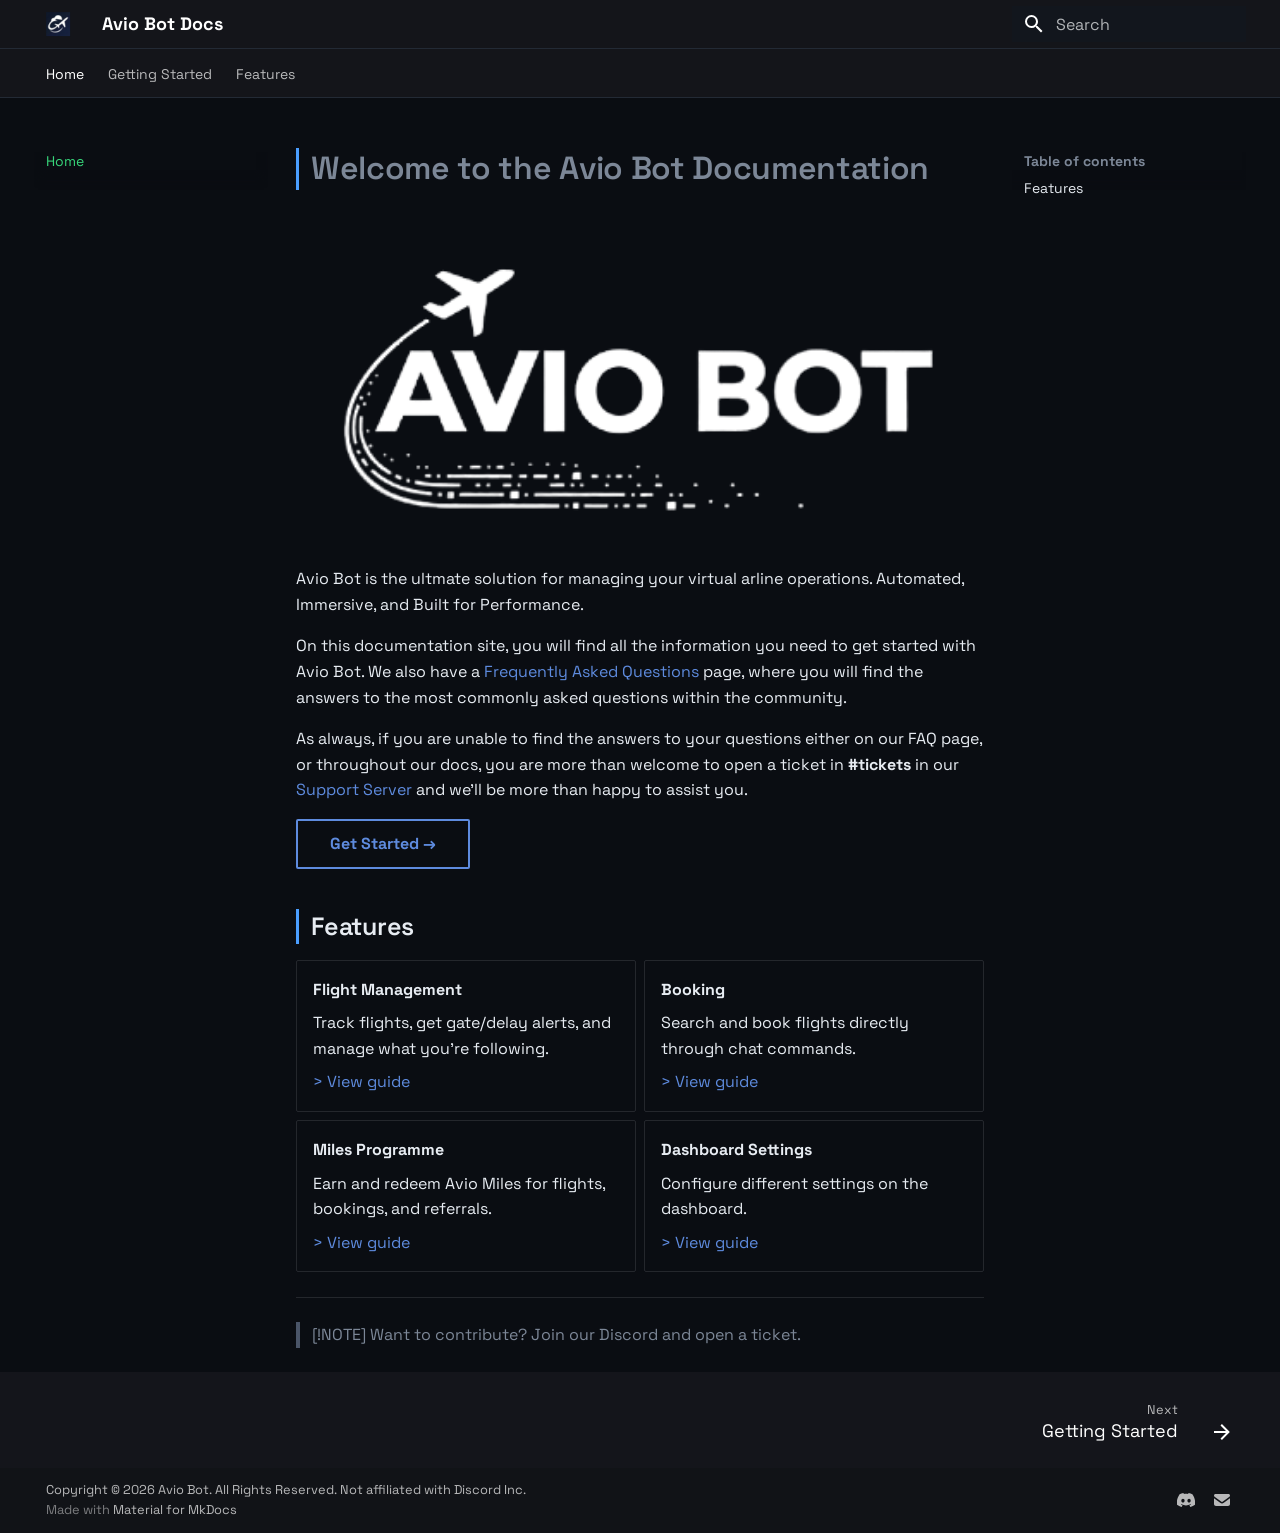
==== commit 2bebdabb: "Deployed 4df0137 with MkDocs version: 1.6.1" ====
--- a/index.html
+++ b/index.html
@@ -19,7 +19,7 @@
       
       
       <link rel="icon" href="assets/images/favicon.png">
-      <meta name="generator" content="mkdocs-1.6.1, mkdocs-material-9.7.7">
+      <meta name="generator" content="mkdocs-1.6.1, mkdocs-material-9.8.0">
     
     
       
@@ -27,10 +27,10 @@
       
     
     
-      <link rel="stylesheet" href="assets/stylesheets/main.ec1eaa64.min.css">
-      
-        
-        <link rel="stylesheet" href="assets/stylesheets/palette.ab4e12ef.min.css">
+      <link rel="stylesheet" href="assets/stylesheets/main.57a0d79d.min.css">
+      
+        
+        <link rel="stylesheet" href="assets/stylesheets/palette.fb2fffe2.min.css">
       
       
 
@@ -401,6 +401,8 @@
       
         
       
+        
+      
     
     
     
@@ -515,6 +517,34 @@
     
   
     Miles Programme
+  
+
+    
+  </span>
+  
+  
+
+      </a>
+    </li>
+  
+
+              
+            
+              
+                
+  
+  
+  
+  
+    <li class="md-nav__item">
+      <a href="features/chatgames/" class="md-nav__link">
+        
+  
+  
+  <span class="md-ellipsis">
+    
+  
+    Chat Games
   
 
     
@@ -791,10 +821,10 @@
     
       
       
-      <script id="__config" type="application/json">{"annotate": null, "base": ".", "features": ["navigation.tabs", "navigation.top", "navigation.indexes", "search.suggest", "content.code.copy", "toc.follow", "navigation.footer"], "search": "assets/javascripts/workers/search.2c215733.min.js", "tags": null, "translations": {"clipboard.copied": "Copied to clipboard", "clipboard.copy": "Copy to clipboard", "search.result.more.one": "1 more on this page", "search.result.more.other": "# more on this page", "search.result.none": "No matching documents", "search.result.one": "1 matching document", "search.result.other": "# matching documents", "search.result.placeholder": "Type to start searching", "search.result.term.missing": "Missing", "select.version": "Select version"}, "version": null}</script>
-    
-    
-      <script src="assets/javascripts/bundle.d7400e89.min.js"></script>
+      <script id="__config" type="application/json">{"annotate": null, "base": ".", "features": ["navigation.tabs", "navigation.top", "navigation.indexes", "search.suggest", "content.code.copy", "toc.follow", "navigation.footer"], "search": "assets/javascripts/workers/search.a7633da7.min.js", "tags": null, "translations": {"clipboard.copied": "Copied to clipboard", "clipboard.copy": "Copy to clipboard", "search.result.more.one": "1 more on this page", "search.result.more.other": "# more on this page", "search.result.none": "No matching documents", "search.result.one": "1 matching document", "search.result.other": "# matching documents", "search.result.placeholder": "Type to start searching", "search.result.term.missing": "Missing", "select.version": "Select version"}, "version": null}</script>
+    
+    
+      <script src="assets/javascripts/bundle.c21346df.min.js"></script>
       
     
   </body>
--- a/assets/stylesheets/main.57a0d79d.min.css
+++ b/assets/stylesheets/main.57a0d79d.min.css
@@ -0,0 +1,6 @@
+@charset "UTF-8";html{box-sizing:border-box;-webkit-text-size-adjust:none;-moz-text-size-adjust:none;text-size-adjust:none}*,:after,:before{box-sizing:inherit}@media(prefers-reduced-motion){*,:after,:before{transition:none!important}}body{margin:0;-webkit-font-smoothing:antialiased;-moz-osx-font-smoothing:grayscale;--md-text-font-family:var(--md-text-font, _),
+    -apple-system, BlinkMacSystemFont, Helvetica, Arial, sans-serif;--md-code-font-family:var(--md-code-font, _),
+    SFMono-Regular, Consolas, Menlo, monospace}.md-typeset code:not(.focus-visible),a,button,input,label{-webkit-tap-highlight-color:transparent}a{color:inherit;text-decoration:none}hr{box-sizing:initial;display:block;height:.05rem;padding:0;overflow:visible;border:0}small{font-size:80%}sub,sup{line-height:1em}img{border-style:none}table{border-spacing:0;border-collapse:initial}td,th{font-weight:400;vertical-align:top}button{padding:0;margin:0;font-family:inherit;font-size:inherit;background:#0000;border:0}input{border:0;outline:none}:root{--md-primary-fg-color:#4051b5;--md-primary-fg-color--light:#5d6cc0;--md-primary-fg-color--dark:#303fa1;--md-primary-bg-color:#fff;--md-primary-bg-color--light:#ffffffb3;--md-accent-fg-color:#526cfe;--md-accent-fg-color--transparent:#526cfe1a;--md-accent-bg-color:#fff;--md-accent-bg-color--light:#ffffffb3;--md-typeset-table-sort-icon:url("data:image/svg+xml;charset=utf-8,<svg xmlns='http://www.w3.org/2000/svg' viewBox='0 0 24 24'><path d='m18 21-4-4h3V7h-3l4-4 4 4h-3v10h3M2 19v-2h10v2M2 13v-2h7v2M2 7V5h4v2z'/></svg>");--md-typeset-table-sort-icon--asc:url("data:image/svg+xml;charset=utf-8,<svg xmlns='http://www.w3.org/2000/svg' viewBox='0 0 24 24'><path d='M19 17h3l-4 4-4-4h3V3h2M2 17h10v2H2M6 5v2H2V5m0 6h7v2H2z'/></svg>");--md-typeset-table-sort-icon--desc:url("data:image/svg+xml;charset=utf-8,<svg xmlns='http://www.w3.org/2000/svg' viewBox='0 0 24 24'><path d='M19 7h3l-4-4-4 4h3v14h2M2 17h10v2H2M6 5v2H2V5m0 6h7v2H2z'/></svg>")}[data-md-color-scheme=default]{color-scheme:light}[data-md-color-scheme=default] img[src$="#gh-dark-mode-only"],[data-md-color-scheme=default] img[src$="#only-dark"]{display:none}:root,[data-md-color-scheme=default]{--md-hue:225deg;--md-default-fg-color:#000000de;--md-default-fg-color--light:#0000008a;--md-default-fg-color--lighter:#00000052;--md-default-fg-color--lightest:#00000012;--md-default-bg-color:#fff;--md-default-bg-color--light:#ffffffb3;--md-default-bg-color--lighter:#ffffff4d;--md-default-bg-color--lightest:#ffffff1f;--md-code-fg-color:#36464e;--md-code-bg-color:#f5f5f5;--md-code-bg-color--light:#f5f5f5b3;--md-code-bg-color--lighter:#f5f5f54d;--md-code-hl-color:#4287ff;--md-code-hl-color--light:#4287ff1a;--md-code-hl-number-color:#d52a2a;--md-code-hl-special-color:#db1457;--md-code-hl-function-color:#a846b9;--md-code-hl-constant-color:#6e59d9;--md-code-hl-keyword-color:#3f6ec6;--md-code-hl-string-color:#1c7d4d;--md-code-hl-name-color:var(--md-code-fg-color);--md-code-hl-operator-color:var(--md-default-fg-color--light);--md-code-hl-punctuation-color:var(--md-default-fg-color--light);--md-code-hl-comment-color:var(--md-default-fg-color--light);--md-code-hl-generic-color:var(--md-default-fg-color--light);--md-code-hl-variable-color:var(--md-default-fg-color--light);--md-typeset-color:var(--md-default-fg-color);--md-typeset-a-color:var(--md-primary-fg-color);--md-typeset-del-color:#f5503d26;--md-typeset-ins-color:#0bd57026;--md-typeset-kbd-color:#fafafa;--md-typeset-kbd-accent-color:#fff;--md-typeset-kbd-border-color:#b8b8b8;--md-typeset-mark-color:#ffff0080;--md-typeset-table-color:#0000001f;--md-typeset-table-color--light:#00000009;--md-admonition-fg-color:var(--md-default-fg-color);--md-admonition-bg-color:var(--md-default-bg-color);--md-warning-fg-color:#000000de;--md-warning-bg-color:#ff9;--md-footer-fg-color:#fff;--md-footer-fg-color--light:#ffffffb3;--md-footer-fg-color--lighter:#ffffff73;--md-footer-bg-color:#000000de;--md-footer-bg-color--dark:#00000052;--md-shadow-z1:0 0.2rem 0.5rem #0000000d,
+    0 0 0.05rem #0000001a;--md-shadow-z2:0 0.2rem 0.5rem #0000001a,
+    0 0 0.05rem #00000040;--md-shadow-z3:0 0.2rem 0.5rem #0003,
+    0 0 0.05rem #00000059}.md-icon svg{display:block;width:1.2rem;height:1.2rem;fill:currentcolor}aside,body,input{font-family:var(--md-text-font-family);font-feature-settings:"kern","liga";color:var(--md-typeset-color)}code,kbd,pre{font-family:var(--md-code-font-family);font-feature-settings:"kern"}.md-typeset{font-size:.8rem;line-height:1.6;overflow-wrap:break-word;-webkit-print-color-adjust:exact;color-adjust:exact}@media print{.md-typeset{font-size:.68rem}.md-typeset code,.md-typeset kbd,.md-typeset pre{white-space:pre-wrap}}.md-typeset blockquote,.md-typeset dl,.md-typeset figure,.md-typeset ol,.md-typeset pre,.md-typeset ul{margin-top:1em;margin-bottom:1em}.md-typeset h1{margin:0 0 1.25em;font-size:2em;line-height:1.3;color:var(--md-default-fg-color--light)}.md-typeset h1,.md-typeset h2{font-weight:300;letter-spacing:-.01em}.md-typeset h2{margin:1.6em 0 .64em;font-size:1.5625em;line-height:1.4}.md-typeset h3{margin:1.6em 0 .8em;font-size:1.25em;font-weight:400;line-height:1.5;letter-spacing:-.01em}.md-typeset h2+h3{margin-top:.8em}.md-typeset h4{margin:1em 0;font-weight:700;letter-spacing:-.01em}.md-typeset h5,.md-typeset h6{margin:1.25em 0;font-size:.8em;font-weight:700;color:var(--md-default-fg-color--light);letter-spacing:-.01em}.md-typeset h5{text-transform:uppercase}.md-typeset h5 code{text-transform:none}.md-typeset hr{display:flow-root;margin:1.5em 0;border-bottom:.05rem solid var(--md-default-fg-color--lightest)}.md-typeset a{color:var(--md-typeset-a-color);word-break:break-word}.md-typeset a,.md-typeset a:before{transition:color 125ms}.md-typeset a:focus,.md-typeset a:hover{color:var(--md-accent-fg-color)}.md-typeset a:focus code,.md-typeset a:hover code{color:var(--md-accent-fg-color);background-color:var(--md-accent-fg-color--transparent)}.md-typeset a code{color:var(--md-typeset-a-color)}.md-typeset a.focus-visible{outline-color:var(--md-accent-fg-color);outline-offset:.2rem}.md-typeset code,.md-typeset kbd,.md-typeset pre{font-variant-ligatures:none;color:var(--md-code-fg-color);direction:ltr;transition:background-color 125ms}.md-typeset code{padding:0 .2941176471em;font-size:.85em;word-break:break-word;background-color:var(--md-code-bg-color);border-radius:.1rem;-webkit-box-decoration-break:clone;box-decoration-break:clone;transition:color 125ms,background-color 125ms}.md-typeset code:not(.focus-visible){outline:none}.md-typeset pre{position:relative;display:flow-root;line-height:1.4}.md-typeset pre>code{display:block;padding:.7720588235em 1.1764705882em;margin:0;overflow:auto;word-break:normal;touch-action:auto;scrollbar-color:var(--md-default-fg-color--lighter) #0000;scrollbar-width:thin;outline-color:var(--md-accent-fg-color);box-shadow:none;-webkit-box-decoration-break:slice;box-decoration-break:slice}.md-typeset pre>code:hover{scrollbar-color:var(--md-accent-fg-color) #0000}.md-typeset pre>code::-webkit-scrollbar{width:.2rem;height:.2rem}.md-typeset pre>code::-webkit-scrollbar-thumb{background-color:var(--md-default-fg-color--lighter)}.md-typeset pre>code::-webkit-scrollbar-thumb:hover{background-color:var(--md-accent-fg-color)}.md-typeset kbd{display:inline-block;padding:0 .6666666667em;font-size:.75em;color:var(--md-default-fg-color);word-break:break-word;vertical-align:text-top;background-color:var(--md-typeset-kbd-color);border-radius:.1rem;box-shadow:0 .1rem 0 .05rem var(--md-typeset-kbd-border-color),0 .1rem 0 var(--md-typeset-kbd-border-color),0 -.1rem .2rem var(--md-typeset-kbd-accent-color) inset}.md-typeset mark{color:inherit;word-break:break-word;background-color:var(--md-typeset-mark-color);-webkit-box-decoration-break:clone;box-decoration-break:clone}.md-typeset abbr{text-decoration:none;cursor:help}.md-typeset [data-preview],.md-typeset abbr{border-bottom:.05rem dotted var(--md-default-fg-color--light)}.md-typeset small{opacity:.75}[dir=ltr] .md-typeset sub,[dir=ltr] .md-typeset sup{margin-left:.078125em}[dir=rtl] .md-typeset sub,[dir=rtl] .md-typeset sup{margin-right:.078125em}[dir=ltr] .md-typeset blockquote{padding-left:.6rem;border-left:.2rem solid var(--md-default-fg-color--lighter)}[dir=rtl] .md-typeset blockquote{padding-right:.6rem;border-right:.2rem solid var(--md-default-fg-color--lighter)}.md-typeset blockquote{margin-left:0;margin-right:0;color:var(--md-default-fg-color--light)}.md-typeset ul{list-style-type:disc}.md-typeset ul[type]{list-style-type:revert-layer}[dir=ltr] .md-typeset ol,[dir=ltr] .md-typeset ol li ol,[dir=ltr] .md-typeset ol li ul,[dir=ltr] .md-typeset ul,[dir=ltr] .md-typeset ul li ol,[dir=ltr] .md-typeset ul li ul{margin-left:.625em}[dir=rtl] .md-typeset ol,[dir=rtl] .md-typeset ol li ol,[dir=rtl] .md-typeset ol li ul,[dir=rtl] .md-typeset ul,[dir=rtl] .md-typeset ul li ol,[dir=rtl] .md-typeset ul li ul{margin-right:.625em}.md-typeset ol,.md-typeset ul{padding:0}.md-typeset ol:not([hidden]),.md-typeset ul:not([hidden]){display:flow-root}.md-typeset ol ol,.md-typeset ul ol{list-style-type:lower-alpha}.md-typeset ol ol ol,.md-typeset ul ol ol{list-style-type:lower-roman}.md-typeset ol ol ol ol,.md-typeset ul ol ol ol{list-style-type:upper-alpha}.md-typeset ol ol ol ol ol,.md-typeset ul ol ol ol ol{list-style-type:upper-roman}.md-typeset ol[type],.md-typeset ul[type]{list-style-type:revert-layer}[dir=ltr] .md-typeset ol li,[dir=ltr] .md-typeset ul li{margin-left:1.25em}[dir=rtl] .md-typeset ol li,[dir=rtl] .md-typeset ul li{margin-right:1.25em}.md-typeset ol li,.md-typeset ul li{margin-bottom:.5em}.md-typeset ol li blockquote,.md-typeset ol li p,.md-typeset ul li blockquote,.md-typeset ul li p{margin:.5em 0}.md-typeset ol li:last-child,.md-typeset ul li:last-child{margin-bottom:0}.md-typeset ol li ol,.md-typeset ol li ul,.md-typeset ul li ol,.md-typeset ul li ul{margin-top:.5em;margin-bottom:.5em}[dir=ltr] .md-typeset dd{margin-left:1.875em}[dir=rtl] .md-typeset dd{margin-right:1.875em}.md-typeset dd{margin-top:1em;margin-bottom:1.5em}.md-typeset img,.md-typeset svg,.md-typeset video{max-width:100%;height:auto}.md-typeset img[align=left]{margin:1em 1em 1em 0}.md-typeset img[align=right]{margin:1em 0 1em 1em}.md-typeset img[align]:only-child{margin-top:0}.md-typeset figure{display:flow-root;width:fit-content;max-width:100%;margin:1em auto;text-align:center}.md-typeset figure img{display:block;margin:0 auto}.md-typeset figcaption{max-width:24rem;margin:1em auto;font-style:italic}.md-typeset iframe{max-width:100%}.md-typeset table:not([class]){display:inline-block;max-width:100%;overflow:auto;font-size:.64rem;touch-action:auto;background-color:var(--md-default-bg-color);border:.05rem solid var(--md-typeset-table-color);border-radius:.1rem}@media print{.md-typeset table:not([class]){display:table}}.md-typeset table:not([class])+*{margin-top:1.5em}.md-typeset table:not([class]) td>:first-child,.md-typeset table:not([class]) th>:first-child{margin-top:0}.md-typeset table:not([class]) td>:last-child,.md-typeset table:not([class]) th>:last-child{margin-bottom:0}.md-typeset table:not([class]) td:not([align]),.md-typeset table:not([class]) th:not([align]){text-align:left}[dir=rtl] .md-typeset table:not([class]) td:not([align]),[dir=rtl] .md-typeset table:not([class]) th:not([align]){text-align:right}.md-typeset table:not([class]) th{min-width:5rem;padding:.9375em 1.25em;font-weight:700;vertical-align:top}.md-typeset table:not([class]) td{padding:.9375em 1.25em;vertical-align:top;border-top:.05rem solid var(--md-typeset-table-color)}.md-typeset table:not([class]) tbody tr{transition:background-color 125ms}.md-typeset table:not([class]) tbody tr:hover{background-color:var(--md-typeset-table-color--light);box-shadow:0 .05rem 0 var(--md-default-bg-color) inset}.md-typeset table:not([class]) a{word-break:normal}.md-typeset table th[role=columnheader]{cursor:pointer}[dir=ltr] .md-typeset table th[role=columnheader]:after{margin-left:.5em}[dir=rtl] .md-typeset table th[role=columnheader]:after{margin-right:.5em}.md-typeset table th[role=columnheader]:after{display:inline-block;width:1.2em;height:1.2em;vertical-align:text-bottom;content:"";-webkit-mask-image:var(--md-typeset-table-sort-icon);mask-image:var(--md-typeset-table-sort-icon);-webkit-mask-repeat:no-repeat;mask-repeat:no-repeat;-webkit-mask-size:contain;mask-size:contain;transition:background-color 125ms}.md-typeset table th[role=columnheader]:hover:after{background-color:var(--md-default-fg-color--lighter)}.md-typeset table th[role=columnheader][aria-sort=ascending]:after{background-color:var(--md-default-fg-color--light);-webkit-mask-image:var(--md-typeset-table-sort-icon--asc);mask-image:var(--md-typeset-table-sort-icon--asc)}.md-typeset table th[role=columnheader][aria-sort=descending]:after{background-color:var(--md-default-fg-color--light);-webkit-mask-image:var(--md-typeset-table-sort-icon--desc);mask-image:var(--md-typeset-table-sort-icon--desc)}.md-typeset__scrollwrap{margin:1em -.8rem;overflow-x:auto;touch-action:auto}.md-typeset__table{display:inline-block;padding:0 .8rem;margin-bottom:.5em}@media print{.md-typeset__table{display:block}}html .md-typeset__table table{display:table;width:100%;margin:0;overflow:hidden}@media screen and (max-width:44.984375em){.md-content__inner>pre{margin:1em -.8rem}.md-content__inner>pre code{border-radius:0}}.md-typeset .md-author{position:relative;display:block;flex-shrink:0;width:1.6rem;height:1.6rem;overflow:hidden;border-radius:100%;transition:color 125ms,transform 125ms}.md-typeset .md-author img{display:block}.md-typeset .md-author--more{font-size:.6rem;font-weight:700;line-height:1.6rem;color:var(--md-default-fg-color--lighter);text-align:center;background:var(--md-default-fg-color--lightest)}.md-typeset .md-author--long{width:2.4rem;height:2.4rem}.md-typeset a.md-author{transform:scale(1)}.md-typeset a.md-author img{filter:grayscale(100%) opacity(75%);border-radius:100%;transition:filter 125ms}.md-typeset a.md-author:focus,.md-typeset a.md-author:hover{z-index:1;transform:scale(1.1)}.md-typeset a.md-author:focus img,.md-typeset a.md-author:hover img{filter:grayscale(0)}.md-banner{overflow:auto;color:var(--md-footer-fg-color);background-color:var(--md-footer-bg-color)}@media print{.md-banner{display:none}}.md-banner--warning{color:var(--md-warning-fg-color);background-color:var(--md-warning-bg-color)}.md-banner__inner{padding:0 .8rem;margin:.6rem auto;font-size:.7rem}[dir=ltr] .md-banner__button{float:right}[dir=rtl] .md-banner__button{float:left}.md-banner__button{color:inherit;cursor:pointer;transition:opacity .25s}.no-js .md-banner__button{display:none}.md-banner__button:hover{opacity:.7}html{height:100%;overflow-x:hidden;font-size:125%}@media screen and (min-width:100em){html{font-size:137.5%}}@media screen and (min-width:125em){html{font-size:150%}}body{position:relative;display:flex;flex-direction:column;width:100%;min-height:100%;font-size:.5rem;background-color:var(--md-default-bg-color)}@media print{body{display:block}}@media screen and (max-width:59.984375em){body[data-md-scrolllock]{position:fixed}}.md-grid{max-width:61rem;margin-left:auto;margin-right:auto}.md-container{display:flex;flex-grow:1;flex-direction:column}@media print{.md-container{display:block}}.md-main{flex-grow:1}.md-main__inner{display:flex;height:100%;margin-top:1.5rem}.md-ellipsis{overflow:hidden;text-overflow:ellipsis}.md-toggle{display:none}.md-option{position:absolute;width:0;height:0;opacity:0}.md-option:checked+label:not([hidden]){display:block}.md-option.focus-visible+label{outline-style:auto;outline-color:var(--md-accent-fg-color)}.md-skip{position:fixed;z-index:-1;padding:.3rem .5rem;margin:.5rem;font-size:.64rem;color:var(--md-default-bg-color);background-color:var(--md-default-fg-color);border-radius:.1rem;outline-color:var(--md-accent-fg-color);opacity:0;transform:translateY(.4rem)}.md-skip:focus{z-index:10;opacity:1;transition:transform .25s cubic-bezier(.4,0,.2,1),opacity 175ms 75ms;transform:translateY(0)}@page{margin:25mm}:root{--md-clipboard-icon:url("data:image/svg+xml;charset=utf-8,<svg xmlns='http://www.w3.org/2000/svg' viewBox='0 0 24 24'><path d='M19 21H8V7h11m0-2H8a2 2 0 0 0-2 2v14a2 2 0 0 0 2 2h11a2 2 0 0 0 2-2V7a2 2 0 0 0-2-2m-3-4H4a2 2 0 0 0-2 2v14h2V3h12z'/></svg>");--md-code-select-icon:url("data:image/svg+xml;charset=utf-8,<svg xmlns='http://www.w3.org/2000/svg' viewBox='0 0 24 24'><path d='M19 19h-4v2h4c1.1 0 2-.9 2-2v-4h-2m0-12h-4v2h4v4h2V5c0-1.1-.9-2-2-2M5 5h4V3H5c-1.1 0-2 .9-2 2v4h2m0 6H3v4c0 1.1.9 2 2 2h4v-2H5zm2-4h2v2H7zm4 0h2v2h-2zm4 0h2v2h-2zM7 7h2v2H7zm4 0h2v2h-2zm4 0h2v2h-2zm-8 8h2v2H7zm4 0h2v2h-2zm4 0h2v2h-2z'/></svg>");--md-code-copy-icon:url("data:image/svg+xml;charset=utf-8,<svg xmlns='http://www.w3.org/2000/svg' viewBox='0 0 24 24'><path d='M19 21H8V7h11m0-2H8a2 2 0 0 0-2 2v14a2 2 0 0 0 2 2h11a2 2 0 0 0 2-2V7a2 2 0 0 0-2-2m-3-4H4a2 2 0 0 0-2 2v14h2V3h12z'/></svg>")}.md-clipboard{z-index:1;width:1.5em;height:1.5em;color:var(--md-default-fg-color--lightest);cursor:pointer;border-radius:.1rem;outline-color:var(--md-accent-fg-color);outline-offset:.1rem;transition:color .25s}@media print{.md-clipboard{display:none}}.md-clipboard:not(.focus-visible){outline:none;-webkit-tap-highlight-color:transparent}:hover>.md-clipboard{color:var(--md-default-fg-color--light)}.md-clipboard:focus,.md-clipboard:hover{color:var(--md-accent-fg-color)}.md-clipboard:after{display:block;width:1.125em;height:1.125em;margin:0 auto;content:"";background-color:currentcolor;-webkit-mask-image:var(--md-clipboard-icon);mask-image:var(--md-clipboard-icon);-webkit-mask-repeat:no-repeat;mask-repeat:no-repeat;-webkit-mask-position:center;mask-position:center;-webkit-mask-size:contain;mask-size:contain}.md-clipboard--inline{cursor:pointer}.md-clipboard--inline code{transition:color .25s,background-color .25s}.md-clipboard--inline:focus code,.md-clipboard--inline:hover code{color:var(--md-accent-fg-color);background-color:var(--md-accent-fg-color--transparent)}.md-typeset .md-code__content{display:grid}.md-code__nav{position:absolute;top:.25em;right:.25em;z-index:1;display:flex;gap:.2rem;padding:.2rem;background-color:var(--md-code-bg-color--lighter);border-radius:.1rem;transition:background-color .25s}:hover>.md-code__nav{background-color:var(--md-code-bg-color--light)}.md-code__button{display:block;width:1.5em;height:1.5em;color:var(--md-default-fg-color--lightest);cursor:pointer;outline-color:var(--md-accent-fg-color);outline-offset:.1rem;transition:color .25s}:hover>*>.md-code__button{color:var(--md-default-fg-color--light)}.md-code__button.focus-visible,.md-code__button:hover{color:var(--md-accent-fg-color)}.md-code__button--active{color:var(--md-default-fg-color)!important}.md-code__button:after{display:block;width:1.125em;height:1.125em;margin:0 auto;content:"";background-color:currentcolor;-webkit-mask-repeat:no-repeat;mask-repeat:no-repeat;-webkit-mask-position:center;mask-position:center;-webkit-mask-size:contain;mask-size:contain}.md-code__button[data-md-type=select]:after{-webkit-mask-image:var(--md-code-select-icon);mask-image:var(--md-code-select-icon)}.md-code__button[data-md-type=copy]:after{-webkit-mask-image:var(--md-code-copy-icon);mask-image:var(--md-code-copy-icon)}@keyframes consent{0%{opacity:0;transform:translateY(100%)}to{opacity:1;transform:translateY(0)}}@keyframes overlay{0%{opacity:0}to{opacity:1}}.md-consent__overlay{position:fixed;top:0;z-index:5;width:100%;height:100%;background-color:#0000008a;-webkit-backdrop-filter:blur(.1rem);backdrop-filter:blur(.1rem);opacity:1;animation:overlay .25s both}.md-consent__inner{position:fixed;bottom:0;z-index:5;width:100%;max-height:100%;padding:0;overflow:auto;background-color:var(--md-default-bg-color);border:0;border-radius:.1rem;box-shadow:0 0 .2rem #0000001a,0 .2rem .4rem #0003;animation:consent .5s cubic-bezier(.1,.7,.1,1) both}.md-consent__form{padding:.8rem}.md-consent__settings{display:none;margin:1em 0}input:checked+.md-consent__settings{display:block}.md-consent__controls{margin-bottom:.8rem}.md-typeset .md-consent__controls .md-button{display:inline}@media screen and (max-width:44.984375em){.md-typeset .md-consent__controls .md-button{display:block;width:100%;margin-top:.4rem;text-align:center}}.md-consent label{cursor:pointer}.md-content{flex-grow:1;min-width:0}.md-content__inner{padding-top:.6rem;margin:0 .8rem 1.2rem}@media screen and (min-width:76.25em){[dir=ltr] .md-sidebar--primary:not([hidden])~.md-content>.md-content__inner,[dir=rtl] .md-sidebar--secondary:not([hidden])~.md-content>.md-content__inner{margin-left:1.2rem}[dir=ltr] .md-sidebar--secondary:not([hidden])~.md-content>.md-content__inner,[dir=rtl] .md-sidebar--primary:not([hidden])~.md-content>.md-content__inner{margin-right:1.2rem}}.md-content__inner:before{display:block;height:.4rem;content:""}.md-content__inner>:last-child{margin-bottom:0}[dir=ltr] .md-content__button{float:right;margin-left:.4rem}[dir=rtl] .md-content__button{float:left;margin-right:.4rem}.md-content__button{padding:0;margin:.4rem 0}@media print{.md-content__button{display:none}}.md-typeset .md-content__button{color:var(--md-default-fg-color--lighter)}.md-content__button svg{display:inline;vertical-align:top}[dir=rtl] .md-content__button svg{transform:scaleX(-1)}[dir=ltr] .md-dialog{right:.8rem}[dir=rtl] .md-dialog{left:.8rem}.md-dialog{position:fixed;bottom:.8rem;z-index:4;min-width:11.1rem;padding:.4rem .6rem;pointer-events:none;background-color:var(--md-default-fg-color);border-radius:.1rem;box-shadow:var(--md-shadow-z3);opacity:0;transition:transform 0s .4s,opacity .4s;transform:translateY(100%)}@media print{.md-dialog{display:none}}.md-dialog--active{pointer-events:auto;opacity:1;transition:transform .4s cubic-bezier(.075,.85,.175,1),opacity .4s;transform:translateY(0)}.md-dialog__inner{font-size:.7rem;color:var(--md-default-bg-color)}.md-feedback{margin:2em 0 1em;text-align:center}.md-feedback fieldset{padding:0;margin:0;border:none}.md-feedback__title{margin:1em auto;font-weight:700}.md-feedback__inner{position:relative}.md-feedback__list{position:relative;display:flex;flex-wrap:wrap;place-content:baseline center}.md-feedback__list:hover .md-icon:not(:disabled){color:var(--md-default-fg-color--lighter)}:disabled .md-feedback__list{min-height:1.8rem}.md-feedback__icon{flex-shrink:0;margin:0 .1rem;color:var(--md-default-fg-color--light);cursor:pointer;transition:color 125ms}.md-feedback__icon:not(:disabled).md-icon:hover{color:var(--md-accent-fg-color)}.md-feedback__icon:disabled{color:var(--md-default-fg-color--lightest);pointer-events:none}.md-feedback__note{position:relative;opacity:0;transition:transform .4s cubic-bezier(.1,.7,.1,1),opacity .15s;transform:translateY(.4rem)}.md-feedback__note>*{max-width:16rem;margin:0 auto}:disabled .md-feedback__note{opacity:1;transform:translateY(0)}@media print{.md-feedback,.md-footer{display:none}}.md-footer{color:var(--md-footer-fg-color);background-color:var(--md-footer-bg-color)}.md-footer__inner{justify-content:space-between;padding:.2rem;overflow:auto}.md-footer__inner:not([hidden]){display:flex}.md-footer__link{display:flex;flex-grow:.01;align-items:end;max-width:100%;margin-top:1rem;margin-bottom:.4rem;overflow:hidden;outline-color:var(--md-accent-fg-color);transition:opacity .25s}.md-footer__link:focus,.md-footer__link:hover{opacity:.7}[dir=rtl] .md-footer__link svg{transform:scaleX(-1)}@media screen and (max-width:44.984375em){.md-footer__link--prev{flex-shrink:0}.md-footer__link--prev .md-footer__title{display:none}}[dir=ltr] .md-footer__link--next{margin-left:auto}.md-footer__link--next{text-align:right}[dir=rtl] .md-footer__link--next{margin-right:auto;text-align:left}.md-footer__title{flex-grow:1;max-width:calc(100% - 2.4rem);padding:0 1rem;margin-bottom:.7rem;font-size:.9rem;white-space:nowrap}.md-footer__button{padding:.4rem;margin:.2rem}.md-footer__direction{font-size:.64rem;opacity:.7}.md-footer-meta{background-color:var(--md-footer-bg-color--dark)}.md-footer-meta__inner{display:flex;flex-wrap:wrap;justify-content:space-between;padding:.2rem}html .md-footer-meta.md-typeset a{color:var(--md-footer-fg-color--light)}html .md-footer-meta.md-typeset a:focus,html .md-footer-meta.md-typeset a:hover{color:var(--md-footer-fg-color)}.md-copyright{width:100%;padding:.4rem 0;margin:auto .6rem;font-size:.64rem;color:var(--md-footer-fg-color--lighter)}.md-copyright__highlight{color:var(--md-footer-fg-color--light)}.md-social{display:inline-flex;gap:.2rem;padding:.2rem 0 .6rem;margin:0 .4rem}@media screen and (min-width:45em){.md-copyright{width:auto}.md-social{padding:.6rem 0}}.md-social__link{display:inline-block;width:1.6rem;height:1.6rem;text-align:center}.md-social__link:before{line-height:1.9}.md-social__link svg{max-height:.8rem;vertical-align:-25%;fill:currentcolor}.md-typeset .md-button{display:inline-block;padding:.625em 2em;font-weight:700;color:var(--md-primary-fg-color);cursor:pointer;border:.1rem solid;border-radius:.1rem;transition:color 125ms,background-color 125ms,border-color 125ms}.md-typeset .md-button--primary{color:var(--md-primary-bg-color);background-color:var(--md-primary-fg-color);border-color:var(--md-primary-fg-color)}.md-typeset .md-button:focus,.md-typeset .md-button:hover{color:var(--md-accent-bg-color);background-color:var(--md-accent-fg-color);border-color:var(--md-accent-fg-color)}[dir=ltr] .md-typeset .md-input,[dir=rtl] .md-typeset .md-input{border-top-left-radius:.1rem}[dir=ltr] .md-typeset .md-input,[dir=rtl] .md-typeset .md-input{border-top-right-radius:.1rem}.md-typeset .md-input{height:1.8rem;padding:0 .6rem;font-size:.8rem;border-bottom:.1rem solid var(--md-default-fg-color--lighter);box-shadow:var(--md-shadow-z1);transition:border .25s,box-shadow .25s}.md-typeset .md-input:focus,.md-typeset .md-input:hover{border-bottom-color:var(--md-accent-fg-color);box-shadow:var(--md-shadow-z2)}.md-typeset .md-input--stretch{width:100%}.md-header{position:sticky;left:0;right:0;top:0;z-index:4;display:block;color:var(--md-primary-bg-color);background-color:var(--md-primary-fg-color);box-shadow:0 0 .2rem #0000,0 .2rem .4rem #0000}@media print{.md-header{display:none}}.md-header[hidden]{transition:transform .25s cubic-bezier(.8,0,.6,1),box-shadow .25s;transform:translateY(-100%)}.md-header--shadow{box-shadow:0 0 .2rem #0000001a,0 .2rem .4rem #0003;transition:transform .25s cubic-bezier(.1,.7,.1,1),box-shadow .25s}.md-header__inner{display:flex;align-items:center;padding:0 .2rem}.md-header__button{position:relative;z-index:1;padding:.4rem;margin:.2rem;color:currentcolor;vertical-align:middle;cursor:pointer;outline-color:var(--md-accent-fg-color);transition:opacity .25s}.md-header__button:hover{opacity:.7}.md-header__button:not([hidden]){display:inline-block}.md-header__button:not(.focus-visible){outline:none;-webkit-tap-highlight-color:transparent}.md-header__button.md-logo{padding:.4rem;margin:.2rem}@media screen and (max-width:76.234375em){.md-header__button.md-logo{display:none}}.md-header__button.md-logo img,.md-header__button.md-logo svg{display:block;width:auto;height:1.2rem;fill:currentcolor}@media screen and (min-width:60em){.md-header__button[for=__search]{display:none}}.no-js .md-header__button[for=__search]{display:none}[dir=rtl] .md-header__button[for=__search] svg{transform:scaleX(-1)}@media screen and (min-width:76.25em){.md-header__button[for=__drawer]{display:none}}.md-header__topic{position:absolute;display:flex;max-width:100%;white-space:nowrap;transition:transform .4s cubic-bezier(.1,.7,.1,1),opacity .15s}.md-header__topic+.md-header__topic{z-index:-1;pointer-events:none;opacity:0;transition:transform .4s cubic-bezier(1,.7,.1,.1),opacity .15s;transform:translateX(1.25rem)}[dir=rtl] .md-header__topic+.md-header__topic{transform:translateX(-1.25rem)}.md-draft,.md-header__topic:first-child,.md-nav__title{font-weight:700}[dir=ltr] .md-header__title{margin-left:1rem;margin-right:.4rem}[dir=rtl] .md-header__title{margin-right:1rem;margin-left:.4rem}.md-header__title{flex-grow:1;height:2.4rem;font-size:.9rem;line-height:2.4rem}.md-header__title--active .md-header__topic{z-index:-1;pointer-events:none;opacity:0;transition:transform .4s cubic-bezier(1,.7,.1,.1),opacity .15s;transform:translateX(-1.25rem)}[dir=rtl] .md-header__title--active .md-header__topic{transform:translateX(1.25rem)}.md-header__title--active .md-header__topic+.md-header__topic{z-index:0;pointer-events:auto;opacity:1;transition:transform .4s cubic-bezier(.1,.7,.1,1),opacity .15s;transform:translateX(0)}.md-header__title>.md-header__ellipsis{position:relative;width:100%;height:100%}.md-header__option{display:flex;flex-shrink:0;max-width:100%;white-space:nowrap;transition:max-width 0s .25s,opacity .25s .25s}[data-md-toggle=search]:checked~.md-header .md-header__option{max-width:0;opacity:0;transition:max-width,opacity}.md-header__option>input{bottom:0}.md-header__source{display:none}@media screen and (min-width:60em){[dir=ltr] .md-header__source{margin-left:1rem}[dir=rtl] .md-header__source{margin-right:1rem}.md-header__source{display:block;width:11.7rem;max-width:11.7rem}}@media screen and (min-width:76.25em){[dir=ltr] .md-header__source{margin-left:1.4rem}[dir=rtl] .md-header__source{margin-right:1.4rem}}.md-meta{font-size:.7rem;line-height:1.3;color:var(--md-default-fg-color--light)}.md-meta__list{display:inline-flex;flex-wrap:wrap;padding:0;margin:0;list-style:none}.md-meta__item:not(:last-child):after{margin-left:.2rem;margin-right:.2rem;content:"·"}.md-meta__link{color:var(--md-typeset-a-color)}.md-meta__link:focus,.md-meta__link:hover{color:var(--md-accent-fg-color)}.md-draft{display:inline-block;padding-left:.5714285714em;padding-right:.5714285714em;color:#fff;background-color:#ff1744;border-radius:.125em}:root{--md-nav-icon--prev:url("data:image/svg+xml;charset=utf-8,<svg xmlns='http://www.w3.org/2000/svg' viewBox='0 0 24 24'><path d='M20 11v2H8l5.5 5.5-1.42 1.42L4.16 12l7.92-7.92L13.5 5.5 8 11z'/></svg>");--md-nav-icon--next:url("data:image/svg+xml;charset=utf-8,<svg xmlns='http://www.w3.org/2000/svg' viewBox='0 0 24 24'><path d='M8.59 16.58 13.17 12 8.59 7.41 10 6l6 6-6 6z'/></svg>");--md-toc-icon:url("data:image/svg+xml;charset=utf-8,<svg xmlns='http://www.w3.org/2000/svg' viewBox='0 0 24 24'><path d='M3 9h14V7H3zm0 4h14v-2H3zm0 4h14v-2H3zm16 0h2v-2h-2zm0-10v2h2V7zm0 6h2v-2h-2z'/></svg>");--md-path-icon:url("data:image/svg+xml;charset=utf-8,<svg xmlns='http://www.w3.org/2000/svg' viewBox='0 0 24 24'><path d='M8.59 16.58 13.17 12 8.59 7.41 10 6l6 6-6 6z'/></svg>");--md-post-pin-icon:url("data:image/svg+xml;charset=utf-8,<svg xmlns='http://www.w3.org/2000/svg' viewBox='0 0 24 24'><path d='M16 12V4h1V2H7v2h1v8l-2 2v2h5.2v6h1.6v-6H18v-2z'/></svg>");--md-progress-value:0;--md-progress-delay:400ms;--md-search-result-icon:url("data:image/svg+xml;charset=utf-8,<svg xmlns='http://www.w3.org/2000/svg' viewBox='0 0 24 24'><path d='M14 2H6a2 2 0 0 0-2 2v16a2 2 0 0 0 2 2h7c-.41-.25-.8-.56-1.14-.9-.33-.33-.61-.7-.86-1.1H6V4h7v5h5v1.18c.71.16 1.39.43 2 .82V8zm6.31 16.9c1.33-2.11.69-4.9-1.4-6.22-2.11-1.33-4.91-.68-6.22 1.4-1.34 2.11-.69 4.89 1.4 6.22 1.46.93 3.32.93 4.79.02L22 23.39 23.39 22zm-3.81.1a2.5 2.5 0 0 1-2.5-2.5 2.5 2.5 0 0 1 2.5-2.5 2.5 2.5 0 0 1 2.5 2.5 2.5 2.5 0 0 1-2.5 2.5'/></svg>")}.md-nav,.md-nav__link .md-typeset{font-size:.7rem;line-height:1.3}.md-nav__title{display:block;padding:0 .6rem;overflow:hidden;color:var(--md-default-fg-color--light);text-overflow:ellipsis}.md-nav__title .md-nav__button{display:none}.md-nav__title .md-nav__button img{width:auto;height:100%}.md-nav__title .md-nav__button.md-logo img,.md-nav__title .md-nav__button.md-logo svg{display:block;width:auto;max-width:100%;height:2.4rem;object-fit:contain;fill:currentcolor}.md-nav__list{padding:0;margin:0;list-style:none}.md-nav__link{display:flex;gap:.4rem;align-items:flex-start;margin-top:.625em;scroll-snap-align:start;transition:color 125ms}.md-nav__link--passed,.md-nav__link--passed code{color:var(--md-default-fg-color--light)}.md-nav__item .md-nav__link--active,.md-nav__item .md-nav__link--active code{color:var(--md-typeset-a-color)}.md-nav__link .md-ellipsis{position:relative}.md-nav__link .md-ellipsis code{word-break:normal}[dir=ltr] .md-nav__link .md-icon:last-child{margin-left:auto}[dir=rtl] .md-nav__link .md-icon:last-child{margin-right:auto}.md-nav__link svg{position:relative;flex-shrink:0;height:1.3em;fill:currentcolor}.md-nav__link[for]:focus,.md-nav__link[for]:hover,.md-nav__link[href]:focus,.md-nav__link[href]:hover{color:var(--md-accent-fg-color);cursor:pointer}.md-nav__link[for]:focus code,.md-nav__link[for]:hover code,.md-nav__link[href]:focus code,.md-nav__link[href]:hover code{color:var(--md-accent-fg-color);background-color:var(--md-accent-fg-color--transparent)}.md-nav__link.focus-visible,.md-pagination__link.focus-visible{outline-color:var(--md-accent-fg-color);outline-offset:.2rem}.md-nav--primary .md-nav__link[for=__toc]{display:none}.md-nav--primary .md-nav__link[for=__toc] .md-icon:after{display:block;width:100%;height:100%;background-color:currentcolor;-webkit-mask-image:var(--md-toc-icon);mask-image:var(--md-toc-icon)}.md-nav--primary .md-nav__link[for=__toc]~.md-nav,.md-nav__source{display:none}.md-nav__container>.md-nav__link{margin-top:0}.md-nav__container>.md-nav__link:first-child{flex-grow:1;min-width:0}.md-nav__icon{flex-shrink:0}@media screen and (max-width:76.234375em){.md-nav--primary,.md-nav--primary .md-nav{position:absolute;left:0;right:0;top:0;z-index:1;display:flex;flex-direction:column;height:100%;background-color:var(--md-default-bg-color)}.md-nav--primary .md-nav__item,.md-nav--primary .md-nav__title{font-size:.8rem;line-height:1.5}.md-nav--primary .md-nav__title{position:relative;height:5.6rem;padding:3rem .8rem .2rem;line-height:2.4rem;color:var(--md-default-fg-color--light);white-space:nowrap;cursor:pointer;background-color:var(--md-default-fg-color--lightest)}[dir=ltr] .md-nav--primary .md-nav__title .md-nav__icon{left:.4rem}[dir=rtl] .md-nav--primary .md-nav__title .md-nav__icon{right:.4rem}.md-nav--primary .md-nav__title .md-nav__icon{position:absolute;top:.4rem;display:block;width:1.2rem;height:1.2rem;margin:.2rem}.md-nav--primary .md-nav__title .md-nav__icon:after{display:block;width:100%;height:100%;content:"";background-color:currentcolor;-webkit-mask-image:var(--md-nav-icon--prev);mask-image:var(--md-nav-icon--prev);-webkit-mask-repeat:no-repeat;mask-repeat:no-repeat;-webkit-mask-position:center;mask-position:center;-webkit-mask-size:contain;mask-size:contain}.md-nav--primary .md-nav__title~.md-nav__list{overflow-y:auto;touch-action:pan-y;scroll-snap-type:y mandatory;background-color:var(--md-default-bg-color);box-shadow:0 .05rem 0 var(--md-default-fg-color--lightest) inset}.md-nav--primary .md-nav__title~.md-nav__list>:first-child{border-top:0}.md-nav--primary .md-nav__title[for=__drawer]{font-weight:700;color:var(--md-primary-bg-color);background-color:var(--md-primary-fg-color)}.md-nav--primary .md-nav__title .md-logo{position:absolute;left:.2rem;right:.2rem;top:.2rem;display:block;padding:.4rem;margin:.2rem}.md-nav--primary .md-nav__list{flex:1}.md-nav--primary .md-nav__item{border-top:.05rem solid var(--md-default-fg-color--lightest)}.md-nav--primary .md-nav__item--active>.md-nav__link{color:var(--md-typeset-a-color)}.md-nav--primary .md-nav__item--active>.md-nav__link:focus,.md-nav--primary .md-nav__item--active>.md-nav__link:hover{color:var(--md-accent-fg-color)}.md-nav--primary .md-nav__link{padding:.6rem .8rem;margin-top:0}.md-nav--primary .md-nav__link svg{margin-top:.1em}.md-nav--primary .md-nav__link>.md-nav__link{padding:0}[dir=ltr] .md-nav--primary .md-nav__link .md-nav__icon{margin-right:-.2rem}[dir=rtl] .md-nav--primary .md-nav__link .md-nav__icon{margin-left:-.2rem}.md-nav--primary .md-nav__link .md-nav__icon{width:1.2rem;height:1.2rem;font-size:1.2rem}.md-nav--primary .md-nav__link .md-nav__icon:after{display:block;width:100%;height:100%;content:"";background-color:currentcolor;-webkit-mask-image:var(--md-nav-icon--next);mask-image:var(--md-nav-icon--next);-webkit-mask-repeat:no-repeat;mask-repeat:no-repeat;-webkit-mask-position:center;mask-position:center;-webkit-mask-size:contain;mask-size:contain}[dir=rtl] .md-nav--primary .md-nav__icon:after{transform:scale(-1)}.md-nav--primary .md-nav--secondary .md-nav{position:static;background-color:initial}[dir=ltr] .md-nav--primary .md-nav--secondary .md-nav .md-nav__link{padding-left:1.4rem}[dir=rtl] .md-nav--primary .md-nav--secondary .md-nav .md-nav__link{padding-right:1.4rem}[dir=ltr] .md-nav--primary .md-nav--secondary .md-nav .md-nav .md-nav__link{padding-left:2rem}[dir=rtl] .md-nav--primary .md-nav--secondary .md-nav .md-nav .md-nav__link{padding-right:2rem}[dir=ltr] .md-nav--primary .md-nav--secondary .md-nav .md-nav .md-nav .md-nav__link{padding-left:2.6rem}[dir=rtl] .md-nav--primary .md-nav--secondary .md-nav .md-nav .md-nav .md-nav__link{padding-right:2.6rem}[dir=ltr] .md-nav--primary .md-nav--secondary .md-nav .md-nav .md-nav .md-nav .md-nav__link{padding-left:3.2rem}[dir=rtl] .md-nav--primary .md-nav--secondary .md-nav .md-nav .md-nav .md-nav .md-nav__link{padding-right:3.2rem}.md-nav--secondary{background-color:initial}.md-nav__toggle~.md-nav{display:flex;opacity:0;transition:transform .25s cubic-bezier(.8,0,.6,1),opacity 125ms 50ms;transform:translateX(100%)}[dir=rtl] .md-nav__toggle~.md-nav{transform:translateX(-100%)}.md-nav__toggle:checked~.md-nav{opacity:1;transition:transform .25s cubic-bezier(.4,0,.2,1),opacity 125ms 125ms;transform:translateX(0)}.md-nav__toggle:checked~.md-nav>.md-nav__list{backface-visibility:hidden}}@media screen and (max-width:59.984375em){.md-nav--primary .md-nav__link[for=__toc]{display:flex}.md-nav--primary .md-nav__link[for=__toc] .md-icon:after{content:""}.md-nav--primary .md-nav__link[for=__toc]+.md-nav__link{display:none}.md-nav--primary .md-nav__link[for=__toc]~.md-nav{display:flex}.md-nav__source{display:block;padding:0 .2rem;color:var(--md-primary-bg-color);background-color:var(--md-primary-fg-color--dark)}}@media screen and (min-width:60em) and (max-width:76.234375em){.md-nav--integrated .md-nav__link[for=__toc]{display:flex}.md-nav--integrated .md-nav__link[for=__toc] .md-icon:after{content:""}.md-nav--integrated .md-nav__link[for=__toc]+.md-nav__link{display:none}.md-nav--integrated .md-nav__link[for=__toc]~.md-nav{display:flex}}@media screen and (min-width:60em){.md-nav{margin-bottom:-.4rem}.md-nav--secondary .md-nav__title{position:sticky;top:0;z-index:1;background:var(--md-default-bg-color);box-shadow:0 0 .4rem .4rem var(--md-default-bg-color)}.md-nav--secondary .md-nav__title[for=__toc]{scroll-snap-align:start}.md-nav--secondary .md-nav__title .md-nav__icon{display:none}[dir=ltr] .md-nav--secondary .md-nav__list{padding-left:.6rem}[dir=rtl] .md-nav--secondary .md-nav__list{padding-right:.6rem}.md-nav--secondary .md-nav__list{padding-bottom:.4rem}[dir=ltr] .md-nav--secondary .md-nav__item>.md-nav__link{margin-right:.4rem}[dir=rtl] .md-nav--secondary .md-nav__item>.md-nav__link{margin-left:.4rem}}@media screen and (min-width:76.25em){.md-nav{margin-bottom:-.4rem;transition:max-height .25s cubic-bezier(.86,0,.07,1)}.md-nav--primary .md-nav__title{position:sticky;top:0;z-index:1;background:var(--md-default-bg-color);box-shadow:0 0 .4rem .4rem var(--md-default-bg-color)}.md-nav--primary .md-nav__title[for=__drawer]{scroll-snap-align:start}.md-nav--primary .md-nav__title .md-nav__icon{display:none}[dir=ltr] .md-nav--primary .md-nav__list{padding-left:.6rem}[dir=rtl] .md-nav--primary .md-nav__list{padding-right:.6rem}.md-nav--primary .md-nav__list{padding-bottom:.4rem}[dir=ltr] .md-nav--primary .md-nav__item>.md-nav__link{margin-right:.4rem}[dir=rtl] .md-nav--primary .md-nav__item>.md-nav__link{margin-left:.4rem}.md-nav__toggle~.md-nav{display:grid;grid-template-rows:minmax(.4rem,0fr);visibility:collapse;opacity:0;transition:grid-template-rows .25s cubic-bezier(.86,0,.07,1),opacity .25s,visibility 0s .25s}.md-nav__toggle~.md-nav>.md-nav__list{overflow:hidden}.md-nav__toggle.md-toggle--indeterminate~.md-nav,.md-nav__toggle:checked~.md-nav{grid-template-rows:minmax(.4rem,1fr);visibility:visible;opacity:1;transition:grid-template-rows .25s cubic-bezier(.86,0,.07,1),opacity .15s .1s,visibility}.md-nav__toggle.md-toggle--indeterminate~.md-nav{transition:none}.md-nav__item--nested>.md-nav>.md-nav__title{display:none}.md-nav__item--section{display:block;margin:1.25em 0}.md-nav__item--section:last-child{margin-bottom:0}.md-nav__item--section>.md-nav__link{font-weight:700}.md-nav--lifted>.md-nav__list>.md-nav__item>[for],.md-nav__item--section>.md-nav__link[for]{color:var(--md-default-fg-color--light)}.md-nav--lifted>.md-nav__list>.md-nav__item--active>.md-nav__link:not(.md-nav__container),.md-nav__item--section>.md-nav__link:not(.md-nav__container){pointer-events:none}.md-nav__item--section>.md-nav__link .md-icon,.md-nav__item--section>.md-nav__link>[for]{display:none}[dir=ltr] .md-nav__item--section>.md-nav{margin-left:-.6rem}[dir=rtl] .md-nav__item--section>.md-nav{margin-right:-.6rem}.md-nav__item--section>.md-nav{display:block;visibility:visible;opacity:1}.md-nav__item--section>.md-nav>.md-nav__list>.md-nav__item{padding:0}.md-nav__icon{width:.9rem;height:.9rem;border-radius:100%;transition:background-color .25s}.md-nav__icon:hover{background-color:var(--md-accent-fg-color--transparent)}.md-nav__icon:after{display:inline-block;width:100%;height:100%;vertical-align:-.1rem;content:"";background-color:currentcolor;border-radius:100%;-webkit-mask-image:var(--md-nav-icon--next);mask-image:var(--md-nav-icon--next);-webkit-mask-repeat:no-repeat;mask-repeat:no-repeat;-webkit-mask-position:center;mask-position:center;-webkit-mask-size:contain;mask-size:contain;transition:transform .25s}[dir=rtl] .md-nav__icon:after{transform:rotate(180deg)}.md-nav__item--nested .md-nav__toggle:checked~.md-nav__link .md-nav__icon:after,.md-nav__item--nested .md-toggle--indeterminate~.md-nav__link .md-nav__icon:after{transform:rotate(90deg)}.md-nav--lifted>.md-nav__list>.md-nav__item,.md-nav--lifted>.md-nav__title{display:none}.md-nav--lifted>.md-nav__list>.md-nav__item--active{display:block}.md-nav--lifted>.md-nav__list>.md-nav__item--active>.md-nav__link{position:sticky;top:0;z-index:1;margin-top:0;background:var(--md-default-bg-color);box-shadow:0 0 .4rem .4rem var(--md-default-bg-color)}.md-nav--lifted>.md-nav__list>.md-nav__item--active.md-nav__item--section{margin:0}[dir=ltr] .md-nav--lifted>.md-nav__list>.md-nav__item>.md-nav:not(.md-nav--secondary){margin-left:-.6rem}[dir=rtl] .md-nav--lifted>.md-nav__list>.md-nav__item>.md-nav:not(.md-nav--secondary){margin-right:-.6rem}.md-nav--lifted .md-nav[data-md-level="1"]{grid-template-rows:minmax(.4rem,1fr);visibility:visible;opacity:1}[dir=ltr] .md-nav--integrated>.md-nav__list>.md-nav__item--active .md-nav--secondary{border-left:.05rem solid var(--md-primary-fg-color)}[dir=rtl] .md-nav--integrated>.md-nav__list>.md-nav__item--active .md-nav--secondary{border-right:.05rem solid var(--md-primary-fg-color)}.md-nav--integrated>.md-nav__list>.md-nav__item--active .md-nav--secondary{display:block;margin-bottom:1.25em;visibility:visible;opacity:1}.md-nav--integrated>.md-nav__list>.md-nav__item--active .md-nav--secondary>.md-nav__list{padding-bottom:0;overflow:visible}.md-nav--integrated>.md-nav__list>.md-nav__item--active .md-nav--secondary>.md-nav__title{display:none}}.md-pagination{gap:.4rem;font-size:.8rem;font-weight:700}.md-pagination,.md-pagination>*{display:flex;align-items:center;justify-content:center}.md-pagination>*{min-width:1.8rem;height:1.8rem;text-align:center;border-radius:.2rem}.md-pagination__current{color:var(--md-default-fg-color--light);background-color:var(--md-default-fg-color--lightest)}.md-pagination__link{transition:color 125ms,background-color 125ms}.md-pagination__link:focus,.md-pagination__link:hover{color:var(--md-accent-fg-color);background-color:var(--md-accent-fg-color--transparent)}.md-pagination__link:focus svg,.md-pagination__link:hover svg{color:var(--md-accent-fg-color)}.md-pagination__link svg{display:block;width:1.2rem;max-height:100%;color:var(--md-default-fg-color--lighter);fill:currentcolor}.md-path{padding-top:1.2rem;margin:0 .8rem;overflow:auto;font-size:.7rem}.md-path:not([hidden]){display:block}@media screen and (min-width:76.25em){.md-path{margin:0 1.2rem}}.md-path__list{display:flex;gap:.2rem;align-items:center;padding:0;margin:0;list-style:none}.md-path__item:not(:first-child){display:inline-flex;gap:.2rem;white-space:nowrap}.md-path__item:not(:first-child):before{display:inline;width:.8rem;height:.8rem;content:"";background-color:var(--md-default-fg-color--lighter);-webkit-mask-image:var(--md-path-icon);mask-image:var(--md-path-icon)}.md-path__link{display:flex;align-items:center;color:var(--md-default-fg-color--light)}.md-path__link:focus,.md-path__link:hover,.md-post .md-post__meta a:focus,.md-post .md-post__meta a:hover{color:var(--md-accent-fg-color)}.md-post__back{padding-bottom:1.2rem;margin-bottom:1.2rem;border-bottom:.05rem solid var(--md-default-fg-color--lightest)}@media screen and (max-width:76.234375em){.md-post__back{display:none}}[dir=rtl] .md-post__back svg{transform:scaleX(-1)}.md-post__authors{display:flex;flex-direction:column;gap:.6rem;margin:0 .6rem 1.2rem}.md-post .md-post__meta a{transition:color 125ms}.md-post__title{font-weight:700;color:var(--md-default-fg-color--light)}.md-post--excerpt{margin-bottom:3.2rem}.md-post--excerpt .md-post__header{display:flex;gap:.6rem;align-items:center;min-height:1.6rem}.md-post--excerpt .md-post__authors{display:inline-flex;flex-direction:row;gap:.2rem;align-items:center;min-height:2.4rem;margin:0}[dir=ltr] .md-post--excerpt .md-post__meta .md-meta__list{margin-right:.4rem}[dir=rtl] .md-post--excerpt .md-post__meta .md-meta__list{margin-left:.4rem}.md-post--excerpt .md-post__content>:first-child{--md-scroll-margin:6rem;margin-top:0}.md-post>.md-nav--secondary{margin:1em 0}.md-pin{padding:.2rem;margin-top:-.05rem;background:var(--md-default-fg-color--lightest);border-radius:1rem}.md-pin:after{display:block;width:.6rem;height:.6rem;margin:0 auto;content:"";background-color:currentcolor;-webkit-mask-image:var(--md-post-pin-icon);mask-image:var(--md-post-pin-icon);-webkit-mask-repeat:no-repeat;mask-repeat:no-repeat;-webkit-mask-position:center;mask-position:center;-webkit-mask-size:contain;mask-size:contain}.md-profile{display:flex;gap:.6rem;align-items:center;width:100%;font-size:.7rem;line-height:1.4}.md-profile__description{flex-grow:1}.md-content--post{display:flex}.md-content--post>.md-content__inner{flex-grow:1;min-width:0}@media screen and (min-width:76.25em){[dir=ltr] .md-content--post>.md-content__inner{margin-left:1.2rem}[dir=rtl] .md-content--post>.md-content__inner{margin-right:1.2rem}}@media screen and (max-width:76.234375em){.md-content--post{flex-flow:column-reverse}.md-sidebar.md-sidebar--post{position:static;width:100%;padding:0}.md-sidebar.md-sidebar--post .md-sidebar__scrollwrap{overflow:visible}.md-sidebar.md-sidebar--post .md-sidebar__inner{padding:0}.md-sidebar.md-sidebar--post .md-post__meta{margin-left:.6rem;margin-right:.6rem}.md-sidebar.md-sidebar--post .md-nav__item{display:inline;border:none}.md-sidebar.md-sidebar--post .md-nav__list{display:inline-flex;flex-wrap:wrap;gap:.6rem;padding-top:.6rem;padding-bottom:.6rem}.md-sidebar.md-sidebar--post .md-nav__link{padding:0}.md-sidebar.md-sidebar--post .md-nav{position:static;height:auto;margin-bottom:0}}.md-progress{position:fixed;top:0;z-index:4;width:100%;height:.075rem;background:var(--md-primary-bg-color);opacity:min(clamp(0,var(--md-progress-value),1),clamp(0,100 - var(--md-progress-value),1));transition:transform .5s cubic-bezier(.19,1,.22,1),opacity .25s var(--md-progress-delay);transform:scaleX(calc(var(--md-progress-value) * 1%));transform-origin:left}.md-search{position:relative}.no-js .md-search{display:none}.md-search__overlay{z-index:1;opacity:0}@media screen and (max-width:59.984375em){[dir=ltr] .md-search__overlay{left:-2.2rem}[dir=rtl] .md-search__overlay{right:-2.2rem}.md-search__overlay{position:absolute;top:-1rem;width:2rem;height:2rem;overflow:hidden;pointer-events:none;background-color:var(--md-default-bg-color);border-radius:1rem;transition:transform .3s .1s,opacity .2s .2s;transform-origin:center}[data-md-toggle=search]:checked~.md-header .md-search__overlay{opacity:1;transition:transform .4s,opacity .1s}}@media screen and (min-width:60em){.md-search{padding:.2rem 0}[dir=ltr] .md-search__overlay{left:0}[dir=rtl] .md-search__overlay{right:0}.md-search__overlay{position:fixed;top:0;width:0;height:0;cursor:pointer;background-color:#0000008a;transition:width 0s .25s,height 0s .25s,opacity .25s}[data-md-toggle=search]:checked~.md-header .md-search__overlay{width:100%;height:200vh;opacity:1;transition:width,height,opacity .25s}}@media screen and (max-width:29.984375em){[data-md-toggle=search]:checked~.md-header .md-search__overlay{transform:scale(45)}}@media screen and (min-width:30em) and (max-width:44.984375em){[data-md-toggle=search]:checked~.md-header .md-search__overlay{transform:scale(60)}}@media screen and (min-width:45em) and (max-width:59.984375em){[data-md-toggle=search]:checked~.md-header .md-search__overlay{transform:scale(75)}}.md-search__inner,.md-search__scrollwrap,.md-sidebar__scrollwrap{backface-visibility:hidden}@media screen and (max-width:59.984375em){[dir=ltr] .md-search__inner{left:0}.md-search__inner{position:fixed;top:0;z-index:2;width:0;height:0;overflow:hidden;opacity:0;transition:width 0s .3s,height 0s .3s,transform .15s cubic-bezier(.4,0,.2,1) .15s,opacity .15s .15s;transform:translateX(5%)}[dir=rtl] .md-search__inner{right:0;transform:translateX(-5%)}[data-md-toggle=search]:checked~.md-header .md-search__inner{width:100%;height:100%;opacity:1;transition:width,height,transform .15s cubic-bezier(.1,.7,.1,1) .15s,opacity .15s .15s;transform:translateX(0)}}@media screen and (min-width:60em){[dir=ltr] .md-search__inner{float:right}[dir=rtl] .md-search__inner{float:left}.md-search__inner{position:relative;width:11.7rem;padding:.1rem 0;transition:width .25s cubic-bezier(.1,.7,.1,1)}}@media screen and (min-width:60em) and (max-width:76.234375em){[data-md-toggle=search]:checked~.md-header .md-search__inner{width:23.4rem}}@media screen and (min-width:76.25em){[data-md-toggle=search]:checked~.md-header .md-search__inner{width:34.4rem}}.md-search__form{position:relative;z-index:2;height:2.4rem;background-color:var(--md-default-bg-color);box-shadow:0 0 .6rem #0000;transition:color .25s,background-color .25s}@media screen and (min-width:60em){.md-search__form{height:1.8rem;background-color:#00000042;border-radius:.1rem}.md-search__form:hover{background-color:#ffffff1f}}[data-md-toggle=search]:checked~.md-header .md-search__form{color:var(--md-default-fg-color);background-color:var(--md-default-bg-color);border-radius:.1rem .1rem 0 0;box-shadow:0 0 .6rem #00000012}[dir=ltr] .md-search__input{padding-left:3.6rem;padding-right:2.2rem}[dir=rtl] .md-search__input{padding-right:3.6rem;padding-left:2.2rem}.md-search__input{position:relative;z-index:2;width:100%;height:100%;font-size:.9rem;text-overflow:ellipsis;background:#0000}.md-search__input::placeholder{transition:color .25s}.md-search__input::placeholder,.md-search__input~.md-search__icon{color:var(--md-default-fg-color--light)}.md-search__input::-ms-clear{display:none}@media screen and (max-width:59.984375em){.md-search__input{width:100%;height:2.4rem;font-size:.9rem}}.md-search__icon{display:inline-block;width:1.2rem;height:1.2rem;cursor:pointer;transition:color .25s,opacity .25s}.md-search__icon:hover{opacity:.7}[dir=ltr] .md-search__icon[for=__search]{left:.5rem}[dir=rtl] .md-search__icon[for=__search]{right:.5rem}.md-search__icon[for=__search]{position:absolute;top:.3rem;z-index:2}[dir=rtl] .md-search__icon[for=__search] svg{transform:scaleX(-1)}@media screen and (max-width:59.984375em){[dir=ltr] .md-search__icon[for=__search]{left:.8rem}[dir=rtl] .md-search__icon[for=__search]{right:.8rem}.md-search__icon[for=__search]{top:.6rem}.md-search__icon[for=__search] svg:first-child{display:none}}@media screen and (min-width:60em){[dir=ltr] .md-search__input{padding-left:2.2rem}[dir=rtl] .md-search__input{padding-right:2.2rem}.md-search__input{font-size:.8rem;color:inherit}.md-search__input::placeholder{color:var(--md-primary-bg-color--light)}.md-search__input+.md-search__icon{color:var(--md-primary-bg-color)}[data-md-toggle=search]:checked~.md-header .md-search__input{text-overflow:clip}[data-md-toggle=search]:checked~.md-header .md-search__input+.md-search__icon{color:var(--md-default-fg-color--light)}[data-md-toggle=search]:checked~.md-header .md-search__input::placeholder{color:#0000}.md-search__icon[for=__search]{pointer-events:none}.md-search__icon[for=__search] svg:last-child{display:none}}[dir=ltr] .md-search__options{right:.5rem}[dir=rtl] .md-search__options{left:.5rem}.md-search__options{position:absolute;top:.3rem;z-index:2;pointer-events:none}@media screen and (max-width:59.984375em){[dir=ltr] .md-search__options{right:.8rem}[dir=rtl] .md-search__options{left:.8rem}.md-search__options{top:.6rem}}[dir=ltr] .md-search__options>.md-icon{margin-left:.2rem}[dir=rtl] .md-search__options>.md-icon{margin-right:.2rem}.md-search__options>.md-icon{color:var(--md-default-fg-color--light);opacity:0;transition:transform .15s cubic-bezier(.1,.7,.1,1),opacity .15s;transform:scale(.75)}.md-search__options>.md-icon:not(.focus-visible){outline:none;-webkit-tap-highlight-color:transparent}[data-md-toggle=search]:checked~.md-header .md-search__input:valid~.md-search__options>.md-icon{pointer-events:auto;opacity:1;transform:scale(1)}[data-md-toggle=search]:checked~.md-header .md-search__input:valid~.md-search__options>.md-icon:hover{opacity:.7}[dir=ltr] .md-search__suggest{padding-left:3.6rem;padding-right:2.2rem}[dir=rtl] .md-search__suggest{padding-right:3.6rem;padding-left:2.2rem}.md-search__suggest{position:absolute;top:0;display:flex;align-items:center;width:100%;height:100%;font-size:.9rem;color:var(--md-default-fg-color--lighter);white-space:pre;opacity:0;transition:opacity 50ms}[data-md-toggle=search]:checked~.md-header .md-search__suggest{opacity:1;transition:opacity .3s .1s}[dir=ltr] .md-search__output,[dir=rtl] .md-search__output{border-bottom-left-radius:.1rem}[dir=ltr] .md-search__output,[dir=rtl] .md-search__output{border-bottom-right-radius:.1rem}.md-search__output{position:absolute;z-index:1;width:100%;overflow:hidden}@media screen and (max-width:59.984375em){.md-search__output{top:2.4rem;bottom:0}}.md-search__scrollwrap{height:100%;overflow-y:auto;touch-action:pan-y;background-color:var(--md-default-bg-color)}@media(max-resolution:1dppx){.md-search__scrollwrap{transform:translateZ(0)}}@media screen and (min-width:60em) and (max-width:76.234375em){.md-search__scrollwrap{width:23.4rem}}@media screen and (min-width:76.25em){.md-search__scrollwrap{width:34.4rem}}@media screen and (min-width:60em){[dir=ltr] .md-search__suggest{padding-left:2.2rem}[dir=rtl] .md-search__suggest{padding-right:2.2rem}.md-search__suggest{font-size:.8rem}.md-search__output{top:1.9rem;opacity:0;transition:opacity .4s}[data-md-toggle=search]:checked~.md-header .md-search__output{box-shadow:var(--md-shadow-z3);opacity:1}.md-search__scrollwrap{max-height:0;scrollbar-color:var(--md-default-fg-color--lighter) #0000;scrollbar-width:thin}[data-md-toggle=search]:checked~.md-header .md-search__scrollwrap{max-height:75vh}.md-search__scrollwrap:hover{scrollbar-color:var(--md-accent-fg-color) #0000}.md-search__scrollwrap::-webkit-scrollbar{width:.2rem;height:.2rem}.md-search__scrollwrap::-webkit-scrollbar-thumb{background-color:var(--md-default-fg-color--lighter)}.md-search__scrollwrap::-webkit-scrollbar-thumb:hover{background-color:var(--md-accent-fg-color)}}.md-search-result{color:var(--md-default-fg-color);word-break:break-word}.md-search-result__meta{padding:0 .8rem;font-size:.64rem;line-height:1.8rem;color:var(--md-default-fg-color--light);scroll-snap-align:start;background-color:var(--md-default-fg-color--lightest)}@media screen and (min-width:60em){[dir=ltr] .md-search-result__meta{padding-left:2.2rem}[dir=rtl] .md-search-result__meta{padding-right:2.2rem}}.md-search-result__list{padding:0;margin:0;list-style:none;-webkit-user-select:none;user-select:none}.md-search-result__item{box-shadow:0 -.05rem var(--md-default-fg-color--lightest)}.md-search-result__item:first-child{box-shadow:none}.md-search-result__link{display:block;scroll-snap-align:start;outline:none;transition:background-color .25s}.md-search-result__link:focus,.md-search-result__link:hover{background-color:var(--md-accent-fg-color--transparent)}.md-search-result__link:last-child p:last-child{margin-bottom:.6rem}.md-search-result__more>summary{position:sticky;top:0;z-index:1;display:block;cursor:pointer;scroll-snap-align:start;outline:none}.md-search-result__more>summary::marker{display:none}.md-search-result__more>summary::-webkit-details-marker{display:none}.md-search-result__more>summary>div{padding:.75em .8rem;font-size:.64rem;color:var(--md-typeset-a-color);transition:color .25s,background-color .25s}@media screen and (min-width:60em){[dir=ltr] .md-search-result__more>summary>div{padding-left:2.2rem}[dir=rtl] .md-search-result__more>summary>div{padding-right:2.2rem}}.md-search-result__more>summary:focus>div,.md-search-result__more>summary:hover>div{color:var(--md-accent-fg-color);background-color:var(--md-accent-fg-color--transparent)}.md-search-result__more[open]>summary{background-color:var(--md-default-bg-color)}.md-search-result__article{position:relative;padding:0 .8rem;overflow:hidden}@media screen and (min-width:60em){[dir=ltr] .md-search-result__article{padding-left:2.2rem}[dir=rtl] .md-search-result__article{padding-right:2.2rem}}[dir=ltr] .md-search-result__icon{left:0}[dir=rtl] .md-search-result__icon{right:0}.md-search-result__icon{position:absolute;width:1.2rem;height:1.2rem;margin:.5rem;color:var(--md-default-fg-color--light)}@media screen and (max-width:59.984375em){.md-search-result__icon{display:none}}.md-search-result__icon:after{display:inline-block;width:100%;height:100%;content:"";background-color:currentcolor;-webkit-mask-image:var(--md-search-result-icon);mask-image:var(--md-search-result-icon);-webkit-mask-repeat:no-repeat;mask-repeat:no-repeat;-webkit-mask-position:center;mask-position:center;-webkit-mask-size:contain;mask-size:contain}[dir=rtl] .md-search-result__icon:after{transform:scaleX(-1)}.md-search-result .md-typeset{font-size:.64rem;line-height:1.6;color:var(--md-default-fg-color--light)}.md-search-result .md-typeset h1{margin:.55rem 0;font-size:.8rem;font-weight:400;line-height:1.4;color:var(--md-default-fg-color)}.md-search-result .md-typeset h1 mark,.md-search-result .md-typeset h2 mark{text-decoration:none}.md-search-result .md-typeset h2{font-weight:700;line-height:1.6}.md-search-result .md-typeset h2,.md-search-result__terms{margin:.5em 0;font-size:.64rem;color:var(--md-default-fg-color)}.md-search-result__terms{display:block;font-style:italic}.md-search-result mark{color:var(--md-accent-fg-color);text-decoration:underline;background-color:initial}.md-select{position:relative;z-index:1}.md-select__inner{position:absolute;top:calc(100% - .2rem);left:50%;max-height:0;margin-top:.2rem;color:var(--md-default-fg-color);background-color:var(--md-default-bg-color);border-radius:.1rem;box-shadow:var(--md-shadow-z2);opacity:0;transition:transform .25s 375ms,opacity .25s .25s,max-height 0s .5s;transform:translate3d(-50%,.3rem,0)}.md-select:focus-within .md-select__inner,.md-select:hover .md-select__inner{max-height:10rem;opacity:1;transition:transform .25s cubic-bezier(.1,.7,.1,1),opacity .25s,max-height;transform:translate3d(-50%,0,0)}.md-select__inner:after{position:absolute;top:0;left:50%;width:0;height:0;margin-top:-.2rem;margin-left:-.2rem;content:"";border:.2rem solid #0000;border-top:0;border-bottom-color:var(--md-default-bg-color)}.md-select__list{max-height:inherit;padding:0;margin:0;overflow:auto;font-size:.8rem;list-style-type:none;border-radius:.1rem}.md-select__item{line-height:1.8rem}[dir=ltr] .md-select__link{padding-left:.6rem;padding-right:1.2rem}[dir=rtl] .md-select__link{padding-right:.6rem;padding-left:1.2rem}.md-select__link{display:block;width:100%;cursor:pointer;scroll-snap-align:start;outline:none;transition:background-color .25s,color .25s}.md-select__link:focus,.md-select__link:hover{color:var(--md-accent-fg-color)}.md-select__link:focus{background-color:var(--md-default-fg-color--lightest)}.md-sidebar{position:sticky;top:2.4rem;flex-shrink:0;align-self:flex-start;width:12.1rem;padding:1.2rem 0}@media print{.md-sidebar{display:none}}@media screen and (max-width:76.234375em){[dir=ltr] .md-sidebar--primary{left:-12.1rem}[dir=rtl] .md-sidebar--primary{right:-12.1rem}.md-sidebar--primary{position:fixed;top:0;z-index:5;display:block;width:12.1rem;height:100%;background-color:var(--md-default-bg-color);transition:transform .25s cubic-bezier(.4,0,.2,1),box-shadow .25s;transform:translateX(0)}[data-md-toggle=drawer]:checked~.md-container .md-sidebar--primary{box-shadow:var(--md-shadow-z3);transform:translateX(12.1rem)}[dir=rtl] [data-md-toggle=drawer]:checked~.md-container .md-sidebar--primary{transform:translateX(-12.1rem)}.md-sidebar--primary .md-sidebar__scrollwrap{position:absolute;top:0;right:0;bottom:0;left:0;margin:0;overflow:hidden;scroll-snap-type:none}}@media screen and (min-width:76.25em){.md-sidebar{height:0}.no-js .md-sidebar{height:auto}.md-header--lifted~.md-container .md-sidebar{top:4.8rem}}.md-sidebar--secondary{display:none;order:2}@media screen and (min-width:60em){.md-sidebar--secondary{height:0}.no-js .md-sidebar--secondary{height:auto}.md-sidebar--secondary:not([hidden]){display:block}.md-sidebar--secondary .md-sidebar__scrollwrap{touch-action:pan-y}.md-sidebar__scrollwrap{scrollbar-gutter:stable;scrollbar-width:thin}}.md-sidebar__scrollwrap{margin:0 .2rem;overflow-y:auto;scrollbar-color:var(--md-default-fg-color--lighter) #0000}.md-sidebar__scrollwrap::-webkit-scrollbar{width:.2rem;height:.2rem}.md-sidebar__scrollwrap:focus-within,.md-sidebar__scrollwrap:hover{scrollbar-color:var(--md-accent-fg-color) #0000}.md-sidebar__scrollwrap:focus-within::-webkit-scrollbar-thumb,.md-sidebar__scrollwrap:hover::-webkit-scrollbar-thumb{background-color:var(--md-default-fg-color--lighter)}.md-sidebar__scrollwrap:focus-within::-webkit-scrollbar-thumb:hover,.md-sidebar__scrollwrap:hover::-webkit-scrollbar-thumb:hover{background-color:var(--md-accent-fg-color)}@supports selector(::-webkit-scrollbar){.md-sidebar__scrollwrap{scrollbar-gutter:auto}[dir=ltr] .md-sidebar__inner{padding-right:calc(100% - 11.5rem)}[dir=rtl] .md-sidebar__inner{padding-left:calc(100% - 11.5rem)}}@media screen and (max-width:76.234375em){.md-overlay{position:fixed;top:0;z-index:5;width:0;height:0;background-color:#0000008a;opacity:0;transition:width 0s .25s,height 0s .25s,opacity .25s}[data-md-toggle=drawer]:checked~.md-overlay{width:100%;height:100%;opacity:1;transition:width,height,opacity .25s}}@keyframes facts{0%{height:0}to{height:.65rem}}@keyframes fact{0%{opacity:0;transform:translateY(100%)}50%{opacity:0}to{opacity:1;transform:translateY(0)}}:root{--md-source-forks-icon:url("data:image/svg+xml;charset=utf-8,<svg xmlns='http://www.w3.org/2000/svg' viewBox='0 0 16 16'><path d='M5 5.372v.878c0 .414.336.75.75.75h4.5a.75.75 0 0 0 .75-.75v-.878a2.25 2.25 0 1 1 1.5 0v.878a2.25 2.25 0 0 1-2.25 2.25h-1.5v2.128a2.251 2.251 0 1 1-1.5 0V8.5h-1.5A2.25 2.25 0 0 1 3.5 6.25v-.878a2.25 2.25 0 1 1 1.5 0M5 3.25a.75.75 0 1 0-1.5 0 .75.75 0 0 0 1.5 0m6.75.75a.75.75 0 1 0 0-1.5.75.75 0 0 0 0 1.5m-3 8.75a.75.75 0 1 0-1.5 0 .75.75 0 0 0 1.5 0'/></svg>");--md-source-repositories-icon:url("data:image/svg+xml;charset=utf-8,<svg xmlns='http://www.w3.org/2000/svg' viewBox='0 0 16 16'><path d='M2 2.5A2.5 2.5 0 0 1 4.5 0h8.75a.75.75 0 0 1 .75.75v12.5a.75.75 0 0 1-.75.75h-2.5a.75.75 0 0 1 0-1.5h1.75v-2h-8a1 1 0 0 0-.714 1.7.75.75 0 1 1-1.072 1.05A2.5 2.5 0 0 1 2 11.5Zm10.5-1h-8a1 1 0 0 0-1 1v6.708A2.5 2.5 0 0 1 4.5 9h8ZM5 12.25a.25.25 0 0 1 .25-.25h3.5a.25.25 0 0 1 .25.25v3.25a.25.25 0 0 1-.4.2l-1.45-1.087a.25.25 0 0 0-.3 0L5.4 15.7a.25.25 0 0 1-.4-.2Z'/></svg>");--md-source-stars-icon:url("data:image/svg+xml;charset=utf-8,<svg xmlns='http://www.w3.org/2000/svg' viewBox='0 0 16 16'><path d='M8 .25a.75.75 0 0 1 .673.418l1.882 3.815 4.21.612a.75.75 0 0 1 .416 1.279l-3.046 2.97.719 4.192a.751.751 0 0 1-1.088.791L8 12.347l-3.766 1.98a.75.75 0 0 1-1.088-.79l.72-4.194L.818 6.374a.75.75 0 0 1 .416-1.28l4.21-.611L7.327.668A.75.75 0 0 1 8 .25m0 2.445L6.615 5.5a.75.75 0 0 1-.564.41l-3.097.45 2.24 2.184a.75.75 0 0 1 .216.664l-.528 3.084 2.769-1.456a.75.75 0 0 1 .698 0l2.77 1.456-.53-3.084a.75.75 0 0 1 .216-.664l2.24-2.183-3.096-.45a.75.75 0 0 1-.564-.41z'/></svg>");--md-source-version-icon:url("data:image/svg+xml;charset=utf-8,<svg xmlns='http://www.w3.org/2000/svg' viewBox='0 0 16 16'><path d='M1 7.775V2.75C1 1.784 1.784 1 2.75 1h5.025c.464 0 .91.184 1.238.513l6.25 6.25a1.75 1.75 0 0 1 0 2.474l-5.026 5.026a1.75 1.75 0 0 1-2.474 0l-6.25-6.25A1.75 1.75 0 0 1 1 7.775m1.5 0c0 .066.026.13.073.177l6.25 6.25a.25.25 0 0 0 .354 0l5.025-5.025a.25.25 0 0 0 0-.354l-6.25-6.25a.25.25 0 0 0-.177-.073H2.75a.25.25 0 0 0-.25.25ZM6 5a1 1 0 1 1 0 2 1 1 0 0 1 0-2'/></svg>");--md-status:url("data:image/svg+xml;charset=utf-8,<svg xmlns='http://www.w3.org/2000/svg' viewBox='0 0 24 24'><path d='M11 9h2V7h-2m1 13c-4.41 0-8-3.59-8-8s3.59-8 8-8 8 3.59 8 8-3.59 8-8 8m0-18A10 10 0 0 0 2 12a10 10 0 0 0 10 10 10 10 0 0 0 10-10A10 10 0 0 0 12 2m-1 15h2v-6h-2z'/></svg>");--md-status--new:url("data:image/svg+xml;charset=utf-8,<svg xmlns='http://www.w3.org/2000/svg' viewBox='0 0 24 24'><path d='m23 12-2.44-2.78.34-3.68-3.61-.82-1.89-3.18L12 3 8.6 1.54 6.71 4.72l-3.61.81.34 3.68L1 12l2.44 2.78-.34 3.69 3.61.82 1.89 3.18L12 21l3.4 1.46 1.89-3.18 3.61-.82-.34-3.68zm-10 5h-2v-2h2zm0-4h-2V7h2z'/></svg>");--md-status--deprecated:url("data:image/svg+xml;charset=utf-8,<svg xmlns='http://www.w3.org/2000/svg' viewBox='0 0 24 24'><path d='M9 3v1H4v2h1v13a2 2 0 0 0 2 2h10a2 2 0 0 0 2-2V6h1V4h-5V3zm0 5h2v9H9zm4 0h2v9h-2z'/></svg>");--md-status--encrypted:url("data:image/svg+xml;charset=utf-8,<svg xmlns='http://www.w3.org/2000/svg' viewBox='0 0 24 24'><path d='M12 1 3 5v6c0 5.55 3.84 10.74 9 12 5.16-1.26 9-6.45 9-12V5zm0 6c1.4 0 2.8 1.1 2.8 2.5V11c.6 0 1.2.6 1.2 1.3v3.5c0 .6-.6 1.2-1.3 1.2H9.2c-.6 0-1.2-.6-1.2-1.3v-3.5c0-.6.6-1.2 1.2-1.2V9.5C9.2 8.1 10.6 7 12 7m0 1.2c-.8 0-1.5.5-1.5 1.3V11h3V9.5c0-.8-.7-1.3-1.5-1.3'/></svg>");--md-tag-icon:url("data:image/svg+xml;charset=utf-8,<svg xmlns='http://www.w3.org/2000/svg' viewBox='0 0 24 24'><path d='m5.41 21 .71-4h-4l.35-2h4l1.06-6h-4l.35-2h4l.71-4h2l-.71 4h6l.71-4h2l-.71 4h4l-.35 2h-4l-1.06 6h4l-.35 2h-4l-.71 4h-2l.71-4h-6l-.71 4zM9.53 9l-1.06 6h6l1.06-6z'/></svg>")}.md-source{display:block;font-size:.65rem;line-height:1.2;white-space:nowrap;outline-color:var(--md-accent-fg-color);backface-visibility:hidden;transition:opacity .25s}.md-source:hover{opacity:.7}.md-source__icon{display:inline-block;width:2rem;height:2.4rem;vertical-align:middle}[dir=ltr] .md-source__icon svg{margin-left:.6rem}[dir=rtl] .md-source__icon svg{margin-right:.6rem}.md-source__icon svg{margin-top:.6rem}[dir=ltr] .md-source__icon+.md-source__repository{padding-left:2rem;margin-left:-2rem}[dir=rtl] .md-source__icon+.md-source__repository{padding-right:2rem;margin-right:-2rem}[dir=ltr] .md-source__repository{margin-left:.6rem}[dir=rtl] .md-source__repository{margin-right:.6rem}.md-source__repository{display:inline-block;max-width:calc(100% - 1.2rem);overflow:hidden;text-overflow:ellipsis;vertical-align:middle}.md-source__facts{display:flex;gap:.4rem;width:100%;padding:0;margin:.1rem 0 0;overflow:hidden;font-size:.55rem;list-style-type:none;opacity:.75}.md-source__repository--active .md-source__facts{animation:facts .25s ease-in}.md-source__fact{overflow:hidden;text-overflow:ellipsis}.md-source__repository--active .md-source__fact{animation:fact .4s ease-out}[dir=ltr] .md-source__fact:before{margin-right:.1rem}[dir=rtl] .md-source__fact:before{margin-left:.1rem}.md-source__fact:before{display:inline-block;width:.6rem;height:.6rem;vertical-align:text-top;content:"";background-color:currentcolor;-webkit-mask-repeat:no-repeat;mask-repeat:no-repeat;-webkit-mask-position:center;mask-position:center;-webkit-mask-size:contain;mask-size:contain}.md-source__fact:nth-child(1n+2){flex-shrink:0}.md-source__fact--version:before{-webkit-mask-image:var(--md-source-version-icon);mask-image:var(--md-source-version-icon)}.md-source__fact--stars:before{-webkit-mask-image:var(--md-source-stars-icon);mask-image:var(--md-source-stars-icon)}.md-source__fact--forks:before{-webkit-mask-image:var(--md-source-forks-icon);mask-image:var(--md-source-forks-icon)}.md-source__fact--repositories:before{-webkit-mask-image:var(--md-source-repositories-icon);mask-image:var(--md-source-repositories-icon)}.md-source-file{margin:1em 0}[dir=ltr] .md-source-file__fact{margin-right:.6rem}[dir=rtl] .md-source-file__fact{margin-left:.6rem}.md-source-file__fact{display:inline-flex;gap:.3rem;align-items:center;font-size:.68rem;color:var(--md-default-fg-color--light)}.md-source-file__fact .md-icon{flex-shrink:0;margin-bottom:.05rem}[dir=ltr] .md-source-file__fact .md-author{float:left}[dir=rtl] .md-source-file__fact .md-author{float:right}.md-source-file__fact .md-author,[dir=rtl] .md-tabs__list{margin-right:.2rem}.md-source-file__fact svg{width:.9rem}.md-status:after{display:inline-block;width:1.125em;height:1.125em;vertical-align:text-bottom;content:"";background-color:var(--md-default-fg-color--light);-webkit-mask-image:var(--md-status);mask-image:var(--md-status);-webkit-mask-repeat:no-repeat;mask-repeat:no-repeat;-webkit-mask-position:center;mask-position:center;-webkit-mask-size:contain;mask-size:contain}.md-status:hover:after{background-color:currentcolor}.md-status--new:after{-webkit-mask-image:var(--md-status--new);mask-image:var(--md-status--new)}.md-status--deprecated:after{-webkit-mask-image:var(--md-status--deprecated);mask-image:var(--md-status--deprecated)}.md-status--encrypted:after{-webkit-mask-image:var(--md-status--encrypted);mask-image:var(--md-status--encrypted)}.md-tabs{z-index:3;display:block;width:100%;overflow:auto;line-height:1.3;color:var(--md-primary-bg-color);background-color:var(--md-primary-fg-color)}@media print{.md-tabs{display:none}}@media screen and (max-width:76.234375em){.md-tabs{display:none}}.md-tabs[hidden]{pointer-events:none}[dir=ltr] .md-tabs__list{margin-left:.2rem}.md-tabs__list{display:flex;padding:0;margin:0;overflow:auto;white-space:nowrap;list-style:none;contain:content;scrollbar-width:none}.md-tabs__list::-webkit-scrollbar{display:none}.md-tabs__item{height:2.4rem;padding-left:.6rem;padding-right:.6rem}.md-tabs__item--active .md-tabs__link{color:inherit;opacity:1}.md-tabs__link{display:flex;margin-top:.8rem;font-size:.7rem;outline-color:var(--md-accent-fg-color);outline-offset:.2rem;backface-visibility:hidden;opacity:.7;transition:transform .4s cubic-bezier(.1,.7,.1,1),opacity .25s}.md-tabs__link:focus,.md-tabs__link:hover{color:inherit;opacity:1}[dir=ltr] .md-tabs__link svg{margin-right:.4rem}[dir=rtl] .md-tabs__link svg{margin-left:.4rem}.md-tabs__link svg{height:1.3em;fill:currentcolor}.md-tabs__item:nth-child(2) .md-tabs__link{transition-delay:20ms}.md-tabs__item:nth-child(3) .md-tabs__link{transition-delay:40ms}.md-tabs__item:nth-child(4) .md-tabs__link{transition-delay:60ms}.md-tabs__item:nth-child(5) .md-tabs__link{transition-delay:80ms}.md-tabs__item:nth-child(6) .md-tabs__link{transition-delay:.1s}.md-tabs__item:nth-child(7) .md-tabs__link{transition-delay:.12s}.md-tabs__item:nth-child(8) .md-tabs__link{transition-delay:.14s}.md-tabs__item:nth-child(9) .md-tabs__link{transition-delay:.16s}.md-tabs__item:nth-child(10) .md-tabs__link{transition-delay:.18s}.md-tabs__item:nth-child(11) .md-tabs__link{transition-delay:.2s}.md-tabs__item:nth-child(12) .md-tabs__link{transition-delay:.22s}.md-tabs__item:nth-child(13) .md-tabs__link{transition-delay:.24s}.md-tabs__item:nth-child(14) .md-tabs__link{transition-delay:.26s}.md-tabs__item:nth-child(15) .md-tabs__link{transition-delay:.28s}.md-tabs__item:nth-child(16) .md-tabs__link{transition-delay:.3s}.md-tabs[hidden] .md-tabs__link{opacity:0;transition:transform 0s .1s,opacity .1s;transform:translateY(50%)}.md-typeset .md-tags:not([hidden]){display:inline-flex;flex-wrap:wrap;gap:.5em;margin-top:-.125em;margin-bottom:.75em}.md-typeset .md-tag{display:inline-flex;gap:.5em;align-items:center;padding:.3125em .78125em;font-size:.64rem;font-size:calc(min(.8em,.64rem));font-weight:700;line-height:1.6;letter-spacing:normal;background:var(--md-default-fg-color--lightest);border-radius:2.4rem}.md-typeset .md-tag[href]{color:inherit;outline:none;-webkit-tap-highlight-color:transparent;transition:color 125ms,background-color 125ms}.md-typeset .md-tag[href]:focus,.md-typeset .md-tag[href]:hover{color:var(--md-accent-bg-color);background-color:var(--md-accent-fg-color)}[id]>.md-typeset .md-tag{vertical-align:text-top}.md-typeset .md-tag-shadow{opacity:.5}.md-typeset .md-tag-icon:before{display:inline-block;width:1.2em;height:1.2em;vertical-align:text-bottom;content:"";background-color:var(--md-default-fg-color--lighter);-webkit-mask-image:var(--md-tag-icon);mask-image:var(--md-tag-icon);-webkit-mask-repeat:no-repeat;mask-repeat:no-repeat;-webkit-mask-position:center;mask-position:center;-webkit-mask-size:contain;mask-size:contain;transition:background-color 125ms}.md-typeset .md-tag-icon[href]:focus:before,.md-typeset .md-tag-icon[href]:hover:before{background-color:var(--md-accent-bg-color)}@keyframes pulse{0%{transform:scale(.95)}75%{transform:scale(1)}to{transform:scale(.95)}}:root{--md-annotation-bg-icon:url("data:image/svg+xml;charset=utf-8,<svg xmlns='http://www.w3.org/2000/svg' viewBox='0 0 24 24'><path d='M12 2A10 10 0 0 0 2 12a10 10 0 0 0 10 10 10 10 0 0 0 10-10A10 10 0 0 0 12 2'/></svg>");--md-annotation-icon:url("data:image/svg+xml;charset=utf-8,<svg xmlns='http://www.w3.org/2000/svg' viewBox='0 0 24 24'><path d='M17 13h-4v4h-2v-4H7v-2h4V7h2v4h4m-5-9A10 10 0 0 0 2 12a10 10 0 0 0 10 10 10 10 0 0 0 10-10A10 10 0 0 0 12 2'/></svg>");--md-tooltip-width:20rem;--md-tooltip-tail:0.3rem}.md-tooltip{position:absolute;top:var(--md-tooltip-y);left:clamp(.8rem + var(--md-tooltip-0,0rem),var(--md-tooltip-x),100vw - .8rem + var(--md-tooltip-0,0rem) - var(--md-tooltip-width));z-index:0;width:var(--md-tooltip-width);max-width:calc(100vw - 1.6rem);font-family:var(--md-text-font-family);color:var(--md-default-fg-color);background-color:var(--md-default-bg-color);border-radius:.1rem;box-shadow:var(--md-shadow-z2);opacity:0;transition:transform 0s .25s,opacity .25s,z-index .25s;transform:translateY(-.4rem);backface-visibility:hidden}.md-tooltip--active{z-index:2;opacity:1;transition:transform .25s cubic-bezier(.1,.7,.1,1),opacity .25s,z-index;transform:translateY(0)}.md-tooltip--inline{width:auto;font-weight:700;-webkit-user-select:none;user-select:none}.md-tooltip--inline:not(.md-tooltip--active){transform:translateY(.2rem) scale(.9)}.md-tooltip--inline .md-tooltip__inner{padding:.2rem .4rem;font-size:.5rem}[hidden]+.md-tooltip--inline{display:none}.focus-visible>.md-tooltip,.md-tooltip:target{outline:var(--md-accent-fg-color) auto}.md-tooltip__inner{padding:.8rem;font-size:.64rem}.md-tooltip2__inner.md-typeset>:first-child,.md-tooltip__inner.md-typeset>:first-child{margin-top:0}.md-tooltip2__inner.md-typeset>:last-child,.md-tooltip__inner.md-typeset>:last-child{margin-bottom:0}.md-annotation{font-style:normal;font-weight:400;text-align:initial;white-space:normal;vertical-align:text-bottom;outline:none}[dir=rtl] .md-annotation{direction:rtl}code .md-annotation{font-family:var(--md-code-font-family);font-size:inherit}.md-annotation:not([hidden]){display:inline-block;line-height:1.25}.md-annotation__index{position:relative;z-index:0;display:inline-block;margin-left:.4ch;margin-right:.4ch;vertical-align:text-top;cursor:pointer;-webkit-user-select:none;user-select:none;outline:none;overflow:hidden;border-radius:.01px}.md-annotation .md-annotation__index{transition:z-index .25s}@media screen{.md-annotation__index{width:2.2ch}[data-md-visible]>.md-annotation__index{animation:pulse 2s infinite}.md-annotation__index:before{background:var(--md-default-bg-color);-webkit-mask-image:var(--md-annotation-bg-icon);mask-image:var(--md-annotation-bg-icon)}.md-annotation__index:after,.md-annotation__index:before{position:absolute;top:-.1ch;z-index:-1;width:2.2ch;height:2.2ch;content:"";-webkit-mask-repeat:no-repeat;mask-repeat:no-repeat;-webkit-mask-position:center;mask-position:center;-webkit-mask-size:contain;mask-size:contain}.md-annotation__index:after{background-color:var(--md-default-fg-color--lighter);-webkit-mask-image:var(--md-annotation-icon);mask-image:var(--md-annotation-icon);transition:background-color .25s,transform .25s;transform:scale(1.0001)}.md-tooltip--active+.md-annotation__index:after{transform:rotate(45deg)}.md-tooltip--active+.md-annotation__index:after,:hover>.md-annotation__index:after{background-color:var(--md-accent-fg-color)}}.md-tooltip--active+.md-annotation__index{z-index:2;transition-duration:0s;animation-play-state:paused}.md-annotation__index [data-md-annotation-id]{display:inline-block}@media print{.md-annotation__index [data-md-annotation-id]{padding:0 .6ch;font-weight:700;color:var(--md-default-bg-color);white-space:nowrap;background:var(--md-default-fg-color--lighter);border-radius:2ch}.md-annotation__index [data-md-annotation-id]:after{content:attr(data-md-annotation-id)}}.md-typeset .md-annotation-list{list-style:none!important;counter-reset:annotation}.md-typeset .md-annotation-list li{position:relative}[dir=ltr] .md-typeset .md-annotation-list li:before{left:-2.125em}[dir=rtl] .md-typeset .md-annotation-list li:before{right:-2.125em}.md-typeset .md-annotation-list li:before{position:absolute;top:.25em;min-width:2ch;height:2ch;padding:0 .6ch;font-size:.8875em;font-weight:700;line-height:1.25;color:var(--md-default-bg-color);text-align:center;content:counter(annotation);counter-increment:annotation;background:var(--md-default-fg-color--lighter);border-radius:2ch}.md-tooltip2{position:absolute;top:calc(var(--md-tooltip-host-y) + var(--md-tooltip-y));z-index:0;width:100%;font-family:var(--md-text-font-family);color:var(--md-default-fg-color);pointer-events:none;opacity:0;transition:transform 0s .25s,opacity .25s,z-index .25s;transform:translateY(-.4rem);transform-origin:calc(var(--md-tooltip-host-x) + var(--md-tooltip-x)) 0;backface-visibility:hidden}.md-tooltip2:before{position:absolute;left:clamp(1.2rem,var(--md-tooltip-host-x) + var(--md-tooltip-x) - var(--md-tooltip-tail),100vw - 1.2rem - 2 * var(--md-tooltip-tail));z-index:1;display:block;content:"";border-left:var(--md-tooltip-tail) solid #0000;border-right:var(--md-tooltip-tail) solid #0000}.md-tooltip2--top:before{bottom:calc(.025rem + -1 * var(--md-tooltip-tail));filter:drop-shadow(0 1px 0 hsla(0,0%,0%,.05));border-top:var(--md-tooltip-tail) solid var(--md-default-bg-color)}.md-tooltip2--bottom:before{top:calc(.025rem + -1 * var(--md-tooltip-tail));filter:drop-shadow(0 -1px 0 hsla(0,0%,0%,.05));border-bottom:var(--md-tooltip-tail) solid var(--md-default-bg-color)}.md-tooltip2--active{z-index:2;opacity:1;transition:transform .4s cubic-bezier(0,1,.5,1),opacity .25s,z-index;transform:translateY(0)}.md-tooltip2__inner{position:relative;left:clamp(.8rem,-.8rem + var(--md-tooltip-host-x),100vw - .8rem - var(--md-tooltip-width));max-width:calc(100vw - 1.6rem);max-height:40vh;scrollbar-gutter:stable;scrollbar-width:thin;background-color:var(--md-default-bg-color);border-radius:.1rem;box-shadow:var(--md-shadow-z2)}.md-tooltip2__inner::-webkit-scrollbar{width:.2rem;height:.2rem}.md-tooltip2__inner::-webkit-scrollbar-thumb{background-color:var(--md-default-fg-color--lighter)}.md-tooltip2__inner::-webkit-scrollbar-thumb:hover{background-color:var(--md-accent-fg-color)}[role=dialog]>.md-tooltip2__inner{width:var(--md-tooltip-width);padding:0 .8rem;overflow:auto;font-size:.64rem;pointer-events:auto}[role=dialog]>.md-tooltip2__inner:after,[role=dialog]>.md-tooltip2__inner:before{position:sticky;z-index:10;display:block;width:100%;height:.8rem;content:""}[role=dialog]>.md-tooltip2__inner:before{top:0;background:linear-gradient(var(--md-default-bg-color),#0000 75%)}[role=dialog]>.md-tooltip2__inner:after{bottom:0;background:linear-gradient(#0000,var(--md-default-bg-color) 75%)}[role=tooltip]>.md-tooltip2__inner{left:clamp(.8rem,var(--md-tooltip-host-x) + var(--md-tooltip-x) - var(--md-tooltip-width) / 2,100vw - .8rem - var(--md-tooltip-width));width:fit-content;max-width:calc(min(100vw - 1.6rem,400px));padding:.2rem .4rem;font-size:.5rem;font-weight:700;-webkit-user-select:none;user-select:none}[dir=ltr] .md-top{margin-left:50%}.md-top{position:fixed;top:3.2rem;z-index:2;display:block;padding:.4rem .8rem;font-size:.7rem;color:var(--md-default-fg-color--light);cursor:pointer;background-color:var(--md-default-bg-color);border-radius:1.6rem;outline:none;box-shadow:var(--md-shadow-z2);transition:color 125ms,background-color 125ms,transform 125ms cubic-bezier(.4,0,.2,1),opacity 125ms;transform:translate(-50%)}@media print{.md-top{display:none}}[dir=rtl] .md-top{margin-right:50%;transform:translate(50%)}.md-top[hidden]{pointer-events:none;opacity:0;transition-duration:0s;transform:translate(-50%,.2rem)}[dir=rtl] .md-top[hidden]{transform:translate(50%,.2rem)}.md-top:focus,.md-top:hover{color:var(--md-accent-bg-color);background-color:var(--md-accent-fg-color)}.md-top svg{display:inline-block;vertical-align:-.5em}@keyframes hoverfix{0%{pointer-events:none}}:root{--md-version-icon:url("data:image/svg+xml;charset=utf-8,<svg xmlns='http://www.w3.org/2000/svg' viewBox='0 0 320 512'>\3c !--! Font Awesome Free 7.1.0 by @fontawesome - https://fontawesome.com License - https://fontawesome.com/license/free (Icons: CC BY 4.0, Fonts: SIL OFL 1.1, Code: MIT License) Copyright 2025 Fonticons, Inc.--><path d='M140.3 376.8c12.6 10.2 31.1 9.5 42.8-2.2l128-128c9.2-9.2 11.9-22.9 6.9-34.9S301.4 192 288.5 192h-256c-12.9 0-24.6 7.8-29.6 19.8s-2.2 25.7 7 34.8l128 128z'/></svg>");--md-admonition-icon--note:url("data:image/svg+xml;charset=utf-8,<svg xmlns='http://www.w3.org/2000/svg' viewBox='0 0 24 24'><path d='M12 2C6.47 2 2 6.47 2 12s4.47 10 10 10 10-4.47 10-10S17.53 2 12 2m3.1 5.07c.14 0 .28.05.4.16l1.27 1.27c.23.22.23.57 0 .78l-1 1-2.05-2.05 1-1c.1-.11.24-.16.38-.16m-1.97 1.74 2.06 2.06-6.06 6.06H7.07v-2.06z'/></svg>");--md-admonition-icon--abstract:url("data:image/svg+xml;charset=utf-8,<svg xmlns='http://www.w3.org/2000/svg' viewBox='0 0 24 24'><path d='M17 9H7V7h10m0 6H7v-2h10m-3 6H7v-2h7M12 3a1 1 0 0 1 1 1 1 1 0 0 1-1 1 1 1 0 0 1-1-1 1 1 0 0 1 1-1m7 0h-4.18C14.4 1.84 13.3 1 12 1s-2.4.84-2.82 2H5a2 2 0 0 0-2 2v14a2 2 0 0 0 2 2h14a2 2 0 0 0 2-2V5a2 2 0 0 0-2-2'/></svg>");--md-admonition-icon--info:url("data:image/svg+xml;charset=utf-8,<svg xmlns='http://www.w3.org/2000/svg' viewBox='0 0 24 24'><path d='M13 9h-2V7h2m0 10h-2v-6h2m-1-9A10 10 0 0 0 2 12a10 10 0 0 0 10 10 10 10 0 0 0 10-10A10 10 0 0 0 12 2'/></svg>");--md-admonition-icon--tip:url("data:image/svg+xml;charset=utf-8,<svg xmlns='http://www.w3.org/2000/svg' viewBox='0 0 24 24'><path d='M17.66 11.2c-.23-.3-.51-.56-.77-.82-.67-.6-1.43-1.03-2.07-1.66C13.33 7.26 13 4.85 13.95 3c-.95.23-1.78.75-2.49 1.32-2.59 2.08-3.61 5.75-2.39 8.9.04.1.08.2.08.33 0 .22-.15.42-.35.5-.23.1-.47.04-.66-.12a.6.6 0 0 1-.14-.17c-1.13-1.43-1.31-3.48-.55-5.12C5.78 10 4.87 12.3 5 14.47c.06.5.12 1 .29 1.5.14.6.41 1.2.71 1.73 1.08 1.73 2.95 2.97 4.96 3.22 2.14.27 4.43-.12 6.07-1.6 1.83-1.66 2.47-4.32 1.53-6.6l-.13-.26c-.21-.46-.77-1.26-.77-1.26m-3.16 6.3c-.28.24-.74.5-1.1.6-1.12.4-2.24-.16-2.9-.82 1.19-.28 1.9-1.16 2.11-2.05.17-.8-.15-1.46-.28-2.23-.12-.74-.1-1.37.17-2.06.19.38.39.76.63 1.06.77 1 1.98 1.44 2.24 2.8.04.14.06.28.06.43.03.82-.33 1.72-.93 2.27'/></svg>");--md-admonition-icon--success:url("data:image/svg+xml;charset=utf-8,<svg xmlns='http://www.w3.org/2000/svg' viewBox='0 0 24 24'><path d='M21 7 9 19l-5.5-5.5 1.41-1.41L9 16.17 19.59 5.59z'/></svg>");--md-admonition-icon--question:url("data:image/svg+xml;charset=utf-8,<svg xmlns='http://www.w3.org/2000/svg' viewBox='0 0 24 24'><path d='m15.07 11.25-.9.92C13.45 12.89 13 13.5 13 15h-2v-.5c0-1.11.45-2.11 1.17-2.83l1.24-1.26c.37-.36.59-.86.59-1.41a2 2 0 0 0-2-2 2 2 0 0 0-2 2H8a4 4 0 0 1 4-4 4 4 0 0 1 4 4 3.2 3.2 0 0 1-.93 2.25M13 19h-2v-2h2M12 2A10 10 0 0 0 2 12a10 10 0 0 0 10 10 10 10 0 0 0 10-10c0-5.53-4.5-10-10-10'/></svg>");--md-admonition-icon--warning:url("data:image/svg+xml;charset=utf-8,<svg xmlns='http://www.w3.org/2000/svg' viewBox='0 0 24 24'><path d='M13 14h-2V9h2m0 9h-2v-2h2M1 21h22L12 2z'/></svg>");--md-admonition-icon--failure:url("data:image/svg+xml;charset=utf-8,<svg xmlns='http://www.w3.org/2000/svg' viewBox='0 0 24 24'><path d='M19 6.41 17.59 5 12 10.59 6.41 5 5 6.41 10.59 12 5 17.59 6.41 19 12 13.41 17.59 19 19 17.59 13.41 12z'/></svg>");--md-admonition-icon--danger:url("data:image/svg+xml;charset=utf-8,<svg xmlns='http://www.w3.org/2000/svg' viewBox='0 0 24 24'><path d='m11.5 20 4.86-9.73H13V4l-5 9.73h3.5zM12 2c2.75 0 5.1 1 7.05 2.95S22 9.25 22 12s-1 5.1-2.95 7.05S14.75 22 12 22s-5.1-1-7.05-2.95S2 14.75 2 12s1-5.1 2.95-7.05S9.25 2 12 2'/></svg>");--md-admonition-icon--bug:url("data:image/svg+xml;charset=utf-8,<svg xmlns='http://www.w3.org/2000/svg' viewBox='0 0 24 24'><path d='M11 13h2v1h-2zm10-8v6c0 5.5-3.8 10.7-9 12-5.2-1.3-9-6.5-9-12V5l9-4zm-4 5h-2.2c-.2-.6-.6-1.1-1.1-1.5l1.2-1.2-.7-.7L12.8 8H12c-.2 0-.5 0-.7.1L9.9 6.6l-.8.8 1.2 1.2c-.5.3-.9.8-1.1 1.4H7v1h2v1H7v1h2v1H7v1h2.2c.4 1.2 1.5 2 2.8 2s2.4-.8 2.8-2H17v-1h-2v-1h2v-1h-2v-1h2zm-6 2h2v-1h-2z'/></svg>");--md-admonition-icon--example:url("data:image/svg+xml;charset=utf-8,<svg xmlns='http://www.w3.org/2000/svg' viewBox='0 0 24 24'><path d='M7 2v2h1v14a4 4 0 0 0 4 4 4 4 0 0 0 4-4V4h1V2zm4 14c-.6 0-1-.4-1-1s.4-1 1-1 1 .4 1 1-.4 1-1 1m2-4c-.6 0-1-.4-1-1s.4-1 1-1 1 .4 1 1-.4 1-1 1m1-5h-4V4h4z'/></svg>");--md-admonition-icon--quote:url("data:image/svg+xml;charset=utf-8,<svg xmlns='http://www.w3.org/2000/svg' viewBox='0 0 24 24'><path d='M14 17h3l2-4V7h-6v6h3M6 17h3l2-4V7H5v6h3z'/></svg>");--md-footnotes-icon:url("data:image/svg+xml;charset=utf-8,<svg xmlns='http://www.w3.org/2000/svg' viewBox='0 0 24 24'><path d='M19 7v4H5.83l3.58-3.59L8 6l-6 6 6 6 1.41-1.42L5.83 13H21V7z'/></svg>");--md-details-icon:url("data:image/svg+xml;charset=utf-8,<svg xmlns='http://www.w3.org/2000/svg' viewBox='0 0 24 24'><path d='M8.59 16.58 13.17 12 8.59 7.41 10 6l6 6-6 6z'/></svg>");--md-tabbed-icon--prev:url("data:image/svg+xml;charset=utf-8,<svg xmlns='http://www.w3.org/2000/svg' viewBox='0 0 24 24'><path d='M15.41 16.58 10.83 12l4.58-4.59L14 6l-6 6 6 6z'/></svg>");--md-tabbed-icon--next:url("data:image/svg+xml;charset=utf-8,<svg xmlns='http://www.w3.org/2000/svg' viewBox='0 0 24 24'><path d='M8.59 16.58 13.17 12 8.59 7.41 10 6l6 6-6 6z'/></svg>");--md-tasklist-icon:url("data:image/svg+xml;charset=utf-8,<svg xmlns='http://www.w3.org/2000/svg' viewBox='0 0 24 24'><path d='M1 12C1 5.925 5.925 1 12 1s11 4.925 11 11-4.925 11-11 11S1 18.075 1 12m16.28-2.72a.75.75 0 0 0-.018-1.042.75.75 0 0 0-1.042-.018l-5.97 5.97-2.47-2.47a.75.75 0 0 0-1.042.018.75.75 0 0 0-.018 1.042l3 3a.75.75 0 0 0 1.06 0Z'/></svg>");--md-tasklist-icon--checked:url("data:image/svg+xml;charset=utf-8,<svg xmlns='http://www.w3.org/2000/svg' viewBox='0 0 24 24'><path d='M1 12C1 5.925 5.925 1 12 1s11 4.925 11 11-4.925 11-11 11S1 18.075 1 12m16.28-2.72a.75.75 0 0 0-.018-1.042.75.75 0 0 0-1.042-.018l-5.97 5.97-2.47-2.47a.75.75 0 0 0-1.042.018.75.75 0 0 0-.018 1.042l3 3a.75.75 0 0 0 1.06 0Z'/></svg>")}.md-version{flex-shrink:0;height:2.4rem;font-size:.8rem}[dir=ltr] .md-version__current{margin-left:1.4rem;margin-right:.4rem}[dir=rtl] .md-version__current{margin-right:1.4rem;margin-left:.4rem}.md-version__current{position:relative;top:.05rem;color:inherit;cursor:pointer;outline:none}[dir=ltr] .md-version__current:after{margin-left:.4rem}[dir=rtl] .md-version__current:after{margin-right:.4rem}.md-version__current:after{display:inline-block;width:.4rem;height:.6rem;content:"";background-color:currentcolor;-webkit-mask-image:var(--md-version-icon);mask-image:var(--md-version-icon);-webkit-mask-repeat:no-repeat;mask-repeat:no-repeat;-webkit-mask-position:center;mask-position:center;-webkit-mask-size:contain;mask-size:contain}.md-version__alias{margin-left:.3rem;opacity:.7}.md-version__list{position:absolute;top:.15rem;z-index:3;max-height:0;padding:0;margin:.2rem .8rem;overflow:auto;color:var(--md-default-fg-color);list-style-type:none;scroll-snap-type:y mandatory;background-color:var(--md-default-bg-color);border-radius:.1rem;box-shadow:var(--md-shadow-z2);opacity:0;transition:max-height 0s .5s,opacity .25s .25s}.md-version:focus-within .md-version__list,.md-version:hover .md-version__list{max-height:10rem;opacity:1;transition:max-height,opacity .25s}@media(hover:none),(pointer:coarse){.md-version:hover .md-version__list{animation:hoverfix .25s forwards}.md-version:focus-within .md-version__list{animation:none}}.md-version__item{line-height:1.8rem}[dir=ltr] .md-version__link{padding-left:.6rem;padding-right:1.2rem}[dir=rtl] .md-version__link{padding-right:.6rem;padding-left:1.2rem}.md-version__link{display:block;width:100%;white-space:nowrap;cursor:pointer;scroll-snap-align:start;outline:none;transition:color .25s,background-color .25s}.md-version__link:focus,.md-version__link:hover{color:var(--md-accent-fg-color)}.md-version__link:focus{background-color:var(--md-default-fg-color--lightest)}.md-typeset .admonition,.md-typeset details{display:flow-root;padding:0 .6rem;margin:1.5625em 0;font-size:.64rem;color:var(--md-admonition-fg-color);background-color:var(--md-admonition-bg-color);border:.075rem solid #448aff;border-radius:.2rem;box-shadow:var(--md-shadow-z1);transition:box-shadow 125ms;page-break-inside:avoid}@media print{.md-typeset .admonition,.md-typeset details{box-shadow:none}}.md-typeset .admonition:focus-within,.md-typeset details:focus-within{box-shadow:0 0 0 .2rem #448aff1a}.md-typeset .admonition>*,.md-typeset details>*{box-sizing:border-box}.md-typeset .admonition .admonition,.md-typeset .admonition details,.md-typeset details .admonition,.md-typeset details details{margin-top:1em;margin-bottom:1em}.md-typeset .admonition .md-typeset__scrollwrap,.md-typeset details .md-typeset__scrollwrap{margin:1em -.6rem}.md-typeset .admonition .md-typeset__table,.md-typeset details .md-typeset__table{padding:0 .6rem}.md-typeset .admonition>.tabbed-set:only-child,.md-typeset details>.tabbed-set:only-child{margin-top:0}html .md-typeset .admonition>:last-child,html .md-typeset details>:last-child{margin-bottom:.6rem}[dir=ltr] .md-typeset .admonition-title,[dir=ltr] .md-typeset summary{padding-left:2rem;padding-right:.6rem;border-left-width:.2rem;border-top-left-radius:.1rem}[dir=rtl] .md-typeset .admonition-title,[dir=rtl] .md-typeset summary{padding-right:2rem;padding-left:.6rem;border-right-width:.2rem;border-top-left-radius:.1rem}[dir=ltr] .md-typeset .admonition-title,[dir=ltr] .md-typeset summary,[dir=rtl] .md-typeset .admonition-title,[dir=rtl] .md-typeset summary{border-top-right-radius:.1rem}.md-typeset .admonition-title,.md-typeset summary{position:relative;padding-top:.4rem;padding-bottom:.4rem;margin:0 -.6rem;font-weight:700;background-color:#448aff1a;border:none}html .md-typeset .admonition-title:last-child,html .md-typeset summary:last-child{margin-bottom:0}[dir=ltr] .md-typeset .admonition-title:before,[dir=ltr] .md-typeset summary:before{left:.6rem}[dir=rtl] .md-typeset .admonition-title:before,[dir=rtl] .md-typeset summary:before{right:.6rem}.md-typeset .admonition-title:before,.md-typeset summary:before{position:absolute;top:.625em;width:1rem;height:1rem;content:"";background-color:#448aff;-webkit-mask-image:var(--md-admonition-icon--note);mask-image:var(--md-admonition-icon--note);-webkit-mask-repeat:no-repeat;mask-repeat:no-repeat;-webkit-mask-position:center;mask-position:center;-webkit-mask-size:contain;mask-size:contain}.md-typeset .admonition-title code,.md-typeset summary code{box-shadow:0 0 0 .05rem var(--md-default-fg-color--lightest)}.md-typeset .admonition.note,.md-typeset details.note{border-color:#448aff}.md-typeset .admonition.note:focus-within,.md-typeset details.note:focus-within{box-shadow:0 0 0 .2rem #448aff1a}.md-typeset .note>.admonition-title,.md-typeset .note>summary{background-color:#448aff1a}.md-typeset .note>.admonition-title:before,.md-typeset .note>summary:before{background-color:#448aff;-webkit-mask-image:var(--md-admonition-icon--note);mask-image:var(--md-admonition-icon--note)}.md-typeset .note>.admonition-title:after,.md-typeset .note>summary:after{color:#448aff}.md-typeset .admonition.abstract,.md-typeset details.abstract{border-color:#00b0ff}.md-typeset .admonition.abstract:focus-within,.md-typeset details.abstract:focus-within{box-shadow:0 0 0 .2rem #00b0ff1a}.md-typeset .abstract>.admonition-title,.md-typeset .abstract>summary{background-color:#00b0ff1a}.md-typeset .abstract>.admonition-title:before,.md-typeset .abstract>summary:before{background-color:#00b0ff;-webkit-mask-image:var(--md-admonition-icon--abstract);mask-image:var(--md-admonition-icon--abstract)}.md-typeset .abstract>.admonition-title:after,.md-typeset .abstract>summary:after{color:#00b0ff}.md-typeset .admonition.info,.md-typeset details.info{border-color:#00b8d4}.md-typeset .admonition.info:focus-within,.md-typeset details.info:focus-within{box-shadow:0 0 0 .2rem #00b8d41a}.md-typeset .info>.admonition-title,.md-typeset .info>summary{background-color:#00b8d41a}.md-typeset .info>.admonition-title:before,.md-typeset .info>summary:before{background-color:#00b8d4;-webkit-mask-image:var(--md-admonition-icon--info);mask-image:var(--md-admonition-icon--info)}.md-typeset .info>.admonition-title:after,.md-typeset .info>summary:after{color:#00b8d4}.md-typeset .admonition.tip,.md-typeset details.tip{border-color:#00bfa5}.md-typeset .admonition.tip:focus-within,.md-typeset details.tip:focus-within{box-shadow:0 0 0 .2rem #00bfa51a}.md-typeset .tip>.admonition-title,.md-typeset .tip>summary{background-color:#00bfa51a}.md-typeset .tip>.admonition-title:before,.md-typeset .tip>summary:before{background-color:#00bfa5;-webkit-mask-image:var(--md-admonition-icon--tip);mask-image:var(--md-admonition-icon--tip)}.md-typeset .tip>.admonition-title:after,.md-typeset .tip>summary:after{color:#00bfa5}.md-typeset .admonition.success,.md-typeset details.success{border-color:#00c853}.md-typeset .admonition.success:focus-within,.md-typeset details.success:focus-within{box-shadow:0 0 0 .2rem #00c8531a}.md-typeset .success>.admonition-title,.md-typeset .success>summary{background-color:#00c8531a}.md-typeset .success>.admonition-title:before,.md-typeset .success>summary:before{background-color:#00c853;-webkit-mask-image:var(--md-admonition-icon--success);mask-image:var(--md-admonition-icon--success)}.md-typeset .success>.admonition-title:after,.md-typeset .success>summary:after{color:#00c853}.md-typeset .admonition.question,.md-typeset details.question{border-color:#64dd17}.md-typeset .admonition.question:focus-within,.md-typeset details.question:focus-within{box-shadow:0 0 0 .2rem #64dd171a}.md-typeset .question>.admonition-title,.md-typeset .question>summary{background-color:#64dd171a}.md-typeset .question>.admonition-title:before,.md-typeset .question>summary:before{background-color:#64dd17;-webkit-mask-image:var(--md-admonition-icon--question);mask-image:var(--md-admonition-icon--question)}.md-typeset .question>.admonition-title:after,.md-typeset .question>summary:after{color:#64dd17}.md-typeset .admonition.warning,.md-typeset details.warning{border-color:#ff9100}.md-typeset .admonition.warning:focus-within,.md-typeset details.warning:focus-within{box-shadow:0 0 0 .2rem #ff91001a}.md-typeset .warning>.admonition-title,.md-typeset .warning>summary{background-color:#ff91001a}.md-typeset .warning>.admonition-title:before,.md-typeset .warning>summary:before{background-color:#ff9100;-webkit-mask-image:var(--md-admonition-icon--warning);mask-image:var(--md-admonition-icon--warning)}.md-typeset .warning>.admonition-title:after,.md-typeset .warning>summary:after{color:#ff9100}.md-typeset .admonition.failure,.md-typeset details.failure{border-color:#ff5252}.md-typeset .admonition.failure:focus-within,.md-typeset details.failure:focus-within{box-shadow:0 0 0 .2rem #ff52521a}.md-typeset .failure>.admonition-title,.md-typeset .failure>summary{background-color:#ff52521a}.md-typeset .failure>.admonition-title:before,.md-typeset .failure>summary:before{background-color:#ff5252;-webkit-mask-image:var(--md-admonition-icon--failure);mask-image:var(--md-admonition-icon--failure)}.md-typeset .failure>.admonition-title:after,.md-typeset .failure>summary:after{color:#ff5252}.md-typeset .admonition.danger,.md-typeset details.danger{border-color:#ff1744}.md-typeset .admonition.danger:focus-within,.md-typeset details.danger:focus-within{box-shadow:0 0 0 .2rem #ff17441a}.md-typeset .danger>.admonition-title,.md-typeset .danger>summary{background-color:#ff17441a}.md-typeset .danger>.admonition-title:before,.md-typeset .danger>summary:before{background-color:#ff1744;-webkit-mask-image:var(--md-admonition-icon--danger);mask-image:var(--md-admonition-icon--danger)}.md-typeset .danger>.admonition-title:after,.md-typeset .danger>summary:after{color:#ff1744}.md-typeset .admonition.bug,.md-typeset details.bug{border-color:#f50057}.md-typeset .admonition.bug:focus-within,.md-typeset details.bug:focus-within{box-shadow:0 0 0 .2rem #f500571a}.md-typeset .bug>.admonition-title,.md-typeset .bug>summary{background-color:#f500571a}.md-typeset .bug>.admonition-title:before,.md-typeset .bug>summary:before{background-color:#f50057;-webkit-mask-image:var(--md-admonition-icon--bug);mask-image:var(--md-admonition-icon--bug)}.md-typeset .bug>.admonition-title:after,.md-typeset .bug>summary:after{color:#f50057}.md-typeset .admonition.example,.md-typeset details.example{border-color:#7c4dff}.md-typeset .admonition.example:focus-within,.md-typeset details.example:focus-within{box-shadow:0 0 0 .2rem #7c4dff1a}.md-typeset .example>.admonition-title,.md-typeset .example>summary{background-color:#7c4dff1a}.md-typeset .example>.admonition-title:before,.md-typeset .example>summary:before{background-color:#7c4dff;-webkit-mask-image:var(--md-admonition-icon--example);mask-image:var(--md-admonition-icon--example)}.md-typeset .example>.admonition-title:after,.md-typeset .example>summary:after{color:#7c4dff}.md-typeset .admonition.quote,.md-typeset details.quote{border-color:#9e9e9e}.md-typeset .admonition.quote:focus-within,.md-typeset details.quote:focus-within{box-shadow:0 0 0 .2rem #9e9e9e1a}.md-typeset .quote>.admonition-title,.md-typeset .quote>summary{background-color:#9e9e9e1a}.md-typeset .quote>.admonition-title:before,.md-typeset .quote>summary:before{background-color:#9e9e9e;-webkit-mask-image:var(--md-admonition-icon--quote);mask-image:var(--md-admonition-icon--quote)}.md-typeset .quote>.admonition-title:after,.md-typeset .quote>summary:after{color:#9e9e9e}.md-typeset .footnote{font-size:.64rem;color:var(--md-default-fg-color--light)}[dir=ltr] .md-typeset .footnote>ol{margin-left:0}[dir=rtl] .md-typeset .footnote>ol{margin-right:0}.md-typeset .footnote>ol>li{transition:color 125ms}.md-typeset .footnote>ol>li:target{color:var(--md-default-fg-color)}.md-typeset .footnote>ol>li:focus-within .footnote-backref{opacity:1;transition:none;transform:translateX(0)}.md-typeset .footnote>ol>li:hover .footnote-backref,.md-typeset .footnote>ol>li:target .footnote-backref{opacity:1;transform:translateX(0)}.md-typeset .footnote>ol>li>:first-child{margin-top:0}.md-typeset .footnote-ref{font-size:.75em;font-weight:700}html .md-typeset .footnote-ref{outline-offset:.1rem}.md-typeset [id^="fnref:"]:target>.footnote-ref{outline:auto}.md-typeset .footnote-backref{display:inline-block;font-size:0;color:var(--md-typeset-a-color);vertical-align:text-bottom;opacity:0;transition:color .25s,transform .25s .25s,opacity 125ms .25s;transform:translateX(.25rem)}@media print{.md-typeset .footnote-backref{color:var(--md-typeset-a-color);opacity:1;transform:translateX(0)}}[dir=rtl] .md-typeset .footnote-backref{transform:translateX(-.25rem)}.md-typeset .footnote-backref:hover{color:var(--md-accent-fg-color)}.md-typeset .footnote-backref:before{display:inline-block;width:.8rem;height:.8rem;content:"";background-color:currentcolor;-webkit-mask-image:var(--md-footnotes-icon);mask-image:var(--md-footnotes-icon);-webkit-mask-repeat:no-repeat;mask-repeat:no-repeat;-webkit-mask-position:center;mask-position:center;-webkit-mask-size:contain;mask-size:contain}[dir=rtl] .md-typeset .footnote-backref:before{transform:scaleX(-1)}[dir=ltr] .md-typeset .headerlink{margin-left:.5rem}[dir=rtl] .md-typeset .headerlink{margin-right:.5rem}.md-typeset .headerlink{display:inline-block;color:var(--md-default-fg-color--lighter);opacity:0;transition:color .25s,opacity 125ms}@media print{.md-typeset .headerlink{display:none}}.md-typeset .headerlink:focus,.md-typeset :hover>.headerlink,.md-typeset :target>.headerlink{opacity:1;transition:color .25s,opacity 125ms}.md-typeset .headerlink:focus,.md-typeset .headerlink:hover,.md-typeset :target>.headerlink{color:var(--md-accent-fg-color)}.md-typeset :target{--md-scroll-margin:3.6rem;--md-scroll-offset:0rem;scroll-margin-top:calc(var(--md-scroll-margin) - var(--md-scroll-offset))}@media screen and (min-width:76.25em){.md-header--lifted~.md-container .md-typeset :target{--md-scroll-margin:6rem}}.md-typeset h1:target,.md-typeset h2:target,.md-typeset h3:target{--md-scroll-offset:0.2rem}.md-typeset h4:target{--md-scroll-offset:0.15rem}.md-typeset div.arithmatex{overflow:auto}@media screen and (max-width:44.984375em){.md-typeset div.arithmatex{margin:0 -.8rem}.md-typeset div.arithmatex>*{width:min-content}}.md-typeset div.arithmatex>*{padding:0 .8rem;margin-left:auto!important;margin-right:auto!important;touch-action:auto}.md-typeset div.arithmatex>* mjx-container{margin:0!important}.md-typeset div.arithmatex mjx-assistive-mml{height:0}.md-typeset .katex-html svg{max-width:revert}.md-typeset del.critic{background-color:var(--md-typeset-del-color)}.md-typeset .critic.comment,.md-typeset del.critic,.md-typeset ins.critic{-webkit-box-decoration-break:clone;box-decoration-break:clone}.md-typeset ins.critic{background-color:var(--md-typeset-ins-color)}.md-typeset .critic.comment{color:var(--md-code-hl-comment-color)}.md-typeset .critic.comment:before{content:"/* "}.md-typeset .critic.comment:after{content:" */"}.md-typeset .critic.block{display:block;padding-left:.8rem;padding-right:.8rem;margin:1em 0;overflow:auto;box-shadow:none}.md-typeset .critic.block>:first-child{margin-top:.5em}.md-typeset .critic.block>:last-child{margin-bottom:.5em}.md-typeset details{display:flow-root;padding-top:0;overflow:visible}.md-typeset details[open]>summary:after{transform:rotate(90deg)}.md-typeset details:not([open]){padding-bottom:0;box-shadow:none}.md-typeset details:not([open])>summary{border-radius:.1rem}[dir=ltr] .md-typeset summary{padding-right:1.8rem;border-top-left-radius:.1rem}[dir=rtl] .md-typeset summary{padding-left:1.8rem;border-top-left-radius:.1rem}[dir=ltr] .md-typeset summary,[dir=rtl] .md-typeset summary{border-top-right-radius:.1rem}.md-typeset summary{display:block;min-height:1rem;overflow:hidden;cursor:pointer}.md-typeset summary.focus-visible{outline-color:var(--md-accent-fg-color);outline-offset:.2rem}.md-typeset summary:not(.focus-visible){outline:none;-webkit-tap-highlight-color:transparent}[dir=ltr] .md-typeset summary:after{right:.4rem}.md-typeset summary:after{position:absolute;top:.625em;width:1rem;height:1rem;content:"";background-color:currentcolor;-webkit-mask-image:var(--md-details-icon);mask-image:var(--md-details-icon);-webkit-mask-repeat:no-repeat;mask-repeat:no-repeat;-webkit-mask-position:center;mask-position:center;-webkit-mask-size:contain;mask-size:contain;transition:transform .25s;transform:rotate(0deg)}[dir=rtl] .md-typeset summary:after{left:.4rem;transform:rotate(180deg)}.md-typeset summary::marker{display:none}.md-typeset summary::-webkit-details-marker{display:none}.md-typeset .emojione,.md-typeset .gemoji,.md-typeset .twemoji{--md-icon-size:1.125em;display:inline-flex;height:var(--md-icon-size);vertical-align:text-top}.md-typeset .emojione svg,.md-typeset .gemoji svg,.md-typeset .twemoji svg{width:var(--md-icon-size);max-height:100%;fill:currentcolor}.md-typeset .lg,.md-typeset .xl,.md-typeset .xxl,.md-typeset .xxxl{vertical-align:text-bottom}.md-typeset .middle{vertical-align:middle}.md-typeset .lg{--md-icon-size:1.5em}.md-typeset .xl{--md-icon-size:2.25em}.md-typeset .xxl{--md-icon-size:3em}.md-typeset .xxxl{--md-icon-size:4em}.highlight .o,.highlight .ow{color:var(--md-code-hl-operator-color)}.highlight .p{color:var(--md-code-hl-punctuation-color)}.highlight .cpf,.highlight .l,.highlight .s,.highlight .s1,.highlight .s2,.highlight .sb,.highlight .sc,.highlight .si,.highlight .ss{color:var(--md-code-hl-string-color)}.highlight .cp,.highlight .se,.highlight .sh,.highlight .sr,.highlight .sx{color:var(--md-code-hl-special-color)}.highlight .il,.highlight .m,.highlight .mb,.highlight .mf,.highlight .mh,.highlight .mi,.highlight .mo{color:var(--md-code-hl-number-color)}.highlight .k,.highlight .kd,.highlight .kn,.highlight .kp,.highlight .kr,.highlight .kt{color:var(--md-code-hl-keyword-color)}.highlight .kc,.highlight .n{color:var(--md-code-hl-name-color)}.highlight .bp,.highlight .nb,.highlight .no{color:var(--md-code-hl-constant-color)}.highlight .nc,.highlight .ne,.highlight .nf,.highlight .nn{color:var(--md-code-hl-function-color)}.highlight .nd,.highlight .ni,.highlight .nl,.highlight .nt{color:var(--md-code-hl-keyword-color)}.highlight .c,.highlight .c1,.highlight .ch,.highlight .cm,.highlight .cs,.highlight .sd{color:var(--md-code-hl-comment-color)}.highlight .na,.highlight .nv,.highlight .vc,.highlight .vg,.highlight .vi{color:var(--md-code-hl-variable-color)}.highlight .ge,.highlight .gh,.highlight .go,.highlight .gp,.highlight .gr,.highlight .gs,.highlight .gt,.highlight .gu{color:var(--md-code-hl-generic-color)}.highlight .gd,.highlight .gi{padding:0 .125em;margin:0 -.125em;border-radius:.1rem}.highlight .gd{background-color:var(--md-typeset-del-color)}.highlight .gi{background-color:var(--md-typeset-ins-color)}.highlight .hll{display:block;padding:0 1.1764705882em;margin:0 -1.1764705882em;background-color:var(--md-code-hl-color--light);box-shadow:2px 0 0 0 var(--md-code-hl-color) inset}.highlight span.filename{position:relative;display:flow-root;padding:.6617647059em 1.1764705882em;margin-top:1em;font-size:.85em;font-weight:700;background-color:var(--md-code-bg-color);border-bottom:.05rem solid var(--md-default-fg-color--lightest);border-top-left-radius:.1rem;border-top-right-radius:.1rem}.highlight span.filename+pre{margin-top:0}.highlight span.filename+pre>code{border-top-left-radius:0;border-top-right-radius:0}.highlight [data-linenos]:before{position:sticky;left:-1.1764705882em;z-index:3;float:left;padding-left:1.1764705882em;margin-right:1.1764705882em;margin-left:-1.1764705882em;color:var(--md-default-fg-color--light);content:attr(data-linenos);-webkit-user-select:none;user-select:none;background-color:var(--md-code-bg-color);box-shadow:-.05rem 0 var(--md-default-fg-color--lightest) inset}.highlight code a[id]{position:absolute;visibility:hidden}.highlight code[data-md-copying]{display:initial}.highlight code[data-md-copying] .hll{display:contents}.highlight code[data-md-copying] .md-annotation{display:none}.highlighttable{display:flow-root}.highlighttable tbody,.highlighttable td{display:block;padding:0}.highlighttable tr{display:flex}.highlighttable pre{margin:0}.highlighttable th.filename{flex-grow:1;padding:0;text-align:left}.highlighttable th.filename span.filename{margin-top:0}.highlighttable .linenos{padding:.7720588235em 0 .7720588235em 1.1764705882em;font-size:.85em;-webkit-user-select:none;user-select:none;background-color:var(--md-code-bg-color);border-top-left-radius:.1rem;border-bottom-left-radius:.1rem}.highlighttable .linenodiv{box-shadow:-.05rem 0 var(--md-default-fg-color--lightest) inset}.highlighttable .linenodiv pre{color:var(--md-default-fg-color--light);text-align:right}.highlighttable .linenodiv span[class]{padding-right:.5882352941em}.highlighttable .code{flex:1;min-width:0}.linenodiv a{color:inherit}.md-typeset .highlighttable{margin:1em 0;direction:ltr}.md-typeset .highlighttable>tbody>tr>.code>div>pre>code{border-top-left-radius:0;border-bottom-left-radius:0}.md-typeset .highlight+.result{padding:0 1em;margin-top:calc(-1.125em);overflow:visible;border:.05rem solid var(--md-code-bg-color);border-top-width:.1rem;border-bottom-right-radius:.1rem;border-bottom-left-radius:.1rem}.md-typeset .highlight+.result:after{display:block;clear:both;content:""}@media screen and (max-width:44.984375em){.md-content__inner>.highlight{margin:1em -.8rem}.md-content__inner>.highlight>.filename,.md-content__inner>.highlight>.highlighttable>tbody>tr>.code>div>pre>code,.md-content__inner>.highlight>.highlighttable>tbody>tr>.filename span.filename,.md-content__inner>.highlight>.highlighttable>tbody>tr>.linenos,.md-content__inner>.highlight>pre>code{border-radius:0}.md-content__inner>.highlight+.result{margin-left:-.8rem;margin-right:-.8rem;border-left-width:0;border-right-width:0;border-radius:0}}.md-typeset .keys kbd:after,.md-typeset .keys kbd:before{position:relative;margin:0;color:inherit;-moz-osx-font-smoothing:initial;-webkit-font-smoothing:initial}.md-typeset .keys span{padding:0 .2em;color:var(--md-default-fg-color--light)}.md-typeset .keys .key-alt:before,.md-typeset .keys .key-left-alt:before,.md-typeset .keys .key-right-alt:before{padding-right:.4em;content:"⎇"}.md-typeset .keys .key-command:before,.md-typeset .keys .key-left-command:before,.md-typeset .keys .key-right-command:before{padding-right:.4em;content:"⌘"}.md-typeset .keys .key-control:before,.md-typeset .keys .key-left-control:before,.md-typeset .keys .key-right-control:before{padding-right:.4em;content:"⌃"}.md-typeset .keys .key-left-meta:before,.md-typeset .keys .key-meta:before,.md-typeset .keys .key-right-meta:before{padding-right:.4em;content:"◆"}.md-typeset .keys .key-left-option:before,.md-typeset .keys .key-option:before,.md-typeset .keys .key-right-option:before{padding-right:.4em;content:"⌥"}.md-typeset .keys .key-left-shift:before,.md-typeset .keys .key-right-shift:before,.md-typeset .keys .key-shift:before{padding-right:.4em;content:"⇧"}.md-typeset .keys .key-left-super:before,.md-typeset .keys .key-right-super:before,.md-typeset .keys .key-super:before{padding-right:.4em;content:"❖"}.md-typeset .keys .key-left-windows:before,.md-typeset .keys .key-right-windows:before,.md-typeset .keys .key-windows:before{padding-right:.4em;content:"⊞"}.md-typeset .keys .key-arrow-down:before{padding-right:.4em;content:"↓"}.md-typeset .keys .key-arrow-left:before{padding-right:.4em;content:"←"}.md-typeset .keys .key-arrow-right:before{padding-right:.4em;content:"→"}.md-typeset .keys .key-arrow-up:before{padding-right:.4em;content:"↑"}.md-typeset .keys .key-backspace:before{padding-right:.4em;content:"⌫"}.md-typeset .keys .key-backtab:before{padding-right:.4em;content:"⇤"}.md-typeset .keys .key-caps-lock:before{padding-right:.4em;content:"⇪"}.md-typeset .keys .key-clear:before{padding-right:.4em;content:"⌧"}.md-typeset .keys .key-context-menu:before{padding-right:.4em;content:"☰"}.md-typeset .keys .key-delete:before{padding-right:.4em;content:"⌦"}.md-typeset .keys .key-eject:before{padding-right:.4em;content:"⏏"}.md-typeset .keys .key-end:before{padding-right:.4em;content:"⤓"}.md-typeset .keys .key-escape:before{padding-right:.4em;content:"⎋"}.md-typeset .keys .key-home:before{padding-right:.4em;content:"⤒"}.md-typeset .keys .key-insert:before{padding-right:.4em;content:"⎀"}.md-typeset .keys .key-page-down:before{padding-right:.4em;content:"⇟"}.md-typeset .keys .key-page-up:before{padding-right:.4em;content:"⇞"}.md-typeset .keys .key-print-screen:before{padding-right:.4em;content:"⎙"}.md-typeset .keys .key-tab:after{padding-left:.4em;content:"⇥"}.md-typeset .keys .key-num-enter:after{padding-left:.4em;content:"⌤"}.md-typeset .keys .key-enter:after{padding-left:.4em;content:"⏎"}.md-typeset .tabbed-set{position:relative;display:flex;flex-flow:column wrap;margin:1em 0;border-radius:.1rem}.md-typeset .tabbed-set>input{position:absolute;width:0;height:0;opacity:0}.md-typeset .tabbed-set>input:target{--md-scroll-offset:0.625em}.md-typeset .tabbed-set>input.focus-visible~.tabbed-labels:before{background-color:var(--md-accent-fg-color)}.md-typeset .tabbed-labels{display:flex;max-width:100%;overflow:auto;scrollbar-width:none;box-shadow:0 -.05rem var(--md-default-fg-color--lightest) inset;-ms-overflow-style:none}@media print{.md-typeset .tabbed-labels{display:contents}.md-typeset .tabbed-labels>label:first-child{order:1}.md-typeset .tabbed-labels>label:nth-child(2){order:2}.md-typeset .tabbed-labels>label:nth-child(3){order:3}.md-typeset .tabbed-labels>label:nth-child(4){order:4}.md-typeset .tabbed-labels>label:nth-child(5){order:5}.md-typeset .tabbed-labels>label:nth-child(6){order:6}.md-typeset .tabbed-labels>label:nth-child(7){order:7}.md-typeset .tabbed-labels>label:nth-child(8){order:8}.md-typeset .tabbed-labels>label:nth-child(9){order:9}.md-typeset .tabbed-labels>label:nth-child(10){order:10}.md-typeset .tabbed-labels>label:nth-child(11){order:11}.md-typeset .tabbed-labels>label:nth-child(12){order:12}.md-typeset .tabbed-labels>label:nth-child(13){order:13}.md-typeset .tabbed-labels>label:nth-child(14){order:14}.md-typeset .tabbed-labels>label:nth-child(15){order:15}.md-typeset .tabbed-labels>label:nth-child(16){order:16}.md-typeset .tabbed-labels>label:nth-child(17){order:17}.md-typeset .tabbed-labels>label:nth-child(18){order:18}.md-typeset .tabbed-labels>label:nth-child(19){order:19}.md-typeset .tabbed-labels>label:nth-child(20){order:20}}@media screen{.js .md-typeset .tabbed-labels{position:relative}.js .md-typeset .tabbed-labels:before{position:absolute;bottom:0;left:0;display:block;width:var(--md-indicator-width);height:2px;content:"";background:var(--md-default-fg-color);transition:width 225ms,background-color .25s,transform .25s;transition-timing-function:cubic-bezier(.4,0,.2,1);transform:translateX(var(--md-indicator-x))}}.md-typeset .tabbed-labels::-webkit-scrollbar{display:none}.md-typeset .tabbed-labels>label{flex-shrink:0;width:auto;padding:.78125em 1.25em .625em;font-size:.64rem;font-weight:700;color:var(--md-default-fg-color--light);white-space:nowrap;cursor:pointer;scroll-margin-inline-start:1rem;border-bottom:.1rem solid #0000;border-radius:.1rem .1rem 0 0;transition:background-color .25s,color .25s}.md-typeset .tabbed-labels>label:hover{color:var(--md-default-fg-color)}.md-typeset .tabbed-labels>label>[href]:first-child{color:inherit}.md-typeset .tabbed-labels--linked>label{padding:0}.md-typeset .tabbed-labels--linked>label>a{display:block;padding:.78125em 1.25em .625em}.md-typeset .tabbed-content{width:100%}@media print{.md-typeset .tabbed-content{display:contents}}.md-typeset .tabbed-block{display:none}@media print{.md-typeset .tabbed-block{display:block}.md-typeset .tabbed-block:first-child{order:1}.md-typeset .tabbed-block:nth-child(2){order:2}.md-typeset .tabbed-block:nth-child(3){order:3}.md-typeset .tabbed-block:nth-child(4){order:4}.md-typeset .tabbed-block:nth-child(5){order:5}.md-typeset .tabbed-block:nth-child(6){order:6}.md-typeset .tabbed-block:nth-child(7){order:7}.md-typeset .tabbed-block:nth-child(8){order:8}.md-typeset .tabbed-block:nth-child(9){order:9}.md-typeset .tabbed-block:nth-child(10){order:10}.md-typeset .tabbed-block:nth-child(11){order:11}.md-typeset .tabbed-block:nth-child(12){order:12}.md-typeset .tabbed-block:nth-child(13){order:13}.md-typeset .tabbed-block:nth-child(14){order:14}.md-typeset .tabbed-block:nth-child(15){order:15}.md-typeset .tabbed-block:nth-child(16){order:16}.md-typeset .tabbed-block:nth-child(17){order:17}.md-typeset .tabbed-block:nth-child(18){order:18}.md-typeset .tabbed-block:nth-child(19){order:19}.md-typeset .tabbed-block:nth-child(20){order:20}}.md-typeset .tabbed-block>.highlight:first-child>pre,.md-typeset .tabbed-block>pre:first-child{margin:0}.md-typeset .tabbed-block>.highlight:first-child>pre>code,.md-typeset .tabbed-block>pre:first-child>code{border-top-left-radius:0;border-top-right-radius:0}.md-typeset .tabbed-block>.highlight:first-child>.filename{margin:0;border-top-left-radius:0;border-top-right-radius:0}.md-typeset .tabbed-block>.highlight:first-child>.highlighttable{margin:0}.md-typeset .tabbed-block>.highlight:first-child>.highlighttable>tbody>tr>.filename span.filename,.md-typeset .tabbed-block>.highlight:first-child>.highlighttable>tbody>tr>.linenos{margin:0;border-top-left-radius:0;border-top-right-radius:0}.md-typeset .tabbed-block>.highlight:first-child>.highlighttable>tbody>tr>.code>div>pre>code{border-top-left-radius:0;border-top-right-radius:0}.md-typeset .tabbed-block>.highlight:first-child+.result{margin-top:-.125em}.md-typeset .tabbed-block>.tabbed-set{margin:0}.md-typeset .tabbed-button{display:block;align-self:center;width:.9rem;height:.9rem;margin-top:.1rem;color:var(--md-default-fg-color--light);pointer-events:auto;cursor:pointer;border-radius:100%;transition:background-color .25s}.md-typeset .tabbed-button:hover{color:var(--md-accent-fg-color);background-color:var(--md-accent-fg-color--transparent)}.md-typeset .tabbed-button:after{display:block;width:100%;height:100%;content:"";background-color:currentcolor;-webkit-mask-image:var(--md-tabbed-icon--prev);mask-image:var(--md-tabbed-icon--prev);-webkit-mask-repeat:no-repeat;mask-repeat:no-repeat;-webkit-mask-position:center;mask-position:center;-webkit-mask-size:contain;mask-size:contain;transition:background-color .25s,transform .25s}.md-typeset .tabbed-control{position:absolute;display:flex;justify-content:start;width:1.2rem;height:1.9rem;pointer-events:none;background:linear-gradient(to right,var(--md-default-bg-color) 60%,#0000);transition:opacity 125ms}[dir=rtl] .md-typeset .tabbed-control{transform:rotate(180deg)}.md-typeset .tabbed-control[hidden]{opacity:0}.md-typeset .tabbed-control--next{right:0;justify-content:end;background:linear-gradient(to left,var(--md-default-bg-color) 60%,#0000)}.md-typeset .tabbed-control--next .tabbed-button:after{-webkit-mask-image:var(--md-tabbed-icon--next);mask-image:var(--md-tabbed-icon--next)}@media screen and (max-width:44.984375em){[dir=ltr] .md-content__inner>.tabbed-set .tabbed-labels,[dir=rtl] .md-content__inner>.tabbed-set .tabbed-labels:after{padding-left:.8rem}[dir=ltr] .md-content__inner>.tabbed-set .tabbed-labels:after,[dir=rtl] .md-content__inner>.tabbed-set .tabbed-labels{padding-right:.8rem}.md-content__inner>.tabbed-set .tabbed-labels{max-width:100vw;margin:0 -.8rem;scroll-padding-inline-start:.8rem}.md-content__inner>.tabbed-set .tabbed-labels:after{content:""}[dir=ltr] .md-content__inner>.tabbed-set .tabbed-labels~.tabbed-control--prev,[dir=rtl] .md-content__inner>.tabbed-set .tabbed-labels~.tabbed-control--next{padding-left:.8rem;margin-left:-.8rem}[dir=ltr] .md-content__inner>.tabbed-set .tabbed-labels~.tabbed-control--next,[dir=rtl] .md-content__inner>.tabbed-set .tabbed-labels~.tabbed-control--prev{padding-right:.8rem;margin-right:-.8rem}.md-content__inner>.tabbed-set .tabbed-labels~.tabbed-control--next,.md-content__inner>.tabbed-set .tabbed-labels~.tabbed-control--prev{width:2rem}}@media screen{.md-typeset .tabbed-set>input:first-child:checked~.tabbed-labels>:first-child,.md-typeset .tabbed-set>input:nth-child(10):checked~.tabbed-labels>:nth-child(10),.md-typeset .tabbed-set>input:nth-child(11):checked~.tabbed-labels>:nth-child(11),.md-typeset .tabbed-set>input:nth-child(12):checked~.tabbed-labels>:nth-child(12),.md-typeset .tabbed-set>input:nth-child(13):checked~.tabbed-labels>:nth-child(13),.md-typeset .tabbed-set>input:nth-child(14):checked~.tabbed-labels>:nth-child(14),.md-typeset .tabbed-set>input:nth-child(15):checked~.tabbed-labels>:nth-child(15),.md-typeset .tabbed-set>input:nth-child(16):checked~.tabbed-labels>:nth-child(16),.md-typeset .tabbed-set>input:nth-child(17):checked~.tabbed-labels>:nth-child(17),.md-typeset .tabbed-set>input:nth-child(18):checked~.tabbed-labels>:nth-child(18),.md-typeset .tabbed-set>input:nth-child(19):checked~.tabbed-labels>:nth-child(19),.md-typeset .tabbed-set>input:nth-child(2):checked~.tabbed-labels>:nth-child(2),.md-typeset .tabbed-set>input:nth-child(20):checked~.tabbed-labels>:nth-child(20),.md-typeset .tabbed-set>input:nth-child(3):checked~.tabbed-labels>:nth-child(3),.md-typeset .tabbed-set>input:nth-child(4):checked~.tabbed-labels>:nth-child(4),.md-typeset .tabbed-set>input:nth-child(5):checked~.tabbed-labels>:nth-child(5),.md-typeset .tabbed-set>input:nth-child(6):checked~.tabbed-labels>:nth-child(6),.md-typeset .tabbed-set>input:nth-child(7):checked~.tabbed-labels>:nth-child(7),.md-typeset .tabbed-set>input:nth-child(8):checked~.tabbed-labels>:nth-child(8),.md-typeset .tabbed-set>input:nth-child(9):checked~.tabbed-labels>:nth-child(9){color:var(--md-default-fg-color)}.md-typeset .no-js .tabbed-set>input:first-child:checked~.tabbed-labels>:first-child,.md-typeset .no-js .tabbed-set>input:nth-child(10):checked~.tabbed-labels>:nth-child(10),.md-typeset .no-js .tabbed-set>input:nth-child(11):checked~.tabbed-labels>:nth-child(11),.md-typeset .no-js .tabbed-set>input:nth-child(12):checked~.tabbed-labels>:nth-child(12),.md-typeset .no-js .tabbed-set>input:nth-child(13):checked~.tabbed-labels>:nth-child(13),.md-typeset .no-js .tabbed-set>input:nth-child(14):checked~.tabbed-labels>:nth-child(14),.md-typeset .no-js .tabbed-set>input:nth-child(15):checked~.tabbed-labels>:nth-child(15),.md-typeset .no-js .tabbed-set>input:nth-child(16):checked~.tabbed-labels>:nth-child(16),.md-typeset .no-js .tabbed-set>input:nth-child(17):checked~.tabbed-labels>:nth-child(17),.md-typeset .no-js .tabbed-set>input:nth-child(18):checked~.tabbed-labels>:nth-child(18),.md-typeset .no-js .tabbed-set>input:nth-child(19):checked~.tabbed-labels>:nth-child(19),.md-typeset .no-js .tabbed-set>input:nth-child(2):checked~.tabbed-labels>:nth-child(2),.md-typeset .no-js .tabbed-set>input:nth-child(20):checked~.tabbed-labels>:nth-child(20),.md-typeset .no-js .tabbed-set>input:nth-child(3):checked~.tabbed-labels>:nth-child(3),.md-typeset .no-js .tabbed-set>input:nth-child(4):checked~.tabbed-labels>:nth-child(4),.md-typeset .no-js .tabbed-set>input:nth-child(5):checked~.tabbed-labels>:nth-child(5),.md-typeset .no-js .tabbed-set>input:nth-child(6):checked~.tabbed-labels>:nth-child(6),.md-typeset .no-js .tabbed-set>input:nth-child(7):checked~.tabbed-labels>:nth-child(7),.md-typeset .no-js .tabbed-set>input:nth-child(8):checked~.tabbed-labels>:nth-child(8),.md-typeset .no-js .tabbed-set>input:nth-child(9):checked~.tabbed-labels>:nth-child(9),.md-typeset [role=dialog] .tabbed-set>input:first-child:checked~.tabbed-labels>:first-child,.md-typeset [role=dialog] .tabbed-set>input:nth-child(10):checked~.tabbed-labels>:nth-child(10),.md-typeset [role=dialog] .tabbed-set>input:nth-child(11):checked~.tabbed-labels>:nth-child(11),.md-typeset [role=dialog] .tabbed-set>input:nth-child(12):checked~.tabbed-labels>:nth-child(12),.md-typeset [role=dialog] .tabbed-set>input:nth-child(13):checked~.tabbed-labels>:nth-child(13),.md-typeset [role=dialog] .tabbed-set>input:nth-child(14):checked~.tabbed-labels>:nth-child(14),.md-typeset [role=dialog] .tabbed-set>input:nth-child(15):checked~.tabbed-labels>:nth-child(15),.md-typeset [role=dialog] .tabbed-set>input:nth-child(16):checked~.tabbed-labels>:nth-child(16),.md-typeset [role=dialog] .tabbed-set>input:nth-child(17):checked~.tabbed-labels>:nth-child(17),.md-typeset [role=dialog] .tabbed-set>input:nth-child(18):checked~.tabbed-labels>:nth-child(18),.md-typeset [role=dialog] .tabbed-set>input:nth-child(19):checked~.tabbed-labels>:nth-child(19),.md-typeset [role=dialog] .tabbed-set>input:nth-child(2):checked~.tabbed-labels>:nth-child(2),.md-typeset [role=dialog] .tabbed-set>input:nth-child(20):checked~.tabbed-labels>:nth-child(20),.md-typeset [role=dialog] .tabbed-set>input:nth-child(3):checked~.tabbed-labels>:nth-child(3),.md-typeset [role=dialog] .tabbed-set>input:nth-child(4):checked~.tabbed-labels>:nth-child(4),.md-typeset [role=dialog] .tabbed-set>input:nth-child(5):checked~.tabbed-labels>:nth-child(5),.md-typeset [role=dialog] .tabbed-set>input:nth-child(6):checked~.tabbed-labels>:nth-child(6),.md-typeset [role=dialog] .tabbed-set>input:nth-child(7):checked~.tabbed-labels>:nth-child(7),.md-typeset [role=dialog] .tabbed-set>input:nth-child(8):checked~.tabbed-labels>:nth-child(8),.md-typeset [role=dialog] .tabbed-set>input:nth-child(9):checked~.tabbed-labels>:nth-child(9),.no-js .md-typeset .tabbed-set>input:first-child:checked~.tabbed-labels>:first-child,.no-js .md-typeset .tabbed-set>input:nth-child(10):checked~.tabbed-labels>:nth-child(10),.no-js .md-typeset .tabbed-set>input:nth-child(11):checked~.tabbed-labels>:nth-child(11),.no-js .md-typeset .tabbed-set>input:nth-child(12):checked~.tabbed-labels>:nth-child(12),.no-js .md-typeset .tabbed-set>input:nth-child(13):checked~.tabbed-labels>:nth-child(13),.no-js .md-typeset .tabbed-set>input:nth-child(14):checked~.tabbed-labels>:nth-child(14),.no-js .md-typeset .tabbed-set>input:nth-child(15):checked~.tabbed-labels>:nth-child(15),.no-js .md-typeset .tabbed-set>input:nth-child(16):checked~.tabbed-labels>:nth-child(16),.no-js .md-typeset .tabbed-set>input:nth-child(17):checked~.tabbed-labels>:nth-child(17),.no-js .md-typeset .tabbed-set>input:nth-child(18):checked~.tabbed-labels>:nth-child(18),.no-js .md-typeset .tabbed-set>input:nth-child(19):checked~.tabbed-labels>:nth-child(19),.no-js .md-typeset .tabbed-set>input:nth-child(2):checked~.tabbed-labels>:nth-child(2),.no-js .md-typeset .tabbed-set>input:nth-child(20):checked~.tabbed-labels>:nth-child(20),.no-js .md-typeset .tabbed-set>input:nth-child(3):checked~.tabbed-labels>:nth-child(3),.no-js .md-typeset .tabbed-set>input:nth-child(4):checked~.tabbed-labels>:nth-child(4),.no-js .md-typeset .tabbed-set>input:nth-child(5):checked~.tabbed-labels>:nth-child(5),.no-js .md-typeset .tabbed-set>input:nth-child(6):checked~.tabbed-labels>:nth-child(6),.no-js .md-typeset .tabbed-set>input:nth-child(7):checked~.tabbed-labels>:nth-child(7),.no-js .md-typeset .tabbed-set>input:nth-child(8):checked~.tabbed-labels>:nth-child(8),.no-js .md-typeset .tabbed-set>input:nth-child(9):checked~.tabbed-labels>:nth-child(9),[role=dialog] .md-typeset .tabbed-set>input:first-child:checked~.tabbed-labels>:first-child,[role=dialog] .md-typeset .tabbed-set>input:nth-child(10):checked~.tabbed-labels>:nth-child(10),[role=dialog] .md-typeset .tabbed-set>input:nth-child(11):checked~.tabbed-labels>:nth-child(11),[role=dialog] .md-typeset .tabbed-set>input:nth-child(12):checked~.tabbed-labels>:nth-child(12),[role=dialog] .md-typeset .tabbed-set>input:nth-child(13):checked~.tabbed-labels>:nth-child(13),[role=dialog] .md-typeset .tabbed-set>input:nth-child(14):checked~.tabbed-labels>:nth-child(14),[role=dialog] .md-typeset .tabbed-set>input:nth-child(15):checked~.tabbed-labels>:nth-child(15),[role=dialog] .md-typeset .tabbed-set>input:nth-child(16):checked~.tabbed-labels>:nth-child(16),[role=dialog] .md-typeset .tabbed-set>input:nth-child(17):checked~.tabbed-labels>:nth-child(17),[role=dialog] .md-typeset .tabbed-set>input:nth-child(18):checked~.tabbed-labels>:nth-child(18),[role=dialog] .md-typeset .tabbed-set>input:nth-child(19):checked~.tabbed-labels>:nth-child(19),[role=dialog] .md-typeset .tabbed-set>input:nth-child(2):checked~.tabbed-labels>:nth-child(2),[role=dialog] .md-typeset .tabbed-set>input:nth-child(20):checked~.tabbed-labels>:nth-child(20),[role=dialog] .md-typeset .tabbed-set>input:nth-child(3):checked~.tabbed-labels>:nth-child(3),[role=dialog] .md-typeset .tabbed-set>input:nth-child(4):checked~.tabbed-labels>:nth-child(4),[role=dialog] .md-typeset .tabbed-set>input:nth-child(5):checked~.tabbed-labels>:nth-child(5),[role=dialog] .md-typeset .tabbed-set>input:nth-child(6):checked~.tabbed-labels>:nth-child(6),[role=dialog] .md-typeset .tabbed-set>input:nth-child(7):checked~.tabbed-labels>:nth-child(7),[role=dialog] .md-typeset .tabbed-set>input:nth-child(8):checked~.tabbed-labels>:nth-child(8),[role=dialog] .md-typeset .tabbed-set>input:nth-child(9):checked~.tabbed-labels>:nth-child(9){border-color:var(--md-default-fg-color)}}.md-typeset .tabbed-set>input:first-child.focus-visible~.tabbed-labels>:first-child,.md-typeset .tabbed-set>input:nth-child(10).focus-visible~.tabbed-labels>:nth-child(10),.md-typeset .tabbed-set>input:nth-child(11).focus-visible~.tabbed-labels>:nth-child(11),.md-typeset .tabbed-set>input:nth-child(12).focus-visible~.tabbed-labels>:nth-child(12),.md-typeset .tabbed-set>input:nth-child(13).focus-visible~.tabbed-labels>:nth-child(13),.md-typeset .tabbed-set>input:nth-child(14).focus-visible~.tabbed-labels>:nth-child(14),.md-typeset .tabbed-set>input:nth-child(15).focus-visible~.tabbed-labels>:nth-child(15),.md-typeset .tabbed-set>input:nth-child(16).focus-visible~.tabbed-labels>:nth-child(16),.md-typeset .tabbed-set>input:nth-child(17).focus-visible~.tabbed-labels>:nth-child(17),.md-typeset .tabbed-set>input:nth-child(18).focus-visible~.tabbed-labels>:nth-child(18),.md-typeset .tabbed-set>input:nth-child(19).focus-visible~.tabbed-labels>:nth-child(19),.md-typeset .tabbed-set>input:nth-child(2).focus-visible~.tabbed-labels>:nth-child(2),.md-typeset .tabbed-set>input:nth-child(20).focus-visible~.tabbed-labels>:nth-child(20),.md-typeset .tabbed-set>input:nth-child(3).focus-visible~.tabbed-labels>:nth-child(3),.md-typeset .tabbed-set>input:nth-child(4).focus-visible~.tabbed-labels>:nth-child(4),.md-typeset .tabbed-set>input:nth-child(5).focus-visible~.tabbed-labels>:nth-child(5),.md-typeset .tabbed-set>input:nth-child(6).focus-visible~.tabbed-labels>:nth-child(6),.md-typeset .tabbed-set>input:nth-child(7).focus-visible~.tabbed-labels>:nth-child(7),.md-typeset .tabbed-set>input:nth-child(8).focus-visible~.tabbed-labels>:nth-child(8),.md-typeset .tabbed-set>input:nth-child(9).focus-visible~.tabbed-labels>:nth-child(9){color:var(--md-accent-fg-color)}.md-typeset .tabbed-set>input:first-child:checked~.tabbed-content>:first-child,.md-typeset .tabbed-set>input:nth-child(10):checked~.tabbed-content>:nth-child(10),.md-typeset .tabbed-set>input:nth-child(11):checked~.tabbed-content>:nth-child(11),.md-typeset .tabbed-set>input:nth-child(12):checked~.tabbed-content>:nth-child(12),.md-typeset .tabbed-set>input:nth-child(13):checked~.tabbed-content>:nth-child(13),.md-typeset .tabbed-set>input:nth-child(14):checked~.tabbed-content>:nth-child(14),.md-typeset .tabbed-set>input:nth-child(15):checked~.tabbed-content>:nth-child(15),.md-typeset .tabbed-set>input:nth-child(16):checked~.tabbed-content>:nth-child(16),.md-typeset .tabbed-set>input:nth-child(17):checked~.tabbed-content>:nth-child(17),.md-typeset .tabbed-set>input:nth-child(18):checked~.tabbed-content>:nth-child(18),.md-typeset .tabbed-set>input:nth-child(19):checked~.tabbed-content>:nth-child(19),.md-typeset .tabbed-set>input:nth-child(2):checked~.tabbed-content>:nth-child(2),.md-typeset .tabbed-set>input:nth-child(20):checked~.tabbed-content>:nth-child(20),.md-typeset .tabbed-set>input:nth-child(3):checked~.tabbed-content>:nth-child(3),.md-typeset .tabbed-set>input:nth-child(4):checked~.tabbed-content>:nth-child(4),.md-typeset .tabbed-set>input:nth-child(5):checked~.tabbed-content>:nth-child(5),.md-typeset .tabbed-set>input:nth-child(6):checked~.tabbed-content>:nth-child(6),.md-typeset .tabbed-set>input:nth-child(7):checked~.tabbed-content>:nth-child(7),.md-typeset .tabbed-set>input:nth-child(8):checked~.tabbed-content>:nth-child(8),.md-typeset .tabbed-set>input:nth-child(9):checked~.tabbed-content>:nth-child(9){display:block}.md-typeset .task-list-item{position:relative;list-style-type:none}[dir=ltr] .md-typeset .task-list-item [type=checkbox]{left:-2em}[dir=rtl] .md-typeset .task-list-item [type=checkbox]{right:-2em}.md-typeset .task-list-item [type=checkbox]{position:absolute;top:.45em}.md-typeset .task-list-control [type=checkbox]{z-index:-1;opacity:0}[dir=ltr] .md-typeset .task-list-indicator:before{left:-1.5em}[dir=rtl] .md-typeset .task-list-indicator:before{right:-1.5em}.md-typeset .task-list-indicator:before{position:absolute;top:.15em;width:1.25em;height:1.25em;content:"";background-color:var(--md-default-fg-color--lightest);-webkit-mask-image:var(--md-tasklist-icon);mask-image:var(--md-tasklist-icon);-webkit-mask-repeat:no-repeat;mask-repeat:no-repeat;-webkit-mask-position:center;mask-position:center;-webkit-mask-size:contain;mask-size:contain}.md-typeset [type=checkbox]:checked+.task-list-indicator:before{background-color:#00e676;-webkit-mask-image:var(--md-tasklist-icon--checked);mask-image:var(--md-tasklist-icon--checked)}@media print{.giscus,[id=__comments]{display:none}}:root>*{--md-mermaid-font-family:var(--md-text-font-family), sans-serif;--md-mermaid-edge-color:var(--md-code-fg-color);--md-mermaid-node-bg-color:var(--md-accent-fg-color--transparent);--md-mermaid-node-fg-color:var(--md-accent-fg-color);--md-mermaid-label-bg-color:var(--md-default-bg-color);--md-mermaid-label-fg-color:var(--md-code-fg-color);--md-mermaid-sequence-actor-bg-color:var(--md-mermaid-label-bg-color);--md-mermaid-sequence-actor-fg-color:var(--md-mermaid-label-fg-color);--md-mermaid-sequence-actor-border-color:var(--md-mermaid-node-fg-color);--md-mermaid-sequence-actor-line-color:var(--md-default-fg-color--lighter);--md-mermaid-sequence-actorman-bg-color:var(--md-mermaid-label-bg-color);--md-mermaid-sequence-actorman-line-color:var(--md-mermaid-node-fg-color);--md-mermaid-sequence-box-bg-color:var(--md-mermaid-node-bg-color);--md-mermaid-sequence-box-fg-color:var(--md-mermaid-edge-color);--md-mermaid-sequence-label-bg-color:var(--md-mermaid-node-bg-color);--md-mermaid-sequence-label-fg-color:var(--md-mermaid-node-fg-color);--md-mermaid-sequence-loop-bg-color:var(--md-mermaid-node-bg-color);--md-mermaid-sequence-loop-fg-color:var(--md-mermaid-edge-color);--md-mermaid-sequence-loop-border-color:var(--md-mermaid-node-fg-color);--md-mermaid-sequence-message-fg-color:var(--md-mermaid-edge-color);--md-mermaid-sequence-message-line-color:var(--md-mermaid-edge-color);--md-mermaid-sequence-note-bg-color:var(--md-mermaid-label-bg-color);--md-mermaid-sequence-note-fg-color:var(--md-mermaid-edge-color);--md-mermaid-sequence-note-border-color:var(--md-mermaid-label-fg-color);--md-mermaid-sequence-number-bg-color:var(--md-mermaid-node-fg-color);--md-mermaid-sequence-number-fg-color:var(--md-accent-bg-color)}.mermaid{margin:1em 0;line-height:normal}.md-typeset .grid{display:grid;grid-template-columns:repeat(auto-fit,minmax(min(100%,16rem),1fr));grid-gap:.4rem;margin:1em 0}.md-typeset .grid.cards>ol,.md-typeset .grid.cards>ul{display:contents}.md-typeset .grid.cards>ol>li,.md-typeset .grid.cards>ul>li,.md-typeset .grid>.card{display:block;padding:.8rem;margin:0;border:.05rem solid var(--md-default-fg-color--lightest);border-radius:.1rem;transition:border .25s,box-shadow .25s}.md-typeset .grid.cards>ol>li:focus-within,.md-typeset .grid.cards>ol>li:hover,.md-typeset .grid.cards>ul>li:focus-within,.md-typeset .grid.cards>ul>li:hover,.md-typeset .grid>.card:focus-within,.md-typeset .grid>.card:hover{border-color:#0000;box-shadow:var(--md-shadow-z2)}.md-typeset .grid.cards>ol>li>hr,.md-typeset .grid.cards>ul>li>hr,.md-typeset .grid>.card>hr{margin-top:1em;margin-bottom:1em}.md-typeset .grid.cards>ol>li>:first-child,.md-typeset .grid.cards>ul>li>:first-child,.md-typeset .grid>.card>:first-child{margin-top:0}.md-typeset .grid.cards>ol>li>:last-child,.md-typeset .grid.cards>ul>li>:last-child,.md-typeset .grid>.card>:last-child{margin-bottom:0}.md-typeset .grid>*,.md-typeset .grid>.admonition,.md-typeset .grid>.highlight>*,.md-typeset .grid>.highlighttable,.md-typeset .grid>.md-typeset details,.md-typeset .grid>.tabbed-set,.md-typeset .grid>details,.md-typeset .grid>pre{margin-top:0;margin-bottom:0}.md-typeset .grid>.highlight>pre:only-child,.md-typeset .grid>.highlight>pre>code,.md-typeset .grid>.highlighttable,.md-typeset .grid>.highlighttable>tbody,.md-typeset .grid>.highlighttable>tbody>tr,.md-typeset .grid>.highlighttable>tbody>tr>.code,.md-typeset .grid>.highlighttable>tbody>tr>.code>.highlight,.md-typeset .grid>.highlighttable>tbody>tr>.code>.highlight>pre,.md-typeset .grid>.highlighttable>tbody>tr>.code>.highlight>pre>code{height:100%}@media screen and (min-width:45em){[dir=ltr] .md-typeset .inline{float:left;margin-right:.8rem}[dir=rtl] .md-typeset .inline{float:right;margin-left:.8rem}.md-typeset .inline{width:11.7rem;margin-top:0;margin-bottom:.8rem}[dir=ltr] .md-typeset .inline.end{float:right;margin-left:.8rem;margin-right:0}[dir=rtl] .md-typeset .inline.end{float:left;margin-right:.8rem;margin-left:0}}
--- a/assets/stylesheets/palette.fb2fffe2.min.css
+++ b/assets/stylesheets/palette.fb2fffe2.min.css
@@ -0,0 +1,4 @@
+@media screen{[data-md-color-scheme=slate]{color-scheme:dark;--md-default-fg-color:hsla(var(--md-hue), 15%, 90%, 0.82);--md-default-fg-color--light:hsla(var(--md-hue), 15%, 90%, 0.56);--md-default-fg-color--lighter:hsla(var(--md-hue), 15%, 90%, 0.32);--md-default-fg-color--lightest:hsla(var(--md-hue), 15%, 90%, 0.12);--md-default-bg-color:hsla(var(--md-hue), 15%, 14%, 1);--md-default-bg-color--light:hsla(var(--md-hue), 15%, 14%, 0.54);--md-default-bg-color--lighter:hsla(var(--md-hue), 15%, 14%, 0.26);--md-default-bg-color--lightest:hsla(var(--md-hue), 15%, 14%, 0.07);--md-code-fg-color:hsla(var(--md-hue), 18%, 86%, 0.82);--md-code-bg-color:hsla(var(--md-hue), 15%, 18%, 1);--md-code-bg-color--light:hsla(var(--md-hue), 15%, 18%, 0.9);--md-code-bg-color--lighter:hsla(var(--md-hue), 15%, 18%, 0.54);--md-code-hl-color:#2977ff;--md-code-hl-color--light:#2977ff1a;--md-code-hl-number-color:#e6695b;--md-code-hl-special-color:#f06090;--md-code-hl-function-color:#c973d9;--md-code-hl-constant-color:#9383e2;--md-code-hl-keyword-color:#6791e0;--md-code-hl-string-color:#2fb170;--md-code-hl-name-color:var(--md-code-fg-color);--md-code-hl-operator-color:var(--md-default-fg-color--light);--md-code-hl-punctuation-color:var(--md-default-fg-color--light);--md-code-hl-comment-color:var(--md-default-fg-color--light);--md-code-hl-generic-color:var(--md-default-fg-color--light);--md-code-hl-variable-color:var(--md-default-fg-color--light);--md-typeset-color:var(--md-default-fg-color);--md-typeset-a-color:var(--md-primary-fg-color);--md-typeset-kbd-color:hsla(var(--md-hue), 15%, 90%, 0.12);--md-typeset-kbd-accent-color:hsla(var(--md-hue), 15%, 90%, 0.2);--md-typeset-kbd-border-color:hsla(var(--md-hue), 15%, 14%, 1);--md-typeset-mark-color:#4287ff4d;--md-typeset-table-color:hsla(var(--md-hue), 15%, 95%, 0.12);--md-typeset-table-color--light:hsla(var(--md-hue), 15%, 95%, 0.035);--md-admonition-fg-color:var(--md-default-fg-color);--md-admonition-bg-color:var(--md-default-bg-color);--md-footer-bg-color:hsla(var(--md-hue), 15%, 10%, 0.87);--md-footer-bg-color--dark:hsla(var(--md-hue), 15%, 8%, 1);--md-shadow-z1:0 0.2rem 0.5rem #0000000d,
+      0 0 0.05rem #0000001a;--md-shadow-z2:0 0.2rem 0.5rem #00000040,
+      0 0 0.05rem #00000040;--md-shadow-z3:0 0.2rem 0.5rem #0006,
+      0 0 0.05rem #00000059}[data-md-color-scheme=slate] img[src$="#gh-light-mode-only"],[data-md-color-scheme=slate] img[src$="#only-light"]{display:none}[data-md-color-scheme=slate][data-md-color-primary=pink]{--md-typeset-a-color:#ed5487}[data-md-color-scheme=slate][data-md-color-primary=purple]{--md-typeset-a-color:#c46fd3}[data-md-color-scheme=slate][data-md-color-primary=deep-purple]{--md-typeset-a-color:#a47bea}[data-md-color-scheme=slate][data-md-color-primary=indigo]{--md-typeset-a-color:#5488e8}[data-md-color-scheme=slate][data-md-color-primary=teal]{--md-typeset-a-color:#00ccb8}[data-md-color-scheme=slate][data-md-color-primary=green]{--md-typeset-a-color:#71c174}[data-md-color-scheme=slate][data-md-color-primary=deep-orange]{--md-typeset-a-color:#ff764d}[data-md-color-scheme=slate][data-md-color-primary=brown]{--md-typeset-a-color:#c1775c}[data-md-color-scheme=slate][data-md-color-primary=black],[data-md-color-scheme=slate][data-md-color-primary=blue-grey],[data-md-color-scheme=slate][data-md-color-primary=grey],[data-md-color-scheme=slate][data-md-color-primary=white]{--md-typeset-a-color:#5e8bde}[data-md-color-switching] *,[data-md-color-switching] :after,[data-md-color-switching] :before{transition-duration:0s!important}}[data-md-color-accent=red]{--md-accent-fg-color:#ff1a47;--md-accent-fg-color--transparent:#ff1a471a}[data-md-color-accent=blue],[data-md-color-accent=cyan],[data-md-color-accent=deep-purple],[data-md-color-accent=green],[data-md-color-accent=indigo],[data-md-color-accent=light-blue],[data-md-color-accent=light-green],[data-md-color-accent=pink],[data-md-color-accent=purple],[data-md-color-accent=red],[data-md-color-accent=teal]{--md-accent-bg-color:#fff;--md-accent-bg-color--light:#ffffffb3}[data-md-color-accent=pink]{--md-accent-fg-color:#f50056;--md-accent-fg-color--transparent:#f500561a}[data-md-color-accent=purple]{--md-accent-fg-color:#df41fb;--md-accent-fg-color--transparent:#df41fb1a}[data-md-color-accent=deep-purple]{--md-accent-fg-color:#7c4dff;--md-accent-fg-color--transparent:#7c4dff1a}[data-md-color-accent=indigo]{--md-accent-fg-color:#526cfe;--md-accent-fg-color--transparent:#526cfe1a}[data-md-color-accent=blue]{--md-accent-fg-color:#4287ff;--md-accent-fg-color--transparent:#4287ff1a}[data-md-color-accent=light-blue]{--md-accent-fg-color:#0091eb;--md-accent-fg-color--transparent:#0091eb1a}[data-md-color-accent=cyan]{--md-accent-fg-color:#00bad6;--md-accent-fg-color--transparent:#00bad61a}[data-md-color-accent=teal]{--md-accent-fg-color:#00bda4;--md-accent-fg-color--transparent:#00bda41a}[data-md-color-accent=green]{--md-accent-fg-color:#00c753;--md-accent-fg-color--transparent:#00c7531a}[data-md-color-accent=light-green]{--md-accent-fg-color:#63de17;--md-accent-fg-color--transparent:#63de171a}[data-md-color-accent=lime]{--md-accent-fg-color:#b0eb00;--md-accent-fg-color--transparent:#b0eb001a}[data-md-color-accent=amber],[data-md-color-accent=lime],[data-md-color-accent=orange],[data-md-color-accent=yellow]{--md-accent-bg-color:#000000de;--md-accent-bg-color--light:#0000008a}[data-md-color-accent=yellow]{--md-accent-fg-color:hsl(50,100%,50%);--md-accent-fg-color--transparent:hsla(50,100%,50%,.1)}[data-md-color-accent=amber]{--md-accent-fg-color:#fa0;--md-accent-fg-color--transparent:#ffaa001a}[data-md-color-accent=orange]{--md-accent-fg-color:hsl(34,100%,50%);--md-accent-fg-color--transparent:hsla(34,100%,50%,.1)}[data-md-color-accent=deep-orange]{--md-accent-fg-color:#ff6e42;--md-accent-fg-color--transparent:#ff6e421a;--md-accent-bg-color:#fff;--md-accent-bg-color--light:#ffffffb3}[data-md-color-primary=red]{--md-primary-fg-color:#ef5552;--md-primary-fg-color--light:#e57171;--md-primary-fg-color--dark:#e53734}[data-md-color-primary=blue],[data-md-color-primary=cyan],[data-md-color-primary=deep-purple],[data-md-color-primary=green],[data-md-color-primary=indigo],[data-md-color-primary=light-blue],[data-md-color-primary=light-green],[data-md-color-primary=pink],[data-md-color-primary=purple],[data-md-color-primary=red],[data-md-color-primary=teal]{--md-primary-bg-color:#fff;--md-primary-bg-color--light:#ffffffb3}[data-md-color-primary=pink]{--md-primary-fg-color:#e92063;--md-primary-fg-color--light:#ec417a;--md-primary-fg-color--dark:#c3185d}[data-md-color-primary=purple]{--md-primary-fg-color:#ab47bd;--md-primary-fg-color--light:#bb69c9;--md-primary-fg-color--dark:#8c24a8}[data-md-color-primary=deep-purple]{--md-primary-fg-color:#7e56c2;--md-primary-fg-color--light:#9574cd;--md-primary-fg-color--dark:#673ab6}[data-md-color-primary=indigo]{--md-primary-fg-color:#4051b5;--md-primary-fg-color--light:#5d6cc0;--md-primary-fg-color--dark:#303fa1}[data-md-color-primary=blue]{--md-primary-fg-color:#2094f3;--md-primary-fg-color--light:hsl(207,90%,61%);--md-primary-fg-color--dark:#1975d2}[data-md-color-primary=light-blue]{--md-primary-fg-color:#02a6f2;--md-primary-fg-color--light:#28b5f6;--md-primary-fg-color--dark:#0287cf}[data-md-color-primary=cyan]{--md-primary-fg-color:#00bdd6;--md-primary-fg-color--light:#25c5da;--md-primary-fg-color--dark:#0097a8}[data-md-color-primary=teal]{--md-primary-fg-color:#009485;--md-primary-fg-color--light:#26a699;--md-primary-fg-color--dark:#007a6c}[data-md-color-primary=green]{--md-primary-fg-color:#4cae4f;--md-primary-fg-color--light:#68bb6c;--md-primary-fg-color--dark:#398e3d}[data-md-color-primary=light-green]{--md-primary-fg-color:#8bc34b;--md-primary-fg-color--light:#9ccc66;--md-primary-fg-color--dark:#689f38}[data-md-color-primary=lime]{--md-primary-fg-color:#cbdc38;--md-primary-fg-color--light:#d3e156;--md-primary-fg-color--dark:#b0b52c}[data-md-color-primary=amber],[data-md-color-primary=lime],[data-md-color-primary=orange],[data-md-color-primary=yellow]{--md-primary-bg-color:#000000de;--md-primary-bg-color--light:#0000008a}[data-md-color-primary=yellow]{--md-primary-fg-color:#ffec3d;--md-primary-fg-color--light:#ffee57;--md-primary-fg-color--dark:#fbc02d}[data-md-color-primary=amber]{--md-primary-fg-color:#ffc105;--md-primary-fg-color--light:#ffc929;--md-primary-fg-color--dark:hsl(38,100%,50%)}[data-md-color-primary=orange]{--md-primary-fg-color:#ffa724;--md-primary-fg-color--light:#ffa724;--md-primary-fg-color--dark:#fa8900}[data-md-color-primary=deep-orange]{--md-primary-fg-color:#ff6e42;--md-primary-fg-color--light:#ff8a66;--md-primary-fg-color--dark:#f4511f}[data-md-color-primary=blue-grey],[data-md-color-primary=brown],[data-md-color-primary=deep-orange],[data-md-color-primary=grey]{--md-primary-bg-color:#fff;--md-primary-bg-color--light:#ffffffb3}[data-md-color-primary=brown]{--md-primary-fg-color:#795649;--md-primary-fg-color--light:#8d6e62;--md-primary-fg-color--dark:#5d4037}[data-md-color-primary=grey]{--md-primary-fg-color:#757575;--md-primary-fg-color--light:#9e9e9e;--md-primary-fg-color--dark:#616161;--md-typeset-a-color:#4051b5}[data-md-color-primary=blue-grey]{--md-primary-fg-color:#546d78;--md-primary-fg-color--light:#607c8a;--md-primary-fg-color--dark:#455a63;--md-typeset-a-color:#4051b5}[data-md-color-primary=light-green]:not([data-md-color-scheme=slate]){--md-typeset-a-color:#72ad2e}[data-md-color-primary=lime]:not([data-md-color-scheme=slate]){--md-typeset-a-color:#8b990a}[data-md-color-primary=yellow]:not([data-md-color-scheme=slate]){--md-typeset-a-color:#b8a500}[data-md-color-primary=amber]:not([data-md-color-scheme=slate]){--md-typeset-a-color:#d19d00}[data-md-color-primary=orange]:not([data-md-color-scheme=slate]){--md-typeset-a-color:#e68a00}[data-md-color-primary=white]{--md-primary-fg-color:hsla(var(--md-hue), 0%, 100%, 1);--md-primary-fg-color--light:hsla(var(--md-hue), 0%, 100%, 0.7);--md-primary-fg-color--dark:hsla(var(--md-hue), 0%, 0%, 0.07);--md-primary-bg-color:hsla(var(--md-hue), 0%, 0%, 0.87);--md-primary-bg-color--light:hsla(var(--md-hue), 0%, 0%, 0.54);--md-typeset-a-color:#4051b5}[data-md-color-primary=white] .md-button{color:var(--md-typeset-a-color)}[data-md-color-primary=white] .md-button--primary{color:hsla(var(--md-hue),0%,100%,1);background-color:var(--md-typeset-a-color);border-color:var(--md-typeset-a-color)}@media screen and (min-width:60em){[data-md-color-primary=white] .md-search__form{background-color:hsla(var(--md-hue),0%,0%,.07)}[data-md-color-primary=white] .md-search__form:hover{background-color:hsla(var(--md-hue),0%,0%,.32)}[data-md-color-primary=white] .md-search__input+.md-search__icon{color:hsla(var(--md-hue),0%,0%,.87)}}@media screen and (min-width:76.25em){[data-md-color-primary=white] .md-tabs{border-bottom:.05rem solid #00000012}}[data-md-color-primary=black]{--md-primary-fg-color:hsla(var(--md-hue), 15%, 9%, 1);--md-primary-fg-color--light:hsla(var(--md-hue), 15%, 9%, 0.54);--md-primary-fg-color--dark:hsla(var(--md-hue), 15%, 9%, 1);--md-primary-bg-color:hsla(var(--md-hue), 15%, 100%, 1);--md-primary-bg-color--light:hsla(var(--md-hue), 15%, 100%, 0.7);--md-typeset-a-color:#4051b5}[data-md-color-primary=black] .md-button{color:var(--md-typeset-a-color)}[data-md-color-primary=black] .md-button--primary{color:hsla(var(--md-hue),0%,100%,1);background-color:var(--md-typeset-a-color);border-color:var(--md-typeset-a-color)}[data-md-color-primary=black] .md-header{background-color:hsla(var(--md-hue),15%,9%,1)}@media screen and (max-width:59.984375em){[data-md-color-primary=black] .md-nav__source{background-color:hsla(var(--md-hue),15%,11%,.87)}}@media screen and (max-width:76.234375em){html [data-md-color-primary=black] .md-nav--primary .md-nav__title[for=__drawer]{background-color:hsla(var(--md-hue),15%,9%,1)}}@media screen and (min-width:76.25em){[data-md-color-primary=black] .md-tabs{background-color:hsla(var(--md-hue),15%,9%,1)}}
